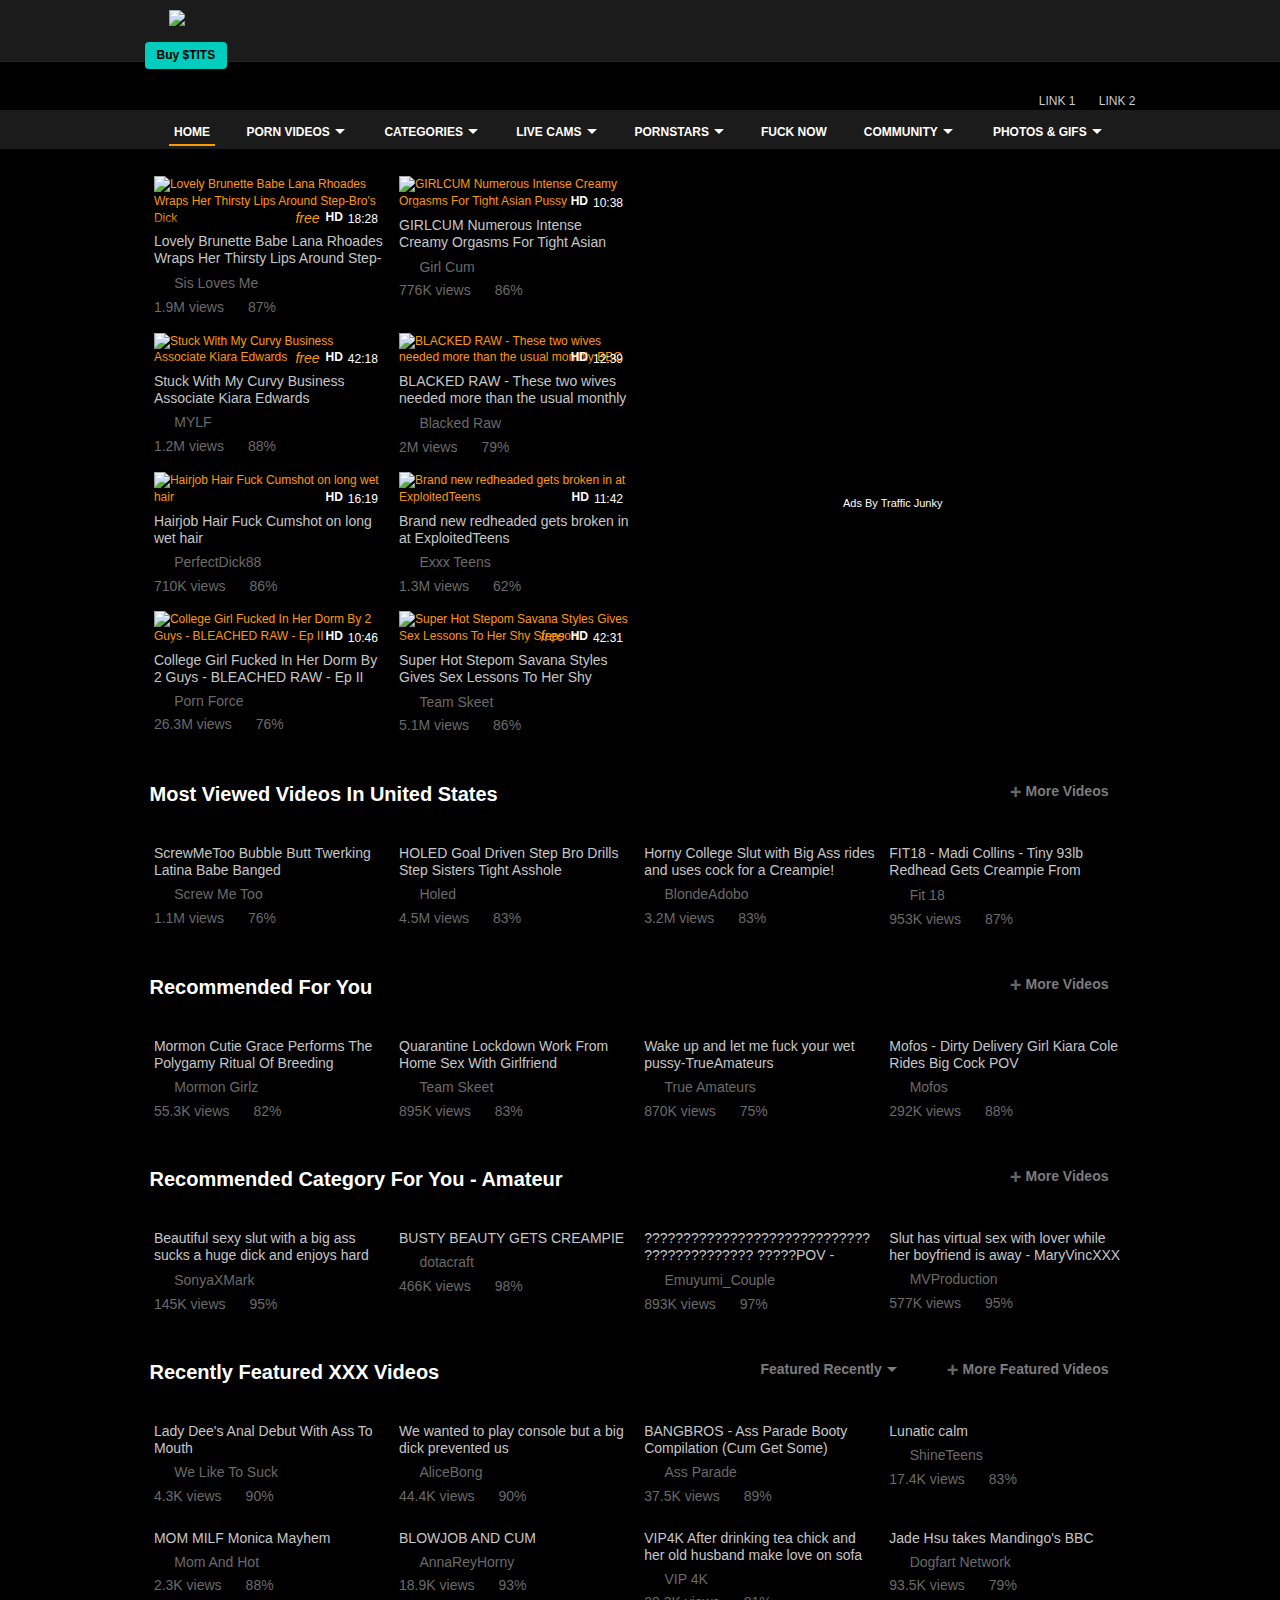
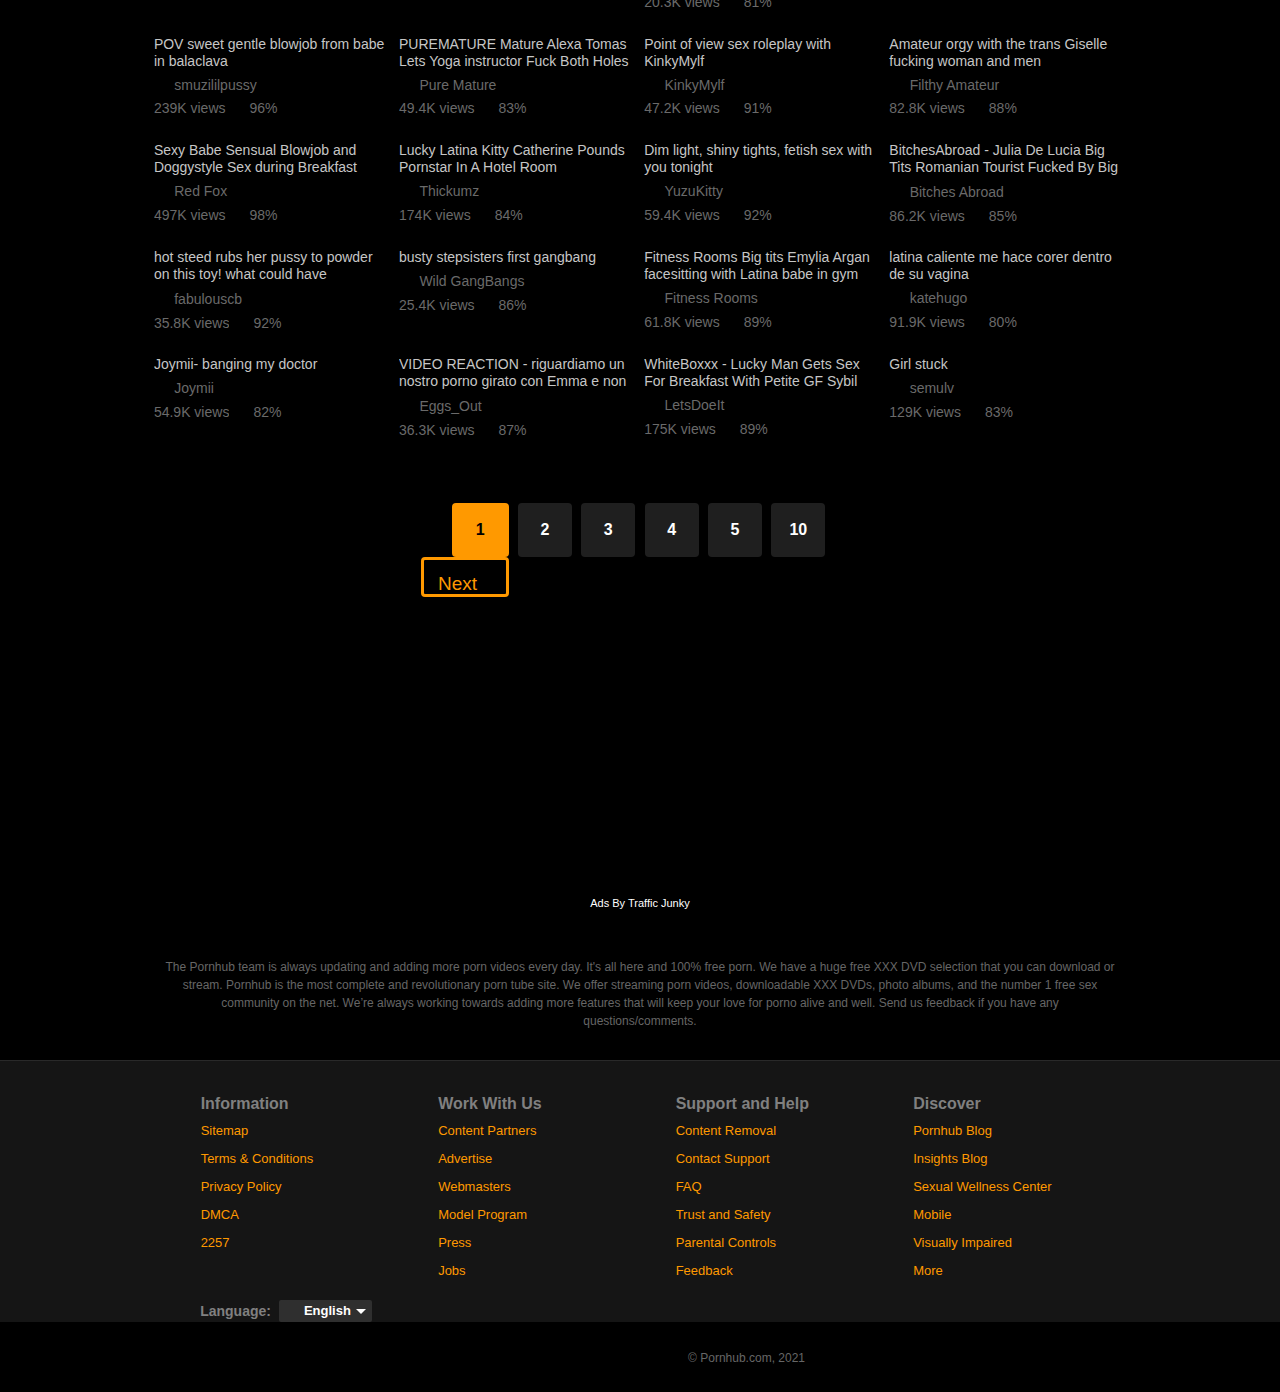
==== index.html @ b72417c1 "degen" ====
<!DOCTYPE html>
<!--[if lt IE 7 ]> <html class="ie6 language-en" lang="en"> <![endif]-->
<!--[if IE 7 ]>	<html class="ie7 language-en" lang="en"> <![endif]-->
<!--[if IE 8 ]>	<html class="ie8 language-en" lang="en"> <![endif]-->
<!--[if IE 9 ]>	<html class="ie9 language-en" lang="en"> <![endif]-->
<!--[if !(IE)]><!--> <html class="language-en" lang="en"> <!--<![endif]-->


<head>
	<meta http-equiv="Content-type" content="text/html; charset=UTF-8" />
	<meta http-equiv="X-UA-Compatible" content="IE=edge" />

    
        <link rel="preconnect" href="//ai.phncdn.com/" />
<link rel="preconnect" href="//ci.phncdn.com" />
<link rel="preconnect" href="//di.phncdn.com" />
<link rel="preconnect" href="//ss.phncdn.com" />
<link rel="preconnect" href="//ei.phncdn.com" />
<link rel="preconnect" href="//fonts.googleapis.com" crossorigin />
<link rel="preconnect" href="//static.trafficjunky.com" />

    <link rel="dns-prefetch" href="//di.phncdn.com">
    <link rel="dns-prefetch" href="//as.phncdn.com/">
    <link rel="dns-prefetch" href="//ai.phncdn.com/">
    <link rel="dns-prefetch" href="//ci.phncdn.com/">
    <link rel="dns-prefetch" href="//cs.phncdn.com/">
    <link rel="dns-prefetch" href="//ss.phncdn.com">
    <link rel="dns-prefetch" href="//cdn1-smallimg.phncdn.com/">
    <link rel="dns-prefetch" href="//www.gstatic.com">
    <link rel="dns-prefetch" href="//apis.google.com">
    <link rel="dns-prefetch" href="//ajax.googleapis.com">
    <link rel="dns-prefetch" href="//fonts.googleapis.com">
    <link rel="dns-prefetch" href="//www.google-analytics.com">
    <link rel="dns-prefetch" href="//ads.trafficjunky.net">
    <link rel="dns-prefetch" href="//static.trafficjunky.com">
    <link rel="dns-prefetch" href="//media.trafficjunky.net">
    <link rel="dns-prefetch" href="//vz-cdn2.trafficjunky.net">
    <link rel="dns-prefetch" href="//hw-cdn2.trafficjunky.net">
    <link rel="dns-prefetch" href="//vz-cdn2.adtng.com">
    <link rel="dns-prefetch" href="//a.adtng.com">
    <link rel="dns-prefetch" href="//hw-cdn2.adtng.com">
    <link rel="dns-prefetch" href="//ads2.contentabc.com">
    <link rel="dns-prefetch" href="//m1.nsimg.net">
    <link rel="dns-prefetch" href="//m2.nsimg.net">

    
        <link rel="shortcut icon" href="https://ei.phncdn.com/www-static/favicon.ico?cache=2021042003" />
<link rel="alternate" type="application/rss+xml" title="PornHub - RSS Feed" href="/rss" />

<link rel="publisher" href="https://plus.google.com/106654976348919347395">

<meta name="msapplication-config" content="none" />

    <link rel="canonical" href="https://www.pornhub.com/" />


    <meta name="description" content="Pornhub is the world’s leading free porn site. Choose from millions of hardcore videos that stream quickly and in high quality, including amazing VR Porn. The largest adult site on the Internet just keeps getting better. We have more pornstars and real amateurs than anyone else. It’s fast, it’s free, it’s Pornhub!" />


    <title>Free Porn Videos &amp; Sex Movies - Porno, XXX, Porn Tube &#124; Pornhub</title>



    <link rel="stylesheet" type="text/css" href="./assets/css/main-vmobile.css">
    <link rel="stylesheet" href="./assets/css/front-index.css" type="text/css">


            <link rel="stylesheet" href="./assets/css/generated-header.css" type="text/css" />
<!-- 
            <link rel="stylesheet" href="./assets/css/front-index-pc.css" type="text/css" />
    

            <link rel="stylesheet" href="./assets/css/large.css" type="text/css" media="only screen and (min-width:1350px)" /> -->
    
<!--[if IE]>
<link rel="stylesheet" href="https://ei.phncdn.com/www-static/css/iefixes.css?cache=2021042003" type="text/css" />
<![endif]-->
				
		    
    <script src="https://ei.phncdn.com/www-static/js/lib/utils/mg_utils-1.0.0.js?cache=2021042003"></script>

		
	        <script type="application/ld+json">
		{
			"@context": "http://schema.org",
			"@type": "WebSite",
			"url": "https://www.pornhub.com/",
			"potentialAction": {
				"@type": "SearchAction",
				"target": "https://www.pornhub.com/video/search?search={search_term_string}",
				"query-input": "required name=search_term_string"
			}
		}
		</script>
	
	
        
        <script type="text/javascript">
(function() {
    var rta = document.createElement('script');
    rta.type = 'text/javascript';
    rta.id = 'htScript';
    rta.async = true;
    rta.src = ('https:' == document.location.protocol ? 'https://' : 'http://')
    + 'hubt.pornhub.com/js/ht.js'
    + '?site_id=3';
    rta.onload = function() { htUrl = 'hubt.pornhub.com'; }
    var s = document.getElementsByTagName('script')[0];
    s.parentNode.insertBefore(rta, s);
})();
</script>
        <script>
    var amateurUserFlag                     = 0,
        changing_thumbs                     = [],
        disableFlipbook                     = 'false',
        largeVersionMinimumScreenSize       = 1900,
        isLarge                         = false,
        screensize                      = window.screen.width,
        isLogged                        = 0,
        pageKeyStat                     = "homepage",
        platformPcSet                   = 1,
        focusSearchInput                = 1, // Variable used in Header.js, related to search & autocomplete
        searchUrlVideo                  = "/video/search?search=",
        searchUrlPhoto                  = "/albums/female-straight-uncategorized?search=",
        searchUrlMember                 = "/user/search?gender=0&username=",
        searchUrlPornstar               = "/pornstars/search?search=",
        searchUrlGifs                   = "/gifs/search?search=",
        searchUrlCam                    = '/live?k=',
        messageViewAll                  = "/chat/index", // variables used in "phub.js", related to notification
        notifViewAll                    = "/notifications",
        emailNotConfirmed               = "Email not confirmed yet!",
        accountDisabled                 = "Account disabled. Please try again later.",
        loginError                      = "Invalid username/password!",
        error513                        = "Error 513.",
        error514                        = "Error 514.",
        error515                        = "Error 515.",
        errorNoUsername                 = "Please enter your username below:",
        errorNoPassword                 = "Please enter your password below:",
        adOrientation                   = "straight",
        category                        = "",
        showStreamate                   = "1",         premiumFlag                     = "0",
        phOrientationSegment            = "straight",
        phCountryCode                   = "US",
        playlistJs                      = "https://ei.phncdn.com/www-static/js//playlist/playlist-basic.js?cache=2021042003",
        token                           = "MTYxOTM3NTc4MfIok3ZCtwSMU1qHW19ALZkhIWCHhfXaxT7pVMs1qdRdQ6KLXnMQOAIbYPCsPYEeEVC70yX17RJOju_KA2s6fX4.";
            var playlists       = "",
        watchLaterFull      = "";
                var requestViewAll = "/user/friend_requests";
    
            isLarge = true;
    
    var premiumRedirectCookieURL = '//www.pornhub.com/user/premium_redirect_cookie?ajax=1';

    
            var playlistUpdateUrl = "/playlist/update",
            playlistUpdateUrlWatchlater = "/playlist/update_watchlater",
            playlistCreateUrl = "/playlist/create",
            playlistRateUrl = "/playlist/rate",
            playlistFavouriteAddUrl = "/playlist/favourite_add",
            playlistFavouriteRemoveUrl = "/playlist/favourite_remove",
            playlistCreateUrl = "/playlist/create",
            removeAllVideosFromPlaylist = "/playlist/playlist_empty",
            removeAllVideosFromWatchlater = "/playlist/playlist_empty_watchlater",
            removeAllVideosFromLovers = "/playlist/playlist_empty_lovers",
            removeVideoFromCustomPlaylist = "/playlist/video_remove",
            removeVideoFromWatchlater = "/playlist/video_remove_watchlater",
            removeVideoFromLovers = "/playlist/video_remove_lovers",
            playlistCustomAddUrl = "/playlist/video_add",
            playlistWatchlaterAddUrl = "/playlist/video_add_watchlater",
            playlistLoversAddUrl = "/playlist/video_add_lovers",
            copyWatchlater = "/playlist/copy_watchlater",
            copyLovers = "/playlist/copy_lovers_playlist";
    
    // Mixpanel Object fro Premium Only
    var mixPanelObj = {
        isPremium : 0    };

    function onLoad() {
        var site = 'pornhub';
        if (!window.jQuery) {
            try {
                var a = new XMLHttpRequest();

                a.open("GET", "//www.etahub.com/trackn?app_id=10305&product_name=" + site + "&category=ss&value=1", true);
                a.send();
            } catch(e) {

            }
        }
    }

    var textPHTranslation = {"loginTitle":"Login or sign up","loginTitlePhoto":"Login or sign up to favorite a photo","loginTitleVideo":"Login or sign up to favorite a video","loginTitlePlaylist":"Login or sign up to favorite a playlist","loginTitlePlaylistAdd":"Login or sign up to add to playlist","loginTitleAddToStream":"Login or sign up to add to stream","loginTitleVoteDown":"Login or sign up to vote down","loginTitleComment":"Login or sign up to comment","loginTitleUploadVideo":"Login or sign up to upload a video","loginTitleSubscribe":"Login or sign up to subscribe","loginTitleDownload":"Login or sign up to download a video","loginTitleToReply":"Login or sign up to reply","loginTitleToFlag":"Login or sign up to flag","loginTitleToFlagComment":"Login or sign up to report comment","loginTitleToAddFriend":"Login or sign up to add a friend","loginTitleToTip":"Login or sign up to tip a model"};

    var modalTranslationText = {"okButton":"OK","confirmEmail":"Please confirm your email to be able to add users as friends","cannotAdd":"You cannot friend a private member.","cannotSubscribe":"You cannot subscribe to a private member.","blackWhiteListUrl":"\/utils\/url_status"};

        var videoTimeTrackingCondition 	= 0;
    var playlistViewCountCondition 	= 0;
    var reportTimeWatchedUrl = '';

    
        var networkSegement = false;
        var	networkQuery = '@media only screen and (min-width: 1350px) { div.bar_items { width:1303px;} } ';
    
    var timing_appId = 16,
        timing_productId = 2,
        timing_pageType = 'home';
        var page_params = {
        getMenuType: '',
        jqeuryVersion : '',
        isIE7 : false,
        isIE : ( !!window.ActiveXObject && +( /msie\s(\d+)/i.exec( navigator.userAgent )[1] )) || !!navigator.userAgent.match(/rv:11/) || false,
        isOldIE : (navigator.appName == 'Microsoft Internet Explorer' || !!(navigator.userAgent.match(/Trident/) || navigator.userAgent.match(/rv:11/)) || !!navigator.userAgent.match(/MSIE 10/)) || false,
        loadOnce: false,
        prerollFired: false,
        placeholderData: {"cams":"Search cam models...","gifs":"Search 1,104,131 GIFs...","members":"Search 184,469,829 members...","photos":"Search 43,108,124 photos...","pornstars":"Search 23,513 pornstars...","videos":"Search 3,166,722 videos..."}    };

    //SET UP TO lazy_load-1.0.1.js
    page_params.lazyLoad = {
        dataSrc : 'src',//data-src attribute in image
        class_name : 'lazy', //Class name to locate the image to lazy load LEAVE THE UNDERSCORE "_"
        dataBkg : 'bkg', //Data attribute to lazy load background image
        classBkg : 'js_lazy_bkg', //Class to locate the tag which need background lazy load
        thumbUrl : 'thumb_url', //Data attribute to lazy load thumbnails in a section
        sections : [] //Array to push the sections to lazy load
    };

    page_params.zoneDetails = {};

        var globalObjUtils = {
        'isXbox' 	: navigator.userAgent.match(/xbox/i) != null,
        'isTablet' 	: 0,
        'isMac'	 : navigator.userAgent.indexOf('Mac OS X') != -1,
        'isSafari'  : (navigator.userAgent.indexOf('Safari') != -1 && navigator.userAgent.indexOf('Chrome') == -1)
    };

        var playerObjList = {};

    </script>
		<script src="https://ei.phncdn.com/www-static/js/lib/ph-functions.js?cache=2021042003"></script>

        <script type="text/javascript">
        (function(){
            if (typeof checkForGridSupport === 'function') {
                var htmlEl = document.documentElement;
                if (htmlEl) {
                    if (checkForGridSupport()) {
						MG_Utils.addClass(htmlEl, 'supportsGridLayout');

						var fluidContainer = 1;
						if (fluidContainer) {
							MG_Utils.addClass(htmlEl, 'fluidContainer');
						}

					} else {
						MG_Utils.addClass(htmlEl, 'noGridLayout');
					}
                }
			}
        })();
    </script>

			

	<!--[if IE]><script defer src="https://ss.phncdn.com/html5shiv-3.6.2.js"></script><![endif]-->
	<!--[if lte IE 9 ]>
	<script>
		page_params.isOldIE = true;
		page_params.old_browser_message = {"insertAfter":"#header","hiddenClass":"hidden","cookieName":"ieMessageBanner","isShowBanner":true,"messageHeader":"Did you know your Internet Explorer is out of date?","messageText":"Older browsers can put your security at risk, are slow and don't support the newest features on Pornhub. To enjoy an optimal experience, please update to a modern browser."};
	</script>
	<![endif]-->

        <script>
    if (page_params.isOldIE === true) {
        page_params.jqueryVersion = 'https://ss.phncdn.com/jquery-1.10.2.js';

        (function() {
            var po = document.createElement('script'); po.type = 'text/javascript'; po.async = true;
            po.src = page_params.jqueryVersion;
            var s = document.getElementsByTagName('script')[0]; s.parentNode.insertBefore(po, s);
        })();
    } else {
        page_params.jqueryVersion = 'https://ei.phncdn.com/www-static/js/lib/jquery-2.1.3.min.js';
    }

    var jsFileList = {};

    if (page_params.isOldIE === true || typeof window.performance === 'undefined') {
                (function(n,t){"use strict";function w(){}function u(n,t){if(n){typeof n=="object"&&(n=[].slice.call(n));for(var i=0,r=n.length;i<r;i++)t.call(n,n[i],i)}}function it(n,i){var r=Object.prototype.toString.call(i).slice(8,-1);return i!==t&&i!==null&&r===n}function s(n){return it("Function",n)}function a(n){return it("Array",n)}function et(n){var i=n.split("/"),t=i[i.length-1],r=t.indexOf("?");return r!==-1?t.substring(0,r):t}function f(n){(n=n||w,n._done)||(n(),n._done=1)}function ot(n,t,r,u){var f=typeof n=="object"?n:{test:n,success:!t?!1:a(t)?t:[t],failure:!r?!1:a(r)?r:[r],callback:u||w},e=!!f.test;return e&&!!f.success?(f.success.push(f.callback),i.load.apply(null,f.success)):e||!f.failure?u():(f.failure.push(f.callback),i.load.apply(null,f.failure)),i}function v(n){var t={},i,r;if(typeof n=="object")for(i in n)!n[i]||(t={name:i,url:n[i]});else t={name:et(n),url:n};return(r=c[t.name],r&&r.url===t.url)?r:(c[t.name]=t,t)}function y(n){n=n||c;for(var t in n)if(n.hasOwnProperty(t)&&n[t].state!==l)return!1;return!0}function st(n){n.state=ft;u(n.onpreload,function(n){n.call()})}function ht(n){n.state===t&&(n.state=nt,n.onpreload=[],rt({url:n.url,type:"cache"},function(){st(n)}))}function ct(){var n=arguments,t=n[n.length-1],r=[].slice.call(n,1),f=r[0];return(s(t)||(t=null),a(n[0]))?(n[0].push(t),i.load.apply(null,n[0]),i):(f?(u(r,function(n){s(n)||!n||ht(v(n))}),b(v(n[0]),s(f)?f:function(){i.load.apply(null,r)})):b(v(n[0])),i)}function lt(){var n=arguments,t=n[n.length-1],r={};return(s(t)||(t=null),a(n[0]))?(n[0].push(t),i.load.apply(null,n[0]),i):(u(n,function(n){n!==t&&(n=v(n),r[n.name]=n)}),u(n,function(n){n!==t&&(n=v(n),b(n,function(){y(r)&&f(t)}))}),i)}function b(n,t){if(t=t||w,n.state===l){t();return}if(n.state===tt){i.ready(n.name,t);return}if(n.state===nt){n.onpreload.push(function(){b(n,t)});return}n.state=tt;rt(n,function(){n.state=l;t();u(h[n.name],function(n){f(n)});o&&y()&&u(h.ALL,function(n){f(n)})})}function at(n){n=n||"";var t=n.split("?")[0].split(".");return t[t.length-1].toLowerCase()}function rt(t,i){function e(t){t=t||n.event;u.onload=u.onreadystatechange=u.onerror=null;i()}function o(f){f=f||n.event;(f.type==="load"||/loaded|complete/.test(u.readyState)&&(!r.documentMode||r.documentMode<9))&&(n.clearTimeout(t.errorTimeout),n.clearTimeout(t.cssTimeout),u.onload=u.onreadystatechange=u.onerror=null,i())}function s(){if(t.state!==l&&t.cssRetries<=20){for(var i=0,f=r.styleSheets.length;i<f;i++)if(r.styleSheets[i].href===u.href){o({type:"load"});return}t.cssRetries++;t.cssTimeout=n.setTimeout(s,250)}}var u,h,f;i=i||w;h=at(t.url);h==="css"?(u=r.createElement("link"),u.type="text/"+(t.type||"css"),u.rel="stylesheet",u.href=t.url,t.cssRetries=0,t.cssTimeout=n.setTimeout(s,500)):(u=r.createElement("script"),u.type="text/"+(t.type||"javascript"),u.src=t.url);u.onload=u.onreadystatechange=o;u.onerror=e;u.async=!1;u.defer=!1;t.errorTimeout=n.setTimeout(function(){e({type:"timeout"})},7e3);f=r.head||r.getElementsByTagName("head")[0];f.insertBefore(u,f.lastChild)}function vt(){for(var t,u=r.getElementsByTagName("script"),n=0,f=u.length;n<f;n++)if(t=u[n].getAttribute("data-headjs-load"),!!t){i.load(t);return}}function yt(n,t){var v,p,e;return n===r?(o?f(t):d.push(t),i):(s(n)&&(t=n,n="ALL"),a(n))?(v={},u(n,function(n){v[n]=c[n];i.ready(n,function(){y(v)&&f(t)})}),i):typeof n!="string"||!s(t)?i:(p=c[n],p&&p.state===l||n==="ALL"&&y()&&o)?(f(t),i):(e=h[n],e?e.push(t):e=h[n]=[t],i)}function e(){if(!r.body){n.clearTimeout(i.readyTimeout);i.readyTimeout=n.setTimeout(e,50);return}o||(o=!0,vt(),u(d,function(n){f(n)}))}function k(){r.addEventListener?(r.removeEventListener("DOMContentLoaded",k,!1),e()):r.readyState==="complete"&&(r.detachEvent("onreadystatechange",k),e())}var r=n.document,d=[],h={},c={},ut="async"in r.createElement("script")||"MozAppearance"in r.documentElement.style||n.opera,o,g=n.head_conf&&n.head_conf.head||"head",i=n[g]=n[g]||function(){i.ready.apply(null,arguments)},nt=1,ft=2,tt=3,l=4,p;if(r.readyState==="complete")e();else if(r.addEventListener)r.addEventListener("DOMContentLoaded",k,!1),n.addEventListener("load",e,!1);else{r.attachEvent("onreadystatechange",k);n.attachEvent("onload",e);p=!1;try{p=!n.frameElement&&r.documentElement}catch(wt){}p&&p.doScroll&&function pt(){if(!o){try{p.doScroll("left")}catch(t){n.clearTimeout(i.readyTimeout);i.readyTimeout=n.setTimeout(pt,50);return}e()}}()}i.load=i.js=ut?lt:ct;i.test=ot;i.ready=yt;i.ready(r,function(){y()&&u(h.ALL,function(n){f(n)});i.feature&&i.feature("domloaded",!0)})})(window);
            }
</script>	

    <script>
		var dcEl = 'ojnxnwodz5uja19';
	</script>

        <style>
        .brl7gp82wlaba,
    .brl7gp82wlabb,
    .brl7gp82wlabd,
    .brl7gp82wlabi {
        float: right;
        height: auto !important;
    }

    .brl7gp82wlaba { width: 40%; }
    .brl7gp82wlabb { width: 50%; }

    .brl7gp82wlabd,
    .brl7gp82wlabi {
        margin-top:30px;
        width: 50%;
    }

    .brl7gp82wlabc {
        margin: auto;
        text-align: center;
        width: 300px;
        z-index: 0;
    }

    .brl7gp82wlabp {
        margin: 0;
        text-align: center;
        width: 315px;
        z-index: 0;
    }

    .brl7gp82wlabc .ad_title,
    .brl7gp82wlabp .ad_title {
        display: block;
        font-size: 11px;
        text-align: center;
    }

        .brl7gp82wlabv {
        text-align:center;
        margin-bottom: 20px;
    }

    .brl7gp82wlabv div:first-child  {
        float: right;
    }

    .brl7gp82wlabv iframe {
        clear: both;
        padding-bottom: 15px;
    }

    .brl7gp82wlabu {
        padding: 5px;
        overflow: hidden;
        text-align: center;
        line-height: 0;
    }

    .brl7gp82wlabu.hd { height:60px; }
    .brl7gp82wlabu.hd iframe { height:60px; }
    .brl7gp82wlabu iframe { margin: auto; }

    .brl7gp82wlabu a > div { width: 648px; height:64px; }


        .brl7gp82wlabh {
        padding: 0;
        background: none;
        border: 0;
        margin:auto;
        border-radius: 4px;
        text-align: center;
    }

    .brl7gp82wlabh iframe {
        display: inline-block;
        padding-bottom: 3px;
    }


        .brl7gp82wlabf {
        padding: 30px 0 0;
        margin: 0 auto;
        width: 966px;
        text-align: center;
        clear: both;
    }

        .brl7gp82wlabw.brl7gp82wlabc {
        margin-top: 60px;
        width: 50%;
        float: right;
    }

    .brl7gp82wlabw.brl7gp82wlabe {
        margin: 0 auto;
        width: 315px;
    }

    ojnxnwodz5uja19 {
        display: block;
        height: 100%;
        margin: 0 auto;
        width: 100%;
    }

    .brl7gp82wlabw.brl7gp82wlabc > ojnxnwodz5uja19 {
        display: block;
        margin: 5px auto 0;
        text-align: center;
        width: 315px;
        z-index: 0;
    }

        .brl7gp82wlabr,
    .brl7gp82wlabr ojnxnwodz5uja19 {
        background-size: contain;
    }

        .brl7gp82wlabw.brl7gp82wlabc.brl7gp82wlabz {
        margin-top: 15px;
    }

    .brl7gp82wlabw.brl7gp82wlabc.brl7gp82wlabz ojnxnwodz5uja19 {
        margin: 0;
    }

        .brl7gp82wlabs,
    .brl7gp82wlabt { margin: 0 auto; }

        .brl7gp82wlabw.brl7gp82wlabb ojnxnwodz5uja19 { margin: 5px auto 0; }

    .brl7gp82wlabw.brl7gp82wlabz ojnxnwodz5uja19,
    .brl7gp82wlabw.brl7gp82wlabz iframe { margin: 5px auto 0; }
    .brl7gp82wlabw.brl7gp82wlabz {
        text-align: center;
    }

    .brl7gp82wlabw.brl7gp82wlabq {
        float: right;
        margin-top: 40px;
        width: 50%;
    }

    .brl7gp82wlabw.brl7gp82wlabq ojnxnwodz5uja19 {
        margin: 5px auto 0;
        text-align: center;
        width: 315px;
        z-index: 0;
    }

    .brl7gp82wlabw.brl7gp82wlaba { width: 40%; }
    .brl7gp82wlabw.brl7gp82wlaba.brl7gp82wlabg { width: 40%; }
    .brl7gp82wlabw.brl7gp82wlaba ojnxnwodz5uja19 { margin: 0 auto; }

    .brl7gp82wlabw.brl7gp82wlabb {
        width: 50%;
    }

        @media (min-width:1350px) {
        
        .brl7gp82wlaba,
        .brl7gp82wlabb {
            margin-top: 50px;
        }

        .brl7gp82wlabd {
            width: 40%;
            margin-top:50px;
        }

        .brl7gp82wlabi {
            width: 40%;
            margin-top:30px;
        }

        .brl7gp82wlabc,
        .brl7gp82wlabp {
            text-align: center;
            z-index: 0;
        }

        .brl7gp82wlabp {
            margin: 0 auto;
            background-color: #101010;
        }

        .brl7gp82wlabc .ad_title,
        .brl7gp82wlabp .ad_title {
            display: block;
            font-size: 11px;
            text-align: center;
        }

        .hd-thumbs .brl7gp82wlabc .ad_title,
        .hd-thumbs .brl7gp82wlabc .ad-link {
            display: block;
        }

                .brl7gp82wlabu.hd { height:76px; margin:auto;width:770px; }
        .brl7gp82wlabu.hd iframe { height:76px!important; }

                .brl7gp82wlabh {
            padding:20px;
            border: 1px solid #1D1D1D;
            background: #101010;
        }

                .brl7gp82wlabf .removeAdsStyle { font-size: 12px; }
        .brl7gp82wlabf ul li.ps-list { width: 16%; }


                .brl7gp82wlabw.brl7gp82wlabc {
            width: 40%;
            margin-top:60px;
        }

                .brl7gp82wlabw.brl7gp82wlabc.brl7gp82wlabz {
            width: 40%;
        }

        .brl7gp82wlabw.brl7gp82wlabc.brl7gp82wlabz ojnxnwodz5uja19 {
            margin: 0 auto;
        }

        .brl7gp82wlabw.brl7gp82wlabq {
            width: 40%;
        }
        .brl7gp82wlabw.brl7gp82wlaba.brl7gp82wlabg { width: 30%; }
    }
</style>

			<script type="application/ld+json">
			{ "@context" : "http://schema.org", "@type" : "Organization", "name" : "Pornhub", "url" : "https://www.pornhub.com/", "logo": "https://ci.phncdn.com/www-static/images/pornhub_logo_straight.png", "sameAs" : [ "https://twitter.com/pornhub", "https://www.instagram.com/pornhub", "https://www.youtube.com/channel/UCYsYJ6od6t1lWnQg-A0n6Yw" ] }
		</script>
	
    <script>
                var AUTOCOMPLETE_SEARCH_TYPES = {"video":"Video","photos":"Photos","members":"Members","pornstars":"Pornstars","gifs":"GIFs","camModels":"Cam Models"};
            </script>

        
        
            
    
    
    </head>

<body class="logged-out">





    <div id="js-networkBar"></div>




    <div id="premium-promo-modal" class="modalWrapper">
    <div class="promoModalWrapper premium">
        <div class="promoOverlay"></div>
        <div class="promoContent"></div>
        <div class="promoButtons">
            <a class="buttonBase big orangeButton promoStartfreeweek freePromoWeek" id="freePromoStartWeek">
                <span>Get Free Premium</span>
                <img class="rightArrow lazy" src="[data-uri]" data-src="https://ei.phncdn.com/www-static/images/event/valentine2020/arrow.svg?cache=2021042003" 
                     alt="Right arrow" width="24" height="11" />
            </a>
            <a class="buttonBase big orangeButton promoStartfreeweekExpired freePromoWeek" id="promoStartfreeweek">Start Membership</a>
            <a class="buttonBase big light greyButton promoCancelFreeWeek" id="promoCancelFreeWeek">No thanks</a>
        </div>
    </div>
</div>    <div id="premium-covid-expired-modal" class="modalWrapper">
    <div class="expiredModalWrapper premium">
        <div class="expiredContent">
            <div class="logo">
                <a class="logoPremium"href="https://www.pornhubpremium.com/front/index_premium">
				    <img class="lazy" src="[data-uri]" data-src="https://ei.phncdn.com/www-static/images/movie-box/logo.png?cache=2021042003" alt="Pornhub Logo">
                </a>
            </div>
            <div class="title">Continue Your Premium Experience</div>
            <div class="content">Thank you for your contribution in flattening the curve.  The Free Premium period has ended, you can continue to help by staying home and enjoying more than 175,000 Premium Videos from more than 2000 studios</div>
            <div class="foot">Enjoy another 7 days of free premium on us</div>
            <div class="modalButtons">
                <button class="buttonBase big orangeButton freeWeek">
                    <span>Get Free Premium</span>
                </button>
                <br />
                <a id="promoCancelFreeWeek" class="button stayPh">No thanks, continue to pornhub.com</a>
            </div>
        </div>
    </div>
</div>
<div id="tooltip"></div>


    
<div id="signinModal" class="modalWrapper">
    <div class="singupModalWrapper">
        <div class="mainModalTitle">
        <noscript>
            <br>Warning: either you have javascript disabled or your browser does not support javascript. To view the video, this page requires javascript to be enabled.<br><br>
        </noscript>
                            <span class="loginAccessTitle-en">Login or sign up</span>
                    </div>
        <div class="modal-close js_closeModal"></div>

        <div class="modal-body clearfix">
                            <form autocomplete="off" class="js-loginFormModal">
                                            <input
                            type="hidden"
                            class="js-redirect"
                            name="redirect"
                            value="oxfjGTnTKEcUYw24U6MM3mJamNaV3u8ILMymijQzCkc"
                        />
                        <input type="hidden" class="userId" name="user_id" value="">
                        <input
                            class="intendedAction"
                            type="hidden"
                            name="intended_action"
                            value=""
                        />
                        <input type="hidden" name="token" value="MTYxOTM3NTc4MfIok3ZCtwSMU1qHW19ALZkhIWCHhfXaxT7pVMs1qdRdQ6KLXnMQOAIbYPCsPYEeEVC70yX17RJOju_KA2s6fX4." />
                        <input type="hidden" name="remember_me" value="1" />
                        <input type="hidden" name="from" value="pc_login_modal_:index">
                        <input id="js-tasteProfileLoginModal" type="hidden" name="taste_profile">
                    
                    <div class="leftSide floatLeft loginColumnLeft-en">
                        <p class="signinError" style="display:none;"></p>
                        <p id="signinLoggingin" style="display:none;">Logging in...</p>
                        <div>
                            <input
                                id="usernameModal"
                                placeholder="Username (6+ characters)"
                                class="js-signinUsernameModal signup_field"
                                name="username"
                                maxlength="50"
                                type="text"
                                tabindex="0"
                                value=""
                                autofocus
                            >
                        </div>
                        <div>
                            <input
                                id="passwordModal"
                                placeholder="Password (6+ characters)"
                                class="js-signinPasswordModal signup_field"
                                name="password"
                                type="password"
                                tabindex="0"
                                value=""
                            >
                        </div>
                        <div class="loginAccessRemember">
                            <input type="checkbox" checked id="signinRemember" />
                            <label for="signinRemember">Remember me on this computer<br />
                                <span class="loginAccessRememberInfo">(not recommended on public or shared computers)</span>
                            </label>
                        </div>
                        <div class="optional captchaLoginBlock">
                            <div class="g-recaptcha" data-type="v2" data-sitekey="6LfyQRoUAAAAAApqS-inJxUwCOtvOHwKxJuZCsuv"></div>
                            <div class="clearfix"></div>
                        </div>
                        <div id="signinSubmit" class="orangeButton buttonBase js-loginSubmitModal">Login</div>
                        <div class="leftCol">
                            <ul>
                                <li>
                                                                    <li>
                                        <a
                                            id="signinForgotpassword"
                                            href="/front/lost_password"
                                            onclick="ga('send', 'event', 'Login Page', 'click', 'Lost Password');"
                                        >
                                            Forgot Username or Password?                                        </a>
                                    </li> |
                                    <li>
                                        <a
                                            id="signinConfirmationEmail"
                                            href="/front/resend_confirmation_email"
                                            onclick="ga('send', 'event', 'Login Page', 'click', 'Resend Confirmation');"
                                        >
                                            Resend confirmation email                                        </a>
                                    </li>
                                                            </ul>
                        </div>
                    </div>

                    <div class="rightSide floatRight loginColumnRight-en">
                        <h2 class="loginAccessTitle-en">
                            Not a free member yet?                        </h2>
                        <span class="loginAccessMessage loginAccessMessageRight">
                            Here's what you're missing out on!                        </span><br /><br />
                        <ul class="clearfix">
                            <li>
                                <i class="mark registerSprite enabled"></i><span>Post Comments</span>
                            </li>
                            <li>
                                <i class="mark registerSprite enabled"></i><span class="tab3">Add Favorites</span>
                            </li>
                            <li>
                                <i class="mark registerSprite enabled"></i><span class="tab4">Create Playlists</span>
                            </li><br>
                            <li>And many more!</li>
                        </ul>
                        <br/>
                        <a
                            class="buttonBase greyButton"
                            id="signupButtonId"
                            href="/create_account_select"
                        >
                            Sign Up                        </a>
                    </div>
                </form>

                <form autocomplete="off" class="js-userVerificationModal hidden">
                    <p class="hidden twoStepVerificationMessage"></p>
                    <div class="codeContent">
                        <h5>A text message with your code has been sent to:</h5>
                        <h5 id="userPhoneNumber"></h5>
                    </div>

                    <input type="hidden" name="username" id="verificationEnabledUsername" />
                    <input type="hidden" name="token2" id="verificationEnabledToken" />
                    <input type="hidden" name="verification_modal" value="1" />
                    <input type="hidden" name="authyId" id="authyId" />
                    <input type="hidden" name="authyIdHashed" id="authyIdHashed" />
                    <input type="hidden" name="token" id="xsrfToken" value="MTYxOTM3NTc4MfIok3ZCtwSMU1qHW19ALZkhIWCHhfXaxT7pVMs1qdRdQ6KLXnMQOAIbYPCsPYEeEVC70yX17RJOju_KA2s6fX4." />

                    <label for="enterVerificationCode">Enter the code</label>
                    <input type="number" name="verification_code" id="enterVerificationCode" class="enterVerificationCode" />
                    <button id="btnVerifyCode" class="orangeButton big buttonBase disabled removeAdLink">
                        Verify                    </button>

                    <div class="resendCodeResponse hidden">
                        <div class="resendCodeStatus"></div>
                        <div class="resendCodeMessage"></div>
                    </div>

                    <div class="codeResend">
                        <span>Didn't receive the code?</span> <a href="#" id="resendVerificationCode" class="orangeText removeAdLink">Resend</a>                    </div>

                                            <div class="contactSupport">
                            <span>Don't have your phone? Please</span> <a href="mailto:support@pornhub.com" class="orangeText">contact support</a>                        </div>
                                    </form>
                    </div>
    </div>
</div>

 
	    <script>
	var WIDGET_PLAYLIST_HEADER = {"errorMissingInfo":"Please enter the required information","errorForbiddenWords":"Your playlist contains forbidden words","errorShortTag":"You must enter a tag at least 3 characters long","errorShortTitle":"You must enter a title at least 3 characters long","errorNoVideo":"Video doesn't exist","errorCouldNotCreate":"playlist could not be created","errorCantCreate":"Playlist can't be created","errorTitleForbiddenWords":"Your playlist title contains forbidden words","errorDescriptionToManyUrls":"Your playlist description has too many links","successNewPlaylist":"Playlist Created","successVideoAdded":"Video has been added to your new playlist","createPL":"Create a new Playlist","favoritePL":"Favorite this Playlist","alreadyInFavorite":"Already in Favorites","warningMaxVideos":"You have reached the maximum limit of videos inside a playlist","videoNotAdded":"The video could not be added to the playlist","tagMaxCharError":"Not valid. Tags are maximum 20 characters!","videoNotActiveCode":-13,"urlNewPL":"\/playlist_json\/create","urlFavoritePL":"\/playlist_json\/favourite","urlRemoveFavoritePL":"\/playlist\/remove_favourite","urladdToPL":"\/playlist\/add","isOnPremium":false,"isLoggedIn":1,"isLovers":0,"showCreatePlaylistModal":false};
    var TRANSLATED_MESSAGE = {"added":"Added!","alreadyAdded":"Already added","alreadyInPlaylist":"Video is already in playlist","addToPlaylist":"Add to playlist","watchLater":"Watch Later","loversPlaylist":"Lovers playlist","createPlaylist":"Create new playlist","signIn":"Sign in","signInToAdd":" to add this to a playlist","newPlaylist":"Create a new Playlist","reqInfoError":"Please enter the required information","title":"Title*:","addTagsPlaceHolder":"Add tags* ...","addTag":"Add Tag","description":"Description:","privacy":"Privacy*:","publicTxt":"Public","privateTxt":"Private","save":"Save","cancel":"Cancel"};
</script>

    <div class="wrapper">

<header itemscope itemtype="http://schema.org/WPHeader" id="header" >
    <div id="headerWrapper">
        <div id="headerContainer">
            <div class="logo pornhub_logo ">
                <div itemscope itemtype="http://schema.org/Organization" class="logoWrapper">
                    <a
                        itemprop="url"
                        href="/"
                        onclick="ga('send', 'event', 'Header', 'click', 'Logo');"
                    >
                        <img
                            itemprop="logo"
                            title="Pornhub"
                            alt="Pornhub Porn Videos"
                            width="150"
                            height="32"
                            src="https://ei.phncdn.com/www-static/images/pornhub_logo_straight.png?cache=2021042003"                        />
                                            </a>
                                    </div>
            </div>

                        <span class="headerBtnsWrapper">    
    
    <div id="svgUploadElements" class="displayNone">
    <svg>
        <defs>
            <symbol id="iconGoLive" viewBox="0 0 32 32">
                <path d="M8.513 21.314c0.325 0.435 0.233 1.050-0.205 1.373s-1.056 0.232-1.381-0.203c-3.613-4.84-2.478-11.599 2.526-15.083 4.986-3.472 11.937-2.384 15.537 2.44 1.319 1.738 2.112 3.938 2.112 6.322 0 2.446-0.835 4.696-2.235 6.483l0.017-0.023c-0.332 0.43-0.951 0.511-1.384 0.181s-0.514-0.946-0.182-1.376c1.128-1.437 1.81-3.272 1.81-5.266 0-1.944-0.648-3.737-1.739-5.175l0.015 0.021c-2.961-3.967-8.705-4.866-12.819-2.002-4.097 2.853-5.021 8.357-2.073 12.307z"></path>
                <path d="M4.625 23.219c0.326 0.434 0.236 1.049-0.201 1.373s-1.055 0.235-1.382-0.199c-5.18-6.898-3.553-16.529 3.622-21.496 7.155-4.952 17.129-3.4 22.294 3.478 4.093 5.451 4.032 12.828-0.151 18.216-0.333 0.429-0.953 0.508-1.385 0.177s-0.511-0.947-0.178-1.376c3.641-4.69 3.695-11.098 0.132-15.843-4.524-6.026-13.299-7.392-19.583-3.042-6.264 4.336-7.678 12.706-3.168 18.712z"></path>
                <path d="M16.013 12.264c0.001 0 0.001 0 0.002 0 2.082 0 3.771 1.685 3.777 3.766v0.001c0 2.076-1.695 3.766-3.779 3.766s-3.779-1.69-3.779-3.766c0.006-2.082 1.695-3.767 3.777-3.767 0.001 0 0.001 0 0.002 0h-0zM16.013 10.525c-3.050 0-5.523 2.464-5.523 5.505 0 3.039 2.473 5.505 5.523 5.505s5.523-2.465 5.523-5.505c0-3.041-2.473-5.505-5.523-5.505zM21.877 22.714c-0.427 0.423-0.902 0.798-1.417 1.116l-0.034 0.020c2.513 1.635 3.831 4.433 4.351 6.407h-16.967c0.501-1.997 1.801-4.8 4.352-6.418-0.549-0.339-1.024-0.717-1.451-1.144v0c-3.726 2.679-4.911 7.419-4.911 9.306h21.004c0-1.868-1.26-6.591-4.928-9.286z"></path>
            </symbol>
            <symbol id="iconPhoto" viewBox="0 0 32 32">
                <path d="M20.8 1.6l2.928 3.2h5.072c1.76 0 3.2 1.44 3.2 3.2v19.2c0 1.76-1.44 3.2-3.2 3.2h-25.6c-1.765-0.006-3.194-1.435-3.2-3.199v-19.201c0-1.76 1.44-3.2 3.2-3.2h5.072l2.928-3.2h9.6zM16 9.6c-4.416 0-8 3.584-8 8s3.584 8 8 8 8-3.584 8-8-3.584-8-8-8zM16 12.48c2.828 0 5.12 2.292 5.12 5.12s-2.292 5.12-5.12 5.12v0c-2.828 0-5.12-2.292-5.12-5.12s2.292-5.12 5.12-5.12v0z"></path>
            </symbol>
            <symbol id="iconVideo" viewBox="0 0 32 32">
                <path d="M24.889 13.333v-6.222c0-0.978-0.8-1.778-1.778-1.778h-21.333c-0.978 0-1.778 0.8-1.778 1.778v17.778c0 0.978 0.8 1.778 1.778 1.778h21.333c0.978 0 1.778-0.8 1.778-1.778v-6.222l7.111 7.111v-19.556l-7.111 7.111z"></path>
            </symbol>
        </defs>
    </svg>
</div>
                                        <a
                    id="headerUpgradePremiumBtn"
                    class="orangeButton filterBtn"
                    href="https://weedmaps.com?utm_medium=display&utm_source=mindgeek_phb&utm_campaign=2020_national_prospecting_button&utm_content=homepage_1x1_logo_teal_findweed"
                    data-entrycode="UpgrBtn-Hdr_Star"
                    onclick="ga('send', 'event', 'Upgrade Button', 'Click', 'PC Header');"
                    style="background-color: #00cdbe; color: #000000;"
                    data-segment="straight"
                    rel="nofollow"
                    target="_blank"
                >
                    Buy $TITS                </a>
                        </span>

                        <div id="topRightProfileMenu" class="">

                                                        
            <a
            class="removeAdLink"
            id="headerLoginLink"
            href="/login?redirect=8TVNvy1iIv0DwMawB535_cEXFwWbg_7shCR0ux6knbE"
            onclick="signinbox.show(); ga('send', 'event', 'Header', 'click', 'Login'); return false;"
        >LINK 1</a>
    
<a
    id="headerSignupLink"
    href="/create_account_select"
    onclick="ga('send', 'event', 'Header', 'click', 'Sign Up');"
>LINK 2</a>
</div>
        </div>
    </div>

        <div
        itemscope
        itemtype="http://www.schema.org/SiteNavigationElement"
        id="headerMenuContainer"
        class=""
    >
        <div id="headerMainMenuInner">
            <div id="headerCampaignDiv">
                

<ul id="headerMainMenu" class="">
                		<li itemprop="name"			id="menuItem1"
			class="menu item-1 home " data-hover="0">
			<a itemprop="url"                data-href="/"
                href="/"
				rel=""
				class="active js-topMenuLink"
                target="_self"
				onclick="ga('send', 'event', 'Header', 'click', 'Home Tab');" >
                <span class="itemName">Home<span class="activeLine"></span></span>
            </a>
        </li>
	        		<li itemprop="name"			id="menuItem2"
			class="menu item-2 videos " data-hover="0">
			<a itemprop="url"                data-href="/video"
                href="/video"
				rel=""
				class="js-topMenuLink"
                target="_self"
				onclick="ga('send', 'event', 'Header', 'click', 'Videos Tab');" >
                <span class="itemName"><span class="arrowMenu">Porn Videos</span><span class="arrow arrowMenu"></span><span class="activeLine"></span></span>
            </a>
        </li>
	        		<li itemprop="name"			id="menuItem3"
			class="menu item-3 categories " data-hover="0">
			<a itemprop="url"                data-href="/categories"
                href="/categories"
				rel=""
				class="js-topMenuLink"
                target="_self"
				onclick="ga('send', 'event', 'Header', 'click', 'Categories Tab');" >
                <span class="itemName"><span class="arrowMenu">Categories</span><span class="arrow arrowMenu"></span><span class="activeLine"></span></span>
            </a>
        </li>
	        		<li itemprop="name"			id="menuItem4"
			class="asyncLoad menu item-4 livesex " data-hover="0">
			<a itemprop="url"                data-href="https://livehdcams.com/?AFNO=1-60000"
                href="https://livehdcams.com/?AFNO=1-60000"
				rel="nofollow"
				class="js-topMenuLink"
                target="_blank"
				onclick="ga('send', 'event', 'Header', 'click', 'Live Sex Tab');" >
                <span class="itemName"><span class="arrowMenu">Live Cams</span><span class="arrow arrowMenu"></span><span class="activeLine"></span></span>
            </a>
        </li>
	        		<li itemprop="name"			id="menuItem5"
			class="menu item-5 pornstar " data-hover="0">
			<a itemprop="url"                data-href="/pornstars"
                href="/pornstars"
				rel=""
				class="js-topMenuLink"
                target="_self"
				onclick="ga('send', 'event', 'Header', 'click', 'Porn Stars Tab');" >
                <span class="itemName"><span class="arrowMenu">Pornstars</span><span class="arrow arrowMenu"></span><span class="activeLine"></span></span>
            </a>
        </li>
	        		<li 			id="menuItem6"
			class="menu item-6 realsex " data-hover="0">
			<a                 data-href="http://ads.trafficjunky.net/ads?zone_id=9642&format=directLP"
                href="http://ads.trafficjunky.net/ads?zone_id=9642&format=directLP"
				rel="nofollow noopener"
				class="js-topMenuLink"
                target="_blank"
				onclick="ga('send', 'event', 'Header', 'click', 'Real Sex Tab');" >
                <span class="itemName">FUCK NOW</span>
            </a>
        </li>
	        		<li itemprop="name"			id="menuItem7"
			class="menu item-7 community " data-hover="0">
			<a itemprop="url"                data-href="/community"
                href="/community"
				rel=""
				class="js-topMenuLink"
                target="_self"
				onclick="ga('send', 'event', 'Header', 'click', 'Community Tab');" >
                <span class="itemName"><span class="arrowMenu">Community</span><span class="arrow arrowMenu"></span><span class="activeLine"></span></span>
            </a>
        </li>
	        		<li itemprop="name"			id="menuItem8"
			class="menu item-8 photos " data-hover="0">
			<a itemprop="url"                data-href="/albums"
                href="/albums"
				rel=""
				class="js-topMenuLink"
                target="_self"
				onclick="ga('send', 'event', 'Header', 'click', 'Photos Tab');" >
                <span class="itemName"><span class="arrowMenu">Photos & GIFs</span><span class="arrow arrowMenu"></span><span class="activeLine"></span></span>
            </a>
        </li>
	</ul>

<div role="submenus-items-holder" style="display:none">
	<div class="wideDropdown videos js-dropdown " data-submenu-type="videos">
		<div class="innerDropdown clearfix js-submenu">
            

<div class="leftPanel videos">
	<a href="/video" class="title">Discover Videos</a>
	<ul class="discover">
		<li>
			<a class="js-mixpanel"
               data-mixpanel-listing=""
               href="/recommended"
               onclick="ga('send', 'event', 'Header', 'click', 'Recommended');">
				<i class="discoverRecommended"></i>
				Recommended			</a>
		</li>
		<li>
			<a class="js-mixpanel" data-mixpanel-listing="" href="/video?o=ht&amp;cc=us" onclick="ga('send', 'event', 'Header', 'click', 'Hottest');">
				<i class="discoverHottest"></i>
				Hottest			</a>
		</li>
		<li>
			<a class="js-mixpanel" data-mixpanel-listing="" href="/video?o=mv&amp;cc=us" onclick="ga('send', 'event', 'Header', 'click', 'Most Viewed');">
				<i class="discoverMV"></i>
				Most Viewed			</a>
		</li>
		<li>
			<a class="js-mixpanel" data-mixpanel-listing="" href="/video?o=tr" onclick="ga('send', 'event', 'Header', 'click', 'Top Rated');">
				<i class="discoverTopRated"></i>
				Top Rated			</a>
		</li>
		<li>
			<a class="js-mixpanel" data-mixpanel-listing="" href="/video?p=homemade&amp;o=tr" onclick="ga('send', 'event', 'Header', 'click', 'Homemade');">
				<i class="discoverPopularHomemade"></i>
				Popular Homemade			</a>
		</li>
                    <li>
                <a href="/explore" onclick="ga('send', 'event', 'Header', 'click', 'Explore');">
                    <i class="discoverExplore"></i>
                    Explore                </a>
            </li>
        		<li>
			<a class="js-mixpanel" data-mixpanel-listing="" href="/playlists" onclick="ga('send', 'event', 'Header', 'click', 'Playlists');">
				<i class="discoverPlaylist"></i>
				Playlists			</a>
		</li>
		<li>
			<a class="js-mixpanel" data-mixpanel-listing="" href="/channels" onclick="ga('send', 'event', 'Header', 'click', 'Channels');">
				<i class="discoverChannels"></i>
				Channels			</a>
		</li>
					<li>
				<a href="/video/random" onclick="ga('send', 'event', 'Header', 'click', 'Random');">
					<i class="discoverRandom"></i>
					Random				</a>
			</li>
			<li>
				<a href="#" data-entrycode="DiscoverPremium" onclick="triggerGatewayModal(event); ga('send', 'event', 'Header', 'click', 'upgrade');" data-segment="straight" rel="nofollow">
					<i class="discoverPHP"></i>
					Pornhub Premium				</a>
			</li>
		        <li>
			<a class="js-mixpanel" data-mixpanel-listing="" href="/video?o=cm" onclick="ga('send', 'event', 'Header', 'click', 'Newest');">
				<i class="discoverNewestVideos"></i>
				Newest			</a>
		</li>
        		<li>
			<a href="/contest_hub/viewers_choice">
				<i class="discoverViewersChoice"></i>
				Viewers' Choice			</a>
		</li>
        	</ul>
	</div>
<div id="dropdownHeaderSubMenu" class="headerSubMenu">
	<div class="innerHeaderSubMenu langTextSubMenu">
		<a data-mixpanel-listing="" href="/video?o=ht&amp;cc=us" onclick="ga('send', 'event', 'Header', 'click', 'Hottest');" class="subTitle js-mixpanel">Hottest</a>
		<ul class="dropdownHottestVideos videos" id="hottestMenuSection">
			

                                                                                                                                                                                                            <li class="pcVideoListItem js-pop videoblock videoBox"
                    id="v112033582"
        data-video-id="112033582"
    data-video-vkey="ph58e34ebd9d775"
    data-id="112033582"
    data-segment="straight"
    data-entrycode="VidPg-premVid"
>
    <div class="wrap">
                <div class="phimage"
                    >
                                        <div class="preloadLine"></div>
                                                            <a href="/view_video.php?viewkey=ph58e34ebd9d775" title="Naive Rich Girl From The Hills Takes A Deep Creampie NetVideoGirls"                        class="fade fadeUp videoPreviewBg linkVideoThumb js-linkVideoThumb img "
                        data-related-url="/video/ajax_related_video?vkey=ph58e34ebd9d775"
                                                >
                
                                                                                <img
                    src="[data-uri]"
                    data-thumb_url = "https://di.phncdn.com/videos/201704/04/112033582/original/(m=eafTGgaaaa)(mh=9KFWJ3L-bpe7nPe0)6.jpg"
                    alt="Naive Rich Girl From The Hills Takes A Deep Creampie NetVideoGirls"
                                            data-src = "https://di.phncdn.com/videos/201704/04/112033582/original/(m=eafTGgaaaa)(mh=9KFWJ3L-bpe7nPe0)6.jpg"
				    				                                    data-image="https://di.phncdn.com/videos/201704/04/112033582/original/(m=eafTGgaaaa)(mh=9KFWJ3L-bpe7nPe0)6.jpg"
                                                    data-mediabook="https://ew.phncdn.com/videos/201704/04/112033582/180P_260K_112033582.webm?validfrom=1619372171&validto=1619379371&rate=150k&burst=1000k&ipa=196.16.95.157&hash=d5jn2ahr2wkvS9S3dhX%2BGSBCprk%3D"
                                class="js-pop js-videoThumb js-videoThumbFlip thumb js-videoPreview lazy"
                width="150"
                 class="rotating" data-video-id="112033582" data-thumbs="16" data-path="https://di.phncdn.com/videos/201704/04/112033582/original/(m=eWdTGgaaaa)(mh=SGey7-Q2vbXFw337){index}.jpg"                    title="Naive Rich Girl From The Hills Takes A Deep Creampie NetVideoGirls" />
            
                                                                                                <div class="marker-overlays js-noFade">
                        <var class="duration">15:58</var>
                                                    <span class="hd-thumbnail">HD</span>
                                                                                                                                            </div>
                </a>
                            </div>
                                                        <div class="add-to-playlist-icon display-none">
                    <button type="button" data-title="Add to a Playlist" class="tooltipTrig open-playlist-link playlist-trigger" onclick="return false;" data-video-id="112033582"></button>
                </div>
                                        <div class="thumbnail-info-wrapper clearfix">
                <span class="title">
                                                                        <a href="/view_video.php?viewkey=ph58e34ebd9d775" title="Naive Rich Girl From The Hills Takes A Deep Creampie NetVideoGirls" class=""                                                                          >
                                Naive Rich Girl From The Hills Takes A Deep Creampie NetVideoGirls                            </a>
                                                            </span>
                                    <div class="videoUploaderBlock clearfix">
                                                    <span class="channel-icon main-sprite"></span>
                        
                        <div class="usernameWrap">
                                                                                                <a href="/channels/netvideogirls" class="bolded">Net Video Girls</a>
                                                                                    </div>
                    </div>
                                <div class="videoDetailsBlock">
                                            <span class="views"><var>5.3M</var> views</span>
                        <div class="rating-container neutral">
                            <div class="main-sprite icon"></div>
                            <div class="value">79%</div>
                        </div>
                                                                                            
                    
                    <var class="added">3 days ago</var>
                </div>

                            </div>
                    </div>

    </li>

<li class="pcVideoListItem js-pop videoblock videoBox"
                    id="v295507251"
        data-video-id="295507251"
    data-video-vkey="ph5e77225659935"
    data-id="295507251"
    data-segment="straight"
    data-entrycode="VidPg-premVid"
>
    <div class="wrap">
                <div class="phimage"
                    >
                                        <div class="preloadLine"></div>
                                                            <a href="/view_video.php?viewkey=ph5e77225659935" title="FREAKY CHEATING Neighbor Made Me CreamPie Her!!!"                        class="fade fadeUp videoPreviewBg linkVideoThumb js-linkVideoThumb img "
                        data-related-url="/video/ajax_related_video?vkey=ph5e77225659935"
                                                >
                
                                                                                <img
                    src="[data-uri]"
                    data-thumb_url = "https://di.phncdn.com/videos/202003/22/295507251/original/(m=eafTGgaaaa)(mh=PH30oIZ_hUj6p_kq)11.jpg"
                    alt="FREAKY CHEATING Neighbor Made Me CreamPie Her!!!"
                                            data-src = "https://di.phncdn.com/videos/202003/22/295507251/original/(m=eafTGgaaaa)(mh=PH30oIZ_hUj6p_kq)11.jpg"
				    				                                    data-image="https://di.phncdn.com/videos/202003/22/295507251/original/(m=eafTGgaaaa)(mh=PH30oIZ_hUj6p_kq)11.jpg"
                                                    data-mediabook="https://ew.phncdn.com/videos/202003/22/295507251/180P_225K_295507251.webm?validfrom=1619372171&validto=1619379371&rate=150k&burst=1000k&ipa=196.16.95.157&hash=pw3kWLZfJUZyM%2BJO7oXoT%2B5rtRc%3D"
                                class="js-pop js-videoThumb js-videoThumbFlip thumb js-videoPreview lazy"
                width="150"
                 class="rotating" data-video-id="295507251" data-thumbs="16" data-path="https://di.phncdn.com/videos/202003/22/295507251/original/(m=eWdTGgaaaa)(mh=RQf6Z2z1psDGOEnA){index}.jpg"                    title="FREAKY CHEATING Neighbor Made Me CreamPie Her!!!" />
            
                                                                                                <div class="marker-overlays js-noFade">
                        <var class="duration">10:19</var>
                                                    <span class="hd-thumbnail">HD</span>
                                                                                                                                            </div>
                </a>
                            </div>
                                                        <div class="add-to-playlist-icon display-none">
                    <button type="button" data-title="Add to a Playlist" class="tooltipTrig open-playlist-link playlist-trigger" onclick="return false;" data-video-id="295507251"></button>
                </div>
                                        <div class="thumbnail-info-wrapper clearfix">
                <span class="title">
                                                                        <a href="/view_video.php?viewkey=ph5e77225659935" title="FREAKY CHEATING Neighbor Made Me CreamPie Her!!!" class=""                                                                          >
                                FREAKY CHEATING Neighbor Made Me CreamPie Her!!!                            </a>
                                                            </span>
                                    <div class="videoUploaderBlock clearfix">
                                                    <span class="own-video-thumbnail main-sprite"></span>
                        
                        <div class="usernameWrap">
                                                            <a rel="" href="/model/amateurez"  title="AmateurEZ">AmateurEZ</a>                                                    </div>
                    </div>
                                <div class="videoDetailsBlock">
                                            <span class="views"><var>1.5M</var> views</span>
                        <div class="rating-container neutral">
                            <div class="main-sprite icon"></div>
                            <div class="value">74%</div>
                        </div>
                                                                                            
                    
                    <var class="added">3 days ago</var>
                </div>

                            </div>
                    </div>

    </li>

    
		</ul>
		<a data-mixpanel-listing="" href="/video?o=ht&amp;cc=us" onclick="ga('send', 'event', 'Header', 'click', 'Hottest');" class="button buttonBase js-mixpanel">All Hottest</a>
	</div>
	<div class="innerHeaderSubMenu langTextSubMenu">
		<a data-mixpanel-listing="" href="/recommended" onclick="ga('send', 'event', 'Header', 'click', 'Recommended');" class="subTitle js-mixpanel">Recommended</a>
		<ul class="dropdownReccomendedVideos videos" id="recommMenuSection">
			

                                                                                                                                                                                                            <li class="pcVideoListItem js-pop videoblock videoBox"
                    id="v385719951"
        data-video-id="385719951"
    data-video-vkey="ph605df9bb90663"
    data-id="385719951"
    data-segment="straight"
    data-entrycode="VidPg-premVid"
>
    <div class="wrap">
                <div class="phimage"
                    >
                                        <div class="preloadLine"></div>
                                                            <a href="/view_video.php?viewkey=ph605df9bb90663" title="To Step Sis &quot;I didn&#039;t know you were this naughty&quot; S15:E4"                        class="fade fadeUp videoPreviewBg linkVideoThumb js-linkVideoThumb img "
                        data-related-url="/video/ajax_related_video?vkey=ph605df9bb90663"
                                                >
                
                                                                                <img
                    src="[data-uri]"
                    data-thumb_url = "https://di.phncdn.com/videos/202103/26/385719951/original/(m=qH8Z8LWbeafTGgaaaa)(mh=tMHIjYlv2I4oY2t2)0.jpg"
                    alt="To Step Sis &quot;I didn&#039;t know you were this naughty&quot; S15:E4"
                                            data-src = "https://di.phncdn.com/videos/202103/26/385719951/original/(m=qH8Z8LWbeafTGgaaaa)(mh=tMHIjYlv2I4oY2t2)0.jpg"
				    				                                    data-image="https://di.phncdn.com/videos/202103/26/385719951/original/(m=qH8Z8LWbeafTGgaaaa)(mh=tMHIjYlv2I4oY2t2)0.jpg"
                                                    data-mediabook="https://ew.phncdn.com/videos/202103/26/385719951/180P_225K_385719951.webm?validfrom=1619372171&validto=1619379371&rate=150k&burst=1000k&ipa=196.16.95.157&hash=fYGePqGVgtpGsYcZhw1LLcXo1hI%3D"
                                class="js-pop js-videoThumb js-videoThumbFlip thumb js-videoPreview lazy"
                width="150"
                 class="rotating" data-video-id="385719951" data-thumbs="16" data-path="https://di.phncdn.com/videos/202103/26/385719951/original/(m=qH8Z8LWbeWdTGgaaaa)(mh=Oe6ShjhseXp09e_X){index}.jpg"                    title="To Step Sis &quot;I didn&#039;t know you were this naughty&quot; S15:E4" />
            
                                                                                                <div class="marker-overlays js-noFade">
                        <var class="duration">29:29</var>
                                                    <span class="hd-thumbnail">HD</span>
                                                                            <span class="phpFreeBlock tooltipTrig" data-title="Free Premium Video">
                                <i class="premiumIcon"></i>
                                <span class="phpFree">Free</span>
                            </span>
                                                                                                                    </div>
                </a>
                            </div>
                                                        <div class="add-to-playlist-icon display-none">
                    <button type="button" data-title="Add to a Playlist" class="tooltipTrig open-playlist-link playlist-trigger" onclick="return false;" data-video-id="385719951"></button>
                </div>
                                        <div class="thumbnail-info-wrapper clearfix">
                <span class="title">
                                                                        <a href="/view_video.php?viewkey=ph605df9bb90663" title="To Step Sis &quot;I didn&#039;t know you were this naughty&quot; S15:E4" class=""                                                                          >
                                To Step Sis &quot;I didn&#039;t know you were this naughty&quot; S15:E4                            </a>
                                                            </span>
                                    <div class="videoUploaderBlock clearfix">
                                                    <span class="channel-icon main-sprite"></span>
                        
                        <div class="usernameWrap">
                                                                                                <a href="/channels/step-siblings-caught" class="bolded">Step Siblings Caught</a>
                                                                                    </div>
                    </div>
                                <div class="videoDetailsBlock">
                                            <span class="views"><var>326K</var> views</span>
                        <div class="rating-container neutral">
                            <div class="main-sprite icon"></div>
                            <div class="value">90%</div>
                        </div>
                                                                                            
                    
                    <var class="added">3 weeks ago</var>
                </div>

                            </div>
                    </div>

    </li>

<li class="pcVideoListItem js-pop videoblock videoBox"
                    id="v348205911"
        data-video-id="348205911"
    data-video-vkey="ph5f4fd6ea6c768"
    data-id="348205911"
    data-segment="straight"
    data-entrycode="VidPg-premVid"
>
    <div class="wrap">
                <div class="phimage"
                    >
                                        <div class="preloadLine"></div>
                                                            <a href="/view_video.php?viewkey=ph5f4fd6ea6c768" title="EBONY BABE ANA FOXXX CELEBRATES HER BIRTHDAY WITH AN ANAL GROUP SEX PARTY"                        class="fade fadeUp videoPreviewBg linkVideoThumb js-linkVideoThumb img "
                        data-related-url="/video/ajax_related_video?vkey=ph5f4fd6ea6c768"
                                                >
                
                                                                                <img
                    src="[data-uri]"
                    data-thumb_url = "https://ci.phncdn.com/videos/202009/02/348205911/original/(m=ecuKGgaaaa)(mh=H_83QByj5jgv0nkN)13.jpg"
                    alt="EBONY BABE ANA FOXXX CELEBRATES HER BIRTHDAY WITH AN ANAL GROUP SEX PARTY"
                                            data-src = "https://ci.phncdn.com/videos/202009/02/348205911/original/(m=ecuKGgaaaa)(mh=H_83QByj5jgv0nkN)13.jpg"
				    				                                    data-image="https://ci.phncdn.com/videos/202009/02/348205911/original/(m=ecuKGgaaaa)(mh=H_83QByj5jgv0nkN)13.jpg"
                                                    data-mediabook="https://ew.phncdn.com/videos/202009/02/348205911/201208_2239_180P_225K_348205911.webm?validfrom=1619371586&validto=1619378786&rate=150k&burst=1000k&ipa=24.74.150.77&hash=4GIXhKi5ITIzNVydWi4Bq2HQpXI%3D"
                                class="js-pop js-videoThumb js-videoThumbFlip thumb js-videoPreview lazy"
                width="150"
                 class="rotating" data-video-id="348205911" data-thumbs="16" data-path="https://ci.phncdn.com/videos/202009/02/348205911/original/(m=eWdTGgaaaa)(mh=wp8oVLWkrLKqnE4S){index}.jpg"                    title="EBONY BABE ANA FOXXX CELEBRATES HER BIRTHDAY WITH AN ANAL GROUP SEX PARTY" />
            
                                                                                                <div class="marker-overlays js-noFade">
                        <var class="duration">38:27</var>
                                                    <span class="hd-thumbnail">HD</span>
                                                                            <span class="phpFreeBlock tooltipTrig" data-title="Free Premium Video">
                                <i class="premiumIcon"></i>
                                <span class="phpFree">Free</span>
                            </span>
                                                                                                                    </div>
                </a>
                            </div>
                                                        <div class="add-to-playlist-icon display-none">
                    <button type="button" data-title="Add to a Playlist" class="tooltipTrig open-playlist-link playlist-trigger" onclick="return false;" data-video-id="348205911"></button>
                </div>
                                        <div class="thumbnail-info-wrapper clearfix">
                <span class="title">
                                                                        <a href="/view_video.php?viewkey=ph5f4fd6ea6c768" title="EBONY BABE ANA FOXXX CELEBRATES HER BIRTHDAY WITH AN ANAL GROUP SEX PARTY" class=""                                                                          >
                                EBONY BABE ANA FOXXX CELEBRATES HER BIRTHDAY WITH AN ANAL GROUP SEX PARTY                            </a>
                                                            </span>
                                    <div class="videoUploaderBlock clearfix">
                                                    <span class="channel-icon main-sprite"></span>
                        
                        <div class="usernameWrap">
                                                                                                <a href="/channels/analized" class="bolded">Analized</a>
                                                                                    </div>
                    </div>
                                <div class="videoDetailsBlock">
                                            <span class="views"><var>2M</var> views</span>
                        <div class="rating-container neutral">
                            <div class="main-sprite icon"></div>
                            <div class="value">91%</div>
                        </div>
                                                                                            
                    
                    <var class="added">3 days ago</var>
                </div>

                            </div>
                    </div>

    </li>

    
		</ul>
		<a data-mixpanel-listing="" href="/recommended" onclick="ga('send', 'event', 'Header', 'click', 'Recommended');" class="button buttonBase js-mixpanel">All Recommended</a>
	</div>
	<div class="innerHeaderSubMenu langTextSubMenu">
		<a data-mixpanel-listing="" href="/playlists" onclick="ga('send', 'event', 'Header', 'click', 'Top Rated');" class="subTitle buttonBase js-mixpanel">Playlists</a>
		<ul class="dropdownPlaylistVideos videos user-playlist feedSize" id="playListHeaderSection">
												
<li id="playlist_113244941" class="full-width">
        <div class="wrap">
        <div class="linkWrapper ">
                                        <span class="playlist-videos videoShowPage">
                    <span class="view-icon"></span>
                    <span class="number"><span>382</span> videos</span>
                </span>
                        <div class="borderLink"></div>
            <div class="playAllLinkWrapper">
                                    <a class="playAllLink " href="/view_video.php?viewkey=ph5c4bfa9465534&pkey=113244941" >
                        <span class="playlist-text"><span class="text">Play All</span><span class="watch-icon"></span></span>
                    </a>
                                                    <a class="viewPlaylistLink " href="/playlist/113244941" >
                        <span class="playlist-text"><span class="text">View Playlist</span><span class="view-icon"></span></span>
                    </a>
                            </div>
                                                                                        <img
                        class="js-menuSwap largeThumb js-videoThumb lazy"
                        src="[data-uri]"
                        alt="Cute Lingerie:)"
                                                    data-src="https://di.phncdn.com/videos/201810/10/186835321/original/(m=ePZGGgaaaa)(mh=fXG53bUn2EZAoMEu)6.jpg"
                                                                            data-image="https://di.phncdn.com/videos/201810/10/186835321/original/(m=ePZGGgaaaa)(mh=fXG53bUn2EZAoMEu)6.jpg"
                                            />
                                                    </div>
                    <div class="thumbnail-info-wrapper videoShowPage">
                <span class="title display-block">
                                            <a class="title " title="Cute Lingerie:)" href="/playlist/113244941" >Cute Lingerie:)</a>
                                    </span>
                                    <span class="user">

	<div class="usernameWrap clearfix" data-type="user" data-userid="850477171" data-liu-user="0" data-json-url="/user/box?id=850477171&amp;token=MTYxOTM3NTc3MNpUi1TgRRGPgh-XSwaFkSRNYbiDCSPj8eHzAdinHsqf9fYeho8EMIArt8ZFLOZKQ1Oq87sPhpa1RIiaPh-wmwA." data-disable-popover="1">

						<span class="usernameBadgesWrapper"><span class="username usernameLink">unknown</span></span>					<div class="avatarPosition"></div>
	</div>

</span>
                    <div class="reset"></div>
                    <span class="views on-playlist-thumb"><var>4.2K</var> views</span>
                    <span class="favorited">
                        <span class="favorite-icon"></span>
                        44                    </span>
                    <div class="rating-container on-playlist-thumb up">
                        <div class="main-sprite icon"></div>
                        <div class="value">100%</div>
                    </div>
                                <div class="reset"></div>
            </div>
            </div>
</li>
									
<li id="playlist_108387061" class="full-width">
        <div class="wrap">
        <div class="linkWrapper ">
                                        <span class="playlist-videos videoShowPage">
                    <span class="view-icon"></span>
                    <span class="number"><span>1561</span> videos</span>
                </span>
                        <div class="borderLink"></div>
            <div class="playAllLinkWrapper">
                                    <a class="playAllLink " href="/view_video.php?viewkey=ph5cb7813fbdc48&pkey=108387061" >
                        <span class="playlist-text"><span class="text">Play All</span><span class="watch-icon"></span></span>
                    </a>
                                                    <a class="viewPlaylistLink " href="/playlist/108387061" >
                        <span class="playlist-text"><span class="text">View Playlist</span><span class="view-icon"></span></span>
                    </a>
                            </div>
                                                                                        <img
                        class="js-menuSwap largeThumb js-videoThumb lazy"
                        src="[data-uri]"
                        alt="4K Amateur couple"
                                                    data-src="https://di.phncdn.com/videos/202104/18/386801891/original/(m=qWQ05NWbePZGGgaaaa)(mh=pOlNgs6kWq5l2O8G)0.jpg"
                                                                            data-image="https://di.phncdn.com/videos/202104/18/386801891/original/(m=qWQ05NWbePZGGgaaaa)(mh=pOlNgs6kWq5l2O8G)0.jpg"
                                            />
                                                    </div>
                    <div class="thumbnail-info-wrapper videoShowPage">
                <span class="title display-block">
                                            <a class="title " title="4K Amateur couple" href="/playlist/108387061" >4K Amateur couple</a>
                                    </span>
                                    <span class="user">

	<div class="usernameWrap clearfix" data-type="user" data-userid="582213201" data-liu-user="0" data-json-url="/user/box?id=582213201&amp;token=MTYxOTM3NTc3MNpUi1TgRRGPgh-XSwaFkSRNYbiDCSPj8eHzAdinHsqf9fYeho8EMIArt8ZFLOZKQ1Oq87sPhpa1RIiaPh-wmwA." data-disable-popover="0">

						<span class="usernameBadgesWrapper"><a rel="nofollow" href="/users/passionx2"  title="PassionX2" class="usernameLink">PassionX2</a></span>					<div class="avatarPosition"></div>
	</div>

</span>
                    <div class="reset"></div>
                    <span class="views on-playlist-thumb"><var>11.6K</var> views</span>
                    <span class="favorited">
                        <span class="favorite-icon"></span>
                        119                    </span>
                    <div class="rating-container on-playlist-thumb up">
                        <div class="main-sprite icon"></div>
                        <div class="value">100%</div>
                    </div>
                                <div class="reset"></div>
            </div>
            </div>
</li>
									</ul>
		<a data-mixpanel-listing="" href="/playlists" onclick="ga('send', 'event', 'Header', 'click', 'Top Rated');" class="button buttonBase js-mixpanel">All Playlists</a>
	</div>
	<div class="innerHeaderSubMenu langTextSubMenu">
		<a data-mixpanel-listing="" href="/channels" class="subTitle js-mixpanel">Channels</a>
		<ul class="dropdownReccomendedVideos videos">
												<li class="channelWig">
						<div>
							<div>
								<a class="js-mixpanel" data-mixpanel-listing="" href="/channels/fake-hostel">
																		<img class="js-menuSwap" data-image="https://di.phncdn.com/pics/sites/000/039/222/avatar1513712346/(m=ewILGe)(mh=thUZZlN1p66UV0Xw)200x200.jpg" alt="Channel Avatar"/>
								</a>
							</div>
							<div class="wtitle"><a class="js-mixpanel" data-mixpanel-listing="" href="/channels/fake-hostel">Fake Hostel</a></div>
							<div class="rank">Rank 33</div>
						</div>
					</li>
									<li class="channelWig">
						<div>
							<div>
								<a class="js-mixpanel" data-mixpanel-listing="" href="/channels/deeper">
																		<img class="js-menuSwap" data-image="https://di.phncdn.com/pics/sites/000/046/851/avatar1555607868/(m=ewILGe)(mh=3aeyp2BKIk2oGY-6)200x200.jpg" alt="Channel Avatar"/>
								</a>
							</div>
							<div class="wtitle"><a class="js-mixpanel" data-mixpanel-listing="" href="/channels/deeper">Deeper</a></div>
							<div class="rank">Rank 34</div>
						</div>
					</li>
									</ul>
		<a data-mixpanel-listing="" href="/channels" class="button buttonBase js-mixpanel">All Channels</a>
	</div>
		<div class="innerHeaderSubMenu trendingWrapper ">
		<p><i class="trendingSearchIcon"></i>Trending Searches</p>
		<div id="trendingWrapperInner">
												<a href="/video/search?search=mortal+kombat" class="js-trendSearch searchItem">mortal kombat</a>
									<a href="/video/search?search=peta+jensen" class="js-trendSearch searchItem">peta jensen</a>
									<a href="/video/search?search=rock+climbing" class="js-trendSearch searchItem">rock climbing</a>
									<a href="/video/search?search=curly" class="js-trendSearch searchItem">curly</a>
									<a href="/video/search?search=lola" class="js-trendSearch searchItem">lola</a>
									<a href="/video/search?search=reality+kings" class="js-trendSearch searchItem">reality kings</a>
									<a href="/video/search?search=dildo+blowjob" class="js-trendSearch searchItem">dildo blowjob</a>
									<a href="/video/search?search=minecraft" class="js-trendSearch searchItem">minecraft</a>
									</div>
	</div>
</div>

<script>
    page_params.lazyLoad.sections.push('hottestMenuSection', 'recommMenuSection', 'playListHeaderSection');
</script>
		</div>
	</div>
	<div  class="wideDropdown categories js-dropdown" data-submenu-type="categories">
		<div class="innerDropdown clearfix js-submenu">
            <div class="leftPanel">
	<a href="/categories" class="title">Discover Categories</a>
	<ul class="discover">
		<li>
			<a class="js-mixpanel" data-mixpanel-listing="" href="/categories">
				<i class="discoverPopular"></i>
				Popular			</a>
		</li>
		<li>
			<a class="js-mixpanel" data-mixpanel-listing="" href="/categories?o=al">
				<i class="discoverAlphabet"></i>
				Alphabetical			</a>
		</li>
		<li>
			<a class="js-mixpanel" data-mixpanel-listing="" href="/categories?o=mv">
				<i class="discoverNumber"></i>
				Number of Videos			</a>
		</li>
		<li>
			<a class="js-mixpanel" data-mixpanel-listing="" href="/gayporn">
				<i class="discoverGay"></i>
				Gay Categories			</a>
		</li>
	</ul>
	<p><i class="popularSearchIcon"></i>Trending Searches</p>
	<div class="popularSearches">
            <a href="/video/search?search=mortal+kombat" class="js-trendSearch searchItem">mortal kombat</a>
            <a href="/video/search?search=peta+jensen" class="js-trendSearch searchItem">peta jensen</a>
            <a href="/video/search?search=rock+climbing" class="js-trendSearch searchItem">rock climbing</a>
            <a href="/video/search?search=curly" class="js-trendSearch searchItem">curly</a>
            <a href="/video/search?search=lola" class="js-trendSearch searchItem">lola</a>
            <a href="/video/search?search=reality+kings" class="js-trendSearch searchItem">reality kings</a>
            <a href="/video/search?search=dildo+blowjob" class="js-trendSearch searchItem">dildo blowjob</a>
            <a href="/video/search?search=minecraft" class="js-trendSearch searchItem">minecraft</a>
    	</div>
</div>
<ul class="headerSubMenu">
						<li class="big video">
				<a class="js-mixpanel" data-mixpanel-listing="" href="/video?c=111" onclick="ga('send', 'event', 'Header', 'click', 'Category 111');" alt="Japanese">
									<img class="js-menuSwap" data-image="https://ds.phncdn.com/images/categories/118x88/111.jpg?cache=1538057813" width="118" height="88" alt="Japanese">
					<span>Japanese</span>
				</a>
			</li>
					<li class="big video">
				<a class="js-mixpanel" data-mixpanel-listing="" href="/video?c=35" onclick="ga('send', 'event', 'Header', 'click', 'Category 35');" alt="Anal">
									<img class="js-menuSwap" data-image="https://ds.phncdn.com/images/categories/118x88/35.jpg?cache=1538054554" width="118" height="88" alt="Anal">
					<span>Anal</span>
				</a>
			</li>
					<li class="big video">
				<a class="js-mixpanel" data-mixpanel-listing="" href="/video?c=28" onclick="ga('send', 'event', 'Header', 'click', 'Category 28');" alt="Mature">
									<img class="js-menuSwap" data-image="https://ds.phncdn.com/images/categories/118x88/28.jpg?cache=1538057919" width="118" height="88" alt="Mature">
					<span>Mature</span>
				</a>
			</li>
					<li class="big video">
				<a class="js-mixpanel" data-mixpanel-listing="" href="/categories/teen" onclick="ga('send', 'event', 'Header', 'click', 'Category 37');" alt="Teen (18+)">
									<img class="js-menuSwap" data-image="https://ds.phncdn.com/images/categories/118x88/37.jpg?cache=1538058943" width="118" height="88" alt="Teen (18+)">
					<span>Teen (18+)</span>
				</a>
			</li>
					<li class="big video">
				<a class="js-mixpanel" data-mixpanel-listing="" href="/video?c=29" onclick="ga('send', 'event', 'Header', 'click', 'Category 29');" alt="MILF">
									<img class="js-menuSwap" data-image="https://ds.phncdn.com/images/categories/118x88/29.jpg?cache=1538057937" width="118" height="88" alt="MILF">
					<span>MILF</span>
				</a>
			</li>
					<li class="big video">
				<a class="js-mixpanel" data-mixpanel-listing="" href="/video?c=65" onclick="ga('send', 'event', 'Header', 'click', 'Category 65');" alt="Threesome">
									<img class="js-menuSwap" data-image="https://ds.phncdn.com/images/categories/118x88/65.jpg?cache=1538058956" width="118" height="88" alt="Threesome">
					<span>Threesome</span>
				</a>
			</li>
					<li class="big video">
				<a class="js-mixpanel" data-mixpanel-listing="" href="/video?c=8" onclick="ga('send', 'event', 'Header', 'click', 'Category 8');" alt="Big Tits">
									<img class="js-menuSwap" data-image="https://ds.phncdn.com/images/categories/118x88/8.jpg?cache=1538055457" width="118" height="88" alt="Big Tits">
					<span>Big Tits</span>
				</a>
			</li>
					<li class="big video">
				<a class="js-mixpanel" data-mixpanel-listing="" href="/categories/hentai" onclick="ga('send', 'event', 'Header', 'click', 'Category 36');" alt="Hentai">
									<img class="js-menuSwap" data-image="https://ds.phncdn.com/images/categories/118x88/36.jpg?cache=1538057721" width="118" height="88" alt="Hentai">
					<span>Hentai</span>
				</a>
			</li>
					<li class=" ">
				<a class="js-mixpanel" data-mixpanel-listing="" href="/video?c=3" onclick="ga('send', 'event', 'Header', 'click', 'Category 3');" alt="Amateur">
									<img class="js-menuSwap" data-image="https://ds.phncdn.com/images/categories/118x88/3.jpg?cache=1538054514" width="118" height="88" alt="Amateur">
					<span>Amateur</span>
				</a>
			</li>
					<li class="big video">
				<a class="js-mixpanel" data-mixpanel-listing="" href="/video?c=17" onclick="ga('send', 'event', 'Header', 'click', 'Category 17');" alt="Ebony">
									<img class="js-menuSwap" data-image="https://ds.phncdn.com/images/categories/118x88/17.jpg?cache=1538057828" width="118" height="88" alt="Ebony">
					<span>Ebony</span>
				</a>
			</li>
					<li class="big video">
				<a class="js-mixpanel" data-mixpanel-listing="" href="/video?c=27" onclick="ga('send', 'event', 'Header', 'click', 'Category 27');" alt="Lesbian">
									<img class="js-menuSwap" data-image="https://ds.phncdn.com/images/categories/118x88/27.jpg?cache=1538058936" width="118" height="88" alt="Lesbian">
					<span>Lesbian</span>
				</a>
			</li>
					<li class="big video">
				<a class="js-mixpanel" data-mixpanel-listing="" href="/video?c=86" onclick="ga('send', 'event', 'Header', 'click', 'Category 86');" alt="Cartoon">
									<img class="js-menuSwap" data-image="https://ds.phncdn.com/images/categories/118x88/86.jpg?cache=1538056137" width="118" height="88" alt="Cartoon">
					<span>Cartoon</span>
				</a>
			</li>
					<li class="big video">
				<a class="js-mixpanel" data-mixpanel-listing="" href="/video?c=24" onclick="ga('send', 'event', 'Header', 'click', 'Category 24');" alt="Public">
									<img class="js-menuSwap" data-image="https://ds.phncdn.com/images/categories/118x88/24.jpg?cache=1538058397" width="118" height="88" alt="Public">
					<span>Public</span>
				</a>
			</li>
					<li class="big video">
				<a class="js-mixpanel" data-mixpanel-listing="" href="/transgender" onclick="ga('send', 'event', 'Header', 'click', 'Category 83');" alt="Transgender">
									<img class="js-menuSwap" data-image="https://ds.phncdn.com/images/categories/118x88/83.jpg?cache=1542818912" width="118" height="88" alt="Transgender">
					<span>Transgender</span>
				</a>
			</li>
					<li class="big video">
				<a class="js-mixpanel" data-mixpanel-listing="" href="/video?c=181" onclick="ga('send', 'event', 'Header', 'click', 'Category 181');" alt="Old/Young">
									<img class="js-menuSwap" data-image="https://ds.phncdn.com/images/categories/118x88/181.jpg?cache=1538057979" width="118" height="88" alt="Old/Young">
					<span>Old/Young</span>
				</a>
			</li>
					<li class="big video">
				<a class="js-mixpanel" data-mixpanel-listing="" href="/video?c=15" onclick="ga('send', 'event', 'Header', 'click', 'Category 15');" alt="Creampie">
									<img class="js-menuSwap" data-image="https://ds.phncdn.com/images/categories/118x88/15.jpg?cache=1538057688" width="118" height="88" alt="Creampie">
					<span>Creampie</span>
				</a>
			</li>
					<li class="big video">
				<a class="js-mixpanel" data-mixpanel-listing="" href="/video?c=7" onclick="ga('send', 'event', 'Header', 'click', 'Category 7');" alt="Big Dick">
									<img class="js-menuSwap" data-image="https://ds.phncdn.com/images/categories/118x88/7.jpg?cache=1538055506" width="118" height="88" alt="Big Dick">
					<span>Big Dick</span>
				</a>
			</li>
					<li class="big video">
				<a class="js-mixpanel" data-mixpanel-listing="" href="/video?c=10" onclick="ga('send', 'event', 'Header', 'click', 'Category 10');" alt="Bondage">
									<img class="js-menuSwap" data-image="https://ds.phncdn.com/images/categories/118x88/10.jpg?cache=1538055918" width="118" height="88" alt="Bondage">
					<span>Bondage</span>
				</a>
			</li>
					<li class="big video">
				<a class="js-mixpanel" data-mixpanel-listing="" href="/video?c=22" onclick="ga('send', 'event', 'Header', 'click', 'Category 22');" alt="Masturbation">
									<img class="js-menuSwap" data-image="https://ds.phncdn.com/images/categories/118x88/22.jpg?cache=1538057906" width="118" height="88" alt="Masturbation">
					<span>Masturbation</span>
				</a>
			</li>
					<li class="big video">
				<a class="js-mixpanel" data-mixpanel-listing="" href="/video?c=502" onclick="ga('send', 'event', 'Header', 'click', 'Category 502');" alt="Female Orgasm">
									<img class="js-menuSwap" data-image="https://ds.phncdn.com/images/categories/118x88/502.jpg?cache=1538057942" width="118" height="88" alt="Female Orgasm">
					<span>Female Orgasm</span>
				</a>
			</li>
				<li>
			<a class="categoryDefault js-mixpanel" data-mixpanel-listing="" href="/categories" onclick="ga('send', 'event', 'Header', 'click', 'Categories');">
				<img class="js-menuSwap" data-image="https://ei.phncdn.com/www-static/images/categories_seeall.gif" alt="See All" width="118" height="88">
				<span>See All</span>
			</a>
		</li>
	</ul>
		</div>
	</div>
	<div class="wideDropdown pornstar js-dropdown" data-submenu-type="pornstar">
		<div class="innerDropdown clearfix js-submenu">
            <div class="leftPanel ">
	<a href="/pornstars" class="title">Discover Pornstars</a>
	<ul class="discover">
		<li>
			<a href="/pornstars?performerType=amateur">
				Verified Amateurs			</a>
		</li>
		<li>
			<a href="/pornstars?performerType=pornstar">
				Pornstars			</a>
		</li>
					<li>
				<a href="/pornstars?gender=male">
					Male Actors				</a>
			</li>
                	</ul>
</div>
<div class="headerSubMenu straight">
	<div class="innerHeaderSubMenu">
		<div class="headerSubMenuTitle">
			<a href="/pornstars?o=t" class=" subTitle">Top Trending</a>
			<a href="/pornstars?o=t">
                <i class="arrowViewAll"></i>
			</a>
		</div>

		            <ul class="dropdownPornstarsList">
                <li>
    <a href="/model/reislin" alt="Reislin">
        <img class="js-menuSwap" data-image="https://di.phncdn.com/pics/users/572/435/421/avatar1586099126/(m=eidYGCjadOf)(mh=fnbhQsgbKS1pNCAa)200x200.jpg" alt="Reislin">
        <div class="ranking">
                            <span class="rankinfo">
                    <span class="rankNumber">4</span>
                                    </span>
                    </div>
    </a>
    <div class="pornstarNameIcon">
        <span class="pornstarName">
            <a href="/model/reislin">
                Reislin            </a>
        </span>
                    <span class="verifiedPornstar tooltipTrig"
                  data-title="Verified Amateur">
									<i class="verifiedIcon"></i>
			</span>
                    </div>
    <div class="videosViewsCount">
        <div class="videosCount">
            203            <span>Videos</span>
        </div>
        <div class="viewsCount">
            652M            <span>Views</span>
        </div>
    </div>
</li>
<li>
    <a href="/model/purple-bitch" alt="Purple Bitch">
        <img class="js-menuSwap" data-image="https://di.phncdn.com/pics/users/338/931/681/avatar1553866598/(m=eidYGCjadOf)(mh=841XTmZlFwApKsHk)200x200.jpg" alt="Purple Bitch">
        <div class="ranking">
                            <span class="rankinfo">
                    <span class="rankNumber">7</span>
                                            <span class="icon rank-up"></span>
                                    </span>
                    </div>
    </a>
    <div class="pornstarNameIcon">
        <span class="pornstarName">
            <a href="/model/purple-bitch">
                Purple Bitch            </a>
        </span>
                    <span class="verifiedPornstar tooltipTrig"
                  data-title="Verified Amateur">
									<i class="verifiedIcon"></i>
			</span>
                    </div>
    <div class="videosViewsCount">
        <div class="videosCount">
            719            <span>Videos</span>
        </div>
        <div class="viewsCount">
            175M            <span>Views</span>
        </div>
    </div>
</li>
            </ul>
		
	</div>
	<div class="innerHeaderSubMenu">
		<div class="headerSubMenuTitle">
			<a href="/pornstars" class=" subTitle">Most Popular</a>
            <a href="/pornstars">
                <i class="arrowViewAll"></i>
            </a>
		</div>
		            <ul class="dropdownPornstarsList">
                <li>
    <a href="/pornstar/brittany-elizabeth"
       alt="Brittany Elizabeth">
        <img class="js-menuSwap" data-image="https://di.phncdn.com/pics/pornstars/000/300/391/(m=lciqgiditqgYaYWgaaaaGb_c)(mh=BMwk3uV8DbW83a-Y)thumb_1628791.jpg"
             alt="Brittany Elizabeth">
        <div class="ranking">
                                        <span class="rankinfo">
                    <span class="rankNumber">1061</span>
                                    </span>
                    </div>
    </a>
    <div class="pornstarNameIcon">
        <span class="pornstarName">
            <a href="/pornstar/brittany-elizabeth">
                Brittany Elizabeth            </a>
        </span>
                    </div>
    <div class="videosViewsCount">
        <div class="videosCount">
            7            <span>Videos</span>
        </div>
        <div class="viewsCount">
            1.4M            <span>Views</span>
        </div>
    </div>
</li>
<li>
    <a href="/pornstar/kagney-linn-karter"
       alt="Kagney Linn Karter">
        <img class="js-menuSwap" data-image="https://di.phncdn.com/pics/pornstars/000/002/011/(m=lciqgiditqgYaYWgaaaaGb_c)(mh=pP0__c_or6QpxZg4)thumb_191761.jpg"
             alt="Kagney Linn Karter">
        <div class="ranking">
                            <i class="premiumIcon premiumVideosIcon tooltipTrig" data-title="Premium Videos"
                   onmouseenter="initTooltip(this, this.getAttribute('data-title'))"></i>
                                        <span class="rankinfo">
                    <span class="rankNumber">109</span>
                                    </span>
                    </div>
    </a>
    <div class="pornstarNameIcon">
        <span class="pornstarName">
            <a href="/pornstar/kagney-linn-karter">
                Kagney Linn Karter            </a>
        </span>
                    </div>
    <div class="videosViewsCount">
        <div class="videosCount">
            240            <span>Videos</span>
        </div>
        <div class="viewsCount">
            184M            <span>Views</span>
        </div>
    </div>
</li>
            </ul>
		
	</div>
	<div class="innerHeaderSubMenu">
		<div class="headerSubMenuTitle">
			<a href="/pornstars?o=mv" class=" subTitle">Most Viewed</a>
            <a href="/pornstars?o=mv">
                <i class="arrowViewAll"></i>
            </a>
		</div>
		            <ul class="dropdownPornstarsList">
                <li>
    <a href="/pornstar/ryan-keely"
       alt="Ryan Keely">
        <img class="js-menuSwap" data-image="https://di.phncdn.com/pics/users/799/398/641/avatar1551601303/(m=eidYGCjadOf)(mh=WUtzPIa1wHqG0MtM)200x200.jpg"
             alt="Ryan Keely">
        <div class="ranking">
                            <i class="premiumIcon premiumVideosIcon tooltipTrig" data-title="Premium Videos"
                   onmouseenter="initTooltip(this, this.getAttribute('data-title'))"></i>
                                        <span class="rankinfo">
                    <span class="rankNumber">246</span>
                                    </span>
                    </div>
    </a>
    <div class="pornstarNameIcon">
        <span class="pornstarName">
            <a href="/pornstar/ryan-keely">
                Ryan Keely            </a>
        </span>
                    <span class="verifiedPornstar tooltipTrig"
                  data-title="Verified Pornstar">
									<i class="verifiedIcon"></i>
								</span>
                    </div>
    <div class="videosViewsCount">
        <div class="videosCount">
            272            <span>Videos</span>
        </div>
        <div class="viewsCount">
            28.6M            <span>Views</span>
        </div>
    </div>
</li>
<li>
    <a href="/pornstar/justice-jade"
       alt="Justice Jade">
        <img class="js-menuSwap" data-image="https://di.phncdn.com/pics/pornstars/000/042/051/(m=lciqgiditqgYaYWgaaaaGb_c)(mh=xn76EizrMXbzzdkt)thumb_413882.jpg"
             alt="Justice Jade">
        <div class="ranking">
                            <i class="premiumIcon premiumVideosIcon tooltipTrig" data-title="Premium Videos"
                   onmouseenter="initTooltip(this, this.getAttribute('data-title'))"></i>
                                        <span class="rankinfo">
                    <span class="rankNumber">2236</span>
                                    </span>
                    </div>
    </a>
    <div class="pornstarNameIcon">
        <span class="pornstarName">
            <a href="/pornstar/justice-jade">
                Justice Jade            </a>
        </span>
                    </div>
    <div class="videosViewsCount">
        <div class="videosCount">
            4            <span>Videos</span>
        </div>
        <div class="viewsCount">
            863K            <span>Views</span>
        </div>
    </div>
</li>
            </ul>
			</div>

        <div class="popularFiltersWrapper innerHeaderSubMenu innerHeaderFilters">
        <p>Popular Filters</p>
        <div class="popularFilters">
                        <a href="/pornstars?breasttype=fake" class="button buttonBase">Fake Tits</a>
            <a href="/pornstars?breasttype=natural" class="button buttonBase">Natural Tits</a>
            <a href="/pornstars?cup=a" class="button buttonBase">Small Tits</a>
            <a href="/pornstars?cup=f-z" class="button buttonBase">Huge Tits</a>
            <a href="/pornstars?hair=red" class="button buttonBase">Red Heads</a>
            <a href="/pornstars?hair=blonde" class="button buttonBase">Blondes</a>
            <a href="/pornstars?hair=brunette" class="button buttonBase">Brunettes</a>
            <a href="/pornstars?piercings=yes" class="button buttonBase">Piercings</a>
            <a href="/pornstars?tattoos=yes" class="button buttonBase">Tattooed</a>
            <a href="/pornstars?ethnicity=asian" class="button buttonBase">Asian</a>
            <a href="/pornstars?ethnicity=middle+eastern" class="button buttonBase">Arab</a>
            <a href="/pornstars?ethnicity=latin" class="button buttonBase">Latin</a>
            <a href="/pornstars?ethnicity=black" class="button buttonBase">Black</a>
            <a href="/pornstars?ethnicity=indian" class="button buttonBase">Indian</a>
            <a href="/pornstars?ethnicity=white" class="button buttonBase">White</a>
            <a href="/pornstars?age=18-20" class="button buttonBase">18+ Teens</a>
            <a href="/pornstars?age=30-40" class="button buttonBase">MILFs</a>
            <a href="/pornstars?age=40-99" class="button buttonBase">Mature</a>
        </div>
    </div>
</div>
		</div>
	</div>
	<div  class="wideDropdown livesex js-dropdown" data-submenu-type="livesex">
		<div class="innerDropdown clearfix js-submenu">
					</div>
	</div>
		<div class="wideDropdown community js-dropdown " data-submenu-type="community">
        <div class="innerDropdown clearfix js-submenu">
            
<div class="leftPanel">
	<a href="/community" class="title">Discover Community</a>
	<ul class="discover">
		                <li>
            <a rel="nofollow" href="/contest_hub">
                <i class="contestHubIcon"></i>
                Model Contests            </a>
        </li>
        		<li>
			<a href="/community">
				<i class="discoverCommunityFeed"></i>
				Community Feed			</a>
		</li>
		<li>
			<a rel="nofollow" href="/user/discover">
				<i class="discoverMembers"></i>
				Top Members			</a>
		</li>
		<li>
							<a rel="nofollow" href="/user/search?verified=1&amp;gender=2&amp;orientation=0&amp;relation=0&amp;o=newest&amp;age1=0&amp;age2=0">
					<i class="discoverNewestVerified"></i>
					Newest Verified Girls				</a>
					</li>
					<li>
				<a rel="nofollow" href="/user/search?verified=1&amp;gender=3&amp;orientation=0&amp;relation=0&amp;o=newest&amp;age1=0&amp;age2=0">
				<i class="discoverNewestVerified"></i>
				Newest Verified Couples</a>
			</li>
			<li>
				<a rel="nofollow" href="/user/search?verified=1&amp;gender=1&amp;orientation=0&amp;relation=0&amp;o=newest&amp;age1=0&amp;age2=0">
				<i class="discoverNewestVerified"></i>
				Newest Verified Guys				</a>
			</li>
				<li>
			<a rel="nofollow" href="/user/discover/popular_verified_members">
			<i class="discoverModels"></i>
			Popular Verified Models			</a>
		</li>
		<li>
			<a rel="nofollow" href="/user/search?online=1&amp;verified=1&amp;gender=0&amp;orientation=0&amp;relation=0&amp;o=newest&amp;age1=0&amp;age2=0">
			<i class="discoverOnline"></i>
			Online Members			</a>
		</li>
        <li>
            <a rel="nofollow" href="/user/search">
                <i class="discoverSearch"></i>
                Member Search            </a>
        </li>
            </ul>
</div>
<div class="headerSubMenu community">
        <div class="titles display-grid">
        <div class="contest">
            <span>Contests</span>
        </div>
        <div class="popular">
            <span>Popular</span>
        </div>
    </div>
        <div class="display-grid col-5 gap-column-15 justify-center-item community-columns">
                        <div class="innerHeaderSubMenu viewersChoice">
            <a rel="nofollow" href="/contest_hub/viewers_choice" class=" subTitle">Viewers Choice</a>
            <div class="communityContentLists">
                <ul class="communityContent communityContentList viewersChoiceInner ">
                    <li class="col-span-2 month">April</li>
                                            <li>
                            <a                                href="/contest_hub/viewers_choice/hongkongdoll"
                            >
                                <img class="lazy" data-src="https://di.phncdn.com/pics/users/u/001/993/840/202/avatar1615371985/(m=ewILGCjadOf)(mh=vMVCcmgV1jXO4Fcq)200x200.jpg" width="74" height="74" alt="HongKongDoll" title="HongKongDoll" />
                                <span class="link">HongKongDoll</span>
                                                                    <span class="verified tooltipTrig" data-title="Verified Member"><i class="verifiedIcon"></i></span>
                                                            </a>
                        </li>
                                            <li>
                            <a                                href="/contest_hub/viewers_choice/vic-alouqua"
                            >
                                <img class="lazy" data-src="https://di.phncdn.com/pics/users/202/420/241/avatar1613113078/(m=ewILGCjadOf)(mh=JZw_QP09mNmm9kt4)200x200.jpg" width="74" height="74" alt="Vic Alouqua" title="VicAlouqua" />
                                <span class="link">Vic Alouqua</span>
                                                                    <span class="verified tooltipTrig" data-title="Verified Member"><i class="verifiedIcon"></i></span>
                                                            </a>
                        </li>
                                            <li>
                            <a                                href="/contest_hub/viewers_choice/sweetie_fox"
                            >
                                <img class="lazy" data-src="https://di.phncdn.com/pics/users/929/953/741/avatar1612426071/(m=ewILGCjadOf)(mh=1zELxBlmBxevL4KX)200x200.jpg" width="74" height="74" alt="Sweetie_Fox" title="Sweetie_Fox" />
                                <span class="link">Sweetie_Fox</span>
                                                                    <span class="verified tooltipTrig" data-title="Verified Member"><i class="verifiedIcon"></i></span>
                                                            </a>
                        </li>
                                            <li>
                            <a                                href="/contest_hub/viewers_choice/xo-bunny"
                            >
                                <img class="lazy" data-src="https://di.phncdn.com/pics/users/801/878/212/avatar1604598273/(m=ewILGCjadOf)(mh=tidSb6ETIV8XTbHp)200x200.jpg" width="74" height="74" alt="XO Bunny" title="Kiralyna23" />
                                <span class="link">XO Bunny</span>
                                                                    <span class="verified tooltipTrig" data-title="Verified Member"><i class="verifiedIcon"></i></span>
                                                            </a>
                        </li>
                                            <li>
                            <a                                href="/contest_hub/viewers_choice/mollyredwolf"
                            >
                                <img class="lazy" data-src="https://di.phncdn.com/pics/users/402/426/972/avatar1619365288/(m=ewILGCjadOf)(mh=w472wJFCiBgMeLSr)200x200.jpg" width="74" height="74" alt="MollyRedWolf" title="MollyRedWolf" />
                                <span class="link">MollyRedWolf</span>
                                                                    <span class="verified tooltipTrig" data-title="Verified Member"><i class="verifiedIcon"></i></span>
                                                            </a>
                        </li>
                                            <li>
                            <a                                href="/contest_hub/viewers_choice/coitus00couple"
                            >
                                <img class="lazy" data-src="https://di.phncdn.com/pics/users/u/001/860/165/041/avatar1597890498/(m=ewILGCjadOf)(mh=kJTUWFvk7kiE8oJY)200x200.jpg" width="74" height="74" alt="Coitus00Couple" title="Coitus00Couple" />
                                <span class="link">Coitus00Couple</span>
                                                                    <span class="verified tooltipTrig" data-title="Verified Member"><i class="verifiedIcon"></i></span>
                                                            </a>
                        </li>
                                    </ul>
            </div>
            <div class="communityButtonsBottomAligned">
                <a rel="nofollow" href="/contest_hub/viewers_choice" class="button buttonBase">See All</a>
            </div>
        </div>
        
        <div class="innerHeaderSubMenu modelOfTheMonth">
            <a rel="nofollow" href="/model/halloffame" class=" subTitle">Most Viewed</a>
            <div class="communityContentLists">
                <ul class="communityContent communityContentList modelOfTheMonthInner">
                    <li class="col-span-2 month">March</li>
                                            <li>
                            <a                                href="/model/dickforlily"
                            >
                                <img class="lazy" data-src="https://di.phncdn.com/pics/users/639/537/281/avatar1610622800/(m=ewILGCjadOf)(mh=II7gUcV17IUOftNl)200x200.jpg" width="74" height="74" alt="DickForLily" title="DickForLily" />
                                <span class="link">DickForLily</span>
                                                                    <span class="verified tooltipTrig" data-title="Verified Member"><i class="verifiedIcon"></i></span>
                                                            </a>
                        </li>
                                            <li>
                            <a                                href="/pornstar/xev-bellringer"
                            >
                                <img class="lazy" data-src="https://di.phncdn.com/pics/users/250/612/262/avatar1512061200/(m=ewILGCjadOf)(mh=4gqAW3HR36JMYfnK)200x200.jpg" width="74" height="74" alt="Xev Bellringer" title="xevbellringer69" />
                                <span class="link">Xev Bellringer</span>
                                                                    <span class="verified tooltipTrig" data-title="Verified Member"><i class="verifiedIcon"></i></span>
                                                            </a>
                        </li>
                                    </ul>
                <ul class="communityContent communityContentList modelOfTheMonthInner">
                    <li class="col-span-2 month">February</li>
                                            <li>
                            <a                                href="/model/thestartofus"
                            >
                                <img class="lazy" data-src="https://di.phncdn.com/pics/users/u/001/282/530/091/avatar1594200149/(m=ewILGCjadOf)(mh=CYpZumWcJgN1aOXv)200x200.jpg" width="74" height="74" alt="thestartofus" title="thestartofus" />
                                <span class="link">thestartofus</span>
                                                                    <span class="verified tooltipTrig" data-title="Verified Member"><i class="verifiedIcon"></i></span>
                                                            </a>
                        </li>
                                            <li>
                            <a                                href="/pornstar/eva-elfie"
                            >
                                <img class="lazy" data-src="https://di.phncdn.com/pics/users/683/394/291/avatar1551823518/(m=ewILGCjadOf)(mh=uboK_cDkUfwM9mYu)200x200.jpg" width="74" height="74" alt="Eva Elfie" title="EvaElfie" />
                                <span class="link">Eva Elfie</span>
                                                                    <span class="verified tooltipTrig" data-title="Verified Member"><i class="verifiedIcon"></i></span>
                                                            </a>
                        </li>
                                    </ul>
                <ul class="communityContent communityContentList modelOfTheMonthInner">
                    <li class="col-span-2 month">January</li>
                                            <li>
                            <a                                href="/model/lolly_lips"
                            >
                                <img class="lazy" data-src="https://di.phncdn.com/pics/users/709/876/322/avatar1577138086/(m=ewILGCjadOf)(mh=B5ETBRj7u8S59PoE)200x200.jpg" width="74" height="74" alt="lolly_lips" title="lolly_lips" />
                                <span class="link">lolly_lips</span>
                                                                    <span class="verified tooltipTrig" data-title="Verified Member"><i class="verifiedIcon"></i></span>
                                                            </a>
                        </li>
                                            <li>
                            <a                                href="/pornstar/luke-longlyxxx"
                            >
                                <img class="lazy" data-src="https://di.phncdn.com/pics/users/519/085/331/avatar1525177394/(m=ewILGCjadOf)(mh=zza2ECFKf3hHWIRN)200x200.jpg" width="74" height="74" alt="Luke Longly" title="LukeLonglyXXX" />
                                <span class="link">Luke Longly</span>
                                                                    <span class="verified tooltipTrig" data-title="Verified Member"><i class="verifiedIcon"></i></span>
                                                            </a>
                        </li>
                                    </ul>
            </div>
            <div class="communityButtonsBottomAligned">
                <a rel="nofollow" href="/model/halloffame" class="button buttonBase">See All</a>
            </div>
        </div>
        <div class="innerHeaderSubMenu topEarners">
            <a rel="nofollow" href="/contest_hub/top_earners" class=" subTitle">Top Earners</a>
            <div class="communityContentLists">
                <ul class="communityContent communityContentList topEarnersInner">
                    <li class="col-span-2 month">March</li>
                                            <li>
                            <a                                href="/model/shaiden-rogue"
                            >
                                <img class="lazy" data-src="https://di.phncdn.com/pics/users/970/439/851/avatar1619089456/(m=ewILGCjadOf)(mh=Xau8g3cGWS7kwoR8)200x200.jpg" width="74" height="74" alt="Shaiden Rogue" title="ShaidenRogue" />
                                <span class="link">Shaiden Rogue</span>
                                                                    <span class="verified tooltipTrig" data-title="Verified Member"><i class="verifiedIcon"></i></span>
                                                            </a>
                        </li>
                                            <li>
                            <a                                href="/pornstar/scarlett-bloom"
                            >
                                <img class="lazy" data-src="https://di.phncdn.com/pics/users/510/937/062/avatar1607217309/(m=ewILGCjadOf)(mh=CFAv94Nc_I54on8w)200x200.jpg" width="74" height="74" alt="Scarlett Bloom" title="ScarlettBloom" />
                                <span class="link">Scarlett Bloom</span>
                                                                    <span class="verified tooltipTrig" data-title="Verified Member"><i class="verifiedIcon"></i></span>
                                                            </a>
                        </li>
                                    </ul>
                <ul class="communityContent communityContentList topEarnersInner">
                    <li class="col-span-2 month">February</li>
                                            <li>
                            <a                                href="/model/loliiiiipop99"
                            >
                                <img class="lazy" data-src="https://di.phncdn.com/pics/users/u/001/711/248/551/avatar1606955229/(m=ewILGCjadOf)(mh=36Ded7IHlwwDRcdh)200x200.jpg" width="74" height="74" alt="loliiiiipop99" title="loliiiiipop99" />
                                <span class="link">loliiiiipop99</span>
                                                                    <span class="verified tooltipTrig" data-title="Verified Member"><i class="verifiedIcon"></i></span>
                                                            </a>
                        </li>
                                            <li>
                            <a                                href="/model/chadbozemanxxx"
                            >
                                <img class="lazy" data-src="https://di.phncdn.com/pics/users/u/001/947/772/792/avatar1604379809/(m=ewILGCjadOf)(mh=modQZjFR20jy4zbF)200x200.jpg" width="74" height="74" alt="Chadbozemanxxx" title="Chadbozemanxxx" />
                                <span class="link">Chadbozemanxxx</span>
                                                                    <span class="verified tooltipTrig" data-title="Verified Member"><i class="verifiedIcon"></i></span>
                                                            </a>
                        </li>
                                    </ul>
                <ul class="communityContent communityContentList topEarnersInner">
                    <li class="col-span-2 month">January</li>
                                            <li>
                            <a                                href="/model/secretcrush"
                            >
                                <img class="lazy" data-src="https://di.phncdn.com/pics/users/236/025/522/avatar1619345862/(m=ewILGCjadOf)(mh=GHg7vpZ7gk8ctf38)200x200.jpg" width="74" height="74" alt="SecretCrush" title="SecretCrush" />
                                <span class="link">SecretCrush</span>
                                                                    <span class="verified tooltipTrig" data-title="Verified Member"><i class="verifiedIcon"></i></span>
                                                            </a>
                        </li>
                                            <li>
                            <a                                href="/model/sabrina-spice"
                            >
                                <img class="lazy" data-src="https://di.phncdn.com/pics/users/539/755/332/avatar1605714570/(m=ewILGCjadOf)(mh=RjW-MQNDX5KmmjEt)200x200.jpg" width="74" height="74" alt="Sabrina Spice" title="Sabrina_Spice" />
                                <span class="link">Sabrina Spice</span>
                                                                    <span class="verified tooltipTrig" data-title="Verified Member"><i class="verifiedIcon"></i></span>
                                                            </a>
                        </li>
                                    </ul>
            </div>
            <div class="communityButtonsBottomAligned">
                <a rel="nofollow" href="/contest_hub/top_earners" class="button buttonBase">See All</a>
            </div>
        </div>
        <div class="innerHeaderSubMenu popularColumn">
            <a rel="nofollow" href="/user/discover/popular_verified_members" class=" subTitle">Popular Verified</a>
            <div class="communityContentLists">
                <ul class="communityContent communityContentList popularColumnInner">
                                            <li>
                            <a                                href="/model/exxxprincess"
                            >
                                <img class="lazy" data-src="https://di.phncdn.com/pics/users/u/001/583/859/222/avatar1616805239/(m=ewILGCjadOf)(mh=kYdu_4RGa7I8w23g)200x200.jpg" width="74" height="74" alt="EXXXPrincess" title="EXXXPrincess" />
                                <span class="link">EXXXPrincess</span>
                                                                    <span class="verified tooltipTrig" data-title="Verified Member"><i class="verifiedIcon"></i></span>
                                                            </a>
                        </li>
                                            <li>
                            <a                                href="/model/miss-rocoon"
                            >
                                <img class="lazy" data-src="https://di.phncdn.com/pics/users/996/662/861/avatar1570186567/(m=ewILGCjadOf)(mh=tHw59Zd-houL2QHH)200x200.jpg" width="74" height="74" alt="Miss Rocoon" title="RocoonHM" />
                                <span class="link">Miss Rocoon</span>
                                                                    <span class="verified tooltipTrig" data-title="Verified Member"><i class="verifiedIcon"></i></span>
                                                            </a>
                        </li>
                                            <li>
                            <a                                href="/model/luckylaney"
                            >
                                <img class="lazy" data-src="https://di.phncdn.com/pics/users/306/448/722/avatar1546563133/(m=ewILGCjadOf)(mh=IPq3twkfpD9drjAM)200x200.jpg" width="74" height="74" alt="LuckyLaney" title="LuckyLaney" />
                                <span class="link">LuckyLaney</span>
                                                                    <span class="verified tooltipTrig" data-title="Verified Member"><i class="verifiedIcon"></i></span>
                                                            </a>
                        </li>
                                            <li>
                            <a                                href="/model/miss-innocent"
                            >
                                <img class="lazy" data-src="https://di.phncdn.com/pics/users/222/090/341/avatar1610720360/(m=ewILGCjadOf)(mh=5Oeo5ZXZwU3QA0_y)200x200.jpg" width="74" height="74" alt="Miss Innocent" title="SunshineRedbone" />
                                <span class="link">Miss Innocent</span>
                                                                    <span class="verified tooltipTrig" data-title="Verified Member"><i class="verifiedIcon"></i></span>
                                                            </a>
                        </li>
                                            <li>
                            <a                                href="/model/littlebaddiegirl"
                            >
                                <img class="lazy" data-src="https://di.phncdn.com/pics/users/856/335/301/avatar1599779099/(m=ewILGCjadOf)(mh=HM9TdKDi2TNLmi-m)200x200.jpg" width="74" height="74" alt="LittleBaddieGirl" title="littlebaddiegirl" />
                                <span class="link">LittleBaddieGirl</span>
                                                                    <span class="verified tooltipTrig" data-title="Verified Member"><i class="verifiedIcon"></i></span>
                                                            </a>
                        </li>
                                            <li>
                            <a                                href="/model/jays-world"
                            >
                                <img class="lazy" data-src="https://di.phncdn.com/pics/users/656/471/241/avatar1618205884/(m=ewILGCjadOf)(mh=MmD_Qkj4x7qLPAQJ)200x200.jpg" width="74" height="74" alt="Jays world" title="BkdoorJay" />
                                <span class="link">Jays world</span>
                                                                    <span class="verified tooltipTrig" data-title="Verified Member"><i class="verifiedIcon"></i></span>
                                                            </a>
                        </li>
                                    </ul>
            </div>
            <div class="communityButtonsBottomAligned">
                <a rel="nofollow" href="/user/discover/popular_verified_members" class="button buttonBase">See All</a>
            </div>
        </div>
        <div class="innerHeaderSubMenu popularColumn">
            <a rel="nofollow" href="/user/discover/most_viewed_users" class=" subTitle">Popular New</a>
            <div class="communityContentLists">
                <ul class="communityContent communityContentList popularColumnInner">
                                            <li>
                            <a                                href="/model/jvrandrdb"
                            >
                                <img class="lazy" data-src="https://di.phncdn.com/pics/users/u/002/093/140/011/avatar1617127313/(m=ewILGCjadOf)(mh=zvcnhXPyCS4wtpii)200x200.jpg" width="74" height="74" alt="JVRandRDB" title="JVRandRDB" />
                                <span class="link">JVRandRDB</span>
                                                                    <span class="verified tooltipTrig" data-title="Verified Member"><i class="verifiedIcon"></i></span>
                                                            </a>
                        </li>
                                            <li>
                            <a                                href="/model/elettraof"
                            >
                                <img class="lazy" data-src="https://di.phncdn.com/pics/users/u/002/093/270/471/avatar1616964417/(m=ewILGCjadOf)(mh=hiZHDkeHQD5l_ReI)200x200.jpg" width="74" height="74" alt="ElettraOF" title="ElettraOF" />
                                <span class="link">ElettraOF</span>
                                                                    <span class="verified tooltipTrig" data-title="Verified Member"><i class="verifiedIcon"></i></span>
                                                            </a>
                        </li>
                                            <li>
                            <a                                href="/model/casalcapri"
                            >
                                <img class="lazy" data-src="https://di.phncdn.com/pics/users/u/002/093/321/971/avatar1617649968/(m=ewILGCjadOf)(mh=qybVceWdsfeP0b7-)200x200.jpg" width="74" height="74" alt="CasalCapri" title="casalcapricorno" />
                                <span class="link">CasalCapri</span>
                                                                    <span class="verified tooltipTrig" data-title="Verified Member"><i class="verifiedIcon"></i></span>
                                                            </a>
                        </li>
                                            <li>
                            <a                                href="/model/dylanx1"
                            >
                                <img class="lazy" data-src="https://di.phncdn.com/pics/users/u/002/100/523/641/avatar1617906443/(m=ewILGCjadOf)(mh=a_yZFMDX0mLFxgAW)200x200.jpg" width="74" height="74" alt="DylanX1" title="DylanX1" />
                                <span class="link">DylanX1</span>
                                                                    <span class="verified tooltipTrig" data-title="Verified Member"><i class="verifiedIcon"></i></span>
                                                            </a>
                        </li>
                                            <li>
                            <a                                href="/model/chenmeihui1994"
                            >
                                <img class="lazy" data-src="https://di.phncdn.com/pics/users/u/002/099/598/691/avatar1617970857/(m=ewILGCjadOf)(mh=WsAI6hUSy5Xl02kd)200x200.jpg" width="74" height="74" alt="chenmeihui1994" title="chenmeihui1994" />
                                <span class="link">chenmeihui1994</span>
                                                                    <span class="verified tooltipTrig" data-title="Verified Member"><i class="verifiedIcon"></i></span>
                                                            </a>
                        </li>
                                            <li>
                            <a                                href="/model/iransexxx69"
                            >
                                <img class="lazy" data-src="https://di.phncdn.com/pics/users/u/002/097/211/131/avatar1617895207/(m=ewILGCjadOf)(mh=-SYC-S_NUtsSP97A)200x200.jpg" width="74" height="74" alt="IranSexxx69" title="IranSexxx69" />
                                <span class="link">IranSexxx69</span>
                                                                    <span class="verified tooltipTrig" data-title="Verified Member"><i class="verifiedIcon"></i></span>
                                                            </a>
                        </li>
                                    </ul>
            </div>
            <div class="communityButtonsBottomAligned">
                <a rel="nofollow" href="/user/discover/most_viewed_users" class="button buttonBase">See All</a>
            </div>
        </div>
    </div> </div>
        </div>
	</div>
	<div class="wideDropdown photos js-dropdown" data-submenu-type="photos">
		<div class="innerDropdown clearfix js-submenu">
            <div class="leftPanel ">
    <a href="/albums" class="title">Discover Photos & Gifs</a>
    <ul class="discover">
                    <li class="gifs">
                <a href="/gifs">
                    <i class="discoverGifs"></i>
                                            Porn GIFs                                    </a>
            </li>
            <li>
                <a href="/gifs?o=tr">
                    <i class="discoverGifs"></i>
                    Top Rated GIFs                </a>
            </li>
            <li>
                <a href="/gifs?o=mv">
                    <i class="discoverGifs"></i>
                    Most Viewed GIFs                </a>
            </li>
                <li>
            <a href="/albums/female-straight">
                <i class="discoverAlbum"></i>
                All Photo Albums            </a>
        </li>
        <li>
            <a href="/albums/female-straight?o=tr">
                <i class="discoverAlbum"></i>
                Top Rated Albums            </a>
        </li>
        <li>
            <a href="/albums/female-straight?o=mv">
                <i class="discoverAlbum"></i>
                Most Viewed Albums            </a>
        </li>
                    <li>
                <a href="/upload">
                    <i class="discoverTTrending"></i>
                    Upload Photos                </a>
            </li>
            <li>
                <a href="/gifgenerator">
                    <i class="discoverMakeGif"></i>
                    Make your own GIF                </a>
            </li>
            </ul>
</div>

<div class="headerSubMenu straight">
            <div class="innerHeaderSubMenu">
            <a href="/gifs?o=tr" class="subTitle ">Top Rated Gifs</a>
                            <ul class="dropdownPhotosList gifsMenuItems">
                                            	<li id="gif35868481" class="gifVideoBlock js-gifVideoBlock">
		<a href="/gif/35868481">
							<video class="gifVideo js-gifVideo lazyVideo"
					data-webm="https://cl.phncdn.com/pics/gifs/035/868/481/35868481a.webm"
					data-mp4="https://cl.phncdn.com/pics/gifs/035/868/481/35868481a.mp4"
					poster="[data-uri]"
					data-poster="https://cl.phncdn.com/pics/gifs/035/868/481/(m=bKOCwLV)(mh=SP6nW_95BHXOhdD4)35868481a.jpg" loop muted>
					<source class="js-webm" type="video/webm">
					<source class="js-mp4" type="video/mp4">
				</video>
						<span class="title">Pussy Licking</span>
		</a>
	</li>
                                            	<li id="gif35833181" class="gifVideoBlock js-gifVideoBlock">
		<a href="/gif/35833181">
							<video class="gifVideo js-gifVideo lazyVideo"
					data-webm="https://cl.phncdn.com/pics/gifs/035/833/181/35833181a.webm"
					data-mp4="https://cl.phncdn.com/pics/gifs/035/833/181/35833181a.mp4"
					poster="[data-uri]"
					data-poster="https://cl.phncdn.com/pics/gifs/035/833/181/(m=bKOCwLV)(mh=318ddg3mA6x49KKv)35833181a.jpg" loop muted>
					<source class="js-webm" type="video/webm">
					<source class="js-mp4" type="video/mp4">
				</video>
						<span class="title">Finishing Herself Off</span>
		</a>
	</li>
                                    </ul>
                        <a href="/gifs?o=tr" class="button buttonBase">
                All Top Rated            </a>
        </div>
        <div class="innerHeaderSubMenu">
            <a href="/gifs?o=mv" class="subTitle ">Most Viewed Gifs</a>
                            <ul class="dropdownPhotosList gifsMenuItems">
                                            	<li id="gif35767861" class="gifVideoBlock js-gifVideoBlock">
		<a href="/gif/35767861">
							<video class="gifVideo js-gifVideo lazyVideo"
					data-webm="https://cl.phncdn.com/pics/gifs/035/767/861/35767861a.webm"
					data-mp4="https://cl.phncdn.com/pics/gifs/035/767/861/35767861a.mp4"
					poster="[data-uri]"
					data-poster="https://cl.phncdn.com/pics/gifs/035/767/861/(m=bKOCwLV)(mh=nMxtN0cmLBkzyiXB)35767861a.jpg" loop muted>
					<source class="js-webm" type="video/webm">
					<source class="js-mp4" type="video/mp4">
				</video>
						<span class="title">dirty tak wile riding a cock</span>
		</a>
	</li>
                                            	<li id="gif35783701" class="gifVideoBlock js-gifVideoBlock">
		<a href="/gif/35783701">
							<video class="gifVideo js-gifVideo lazyVideo"
					data-webm="https://cl.phncdn.com/pics/gifs/035/783/701/35783701a.webm"
					data-mp4="https://cl.phncdn.com/pics/gifs/035/783/701/35783701a.mp4"
					poster="[data-uri]"
					data-poster="https://cl.phncdn.com/pics/gifs/035/783/701/(m=bKOCwLV)(mh=XgP4XTnKFdvPOC8t)35783701a.jpg" loop muted>
					<source class="js-webm" type="video/webm">
					<source class="js-mp4" type="video/mp4">
				</video>
						<span class="title">cum in my pussy</span>
		</a>
	</li>
                                    </ul>
                        <a href="/gifs?o=mv" class="button buttonBase">
                All Most Viewed            </a>
        </div>
        <div class="innerHeaderSubMenu">
        <a href="/albums/female-straight?o=tr" class="subTitle ">Top Rated Albums</a>
                    <ul class="dropdownPhotosList">
                                   <li>
                                                   <a href="/album/69807521" onClick="" >
                                                <img class="lazy" src="[data-uri]" alt="arlowg on camsoda" data-src="https://ei.phncdn.com/pics/albums/069/807/521/799403231/(m=ewcV8b)(mh=E-pC1dyP27_y9uUm)original_799403231.jpg" title="arlowg on camsoda">
                            <span class="albumCover">
                                <div class="title-album">arlowg on camsoda</div>
                                <p>3 Photos</p>
                                <p class="album-photo-percentage"></p>
                            </span>
                        </a>
                    </li>
                                   <li>
                                                   <a href="/album/69890691" onClick="" >
                                                <img class="lazy" src="[data-uri]" alt="Cuddle time" data-src="https://ei.phncdn.com/pics/albums/069/890/691/799875701/(m=ewcV8b)(mh=yLaHy04PxfW-cw1C)original_799875701.jpg" title="Cuddle time">
                            <span class="albumCover">
                                <div class="title-album">Cuddle time</div>
                                <p>2 Photos</p>
                                <p class="album-photo-percentage"></p>
                            </span>
                        </a>
                    </li>
                            </ul>
                <a href="/albums/female-straight?o=tr" class="button buttonBase">
            All Top Rated        </a>
    </div>
    <div class="innerHeaderSubMenu">
        <a href="/albums/female-straight?o=mv" class="subTitle ">Most Viewed Albums</a>
                    <ul class="dropdownPhotosList">
                                    <li>
                                                   <a href="/album/66046582" onClick="" >
                                                <img class="lazy" src="[data-uri]" alt="Naughty MILF" data-src="https://ei.phncdn.com/pics/albums/066/046/582/765274682/(m=ewcV8b)(mh=9UeiHLv0rQMee01z)original_765274682.jpg" title="Naughty MILF">
                            <span class="albumCover">
                                <div class="title-album">Naughty MILF</div>
                                <p>46 Photos</p>
                                <p class="album-photo-percentage">99%</p>
                            </span>
                        </a>
                    </li>
                                    <li>
                                                   <a href="/album/67805202" onClick="" >
                                                <img class="lazy" src="[data-uri]" alt="NicoLove Random Photos" data-src="https://ei.phncdn.com/pics/albums/067/805/202/792901921/(m=ewcV8b)(mh=YNBGpUUBjeCv2ZQL)original_792901921.jpg" title="NicoLove Random Photos">
                            <span class="albumCover">
                                <div class="title-album">NicoLove Random Photos</div>
                                <p>72 Photos</p>
                                <p class="album-photo-percentage">99%</p>
                            </span>
                        </a>
                    </li>
                            </ul>
                <a href="/albums/female-straight?o=mv" class="button buttonBase">
            All Most Viewed        </a>
    </div>
    <div class="innerHeaderSubMenu optionalHeaderSubMenu popularFilterPhotos">
        <p><i class="popularFilterIcon"></i>Popular Tags</p>
        <ul class="popularFilters">
                                    <a class="searchItem" href="/albums?search=tits">Tits</a>
                                                <a class="searchItem" href="/albums?search=ass">Ass</a>
                                                <a class="searchItem" href="/albums?search=pussy">Pussy</a>
                                                <a class="searchItem" href="/albums?search=amateur">Amateur</a>
                                                <a class="searchItem" href="/albums?search=dick">Dick</a>
                                                <a class="searchItem" href="/albums?search=hot">Hot</a>
                                                <a class="searchItem" href="/albums?search=teen">Teen</a>
                                                <a class="searchItem" href="/albums?search=hentai">Hentai</a>
                                                <a class="searchItem" href="/albums?search=sex">Sex</a>
                                                <a class="searchItem" href="/albums?search=boobs">Boobs</a>
                                                <a class="searchItem" href="/albums?search=babe">Babe</a>
                                                <a class="searchItem" href="/albums?search=cum">Cum</a>
                                                <a class="searchItem" href="/albums?search=blonde">Blonde</a>
                                                <a class="searchItem" href="/albums?search=blowjob">Blowjob</a>
                                                <a class="searchItem" href="/albums?search=anal">Anal</a>
                                                <a class="searchItem" href="/albums?search=black">Black</a>
                                                <a class="searchItem" href="/albums?search=brunette">Brunette</a>
                                                <a class="searchItem" href="/albums?search=asian">Asian</a>
                                                <a class="searchItem" href="/albums?search=milf">MILF</a>
                                                <a class="searchItem" href="/albums?search=cumshot">Cumshot</a>
                            </ul>
    </div>
</div>

<script>
    page_params.lazyLoad.classVideo = 'lazyVideo';
    page_params.lazyLoad.dataPoster = 'poster';
</script>
		</div>
	</div>
</div>

<script>
    var MENU_MAIN_HEADER = {"communityUrl":"\/front\/menu_community?segment=straight&token=MTYxOTM3NTc4MfIok3ZCtwSMU1qHW19ALZkhIWCHhfXaxT7pVMs1qdRdQ6KLXnMQOAIbYPCsPYEeEVC70yX17RJOju_KA2s6fX4.","liveSexUrl":"\/front\/menu_livesex?segment=straight&token=MTYxOTM3NTc4MfIok3ZCtwSMU1qHW19ALZkhIWCHhfXaxT7pVMs1qdRdQ6KLXnMQOAIbYPCsPYEeEVC70yX17RJOju_KA2s6fX4.","photosUrl":"\/front\/menu_photos?segment=straight&token=MTYxOTM3NTc4MfIok3ZCtwSMU1qHW19ALZkhIWCHhfXaxT7pVMs1qdRdQ6KLXnMQOAIbYPCsPYEeEVC70yX17RJOju_KA2s6fX4.","preloadImage":"https:\/\/ei.phncdn.com\/www-static\/images\/ajax-loader-small.gif?cache=2021042003","menuUrl":"\/front\/menu_all_cached?segment=straight&token=MTYxOTM3NTc4MfIok3ZCtwSMU1qHW19ALZkhIWCHhfXaxT7pVMs1qdRdQ6KLXnMQOAIbYPCsPYEeEVC70yX17RJOju_KA2s6fX4."};
</script>
            </div>
        </div>

                    </div>
</header>
<script type="text/javascript">
       var WiDGET_NOTIFICATION_ICONS = {"noNewFriendRequests":"Friend requests"}</script>



    
	<div class="premiumPromoBannerWrapper" style="display: none;">
		<div class="container">
			<div class="premiumPromoBanner">									
							</div>
		</div>
	</div>





<div class="container  ">
    
    
    
        <div id="gateway-modal" class="modalWrapper">
    <div class="gatewayWrapper ">
        <div class="modalContent">
            <p class="premium-leavingSite">You are now leaving Pornhub.com</p>
            <div class="premium-logo"></div>
            <div id="gateway-text">
                <span class="gateway_noAds">NO MORE ADS.<br/> JUST ALL THE PREMIUM<br/> PORN YOU CAN HANDLE</span>
                <span class="gateway_welcome">WELCOME TO<br/> THE BEST PORN<br/> EXPERIENCE. EVER.</span>
                                    <span class="gateway_finally">FINALLY,<br/> THE PORN EXPERIENCE<br/> YOU DESERVE.</span>
                            </div>
            <div class="premium-features">
                <div class="premium-feature">
                    <div class=" no-ads-img"></div>
                    <span>No Ads<br/><br/></span>
                </div>
                <div class="premium-feature">
                    <div class=" exclusive-content-img"></div>
                    <span>Exclusive<br/> Content</span>
                </div>
                <div class="premium-feature">
                    <div class=" high-quality-img"></div>
                    <span>High Quality<br/> HD</span>
                </div>
                <div class="premium-feature">
                    <div class=" cancel-anytime-img"></div>
                    <span>Cancel<br/> Anytime</span>
                </div>
            </div>
            <p class="addedValue-text">Offering exclusive content not available on Pornhub.com. Super affordable at only $9.99/month.</p>
            <a id="gateway-button" class="buttonBase big orangeButton proceedToPremium removeAdLink" href="" onclick="ga('send', 'event', 'Pop Up', 'click', 'Start Free Premium Week');" rel="nofollow noopener">Start Free Week of Pornhub Premium</a>
        </div>
    </div>
</div>

<div id="premium-modal" class="modalWrapper">
    <div class="premiumWrapper">
        <div class="modalContent">
            <a class="buttonBase cancelButton">Go Back</a>
            <p class="premium-leavingSite">You are now leaving Pornhub.com</p>
            <div id="premium-text">
                <div class="premium-logo"></div>
                <div class="reset"></div>
                <section class="Modal_General_premium">
                    <h2>Free 7 day<br/> premium<br/> access</h2>
                    <p>No Ads + Exclusive Content + HD Videos + Cancel Anytime</p>
                    <a id="premium-button" class="buttonBase orangeButton removeAdLink" onclick="ga('send', 'event', 'Pop Up', 'click', 'Start Free Premium Week');" rel="nofollow">Start now</a>
                </section>
                <section class="Modal_LockedVideo_premium">
                    <h2 class="smallTitle">Watch this exclusive<br/> video only on<br/> pornhub premium.</h2>
                    <p>Luckily you can have FREE 7 day access!</p>
                    <a id="premium-button" class="buttonBase orangeButton removeAdLink" onclick="ga('send', 'event', 'Pop Up', 'click', 'Start Free Premium Week');" rel="nofollow">Watch this hd video now</a>
                </section>
                <section class="Modal_NoAds_premium">
                    <h2 class="mediumTitle">You will never<br/> see ads again!</h2>
                    <a id="premium-button" class="buttonBase orangeButton premiumButton removeAdLink" onclick="ga('send', 'event', 'Pop Up', 'click', 'Start Free Premium Week');" rel="nofollow">Claim your 7 day free access</a>
                </section>
                <section class="Modal_1080p_premium">
                    <h2 class="smallTitle">Watch this 1080p<br/> video only on<br/> pornhub premium.</h2>
                    <p>Luckily you can have FREE 7 day access!</p>
                    <a id="premium-button" class="buttonBase orangeButton removeAdLink" onclick="ga('send', 'event', 'Pop Up', 'click', 'Start Free Premium Week');" rel="nofollow">Watch this hd video now</a>
                </section>
                <section class="Modal_Upgrade_premium">
                    <h2 class="smallTitle">By upgrading today,<br/> you get one week<br/> free access</h2>
                    <p>No Ads + Exclusive Content + HD Videos + Cancel Anytime</p>
                    <a id="premium-button" class="buttonBase orangeButton removeAdLink" onclick="ga('send', 'event', 'Pop Up', 'click', 'Start Free Premium Week');" rel="nofollow">Claim your 7 day free access</a>
                </section>
                <section class="Modal_SignUp_premium">
                    <h2 class="smallTitle">By signing up today,<br/> you get one week<br/> free access</h2>
                    <p>No Ads + Exclusive Content + HD Videos + Cancel Anytime</p>
                    <a id="premium-button" class="buttonBase orangeButton removeAdLink" onclick="ga('send', 'event', 'Pop Up', 'click', 'Start Free Premium Week');" rel="nofollow">Claim your 7 day free access</a>
                </section>
            </div>
        </div>
        <p class="premium-leavingSite offeringText">Offering exclusive content not available on Pornhub.com</p>
    </div>
</div>




        
    <script>
        var TOP_BODY = {"verificationModalTitle":"Two-Step Verification","phoneNumberVerificationError":"Incorrect code. Please try again.","ajaxError":"There was an error processing your request. Please try again.","twoStepVerificationLogin":"\/front\/authenticate","verificationSuccessfulMessage":"Logging in","token":"MTYxOTM3NTc4MfIok3ZCtwSMU1qHW19ALZkhIWCHhfXaxT7pVMs1qdRdQ6KLXnMQOAIbYPCsPYEeEVC70yX17RJOju_KA2s6fX4.","urlResendCode":"\/user\/resend_verification_code"}    </script>

	    												
<div id="positionBox" ></div>


<div class="frontListingWrapper">
    <div class="sectionWrapper">
        <div class="sectionTitle">
            <div class="filters mainFilter float-right">
                <a href="/video?o=ht&amp;cc=us" class="float-right filterBtn"><span class="section_plus">+</span>More Videos</a>
            </div>
            <h1>
                <a href="/video?o=ht&amp;cc=us" title="Hot Videos">
                                        Hot Porn Videos In United States<i class="flagIcon us"></i>
                </a>
            </h1>
            <div class="reset"></div>
        </div>
        <ul class="videos-morepad videos full-row-thumbs videos-being-watched logInHotContainer" id="hotVideosSection">
            <li class="sniperModeEngaged">
                                    <div class="brl7gp82wlabw brl7gp82wlabc">
                        <div class="brl7gp82wlabc">
                                                        
<ins class='adsbytrafficjunky' data-spot-id='2184351' data-site-id='2' data-height='250px' data-width='300px' style='width:300px;height:250px;display:block;margin:0 auto;'></ins>

                            <a class="ad-link" href="https://www.pornhub.com/information/advertising">Ads By Traffic Junky</a>
                        </div>
                    </div>
                            </li>
                        

                                                                                                                                                                                                                                                                                                                                                                                                                                                                                                                                                                                                                                                                                                                                                                                                                                                                                                                                                                                                                                    <li class="pcVideoListItem js-pop videoblock videoBox"
                    id="v386879411"
        data-video-id="386879411"
    data-video-vkey="ph607ee687b5f42"
    data-id="386879411"
    data-segment="straight"
    data-entrycode="VidPg-premVid"
>
    <div class="wrap">
                <div class="phimage"
                    >
                                        <div class="preloadLine"></div>
                                                            <a href="/view_video.php?viewkey=ph607ee687b5f42" title="Lovely Brunette Babe Lana Rhoades Wraps Her Thirsty Lips Around Step-Bro&#039;s Dick"                        class="fade fadeUp videoPreviewBg linkVideoThumb js-linkVideoThumb img "
                        data-related-url="/video/ajax_related_video?vkey=ph607ee687b5f42"
                                                >
                
                                                                                <img
                    src="https://ei.phncdn.com/videos/202104/20/386879411/original/(m=eafTGgaaaa)(mh=jhafhhyIg2gW0DyW)10.jpg"
                    data-thumb_url = "https://ei.phncdn.com/videos/202104/20/386879411/original/(m=eafTGgaaaa)(mh=jhafhhyIg2gW0DyW)10.jpg"
                    alt="Lovely Brunette Babe Lana Rhoades Wraps Her Thirsty Lips Around Step-Bro&#039;s Dick"
                                            data-src = "https://ei.phncdn.com/videos/202104/20/386879411/original/(m=eafTGgaaaa)(mh=jhafhhyIg2gW0DyW)10.jpg"
				    				                    data-mediumthumb="https://ei.phncdn.com/videos/202104/20/386879411/original/(m=eafTGgaaaa)(mh=jhafhhyIg2gW0DyW)10.jpg"
                                                                    data-mediabook="https://ew.phncdn.com/videos/202104/20/386879411/180P_225K_386879411.webm?validfrom=1619372131&validto=1619379331&rate=150k&burst=1000k&ipa=24.115.95.14&hash=GgFqCUQskn13%2Bluh3sHjvwv%2BzR8%3D"
                                class="js-pop js-videoThumb js-videoThumbFlip thumb js-videoPreview offsetLoad"
                width="150"
                 class="rotating" data-video-id="386879411" data-thumbs="16" data-path="https://ei.phncdn.com/videos/202104/20/386879411/original/(m=eWdTGgaaaa)(mh=yjFSpElDF_4qxHmP){index}.jpg"                    title="Lovely Brunette Babe Lana Rhoades Wraps Her Thirsty Lips Around Step-Bro&#039;s Dick" />
            
                                                                                                <div class="marker-overlays js-noFade">
                        <var class="duration">18:28</var>
                                                    <span class="hd-thumbnail">HD</span>
                                                                            <span class="phpFreeBlock tooltipTrig" data-title="Free Premium Video">
                                <i class="premiumIcon"></i>
                                <span class="phpFree">Free</span>
                            </span>
                                                                                                                    </div>
                </a>
                            </div>
                                                        <div class="add-to-playlist-icon display-none">
                    <button type="button" data-title="Add to a Playlist" class="tooltipTrig open-playlist-link playlist-trigger" onclick="return false;" data-video-id="386879411"></button>
                </div>
                                        <div class="thumbnail-info-wrapper clearfix">
                <span class="title">
                                                                        <a href="/view_video.php?viewkey=ph607ee687b5f42" title="Lovely Brunette Babe Lana Rhoades Wraps Her Thirsty Lips Around Step-Bro&#039;s Dick" class=""                                                                          >
                                Lovely Brunette Babe Lana Rhoades Wraps Her Thirsty Lips Around Step-Bro&#039;s Dick                            </a>
                                                            </span>
                                    <div class="videoUploaderBlock clearfix">
                                                    <span class="channel-icon main-sprite"></span>
                        
                        <div class="usernameWrap">
                                                                                                <a href="/channels/sis-loves-me" class="bolded">Sis Loves Me</a>
                                                                                    </div>
                    </div>
                                <div class="videoDetailsBlock">
                                            <span class="views"><var>1.9M</var> views</span>
                        <div class="rating-container neutral">
                            <div class="main-sprite icon"></div>
                            <div class="value">87%</div>
                        </div>
                                                                                            
                    
                    <var class="added">2 days ago</var>
                </div>

                            </div>
                    </div>

    </li>

<li class="pcVideoListItem js-pop videoblock videoBox"
                    id="v359036482"
        data-video-id="359036482"
    data-video-vkey="ph5f7f5ecc78ecc"
    data-id="359036482"
    data-segment="straight"
    data-entrycode="VidPg-premVid"
>
    <div class="wrap">
                <div class="phimage"
                    >
                                        <div class="preloadLine"></div>
                                                            <a href="/view_video.php?viewkey=ph5f7f5ecc78ecc" title="GIRLCUM Numerous Intense Creamy Orgasms For Tight Asian Pussy"                        class="fade fadeUp videoPreviewBg linkVideoThumb js-linkVideoThumb img "
                        data-related-url="/video/ajax_related_video?vkey=ph5f7f5ecc78ecc"
                                                >
                
                                                                                <img
                    src="https://di.phncdn.com/videos/202010/08/359036482/original/(m=qS77_3VbeafTGgaaaa)(mh=Xka12vI1IpcmwpF3)0.jpg"
                    data-thumb_url = "https://di.phncdn.com/videos/202010/08/359036482/original/(m=qS77_3VbeafTGgaaaa)(mh=Xka12vI1IpcmwpF3)0.jpg"
                    alt="GIRLCUM Numerous Intense Creamy Orgasms For Tight Asian Pussy"
                                            data-src = "https://di.phncdn.com/videos/202010/08/359036482/original/(m=qS77_3VbeafTGgaaaa)(mh=Xka12vI1IpcmwpF3)0.jpg"
				    				                    data-mediumthumb="https://di.phncdn.com/videos/202010/08/359036482/original/(m=qS77_3VbeafTGgaaaa)(mh=Xka12vI1IpcmwpF3)0.jpg"
                                                                    data-mediabook="https://ew.phncdn.com/videos/202010/08/359036482/201209_1804_180P_225K_359036482.webm?validfrom=1619371626&validto=1619378826&rate=150k&burst=1000k&ipa=172.87.70.20&hash=mVuD7Fl0qPk0o5wJCFCpeKLXOZk%3D"
                                class="js-pop js-videoThumb js-videoThumbFlip thumb js-videoPreview offsetLoad"
                width="150"
                 class="rotating" data-video-id="359036482" data-thumbs="16" data-path="https://di.phncdn.com/videos/202010/08/359036482/original/(m=qS77_3VbeWdTGgaaaa)(mh=Q9UmSwaw05io8mLL){index}.jpg"                    title="GIRLCUM Numerous Intense Creamy Orgasms For Tight Asian Pussy" />
            
                                                                                                <div class="marker-overlays js-noFade">
                        <var class="duration">10:38</var>
                                                    <span class="hd-thumbnail">HD</span>
                                                                                                                                            </div>
                </a>
                            </div>
                                                        <div class="add-to-playlist-icon display-none">
                    <button type="button" data-title="Add to a Playlist" class="tooltipTrig open-playlist-link playlist-trigger" onclick="return false;" data-video-id="359036482"></button>
                </div>
                                        <div class="thumbnail-info-wrapper clearfix">
                <span class="title">
                                                                        <a href="/view_video.php?viewkey=ph5f7f5ecc78ecc" title="GIRLCUM Numerous Intense Creamy Orgasms For Tight Asian Pussy" class=""                                                                          >
                                GIRLCUM Numerous Intense Creamy Orgasms For Tight Asian Pussy                            </a>
                                                            </span>
                                    <div class="videoUploaderBlock clearfix">
                                                    <span class="channel-icon main-sprite"></span>
                        
                        <div class="usernameWrap">
                                                                                                <a href="/channels/girl-cum" class="bolded">Girl Cum</a>
                                                                                    </div>
                    </div>
                                <div class="videoDetailsBlock">
                                            <span class="views"><var>776K</var> views</span>
                        <div class="rating-container neutral">
                            <div class="main-sprite icon"></div>
                            <div class="value">86%</div>
                        </div>
                                                                                            
                    
                    <var class="added">Yesterday</var>
                </div>

                            </div>
                    </div>

    </li>

<li class="pcVideoListItem js-pop videoblock videoBox"
                    id="v385338961"
        data-video-id="385338961"
    data-video-vkey="ph6053d4f5eab2d"
    data-id="385338961"
    data-segment="straight"
    data-entrycode="VidPg-premVid"
>
    <div class="wrap">
                <div class="phimage"
                    >
                                        <div class="preloadLine"></div>
                                                            <a href="/view_video.php?viewkey=ph6053d4f5eab2d" title="Stuck With My Curvy Business Associate Kiara Edwards"                        class="fade fadeUp videoPreviewBg linkVideoThumb js-linkVideoThumb img "
                        data-related-url="/video/ajax_related_video?vkey=ph6053d4f5eab2d"
                                                >
                
                                                                                <img
                    src="https://ei.phncdn.com/videos/202103/18/385338961/original/(m=q3YYPLWbeafTGgaaaa)(mh=2CFhNkQllykn75M0)0.jpg"
                    data-thumb_url = "https://ei.phncdn.com/videos/202103/18/385338961/original/(m=q3YYPLWbeafTGgaaaa)(mh=2CFhNkQllykn75M0)0.jpg"
                    alt="Stuck With My Curvy Business Associate Kiara Edwards"
                                            data-src = "https://ei.phncdn.com/videos/202103/18/385338961/original/(m=q3YYPLWbeafTGgaaaa)(mh=2CFhNkQllykn75M0)0.jpg"
				    				                    data-mediumthumb="https://ei.phncdn.com/videos/202103/18/385338961/original/(m=q3YYPLWbeafTGgaaaa)(mh=2CFhNkQllykn75M0)0.jpg"
                                                                    data-mediabook="https://ew.phncdn.com/videos/202103/18/385338961/180P_225K_385338961.webm?validfrom=1619371608&validto=1619378808&rate=150k&burst=1000k&ipa=76.122.27.137&hash=5LGlnRPoKKGqx9ptEO3SLgiLcW8%3D"
                                class="js-pop js-videoThumb js-videoThumbFlip thumb js-videoPreview offsetLoad"
                width="150"
                 class="rotating" data-video-id="385338961" data-thumbs="16" data-path="https://ei.phncdn.com/videos/202103/18/385338961/original/(m=q3YYPLWbeWdTGgaaaa)(mh=p7Hb_NoASAt1RvEH){index}.jpg"                    title="Stuck With My Curvy Business Associate Kiara Edwards" />
            
                                                                                                <div class="marker-overlays js-noFade">
                        <var class="duration">42:18</var>
                                                    <span class="hd-thumbnail">HD</span>
                                                                            <span class="phpFreeBlock tooltipTrig" data-title="Free Premium Video">
                                <i class="premiumIcon"></i>
                                <span class="phpFree">Free</span>
                            </span>
                                                                                                                    </div>
                </a>
                            </div>
                                                        <div class="add-to-playlist-icon display-none">
                    <button type="button" data-title="Add to a Playlist" class="tooltipTrig open-playlist-link playlist-trigger" onclick="return false;" data-video-id="385338961"></button>
                </div>
                                        <div class="thumbnail-info-wrapper clearfix">
                <span class="title">
                                                                        <a href="/view_video.php?viewkey=ph6053d4f5eab2d" title="Stuck With My Curvy Business Associate Kiara Edwards" class=""                                                                          >
                                Stuck With My Curvy Business Associate Kiara Edwards                            </a>
                                                            </span>
                                    <div class="videoUploaderBlock clearfix">
                                                    <span class="channel-icon main-sprite"></span>
                        
                        <div class="usernameWrap">
                                                                                                <a href="/channels/mylf" class="bolded">MYLF</a>
                                                                                    </div>
                    </div>
                                <div class="videoDetailsBlock">
                                            <span class="views"><var>1.2M</var> views</span>
                        <div class="rating-container neutral">
                            <div class="main-sprite icon"></div>
                            <div class="value">88%</div>
                        </div>
                                                                                            
                    
                    <var class="added">Yesterday</var>
                </div>

                            </div>
                    </div>

    </li>

<li class="pcVideoListItem js-pop videoblock videoBox"
                    id="v329583932"
        data-video-id="329583932"
    data-video-vkey="ph5eff4fcebdbf2"
    data-id="329583932"
    data-segment="straight"
    data-entrycode="VidPg-premVid"
>
    <div class="wrap">
                <div class="phimage"
                    >
                                        <div class="preloadLine"></div>
                                                            <a href="/view_video.php?viewkey=ph5eff4fcebdbf2" title=" BLACKED RAW -  These two wives needed more than the usual monthly BBC"                        class="fade fadeUp videoPreviewBg linkVideoThumb js-linkVideoThumb img "
                        data-related-url="/video/ajax_related_video?vkey=ph5eff4fcebdbf2"
                                                >
                
                                                                                <img
                    src="https://di.phncdn.com/videos/202007/03/329583932/original/(m=eafTGgaaaa)(mh=H89Wd0bdEncAfTks)12.jpg"
                    data-thumb_url = "https://di.phncdn.com/videos/202007/03/329583932/original/(m=eafTGgaaaa)(mh=H89Wd0bdEncAfTks)12.jpg"
                    alt=" BLACKED RAW -  These two wives needed more than the usual monthly BBC"
                                            data-src = "https://di.phncdn.com/videos/202007/03/329583932/original/(m=eafTGgaaaa)(mh=H89Wd0bdEncAfTks)12.jpg"
				    				                    data-mediumthumb="https://di.phncdn.com/videos/202007/03/329583932/original/(m=eafTGgaaaa)(mh=H89Wd0bdEncAfTks)12.jpg"
                                                                    data-mediabook="https://ew.phncdn.com/videos/202007/03/329583932/200703_1534_180P_225K_329583932.webm?validfrom=1619371877&validto=1619379077&rate=150k&burst=1000k&ipa=67.85.24.243&hash=vYVcyew2yWmb0A%2BgFi%2B3ivCztYE%3D"
                                class="js-pop js-videoThumb js-videoThumbFlip thumb js-videoPreview offsetLoad"
                width="150"
                 class="rotating" data-video-id="329583932" data-thumbs="16" data-path="https://di.phncdn.com/videos/202007/03/329583932/original/(m=eWdTGgaaaa)(mh=mbJdV2ReZdt3at_g){index}.jpg"                    title=" BLACKED RAW -  These two wives needed more than the usual monthly BBC" />
            
                                                                                                <div class="marker-overlays js-noFade">
                        <var class="duration">12:39</var>
                                                    <span class="hd-thumbnail">HD</span>
                                                                                                                                            </div>
                </a>
                            </div>
                                                        <div class="add-to-playlist-icon display-none">
                    <button type="button" data-title="Add to a Playlist" class="tooltipTrig open-playlist-link playlist-trigger" onclick="return false;" data-video-id="329583932"></button>
                </div>
                                        <div class="thumbnail-info-wrapper clearfix">
                <span class="title">
                                                                        <a href="/view_video.php?viewkey=ph5eff4fcebdbf2" title=" BLACKED RAW -  These two wives needed more than the usual monthly BBC" class=""                                                                          >
                                 BLACKED RAW -  These two wives needed more than the usual monthly BBC                            </a>
                                                            </span>
                                    <div class="videoUploaderBlock clearfix">
                                                    <span class="channel-icon main-sprite"></span>
                        
                        <div class="usernameWrap">
                                                                                                <a href="/channels/blacked-raw" class="bolded">Blacked Raw</a>
                                                                                    </div>
                    </div>
                                <div class="videoDetailsBlock">
                                            <span class="views"><var>2M</var> views</span>
                        <div class="rating-container neutral">
                            <div class="main-sprite icon"></div>
                            <div class="value">79%</div>
                        </div>
                                                                                            
                    
                    <var class="added">Yesterday</var>
                </div>

                            </div>
                    </div>

    </li>

<li class="pcVideoListItem js-pop videoblock videoBox"
                    id="v356070502"
        data-video-id="356070502"
    data-video-vkey="ph5f7323140d1c0"
    data-id="356070502"
    data-segment="straight"
    data-entrycode="VidPg-premVid"
>
    <div class="wrap">
                <div class="phimage"
                    >
                                        <div class="preloadLine"></div>
                                                            <a href="/view_video.php?viewkey=ph5f7323140d1c0" title="Hairjob Hair Fuck Cumshot on long wet hair"                        class="fade fadeUp videoPreviewBg linkVideoThumb js-linkVideoThumb img "
                        data-related-url="/video/ajax_related_video?vkey=ph5f7323140d1c0"
                                                >
                
                                                                                <img
                    src="https://ei.phncdn.com/videos/202009/29/356070502/thumbs_5/(m=eafTGgaaaa)(mh=xGz7F5Brqh1qI6P3)14.jpg"
                    data-thumb_url = "https://ei.phncdn.com/videos/202009/29/356070502/thumbs_5/(m=eafTGgaaaa)(mh=xGz7F5Brqh1qI6P3)14.jpg"
                    alt="Hairjob Hair Fuck Cumshot on long wet hair"
                                            data-src = "https://ei.phncdn.com/videos/202009/29/356070502/thumbs_5/(m=eafTGgaaaa)(mh=xGz7F5Brqh1qI6P3)14.jpg"
				    				                    data-mediumthumb="https://ei.phncdn.com/videos/202009/29/356070502/thumbs_5/(m=eafTGgaaaa)(mh=xGz7F5Brqh1qI6P3)14.jpg"
                                                                    data-mediabook="https://ew.phncdn.com/videos/202009/29/356070502/180P_225K_356070502.webm?validfrom=1619371809&validto=1619379009&rate=150k&burst=1000k&ipa=71.233.208.145&hash=CoRqyD5GiZhzpaoRaa01IHQlrm4%3D"
                                class="js-pop js-videoThumb js-videoThumbFlip thumb js-videoPreview offsetLoad"
                width="150"
                 class="rotating" data-video-id="356070502" data-thumbs="16" data-path="https://ei.phncdn.com/videos/202009/29/356070502/original/(m=eWdTGgaaaa)(mh=G1y5JGahKqxARLpv){index}.jpg"                    title="Hairjob Hair Fuck Cumshot on long wet hair" />
            
                                                                                                <div class="marker-overlays js-noFade">
                        <var class="duration">16:19</var>
                                                    <span class="hd-thumbnail">HD</span>
                                                                                                                                            </div>
                </a>
                            </div>
                                                        <div class="add-to-playlist-icon display-none">
                    <button type="button" data-title="Add to a Playlist" class="tooltipTrig open-playlist-link playlist-trigger" onclick="return false;" data-video-id="356070502"></button>
                </div>
                                        <div class="thumbnail-info-wrapper clearfix">
                <span class="title">
                                                                        <a href="/view_video.php?viewkey=ph5f7323140d1c0" title="Hairjob Hair Fuck Cumshot on long wet hair" class=""                                                                          >
                                Hairjob Hair Fuck Cumshot on long wet hair                            </a>
                                                            </span>
                                    <div class="videoUploaderBlock clearfix">
                                                    <span class="own-video-thumbnail main-sprite"></span>
                        
                        <div class="usernameWrap">
                                                            <a rel="" href="/model/perfectdick88"  title="PerfectDick88">PerfectDick88</a>                                                    </div>
                    </div>
                                <div class="videoDetailsBlock">
                                            <span class="views"><var>710K</var> views</span>
                        <div class="rating-container neutral">
                            <div class="main-sprite icon"></div>
                            <div class="value">86%</div>
                        </div>
                                                                                            
                    
                    <var class="added">2 days ago</var>
                </div>

                            </div>
                    </div>

    </li>

<li class="pcVideoListItem js-pop videoblock videoBox"
                    id="v363179682"
        data-video-id="363179682"
    data-video-vkey="ph5f9251564d2e4"
    data-id="363179682"
    data-segment="straight"
    data-entrycode="VidPg-premVid"
>
    <div class="wrap">
                <div class="phimage"
                    >
                                        <div class="preloadLine"></div>
                                                            <a href="/view_video.php?viewkey=ph5f9251564d2e4" title="Brand new redheaded gets broken in at ExploitedTeens"                        class="fade fadeUp videoPreviewBg linkVideoThumb js-linkVideoThumb img "
                        data-related-url="/video/ajax_related_video?vkey=ph5f9251564d2e4"
                                                >
                
                                                                                <img
                    src="https://ei.phncdn.com/videos/202010/23/363179682/thumbs_5/(m=eafTGgaaaa)(mh=gvROk27TUJpn0f9D)5.jpg"
                    data-thumb_url = "https://ei.phncdn.com/videos/202010/23/363179682/thumbs_5/(m=eafTGgaaaa)(mh=gvROk27TUJpn0f9D)5.jpg"
                    alt="Brand new redheaded gets broken in at ExploitedTeens"
                                            data-src = "https://ei.phncdn.com/videos/202010/23/363179682/thumbs_5/(m=eafTGgaaaa)(mh=gvROk27TUJpn0f9D)5.jpg"
				    				                    data-mediumthumb="https://ei.phncdn.com/videos/202010/23/363179682/thumbs_5/(m=eafTGgaaaa)(mh=gvROk27TUJpn0f9D)5.jpg"
                                                                    data-mediabook="https://ew.phncdn.com/videos/202010/23/363179682/180P_225K_363179682.webm?validfrom=1619371805&validto=1619379005&rate=150k&burst=1000k&ipa=108.26.188.180&hash=7s0v%2BmCSnJ1EdochX8GXZsRbMD0%3D"
                                class="js-pop js-videoThumb js-videoThumbFlip thumb js-videoPreview offsetLoad"
                width="150"
                 class="rotating" data-video-id="363179682" data-thumbs="16" data-path="https://ei.phncdn.com/videos/202010/23/363179682/original/(m=eWdTGgaaaa)(mh=f_z4pI4gLwXkfk9a){index}.jpg"                    title="Brand new redheaded gets broken in at ExploitedTeens" />
            
                                                                                                <div class="marker-overlays js-noFade">
                        <var class="duration">11:42</var>
                                                    <span class="hd-thumbnail">HD</span>
                                                                                                                                            </div>
                </a>
                            </div>
                                                        <div class="add-to-playlist-icon display-none">
                    <button type="button" data-title="Add to a Playlist" class="tooltipTrig open-playlist-link playlist-trigger" onclick="return false;" data-video-id="363179682"></button>
                </div>
                                        <div class="thumbnail-info-wrapper clearfix">
                <span class="title">
                                                                        <a href="/view_video.php?viewkey=ph5f9251564d2e4" title="Brand new redheaded gets broken in at ExploitedTeens" class=""                                                                          >
                                Brand new redheaded gets broken in at ExploitedTeens                            </a>
                                                            </span>
                                    <div class="videoUploaderBlock clearfix">
                                                    <span class="channel-icon main-sprite"></span>
                        
                        <div class="usernameWrap">
                                                                                                <a href="/channels/exxx-teens" class="bolded">Exxx Teens</a>
                                                                                    </div>
                    </div>
                                <div class="videoDetailsBlock">
                                            <span class="views"><var>1.3M</var> views</span>
                        <div class="rating-container neutral">
                            <div class="main-sprite icon"></div>
                            <div class="value">62%</div>
                        </div>
                                                                                            
                    
                    <var class="added">5 days ago</var>
                </div>

                            </div>
                    </div>

    </li>

<li class="pcVideoListItem js-pop videoblock videoBox"
                    id="v302087172"
        data-video-id="302087172"
    data-video-vkey="ph5e8ffa2651327"
    data-id="302087172"
    data-segment="straight"
    data-entrycode="VidPg-premVid"
>
    <div class="wrap">
                <div class="phimage"
                    >
                                        <div class="preloadLine"></div>
                                                            <a href="/view_video.php?viewkey=ph5e8ffa2651327" title="College Girl Fucked In Her Dorm By 2 Guys - BLEACHED RAW - Ep II"                        class="fade fadeUp videoPreviewBg linkVideoThumb js-linkVideoThumb img "
                        data-related-url="/video/ajax_related_video?vkey=ph5e8ffa2651327"
                                                >
                
                                                                                <img
                    src="https://di.phncdn.com/videos/202004/10/302087172/original/(m=q6MGGPVbeafTGgaaaa)(mh=l4wdI_lFzSqxnBus)0.jpg"
                    data-thumb_url = "https://di.phncdn.com/videos/202004/10/302087172/original/(m=q6MGGPVbeafTGgaaaa)(mh=l4wdI_lFzSqxnBus)0.jpg"
                    alt="College Girl Fucked In Her Dorm By 2 Guys - BLEACHED RAW - Ep II"
                                            data-src = "https://di.phncdn.com/videos/202004/10/302087172/original/(m=q6MGGPVbeafTGgaaaa)(mh=l4wdI_lFzSqxnBus)0.jpg"
				    				                    data-mediumthumb="https://di.phncdn.com/videos/202004/10/302087172/original/(m=q6MGGPVbeafTGgaaaa)(mh=l4wdI_lFzSqxnBus)0.jpg"
                                                                    data-mediabook="https://ew.phncdn.com/videos/202004/10/302087172/201211_2235_180P_225K_302087172.webm?validfrom=1619371825&validto=1619379025&rate=150k&burst=1000k&ipa=128.14.196.112&hash=bb35nYccMI2Rsu%2FwxPQZBrgswEs%3D"
                                class="js-pop js-videoThumb js-videoThumbFlip thumb js-videoPreview offsetLoad"
                width="150"
                 class="rotating" data-video-id="302087172" data-thumbs="16" data-path="https://di.phncdn.com/videos/202004/10/302087172/original/(m=q6MGGPVbeWdTGgaaaa)(mh=4MbhZr3pVxHhfEvh){index}.jpg"                    title="College Girl Fucked In Her Dorm By 2 Guys - BLEACHED RAW - Ep II" />
            
                                                                                                <div class="marker-overlays js-noFade">
                        <var class="duration">10:46</var>
                                                    <span class="hd-thumbnail">HD</span>
                                                                                                                                            </div>
                </a>
                            </div>
                                                        <div class="add-to-playlist-icon display-none">
                    <button type="button" data-title="Add to a Playlist" class="tooltipTrig open-playlist-link playlist-trigger" onclick="return false;" data-video-id="302087172"></button>
                </div>
                                        <div class="thumbnail-info-wrapper clearfix">
                <span class="title">
                                                                        <a href="/view_video.php?viewkey=ph5e8ffa2651327" title="College Girl Fucked In Her Dorm By 2 Guys - BLEACHED RAW - Ep II" class=""                                                                          >
                                College Girl Fucked In Her Dorm By 2 Guys - BLEACHED RAW - Ep II                            </a>
                                                            </span>
                                    <div class="videoUploaderBlock clearfix">
                                                    <span class="own-video-thumbnail main-sprite"></span>
                        
                        <div class="usernameWrap">
                                                            <a rel="" href="/model/porn-force"  title="Porn Force">Porn Force</a>                                                    </div>
                    </div>
                                <div class="videoDetailsBlock">
                                            <span class="views"><var>26.3M</var> views</span>
                        <div class="rating-container neutral">
                            <div class="main-sprite icon"></div>
                            <div class="value">76%</div>
                        </div>
                                                                                            
                    
                    <var class="added">5 days ago</var>
                </div>

                            </div>
                    </div>

    </li>

<li class="pcVideoListItem js-pop videoblock videoBox"
                    id="v383836832"
        data-video-id="383836832"
    data-video-vkey="ph602e9c54d0d1e"
    data-id="383836832"
    data-segment="straight"
    data-entrycode="VidPg-premVid"
>
    <div class="wrap">
                <div class="phimage"
                    >
                                        <div class="preloadLine"></div>
                                                            <a href="/view_video.php?viewkey=ph602e9c54d0d1e" title="Super Hot Stepom Savana Styles Gives Sex Lessons To Her Shy Stepson"                        class="fade fadeUp videoPreviewBg linkVideoThumb js-linkVideoThumb img "
                        data-related-url="/video/ajax_related_video?vkey=ph602e9c54d0d1e"
                                                >
                
                                                                                <img
                    src="https://ei.phncdn.com/videos/202102/18/383836832/original/(m=qNH89IWbeafTGgaaaa)(mh=OTbP4DSx_I8YsfxM)0.jpg"
                    data-thumb_url = "https://ei.phncdn.com/videos/202102/18/383836832/original/(m=qNH89IWbeafTGgaaaa)(mh=OTbP4DSx_I8YsfxM)0.jpg"
                    alt="Super Hot Stepom Savana Styles Gives Sex Lessons To Her Shy Stepson"
                                            data-src = "https://ei.phncdn.com/videos/202102/18/383836832/original/(m=qNH89IWbeafTGgaaaa)(mh=OTbP4DSx_I8YsfxM)0.jpg"
				    				                    data-mediumthumb="https://ei.phncdn.com/videos/202102/18/383836832/original/(m=qNH89IWbeafTGgaaaa)(mh=OTbP4DSx_I8YsfxM)0.jpg"
                                                                    data-mediabook="https://ew.phncdn.com/videos/202102/18/383836832/180P_225K_383836832.webm?validfrom=1619371949&validto=1619379149&rate=150k&burst=1000k&ipa=216.176.139.158&hash=7Hv7VJL8MVb4mcDprPpBpb4pZmE%3D"
                                class="js-pop js-videoThumb js-videoThumbFlip thumb js-videoPreview offsetLoad"
                width="150"
                 class="rotating" data-video-id="383836832" data-thumbs="16" data-path="https://ei.phncdn.com/videos/202102/18/383836832/original/(m=qNH89IWbeWdTGgaaaa)(mh=_VZXlL8VDUm622qB){index}.jpg"                    title="Super Hot Stepom Savana Styles Gives Sex Lessons To Her Shy Stepson" />
            
                                                                                                <div class="marker-overlays js-noFade">
                        <var class="duration">42:31</var>
                                                    <span class="hd-thumbnail">HD</span>
                                                                            <span class="phpFreeBlock tooltipTrig" data-title="Free Premium Video">
                                <i class="premiumIcon"></i>
                                <span class="phpFree">Free</span>
                            </span>
                                                                                                                    </div>
                </a>
                            </div>
                                                        <div class="add-to-playlist-icon display-none">
                    <button type="button" data-title="Add to a Playlist" class="tooltipTrig open-playlist-link playlist-trigger" onclick="return false;" data-video-id="383836832"></button>
                </div>
                                        <div class="thumbnail-info-wrapper clearfix">
                <span class="title">
                                                                        <a href="/view_video.php?viewkey=ph602e9c54d0d1e" title="Super Hot Stepom Savana Styles Gives Sex Lessons To Her Shy Stepson" class=""                                                                          >
                                Super Hot Stepom Savana Styles Gives Sex Lessons To Her Shy Stepson                            </a>
                                                            </span>
                                    <div class="videoUploaderBlock clearfix">
                                                    <span class="channel-icon main-sprite"></span>
                        
                        <div class="usernameWrap">
                                                                                                <a href="/channels/teamskeet" class="bolded">Team Skeet</a>
                                                                                    </div>
                    </div>
                                <div class="videoDetailsBlock">
                                            <span class="views"><var>5.1M</var> views</span>
                        <div class="rating-container neutral">
                            <div class="main-sprite icon"></div>
                            <div class="value">86%</div>
                        </div>
                                                                                            
                    
                    <var class="added">4 days ago</var>
                </div>

                            </div>
                    </div>

    </li>

<li class="pcVideoListItem js-pop videoblock videoBox"
                    id="v360200432"
        data-video-id="360200432"
    data-video-vkey="ph5f8452f7de7d5"
    data-id="360200432"
    data-segment="straight"
    data-entrycode="VidPg-premVid"
>
    <div class="wrap">
                <div class="phimage"
                    >
                                        <div class="preloadLine"></div>
                                                            <a href="/view_video.php?viewkey=ph5f8452f7de7d5" title="I love to jump my ass on a dick. MadamFox Anal"                        class="fade fadeUp videoPreviewBg linkVideoThumb js-linkVideoThumb img "
                        data-related-url="/video/ajax_related_video?vkey=ph5f8452f7de7d5"
                                                >
                
                                                                                <img
                    src="https://di.phncdn.com/videos/202010/12/360200432/original/(m=eafTGgaaaa)(mh=8YLLDusUqFpcmbWC)9.jpg"
                    data-thumb_url = "https://di.phncdn.com/videos/202010/12/360200432/original/(m=eafTGgaaaa)(mh=8YLLDusUqFpcmbWC)9.jpg"
                    alt="I love to jump my ass on a dick. MadamFox Anal"
                                            data-src = "https://di.phncdn.com/videos/202010/12/360200432/original/(m=eafTGgaaaa)(mh=8YLLDusUqFpcmbWC)9.jpg"
				    				                    data-mediumthumb="https://di.phncdn.com/videos/202010/12/360200432/original/(m=eafTGgaaaa)(mh=8YLLDusUqFpcmbWC)9.jpg"
                                                                    data-mediabook="https://ew.phncdn.com/videos/202010/12/360200432/180P_225K_360200432.webm?validfrom=1619371884&validto=1619379084&rate=150k&burst=1000k&ipa=144.168.148.133&hash=BXMYLv9yKGy%2Fk9i72Ikytb6DTL4%3D"
                                class="js-pop js-videoThumb js-videoThumbFlip thumb js-videoPreview offsetLoad"
                width="150"
                 class="rotating" data-video-id="360200432" data-thumbs="16" data-path="https://di.phncdn.com/videos/202010/12/360200432/original/(m=eWdTGgaaaa)(mh=mHWxVhXsn3UZ0fE3){index}.jpg"                    title="I love to jump my ass on a dick. MadamFox Anal" />
            
                                                                                                <div class="marker-overlays js-noFade">
                        <var class="duration">11:42</var>
                                                    <span class="hd-thumbnail">HD</span>
                                                                                                                                            </div>
                </a>
                            </div>
                                                        <div class="add-to-playlist-icon display-none">
                    <button type="button" data-title="Add to a Playlist" class="tooltipTrig open-playlist-link playlist-trigger" onclick="return false;" data-video-id="360200432"></button>
                </div>
                                        <div class="thumbnail-info-wrapper clearfix">
                <span class="title">
                                                                        <a href="/view_video.php?viewkey=ph5f8452f7de7d5" title="I love to jump my ass on a dick. MadamFox Anal" class=""                                                                          >
                                I love to jump my ass on a dick. MadamFox Anal                            </a>
                                                            </span>
                                    <div class="videoUploaderBlock clearfix">
                                                    <span class="own-video-thumbnail main-sprite"></span>
                        
                        <div class="usernameWrap">
                                                            <a rel="" href="/model/madamfox"  title="MadamFox">MadamFox</a>                                                    </div>
                    </div>
                                <div class="videoDetailsBlock">
                                            <span class="views"><var>503K</var> views</span>
                        <div class="rating-container neutral">
                            <div class="main-sprite icon"></div>
                            <div class="value">92%</div>
                        </div>
                                                                                            
                    
                    <var class="added">2 days ago</var>
                </div>

                            </div>
                    </div>

    </li>

<li class="pcVideoListItem js-pop videoblock videoBox"
                    id="v307846221"
        data-video-id="307846221"
    data-video-vkey="ph5ea684844bf4b"
    data-id="307846221"
    data-segment="straight"
    data-entrycode="VidPg-premVid"
>
    <div class="wrap">
                <div class="phimage"
                    >
                                        <div class="preloadLine"></div>
                                                            <a href="/view_video.php?viewkey=ph5ea684844bf4b" title="What Girls Really Do At Home Alone - Female POV"                        class="fade fadeUp videoPreviewBg linkVideoThumb js-linkVideoThumb img "
                        data-related-url="/video/ajax_related_video?vkey=ph5ea684844bf4b"
                                                >
                
                                                                                <img
                    src="https://ci.phncdn.com/videos/202004/27/307846221/original/(m=q0913QVbeafTGgaaaa)(mh=tFa9d-_SBqCOdj1W)0.jpg"
                    data-thumb_url = "https://ci.phncdn.com/videos/202004/27/307846221/original/(m=q0913QVbeafTGgaaaa)(mh=tFa9d-_SBqCOdj1W)0.jpg"
                    alt="What Girls Really Do At Home Alone - Female POV"
                                            data-src = "https://ci.phncdn.com/videos/202004/27/307846221/original/(m=q0913QVbeafTGgaaaa)(mh=tFa9d-_SBqCOdj1W)0.jpg"
				    				                    data-mediumthumb="https://ci.phncdn.com/videos/202004/27/307846221/original/(m=q0913QVbeafTGgaaaa)(mh=tFa9d-_SBqCOdj1W)0.jpg"
                                                                    data-mediabook="https://ew.phncdn.com/videos/202004/27/307846221/180P_225K_307846221.webm?validfrom=1619372011&validto=1619379211&rate=150k&burst=1000k&ipa=74.73.249.227&hash=OJeNbZzUBFDwnc7X%2F5qD50la7iQ%3D"
                                class="js-pop js-videoThumb js-videoThumbFlip thumb js-videoPreview offsetLoad"
                width="150"
                 class="rotating" data-video-id="307846221" data-thumbs="16" data-path="https://ci.phncdn.com/videos/202004/27/307846221/original/(m=q0913QVbeWdTGgaaaa)(mh=DAL6dImgm4x_8MPZ){index}.jpg"                    title="What Girls Really Do At Home Alone - Female POV" />
            
                                                                                                <div class="marker-overlays js-noFade">
                        <var class="duration">14:16</var>
                                                    <span class="hd-thumbnail">HD</span>
                                                                                                                                            </div>
                </a>
                            </div>
                                                        <div class="add-to-playlist-icon display-none">
                    <button type="button" data-title="Add to a Playlist" class="tooltipTrig open-playlist-link playlist-trigger" onclick="return false;" data-video-id="307846221"></button>
                </div>
                                        <div class="thumbnail-info-wrapper clearfix">
                <span class="title">
                                                                        <a href="/view_video.php?viewkey=ph5ea684844bf4b" title="What Girls Really Do At Home Alone - Female POV" class=""                                                                          >
                                What Girls Really Do At Home Alone - Female POV                            </a>
                                                            </span>
                                    <div class="videoUploaderBlock clearfix">
                                                    <span class="own-video-thumbnail main-sprite"></span>
                        
                        <div class="usernameWrap">
                                                            <a rel="" href="/model/possiblyneighbours"  title="PossiblyNeighbours">PossiblyNeighbours</a>                                                    </div>
                    </div>
                                <div class="videoDetailsBlock">
                                            <span class="views"><var>562K</var> views</span>
                        <div class="rating-container neutral">
                            <div class="main-sprite icon"></div>
                            <div class="value">88%</div>
                        </div>
                                                                                            
                    
                    <var class="added">Yesterday</var>
                </div>

                            </div>
                    </div>

    </li>

<li class="pcVideoListItem js-pop videoblock videoBox"
                    id="v384190282"
        data-video-id="384190282"
    data-video-vkey="ph6036a2709bd6e"
    data-id="384190282"
    data-segment="straight"
    data-entrycode="VidPg-premVid"
>
    <div class="wrap">
                <div class="phimage"
                    >
                                        <div class="preloadLine"></div>
                                                            <a href="/view_video.php?viewkey=ph6036a2709bd6e" title="PublicSexDate - MIA BLOW HOT TATTOOED BIG TITS BLONDE CUM SHOWER ON SHAVED PUSSY"                        class="fade fadeUp videoPreviewBg linkVideoThumb js-linkVideoThumb img "
                        data-related-url="/video/ajax_related_video?vkey=ph6036a2709bd6e"
                                                >
                
                                                                                <img
                    src="https://ei.phncdn.com/videos/202102/24/384190282/original/(m=eafTGgaaaa)(mh=MLSUSx4GevP5qX5j)8.jpg"
                    data-thumb_url = "https://ei.phncdn.com/videos/202102/24/384190282/original/(m=eafTGgaaaa)(mh=MLSUSx4GevP5qX5j)8.jpg"
                    alt="PublicSexDate - MIA BLOW HOT TATTOOED BIG TITS BLONDE CUM SHOWER ON SHAVED PUSSY"
                                            data-src = "https://ei.phncdn.com/videos/202102/24/384190282/original/(m=eafTGgaaaa)(mh=MLSUSx4GevP5qX5j)8.jpg"
				    				                    data-mediumthumb="https://ei.phncdn.com/videos/202102/24/384190282/original/(m=eafTGgaaaa)(mh=MLSUSx4GevP5qX5j)8.jpg"
                                                                    data-mediabook="https://ew.phncdn.com/videos/202102/24/384190282/180P_225K_384190282.webm?validfrom=1619371680&validto=1619378880&rate=150k&burst=1000k&ipa=69.251.218.230&hash=Rz0guj9OGV3z3Bs2%2FYQqcC4%2B0Ps%3D"
                                class="js-pop js-videoThumb js-videoThumbFlip thumb js-videoPreview offsetLoad"
                width="150"
                 class="rotating" data-video-id="384190282" data-thumbs="16" data-path="https://ei.phncdn.com/videos/202102/24/384190282/original/(m=eWdTGgaaaa)(mh=HlTt-XCcjBO-kk9Z){index}.jpg"                    title="PublicSexDate - MIA BLOW HOT TATTOOED BIG TITS BLONDE CUM SHOWER ON SHAVED PUSSY" />
            
                                                                                                <div class="marker-overlays js-noFade">
                        <var class="duration">12:23</var>
                                                    <span class="hd-thumbnail">HD</span>
                                                                                                                                            </div>
                </a>
                            </div>
                                                        <div class="add-to-playlist-icon display-none">
                    <button type="button" data-title="Add to a Playlist" class="tooltipTrig open-playlist-link playlist-trigger" onclick="return false;" data-video-id="384190282"></button>
                </div>
                                        <div class="thumbnail-info-wrapper clearfix">
                <span class="title">
                                                                        <a href="/view_video.php?viewkey=ph6036a2709bd6e" title="PublicSexDate - MIA BLOW HOT TATTOOED BIG TITS BLONDE CUM SHOWER ON SHAVED PUSSY" class=""                                                                          >
                                PublicSexDate - MIA BLOW HOT TATTOOED BIG TITS BLONDE CUM SHOWER ON SHAVED PUSSY                            </a>
                                                            </span>
                                    <div class="videoUploaderBlock clearfix">
                                                    <span class="channel-icon main-sprite"></span>
                        
                        <div class="usernameWrap">
                                                                                                <a href="/channels/public-sex-date" class="bolded">Public Sex Date</a>
                                                                                    </div>
                    </div>
                                <div class="videoDetailsBlock">
                                            <span class="views"><var>856K</var> views</span>
                        <div class="rating-container neutral">
                            <div class="main-sprite icon"></div>
                            <div class="value">85%</div>
                        </div>
                                                                                            
                    
                    <var class="added">4 days ago</var>
                </div>

                            </div>
                    </div>

    </li>

    
        </ul>
        <div class="reset"></div>
    </div>

    
        
            <div class="sectionWrapper">
        <div class="sectionTitle">
            <div class="filters mainFilter float-right">
                <a href="/video?o=mv&amp;cc=us" class="float-right filterBtn"><span class="section_plus">+</span>More Videos</a>
            </div>
            <h2>
                <a href="/video?o=mv&amp;cc=us" title="Most Viewed Videos in United States">
                                            Most Viewed Videos in United States                                        <i class="flagIcon us"></i>
                </a>
            </h2>
            <div class="reset"></div>
        </div>
                    <ul class="videos-morepad videos full-row-thumbs videos-being-watched" id="mostViewedPerCountry">
                        

                                                                                                                                                                                                                                                                                                                                                                                                                                                                                    <li class="pcVideoListItem js-pop videoblock videoBox"
                    id="v385880381"
        data-video-id="385880381"
    data-video-vkey="ph60629f1189af0"
    data-id="385880381"
    data-segment="straight"
    data-entrycode="VidPg-premVid"
>
    <div class="wrap">
                <div class="phimage"
                    >
                                        <div class="preloadLine"></div>
                                                            <a href="/view_video.php?viewkey=ph60629f1189af0" title="ScrewMeToo Bubble Butt Twerking Latina Babe Banged"                        class="fade fadeUp videoPreviewBg linkVideoThumb js-linkVideoThumb img "
                        data-related-url="/video/ajax_related_video?vkey=ph60629f1189af0"
                                                >
                
                                                                                <img
                    src="[data-uri]"
                    data-thumb_url = "https://ei.phncdn.com/videos/202103/30/385880381/thumbs_10/(m=ecuKGgaaaa)(mh=ju2wG9C2rYkJ4pPs)13.jpg"
                    alt="ScrewMeToo Bubble Butt Twerking Latina Babe Banged"
                                            data-src = "https://ei.phncdn.com/videos/202103/30/385880381/thumbs_10/(m=ecuKGgaaaa)(mh=ju2wG9C2rYkJ4pPs)13.jpg"
				    				                    data-mediumthumb="https://ei.phncdn.com/videos/202103/30/385880381/thumbs_10/(m=ecuKGgaaaa)(mh=ju2wG9C2rYkJ4pPs)13.jpg"
                                                                    data-mediabook="https://ew.phncdn.com/videos/202103/30/385880381/180P_225K_385880381.webm?validfrom=1619371913&validto=1619379113&rate=150k&burst=1000k&ipa=176.113.73.89&hash=PGtzau8yX6JpC5wuVPbJlg698o4%3D"
                                class="js-pop js-videoThumb js-videoThumbFlip thumb js-videoPreview lazy"
                width="150"
                 class="rotating" data-video-id="385880381" data-thumbs="16" data-path="https://ei.phncdn.com/videos/202103/30/385880381/original/(m=eWdTGgaaaa)(mh=2FRmaic752t0m5CW){index}.jpg"                    title="ScrewMeToo Bubble Butt Twerking Latina Babe Banged" />
            
                                                                                                <div class="marker-overlays js-noFade">
                        <var class="duration">12:03</var>
                                                    <span class="hd-thumbnail">HD</span>
                                                                                                                                            </div>
                </a>
                            </div>
                                                        <div class="add-to-playlist-icon display-none">
                    <button type="button" data-title="Add to a Playlist" class="tooltipTrig open-playlist-link playlist-trigger" onclick="return false;" data-video-id="385880381"></button>
                </div>
                                        <div class="thumbnail-info-wrapper clearfix">
                <span class="title">
                                                                        <a href="/view_video.php?viewkey=ph60629f1189af0" title="ScrewMeToo Bubble Butt Twerking Latina Babe Banged" class=""                                                                          >
                                ScrewMeToo Bubble Butt Twerking Latina Babe Banged                            </a>
                                                            </span>
                                    <div class="videoUploaderBlock clearfix">
                                                    <span class="channel-icon main-sprite"></span>
                        
                        <div class="usernameWrap">
                                                                                                <a href="/channels/screw-me-too" class="bolded">Screw Me Too</a>
                                                                                    </div>
                    </div>
                                <div class="videoDetailsBlock">
                                            <span class="views"><var>1.1M</var> views</span>
                        <div class="rating-container neutral">
                            <div class="main-sprite icon"></div>
                            <div class="value">76%</div>
                        </div>
                                                                                            
                    
                    <var class="added">1 week ago</var>
                </div>

                            </div>
                    </div>

    </li>

<li class="pcVideoListItem js-pop videoblock videoBox"
                    id="v318515541"
        data-video-id="318515541"
    data-video-vkey="ph5ed0091323221"
    data-id="318515541"
    data-segment="straight"
    data-entrycode="VidPg-premVid"
>
    <div class="wrap">
                <div class="phimage"
                    >
                                        <div class="preloadLine"></div>
                                                            <a href="/view_video.php?viewkey=ph5ed0091323221" title="HOLED Goal Driven Step Bro Drills Step Sisters Tight Asshole"                        class="fade fadeUp videoPreviewBg linkVideoThumb js-linkVideoThumb img "
                        data-related-url="/video/ajax_related_video?vkey=ph5ed0091323221"
                                                >
                
                                                                                <img
                    src="[data-uri]"
                    data-thumb_url = "https://ei.phncdn.com/videos/202005/28/318515541/original/(m=q2GLGTVbecuKGgaaaa)(mh=Ynz0vGNFqMeNTfgE)0.jpg"
                    alt="HOLED Goal Driven Step Bro Drills Step Sisters Tight Asshole"
                                            data-src = "https://ei.phncdn.com/videos/202005/28/318515541/original/(m=q2GLGTVbecuKGgaaaa)(mh=Ynz0vGNFqMeNTfgE)0.jpg"
				    				                    data-mediumthumb="https://ei.phncdn.com/videos/202005/28/318515541/original/(m=q2GLGTVbecuKGgaaaa)(mh=Ynz0vGNFqMeNTfgE)0.jpg"
                                                                    data-mediabook="https://ew.phncdn.com/videos/202005/28/318515541/201214_2005_180P_225K_318515541.webm?validfrom=1619371913&validto=1619379113&rate=150k&burst=1000k&ipa=176.113.73.89&hash=gvGvTgUCQdBGYeT9II0lEROZ9eA%3D"
                                class="js-pop js-videoThumb js-videoThumbFlip thumb js-videoPreview lazy"
                width="150"
                 class="rotating" data-video-id="318515541" data-thumbs="16" data-path="https://ei.phncdn.com/videos/202005/28/318515541/original/(m=q2GLGTVbeWdTGgaaaa)(mh=_NvW8XVszjLxCYng){index}.jpg"                    title="HOLED Goal Driven Step Bro Drills Step Sisters Tight Asshole" />
            
                                                                                                <div class="marker-overlays js-noFade">
                        <var class="duration">10:32</var>
                                                    <span class="hd-thumbnail">HD</span>
                                                                                                                                            </div>
                </a>
                            </div>
                                                        <div class="add-to-playlist-icon display-none">
                    <button type="button" data-title="Add to a Playlist" class="tooltipTrig open-playlist-link playlist-trigger" onclick="return false;" data-video-id="318515541"></button>
                </div>
                                        <div class="thumbnail-info-wrapper clearfix">
                <span class="title">
                                                                        <a href="/view_video.php?viewkey=ph5ed0091323221" title="HOLED Goal Driven Step Bro Drills Step Sisters Tight Asshole" class=""                                                                          >
                                HOLED Goal Driven Step Bro Drills Step Sisters Tight Asshole                            </a>
                                                            </span>
                                    <div class="videoUploaderBlock clearfix">
                                                    <span class="channel-icon main-sprite"></span>
                        
                        <div class="usernameWrap">
                                                                                                <a href="/channels/holed" class="bolded">Holed</a>
                                                                                    </div>
                    </div>
                                <div class="videoDetailsBlock">
                                            <span class="views"><var>4.5M</var> views</span>
                        <div class="rating-container neutral">
                            <div class="main-sprite icon"></div>
                            <div class="value">83%</div>
                        </div>
                                                                                            
                    
                    <var class="added">1 week ago</var>
                </div>

                            </div>
                    </div>

    </li>

<li class="pcVideoListItem js-pop videoblock videoBox"
                    id="v307304041"
        data-video-id="307304041"
    data-video-vkey="ph5ea451c2bce8c"
    data-id="307304041"
    data-segment="straight"
    data-entrycode="VidPg-premVid"
>
    <div class="wrap">
                <div class="phimage"
                    >
                                        <div class="preloadLine"></div>
                                                            <a href="/view_video.php?viewkey=ph5ea451c2bce8c" title="Horny College Slut with Big Ass rides and uses cock for a Creampie!"                        class="fade fadeUp videoPreviewBg linkVideoThumb js-linkVideoThumb img "
                        data-related-url="/video/ajax_related_video?vkey=ph5ea451c2bce8c"
                                                >
                
                                                                                <img
                    src="[data-uri]"
                    data-thumb_url = "https://di.phncdn.com/videos/202004/25/307304041/original/(m=eafTGgaaaa)(mh=uvXGoTsq8N6AlUbN)5.jpg"
                    alt="Horny College Slut with Big Ass rides and uses cock for a Creampie!"
                                            data-src = "https://di.phncdn.com/videos/202004/25/307304041/original/(m=eafTGgaaaa)(mh=uvXGoTsq8N6AlUbN)5.jpg"
				    				                    data-mediumthumb="https://di.phncdn.com/videos/202004/25/307304041/original/(m=eafTGgaaaa)(mh=uvXGoTsq8N6AlUbN)5.jpg"
                                                                    data-mediabook="https://ew.phncdn.com/videos/202004/25/307304041/180P_225K_307304041.webm?validfrom=1619371415&validto=1619378615&rate=150k&burst=1000k&ipa=172.119.104.114&hash=62Fo33h%2FGCoOsPrYGSXrBhza2Zs%3D"
                                class="js-pop js-videoThumb js-videoThumbFlip thumb js-videoPreview lazy"
                width="150"
                 class="rotating" data-video-id="307304041" data-thumbs="16" data-path="https://di.phncdn.com/videos/202004/25/307304041/original/(m=eWdTGgaaaa)(mh=8Zm_13LKPp1SOTrO){index}.jpg"                    title="Horny College Slut with Big Ass rides and uses cock for a Creampie!" />
            
                                                                                                <div class="marker-overlays js-noFade">
                        <var class="duration">8:52</var>
                                                    <span class="hd-thumbnail">HD</span>
                                                                                                                                            </div>
                </a>
                            </div>
                                                        <div class="add-to-playlist-icon display-none">
                    <button type="button" data-title="Add to a Playlist" class="tooltipTrig open-playlist-link playlist-trigger" onclick="return false;" data-video-id="307304041"></button>
                </div>
                                        <div class="thumbnail-info-wrapper clearfix">
                <span class="title">
                                                                        <a href="/view_video.php?viewkey=ph5ea451c2bce8c" title="Horny College Slut with Big Ass rides and uses cock for a Creampie!" class=""                                                                          >
                                Horny College Slut with Big Ass rides and uses cock for a Creampie!                            </a>
                                                            </span>
                                    <div class="videoUploaderBlock clearfix">
                                                    <span class="own-video-thumbnail main-sprite"></span>
                        
                        <div class="usernameWrap">
                                                            <a rel="" href="/model/blondeadobo"  title="BlondeAdobo">BlondeAdobo</a>                                                    </div>
                    </div>
                                <div class="videoDetailsBlock">
                                            <span class="views"><var>3.2M</var> views</span>
                        <div class="rating-container neutral">
                            <div class="main-sprite icon"></div>
                            <div class="value">83%</div>
                        </div>
                                                                                            
                    
                    <var class="added">6 days ago</var>
                </div>

                            </div>
                    </div>

    </li>

<li class="pcVideoListItem js-pop videoblock videoBox"
                    id="v386673281"
        data-video-id="386673281"
    data-video-vkey="ph607903026b4c0"
    data-id="386673281"
    data-segment="straight"
    data-entrycode="VidPg-premVid"
>
    <div class="wrap">
                <div class="phimage"
                    >
                                        <div class="preloadLine"></div>
                                                            <a href="/view_video.php?viewkey=ph607903026b4c0" title="FIT18 - Madi Collins - Tiny 93lb Redhead Gets Creampie From Casting Agent"                        class="fade fadeUp videoPreviewBg linkVideoThumb js-linkVideoThumb img "
                        data-related-url="/video/ajax_related_video?vkey=ph607903026b4c0"
                                                >
                
                                                                                <img
                    src="[data-uri]"
                    data-thumb_url = "https://ei.phncdn.com/videos/202104/16/386673281/original/(m=ecuKGgaaaa)(mh=LGsD_uTc_9965opQ)14.jpg"
                    alt="FIT18 - Madi Collins - Tiny 93lb Redhead Gets Creampie From Casting Agent"
                                            data-src = "https://ei.phncdn.com/videos/202104/16/386673281/original/(m=ecuKGgaaaa)(mh=LGsD_uTc_9965opQ)14.jpg"
				    				                    data-mediumthumb="https://ei.phncdn.com/videos/202104/16/386673281/original/(m=ecuKGgaaaa)(mh=LGsD_uTc_9965opQ)14.jpg"
                                                                    data-mediabook="https://ew.phncdn.com/videos/202104/16/386673281/180P_225K_386673281.webm?validfrom=1619371371&validto=1619378571&rate=150k&burst=1000k&ipa=70.23.21.154&hash=P29fbcL3ODjKx1gHAWwDSk1m7Xo%3D"
                                class="js-pop js-videoThumb js-videoThumbFlip thumb js-videoPreview lazy"
                width="150"
                 class="rotating" data-video-id="386673281" data-thumbs="16" data-path="https://ei.phncdn.com/videos/202104/16/386673281/original/(m=eWdTGgaaaa)(mh=WpQ6JrP4KymKryra){index}.jpg"                    title="FIT18 - Madi Collins - Tiny 93lb Redhead Gets Creampie From Casting Agent" />
            
                                                                                                <div class="marker-overlays js-noFade">
                        <var class="duration">12:56</var>
                                                    <span class="hd-thumbnail">HD</span>
                                                                                                                                            </div>
                </a>
                            </div>
                                                        <div class="add-to-playlist-icon display-none">
                    <button type="button" data-title="Add to a Playlist" class="tooltipTrig open-playlist-link playlist-trigger" onclick="return false;" data-video-id="386673281"></button>
                </div>
                                        <div class="thumbnail-info-wrapper clearfix">
                <span class="title">
                                                                        <a href="/view_video.php?viewkey=ph607903026b4c0" title="FIT18 - Madi Collins - Tiny 93lb Redhead Gets Creampie From Casting Agent" class=""                                                                          >
                                FIT18 - Madi Collins - Tiny 93lb Redhead Gets Creampie From Casting Agent                            </a>
                                                            </span>
                                    <div class="videoUploaderBlock clearfix">
                                                    <span class="channel-icon main-sprite"></span>
                        
                        <div class="usernameWrap">
                                                                                                <a href="/channels/fit-18" class="bolded">Fit 18</a>
                                                                                    </div>
                    </div>
                                <div class="videoDetailsBlock">
                                            <span class="views"><var>953K</var> views</span>
                        <div class="rating-container neutral">
                            <div class="main-sprite icon"></div>
                            <div class="value">87%</div>
                        </div>
                                                                                            
                    
                    <var class="added">5 days ago</var>
                </div>

                            </div>
                    </div>

    </li>

<li class="pcVideoListItem js-pop videoblock videoBox"
                    id="v385529831"
        data-video-id="385529831"
    data-video-vkey="ph605912a0666f2"
    data-id="385529831"
    data-segment="straight"
    data-entrycode="VidPg-premVid"
>
    <div class="wrap">
                <div class="phimage"
                    >
                                        <div class="preloadLine"></div>
                                                            <a href="/view_video.php?viewkey=ph605912a0666f2" title="Step Bro &quot;I didn&#039;t mean to do that, I was grabbing the headphones and her tits got in the way&quot;"                        class="fade fadeUp videoPreviewBg linkVideoThumb js-linkVideoThumb img "
                        data-related-url="/video/ajax_related_video?vkey=ph605912a0666f2"
                                                >
                
                                                                                <img
                    src="[data-uri]"
                    data-thumb_url = "https://ei.phncdn.com/videos/202103/22/385529831/original/(m=qN-TYLWbecuKGgaaaa)(mh=oQJcJBhmg76STgRm)0.jpg"
                    alt="Step Bro &quot;I didn&#039;t mean to do that, I was grabbing the headphones and her tits got in the way&quot;"
                                            data-src = "https://ei.phncdn.com/videos/202103/22/385529831/original/(m=qN-TYLWbecuKGgaaaa)(mh=oQJcJBhmg76STgRm)0.jpg"
				    				                    data-mediumthumb="https://ei.phncdn.com/videos/202103/22/385529831/original/(m=qN-TYLWbecuKGgaaaa)(mh=oQJcJBhmg76STgRm)0.jpg"
                                                                    data-mediabook="https://ew.phncdn.com/videos/202103/22/385529831/180P_225K_385529831.webm?validfrom=1619371913&validto=1619379113&rate=150k&burst=1000k&ipa=176.113.73.89&hash=t3fjmc8B%2Bs%2FfbwFC5NhvJpB9CPI%3D"
                                class="js-pop js-videoThumb js-videoThumbFlip thumb js-videoPreview lazy"
                width="150"
                 class="rotating" data-video-id="385529831" data-thumbs="16" data-path="https://ei.phncdn.com/videos/202103/22/385529831/original/(m=qN-TYLWbeWdTGgaaaa)(mh=wcLFD344nLxhOtzY){index}.jpg"                    title="Step Bro &quot;I didn&#039;t mean to do that, I was grabbing the headphones and her tits got in the way&quot;" />
            
                                                                                                <div class="marker-overlays js-noFade">
                        <var class="duration">21:18</var>
                                                    <span class="hd-thumbnail">HD</span>
                                                                            <span class="phpFreeBlock tooltipTrig" data-title="Free Premium Video">
                                <i class="premiumIcon"></i>
                                <span class="phpFree">Free</span>
                            </span>
                                                                                                                    </div>
                </a>
                            </div>
                                                        <div class="add-to-playlist-icon display-none">
                    <button type="button" data-title="Add to a Playlist" class="tooltipTrig open-playlist-link playlist-trigger" onclick="return false;" data-video-id="385529831"></button>
                </div>
                                        <div class="thumbnail-info-wrapper clearfix">
                <span class="title">
                                                                        <a href="/view_video.php?viewkey=ph605912a0666f2" title="Step Bro &quot;I didn&#039;t mean to do that, I was grabbing the headphones and her tits got in the way&quot;" class=""                                                                          >
                                Step Bro &quot;I didn&#039;t mean to do that, I was grabbing the headphones and her tits got in the way&quot;                            </a>
                                                            </span>
                                    <div class="videoUploaderBlock clearfix">
                                                    <span class="channel-icon main-sprite"></span>
                        
                        <div class="usernameWrap">
                                                                                                <a href="/channels/step-siblings-caught" class="bolded">Step Siblings Caught</a>
                                                                                    </div>
                    </div>
                                <div class="videoDetailsBlock">
                                            <span class="views"><var>10.6M</var> views</span>
                        <div class="rating-container neutral">
                            <div class="main-sprite icon"></div>
                            <div class="value">86%</div>
                        </div>
                                                                                            
                    
                    <var class="added">1 week ago</var>
                </div>

                            </div>
                    </div>

    </li>

    
            </ul>
                <div class="reset"></div>
    </div>

                <div class="sectionWrapper">
            <div class="sectionTitle">
                <div class="filters mainFilter float-right">
                    <a href="/recommended" class="float-right filterBtn"><span class="section_plus">+</span>More Videos</a>
                </div>
                <h2>
                    <a href="/recommended" title="Recommended For You">Recommended For You</a>
                </h2>
                <div class="reset"></div>
            </div>
            <ul class="videos-morepad videos full-row-thumbs" id="recommended-videos">
                

                                                                                                                                                                                                                                                                                                                                                                                                                                                                                    <li class="pcVideoListItem js-pop videoblock videoBox"
                    id="v385614651"
        data-video-id="385614651"
    data-video-vkey="ph605b52feb1f87"
    data-id="385614651"
    data-segment="straight"
    data-entrycode="VidPg-premVid"
>
    <div class="wrap">
                <div class="phimage"
                    >
                                        <div class="preloadLine"></div>
                                                            <a href="/view_video.php?viewkey=ph605b52feb1f87" title="Mormon Cutie Grace Performs The Polygamy Ritual Of Breeding"                        class="fade fadeUp videoPreviewBg linkVideoThumb js-linkVideoThumb img "
                        data-related-url="/video/ajax_related_video?vkey=ph605b52feb1f87"
                                                >
                
                                                                                <img
                    src="[data-uri]"
                    data-thumb_url = "https://ei.phncdn.com/videos/202103/24/385614651/original/(m=q12W3LWbeafTGgaaaa)(mh=KmIpF7hU-N0uHp-X)0.jpg"
                    alt="Mormon Cutie Grace Performs The Polygamy Ritual Of Breeding"
                                            data-src = "https://ei.phncdn.com/videos/202103/24/385614651/original/(m=q12W3LWbeafTGgaaaa)(mh=KmIpF7hU-N0uHp-X)0.jpg"
				    				                    data-mediumthumb="https://ei.phncdn.com/videos/202103/24/385614651/original/(m=q12W3LWbeafTGgaaaa)(mh=KmIpF7hU-N0uHp-X)0.jpg"
                                                                    data-mediabook="https://ew.phncdn.com/videos/202103/24/385614651/180P_225K_385614651.webm?validfrom=1619371711&validto=1619378911&rate=150k&burst=1000k&ipa=73.37.95.89&hash=5qhJG0Hcp0rpzzG%2BnqVWYpyi0S0%3D"
                                class="js-pop js-videoThumb js-videoThumbFlip thumb js-videoPreview lazy"
                width="150"
                 class="rotating" data-video-id="385614651" data-thumbs="16" data-path="https://ei.phncdn.com/videos/202103/24/385614651/original/(m=q12W3LWbeWdTGgaaaa)(mh=xWkx9ylyhFVCfPUv){index}.jpg"                    title="Mormon Cutie Grace Performs The Polygamy Ritual Of Breeding" />
            
                                                                                                <div class="marker-overlays js-noFade">
                        <var class="duration">19:25</var>
                                                    <span class="hd-thumbnail">HD</span>
                                                                            <span class="phpFreeBlock tooltipTrig" data-title="Free Premium Video">
                                <i class="premiumIcon"></i>
                                <span class="phpFree">Free</span>
                            </span>
                                                                                                                    </div>
                </a>
                            </div>
                                            <div class="not-interested-wrapper display-none">
                    <button type="button" data-title="Not Interested" class="tooltipTrig not-interested-trigger not-interested-button" onclick="return false;" data-video-id="385614651" data-url="/recommended/ajax_video_interested" data-token="MTYxOTM3NTMxMW6YCjuSZHe1P2I7TZfAwtnYXa0epinO61we5LCBalZQA8QuBZVVs7xB6rkOEEELh4ujIcneqNFL7jR-AYbAgAY." data-type="video"></button>
                </div>
                <div class="not-interested-overlay display-none">OK! We'll update the videos we recommend to you.</div>
                                        <div class="add-to-playlist-icon display-none">
                    <button type="button" data-title="Add to a Playlist" class="tooltipTrig open-playlist-link playlist-trigger" onclick="return false;" data-video-id="385614651"></button>
                </div>
                                        <div class="thumbnail-info-wrapper clearfix">
                <span class="title">
                                                                        <a href="/view_video.php?viewkey=ph605b52feb1f87" title="Mormon Cutie Grace Performs The Polygamy Ritual Of Breeding" class=""                                                                          >
                                Mormon Cutie Grace Performs The Polygamy Ritual Of Breeding                            </a>
                                                            </span>
                                    <div class="videoUploaderBlock clearfix">
                                                    <span class="channel-icon main-sprite"></span>
                        
                        <div class="usernameWrap">
                                                                                                <a href="/channels/mormon-girlz" class="bolded">Mormon Girlz</a>
                                                                                    </div>
                    </div>
                                <div class="videoDetailsBlock">
                                            <span class="views"><var>55.3K</var> views</span>
                        <div class="rating-container neutral">
                            <div class="main-sprite icon"></div>
                            <div class="value">82%</div>
                        </div>
                                                                                            
                    
                    <var class="added">1 month ago</var>
                </div>

                            </div>
                    </div>

    </li>

<li class="pcVideoListItem js-pop videoblock videoBox"
                    id="v329682852"
        data-video-id="329682852"
    data-video-vkey="ph5effaa064611c"
    data-id="329682852"
    data-segment="straight"
    data-entrycode="VidPg-premVid"
>
    <div class="wrap">
                <div class="phimage"
                    >
                                        <div class="preloadLine"></div>
                                                            <a href="/view_video.php?viewkey=ph5effaa064611c" title="Quarantine Lockdown Work From Home Sex With Girlfriend"                        class="fade fadeUp videoPreviewBg linkVideoThumb js-linkVideoThumb img "
                        data-related-url="/video/ajax_related_video?vkey=ph5effaa064611c"
                                                >
                
                                                                                <img
                    src="[data-uri]"
                    data-thumb_url = "https://di.phncdn.com/videos/202007/03/329682852/original/(m=qVWQKWVbeafTGgaaaa)(mh=wbfa5shH3VxeA8lW)0.jpg"
                    alt="Quarantine Lockdown Work From Home Sex With Girlfriend"
                                            data-src = "https://di.phncdn.com/videos/202007/03/329682852/original/(m=qVWQKWVbeafTGgaaaa)(mh=wbfa5shH3VxeA8lW)0.jpg"
				    				                    data-mediumthumb="https://di.phncdn.com/videos/202007/03/329682852/original/(m=qVWQKWVbeafTGgaaaa)(mh=wbfa5shH3VxeA8lW)0.jpg"
                                                                    data-mediabook="https://cw2.phncdn.com/videos/202007/03/329682852/180P_225K_329682852.webm?[base64]"
                                class="js-pop js-videoThumb js-videoThumbFlip thumb js-videoPreview lazy"
                width="150"
                 class="rotating" data-video-id="329682852" data-thumbs="16" data-path="https://di.phncdn.com/videos/202007/03/329682852/original/(m=qVWQKWVbeWdTGgaaaa)(mh=LVtZSRKgOGzdZrQ4){index}.jpg"                    title="Quarantine Lockdown Work From Home Sex With Girlfriend" />
            
                                                                                                <div class="marker-overlays js-noFade">
                        <var class="duration">37:35</var>
                                                    <span class="hd-thumbnail">HD</span>
                                                                            <span class="phpFreeBlock tooltipTrig" data-title="Free Premium Video">
                                <i class="premiumIcon"></i>
                                <span class="phpFree">Free</span>
                            </span>
                                                                                                                    </div>
                </a>
                            </div>
                                            <div class="not-interested-wrapper display-none">
                    <button type="button" data-title="Not Interested" class="tooltipTrig not-interested-trigger not-interested-button" onclick="return false;" data-video-id="329682852" data-url="/recommended/ajax_video_interested" data-token="MTYxOTM3NTc2NHRvIZMpgl1fxIYJoTiEXlgmKIop26yGdBp-YS_3fstfFj4SmR4FidW6bM5hmpQi0tE9kPcQPIXqms1D-VcY4jo." data-type="video"></button>
                </div>
                <div class="not-interested-overlay display-none">OK! We'll update the videos we recommend to you.</div>
                                        <div class="add-to-playlist-icon display-none">
                    <button type="button" data-title="Add to a Playlist" class="tooltipTrig open-playlist-link playlist-trigger" onclick="return false;" data-video-id="329682852"></button>
                </div>
                                        <div class="thumbnail-info-wrapper clearfix">
                <span class="title">
                                                                        <a href="/view_video.php?viewkey=ph5effaa064611c" title="Quarantine Lockdown Work From Home Sex With Girlfriend" class=""                                                                          >
                                Quarantine Lockdown Work From Home Sex With Girlfriend                            </a>
                                                            </span>
                                    <div class="videoUploaderBlock clearfix">
                                                    <span class="channel-icon main-sprite"></span>
                        
                        <div class="usernameWrap">
                                                                                                <a href="/channels/teamskeet" class="bolded">Team Skeet</a>
                                                                                    </div>
                    </div>
                                <div class="videoDetailsBlock">
                                            <span class="views"><var>895K</var> views</span>
                        <div class="rating-container neutral">
                            <div class="main-sprite icon"></div>
                            <div class="value">83%</div>
                        </div>
                                                    <span class="tooltipTrig closed-caption" data-title="Closed Captions"></span>
                                                                                            
                    
                    <var class="added">8 months ago</var>
                </div>

                            </div>
                    </div>

    </li>

<li class="pcVideoListItem js-pop videoblock videoBox"
                    id="v204968652"
        data-video-id="204968652"
    data-video-vkey="ph5c53175dc7324"
    data-id="204968652"
    data-segment="straight"
    data-entrycode="VidPg-premVid"
>
    <div class="wrap">
                <div class="phimage"
                    >
                                        <div class="preloadLine"></div>
                                                            <a href="/view_video.php?viewkey=ph5c53175dc7324" title="Wake up and let me fuck your wet pussy-TrueAmateurs"                        class="fade fadeUp videoPreviewBg linkVideoThumb js-linkVideoThumb img "
                        data-related-url="/video/ajax_related_video?vkey=ph5c53175dc7324"
                                                >
                
                                                                                <img
                    src="[data-uri]"
                    data-thumb_url = "https://ei.phncdn.com/videos/201901/31/204968652/original/(m=eafTGgaaaa)(mh=XOBzCGumzE1lhHAs)13.jpg"
                    alt="Wake up and let me fuck your wet pussy-TrueAmateurs"
                                            data-src = "https://ei.phncdn.com/videos/201901/31/204968652/original/(m=eafTGgaaaa)(mh=XOBzCGumzE1lhHAs)13.jpg"
				    				                    data-mediumthumb="https://ei.phncdn.com/videos/201901/31/204968652/original/(m=eafTGgaaaa)(mh=XOBzCGumzE1lhHAs)13.jpg"
                                                                    data-mediabook="https://ew.phncdn.com/videos/201901/31/204968652/190209_0431_180P_225K_204968652.webm?validfrom=1619372086&validto=1619379286&rate=150k&burst=1000k&ipa=23.229.116.110&hash=5NxRsOxgD8MoFtp2nEn3JiZF3ho%3D"
                                class="js-pop js-videoThumb js-videoThumbFlip thumb js-videoPreview lazy"
                width="150"
                 class="rotating" data-video-id="204968652" data-thumbs="16" data-path="https://ei.phncdn.com/videos/201901/31/204968652/original/(m=eWdTGgaaaa)(mh=F7EmA3azP3biQUE4){index}.jpg"                    title="Wake up and let me fuck your wet pussy-TrueAmateurs" />
            
                                                                                                <div class="marker-overlays js-noFade">
                        <var class="duration">21:36</var>
                                                    <span class="hd-thumbnail">HD</span>
                                                                            <span class="phpFreeBlock tooltipTrig" data-title="Free Premium Video">
                                <i class="premiumIcon"></i>
                                <span class="phpFree">Free</span>
                            </span>
                                                                                                                    </div>
                </a>
                            </div>
                                            <div class="not-interested-wrapper display-none">
                    <button type="button" data-title="Not Interested" class="tooltipTrig not-interested-trigger not-interested-button" onclick="return false;" data-video-id="204968652" data-url="/recommended/ajax_video_interested" data-token="MTYxOTM3NTY4NjJje_cicmfoAXXMhfccCKIAr9OH1ihTeI6FC3VHpDoTji2QB6ZJCm5oFwyttXc_x_uBQqeDPftrE2uw64FzW9s." data-type="video"></button>
                </div>
                <div class="not-interested-overlay display-none">OK! We'll update the videos we recommend to you.</div>
                                        <div class="add-to-playlist-icon display-none">
                    <button type="button" data-title="Add to a Playlist" class="tooltipTrig open-playlist-link playlist-trigger" onclick="return false;" data-video-id="204968652"></button>
                </div>
                                        <div class="thumbnail-info-wrapper clearfix">
                <span class="title">
                                                                        <a href="/view_video.php?viewkey=ph5c53175dc7324" title="Wake up and let me fuck your wet pussy-TrueAmateurs" class=""                                                                          >
                                Wake up and let me fuck your wet pussy-TrueAmateurs                            </a>
                                                            </span>
                                    <div class="videoUploaderBlock clearfix">
                                                    <span class="channel-icon main-sprite"></span>
                        
                        <div class="usernameWrap">
                                                                                                <a href="/channels/true-amateurs" class="bolded">True Amateurs</a>
                                                                                    </div>
                    </div>
                                <div class="videoDetailsBlock">
                                            <span class="views"><var>870K</var> views</span>
                        <div class="rating-container neutral">
                            <div class="main-sprite icon"></div>
                            <div class="value">75%</div>
                        </div>
                                                                                            
                    
                    <var class="added">2 years ago</var>
                </div>

                            </div>
                    </div>

    </li>

<li class="pcVideoListItem js-pop videoblock videoBox"
                    id="v385496651"
        data-video-id="385496651"
    data-video-vkey="ph605859078ee5b"
    data-id="385496651"
    data-segment="straight"
    data-entrycode="VidPg-premVid"
>
    <div class="wrap">
                <div class="phimage"
                    >
                                        <div class="preloadLine"></div>
                                                            <a href="/view_video.php?viewkey=ph605859078ee5b" title="Mofos - Dirty Delivery Girl Kiara Cole Rides Big Cock POV"                        class="fade fadeUp videoPreviewBg linkVideoThumb js-linkVideoThumb img "
                        data-related-url="/video/ajax_related_video?vkey=ph605859078ee5b"
                                                >
                
                                                                                <img
                    src="[data-uri]"
                    data-thumb_url = "https://ei.phncdn.com/videos/202103/22/385496651/original/(m=q-MIXLWbeafTGgaaaa)(mh=1uMcy_KPZ4firbTS)0.jpg"
                    alt="Mofos - Dirty Delivery Girl Kiara Cole Rides Big Cock POV"
                                            data-src = "https://ei.phncdn.com/videos/202103/22/385496651/original/(m=q-MIXLWbeafTGgaaaa)(mh=1uMcy_KPZ4firbTS)0.jpg"
				    				                    data-mediumthumb="https://ei.phncdn.com/videos/202103/22/385496651/original/(m=q-MIXLWbeafTGgaaaa)(mh=1uMcy_KPZ4firbTS)0.jpg"
                                                                    data-mediabook="https://cw2.phncdn.com/videos/202103/22/385496651/180P_225K_385496651.webm?[base64]"
                                class="js-pop js-videoThumb js-videoThumbFlip thumb js-videoPreview lazy"
                width="150"
                 class="rotating" data-video-id="385496651" data-thumbs="16" data-path="https://ei.phncdn.com/videos/202103/22/385496651/original/(m=q-MIXLWbeWdTGgaaaa)(mh=Hd4dGVQIRiIUVCpS){index}.jpg"                    title="Mofos - Dirty Delivery Girl Kiara Cole Rides Big Cock POV" />
            
                                                                                                <div class="marker-overlays js-noFade">
                        <var class="duration">44:32</var>
                                                    <span class="hd-thumbnail">HD</span>
                                                                            <span class="phpFreeBlock tooltipTrig" data-title="Free Premium Video">
                                <i class="premiumIcon"></i>
                                <span class="phpFree">Free</span>
                            </span>
                                                                                                                    </div>
                </a>
                            </div>
                                            <div class="not-interested-wrapper display-none">
                    <button type="button" data-title="Not Interested" class="tooltipTrig not-interested-trigger not-interested-button" onclick="return false;" data-video-id="385496651" data-url="/recommended/ajax_video_interested" data-token="MTYxOTM3NTY3MbW_Fvl_31sZGEMM6vxFaQxIsZForQPh4Bb_Fbfac5FnwSyKvdrZoALZsJWHAeTR8erSWUb40mGcGCZZsAGV7jM." data-type="video"></button>
                </div>
                <div class="not-interested-overlay display-none">OK! We'll update the videos we recommend to you.</div>
                                        <div class="add-to-playlist-icon display-none">
                    <button type="button" data-title="Add to a Playlist" class="tooltipTrig open-playlist-link playlist-trigger" onclick="return false;" data-video-id="385496651"></button>
                </div>
                                        <div class="thumbnail-info-wrapper clearfix">
                <span class="title">
                                                                        <a href="/view_video.php?viewkey=ph605859078ee5b" title="Mofos - Dirty Delivery Girl Kiara Cole Rides Big Cock POV" class=""                                                                          >
                                Mofos - Dirty Delivery Girl Kiara Cole Rides Big Cock POV                            </a>
                                                            </span>
                                    <div class="videoUploaderBlock clearfix">
                                                    <span class="channel-icon main-sprite"></span>
                        
                        <div class="usernameWrap">
                                                                                                <a href="/channels/mofos" class="bolded">Mofos</a>
                                                                                    </div>
                    </div>
                                <div class="videoDetailsBlock">
                                            <span class="views"><var>292K</var> views</span>
                        <div class="rating-container neutral">
                            <div class="main-sprite icon"></div>
                            <div class="value">88%</div>
                        </div>
                                                                                            
                    
                    <var class="added">1 month ago</var>
                </div>

                            </div>
                    </div>

    </li>

<li class="pcVideoListItem js-pop videoblock videoBox"
                    id="v383840052"
        data-video-id="383840052"
    data-video-vkey="ph602eac372883c"
    data-id="383840052"
    data-segment="straight"
    data-entrycode="VidPg-premVid"
>
    <div class="wrap">
                <div class="phimage"
                    >
                                        <div class="preloadLine"></div>
                                                            <a href="/view_video.php?viewkey=ph602eac372883c" title="Gorgeous Big Titted Milf Bridgette B Oiled Up And Fucked"                        class="fade fadeUp videoPreviewBg linkVideoThumb js-linkVideoThumb img "
                        data-related-url="/video/ajax_related_video?vkey=ph602eac372883c"
                                                >
                
                                                                                <img
                    src="[data-uri]"
                    data-thumb_url = "https://ei.phncdn.com/videos/202102/18/383840052/original/(m=q0569IWbeafTGgaaaa)(mh=nEJ4jmzPfflIlYOf)0.jpg"
                    alt="Gorgeous Big Titted Milf Bridgette B Oiled Up And Fucked"
                                            data-src = "https://ei.phncdn.com/videos/202102/18/383840052/original/(m=q0569IWbeafTGgaaaa)(mh=nEJ4jmzPfflIlYOf)0.jpg"
				    				                    data-mediumthumb="https://ei.phncdn.com/videos/202102/18/383840052/original/(m=q0569IWbeafTGgaaaa)(mh=nEJ4jmzPfflIlYOf)0.jpg"
                                                                    data-mediabook="https://ew.phncdn.com/videos/202102/18/383840052/180P_225K_383840052.webm?validfrom=1619371866&validto=1619379066&rate=150k&burst=1000k&ipa=66.56.138.108&hash=m6hDTsi3MSExl2l2h6gDgGO6Bhg%3D"
                                class="js-pop js-videoThumb js-videoThumbFlip thumb js-videoPreview lazy"
                width="150"
                 class="rotating" data-video-id="383840052" data-thumbs="16" data-path="https://ei.phncdn.com/videos/202102/18/383840052/original/(m=q0569IWbeWdTGgaaaa)(mh=gzfG8TrUcYLsViT5){index}.jpg"                    title="Gorgeous Big Titted Milf Bridgette B Oiled Up And Fucked" />
            
                                                                                                <div class="marker-overlays js-noFade">
                        <var class="duration">44:04</var>
                                                    <span class="hd-thumbnail">HD</span>
                                                                            <span class="phpFreeBlock tooltipTrig" data-title="Free Premium Video">
                                <i class="premiumIcon"></i>
                                <span class="phpFree">Free</span>
                            </span>
                                                                                                                    </div>
                </a>
                            </div>
                                            <div class="not-interested-wrapper display-none">
                    <button type="button" data-title="Not Interested" class="tooltipTrig not-interested-trigger not-interested-button" onclick="return false;" data-video-id="383840052" data-url="/recommended/ajax_video_interested" data-token="MTYxOTM3NTQ2NmgmXilb1JWZOR5A0YQZydmQkDty11Noo_DSy9abV4HKmFjN-i0eNs1r_aKp3zNYVLQHS9ZJKespGsjAXH_ThPA." data-type="video"></button>
                </div>
                <div class="not-interested-overlay display-none">OK! We'll update the videos we recommend to you.</div>
                                        <div class="add-to-playlist-icon display-none">
                    <button type="button" data-title="Add to a Playlist" class="tooltipTrig open-playlist-link playlist-trigger" onclick="return false;" data-video-id="383840052"></button>
                </div>
                                        <div class="thumbnail-info-wrapper clearfix">
                <span class="title">
                                                                        <a href="/view_video.php?viewkey=ph602eac372883c" title="Gorgeous Big Titted Milf Bridgette B Oiled Up And Fucked" class=""                                                                          >
                                Gorgeous Big Titted Milf Bridgette B Oiled Up And Fucked                            </a>
                                                            </span>
                                    <div class="videoUploaderBlock clearfix">
                                                    <span class="channel-icon main-sprite"></span>
                        
                        <div class="usernameWrap">
                                                                                                <a href="/channels/mylf" class="bolded">MYLF</a>
                                                                                    </div>
                    </div>
                                <div class="videoDetailsBlock">
                                            <span class="views"><var>2.9M</var> views</span>
                        <div class="rating-container neutral">
                            <div class="main-sprite icon"></div>
                            <div class="value">85%</div>
                        </div>
                                                                                            
                    
                    <var class="added">3 weeks ago</var>
                </div>

                            </div>
                    </div>

    </li>

    
            </ul>
            <div class="reset"></div>
        </div>
    
            <div class="sectionWrapper">
        <div class="sectionTitle">
            <div class="filters mainFilter float-right">
                <a href="/video?c=3" class="float-right filterBtn">
                    <span class="section_plus">+</span>More Videos                </a>
            </div>
            <h2>
                <a href="/video?c=3" title="Recommended Category For You">
                    Recommended Category For You - Amateur                </a>
            </h2>
            <div class="reset"></div>
        </div>
        <ul class="videos-morepad videos full-row-thumbs" id="recommended-category-videos">
            

                                                                                                                                                                                                                                                                                                                                                                                                                                                                                    <li class="pcVideoListItem js-pop videoblock videoBox"
                    id="v382119142"
        data-video-id="382119142"
    data-video-vkey="ph600873f5ba03b"
    data-id="382119142"
    data-segment="straight"
    data-entrycode="VidPg-premVid"
>
    <div class="wrap">
                <div class="phimage"
                    >
                                        <div class="preloadLine"></div>
                                                            <a href="/view_video.php?viewkey=ph600873f5ba03b" title="Beautiful sexy slut with a big ass sucks a huge dick and enjoys hard fucking her tight pussy 4K60FPS"                        class="fade fadeUp videoPreviewBg linkVideoThumb js-linkVideoThumb img "
                        data-related-url="/video/ajax_related_video?vkey=ph600873f5ba03b"
                                                >
                
                                                                                <img
                    src="[data-uri]"
                    data-thumb_url = "https://ei.phncdn.com/videos/202101/20/382119142/thumbs_5/(m=eafTGgaaaa)(mh=uSQatHYFRaQtdWcF)4.jpg"
                    alt="Beautiful sexy slut with a big ass sucks a huge dick and enjoys hard fucking her tight pussy 4K60FPS"
                                            data-src = "https://ei.phncdn.com/videos/202101/20/382119142/thumbs_5/(m=eafTGgaaaa)(mh=uSQatHYFRaQtdWcF)4.jpg"
				    				                    data-mediumthumb="https://ei.phncdn.com/videos/202101/20/382119142/thumbs_5/(m=eafTGgaaaa)(mh=uSQatHYFRaQtdWcF)4.jpg"
                                                                    data-mediabook="https://ew.phncdn.com/videos/202101/20/382119142/180P_225K_382119142.webm?validfrom=1619371856&validto=1619379056&rate=150k&burst=1000k&ipa=73.11.30.227&hash=Zp0t4IFptBtgVwLtlHKsJCYTYto%3D"
                                class="js-pop js-videoThumb js-videoThumbFlip thumb js-videoPreview lazy"
                width="150"
                 class="rotating" data-video-id="382119142" data-thumbs="16" data-path="https://ei.phncdn.com/videos/202101/20/382119142/original/(m=eWdTGgaaaa)(mh=_QZfYw63c_Vh0lrP){index}.jpg"                    title="Beautiful sexy slut with a big ass sucks a huge dick and enjoys hard fucking her tight pussy 4K60FPS" />
            
                                                                                                <div class="marker-overlays js-noFade">
                        <var class="duration">10:21</var>
                                                    <span class="hd-thumbnail">HD</span>
                                                                                                                                            </div>
                </a>
                            </div>
                                                        <div class="add-to-playlist-icon display-none">
                    <button type="button" data-title="Add to a Playlist" class="tooltipTrig open-playlist-link playlist-trigger" onclick="return false;" data-video-id="382119142"></button>
                </div>
                                        <div class="thumbnail-info-wrapper clearfix">
                <span class="title">
                                                                        <a href="/view_video.php?viewkey=ph600873f5ba03b" title="Beautiful sexy slut with a big ass sucks a huge dick and enjoys hard fucking her tight pussy 4K60FPS" class=""                                                                          >
                                Beautiful sexy slut with a big ass sucks a huge dick and enjoys hard fucking her tight pussy 4K60FPS                            </a>
                                                            </span>
                                    <div class="videoUploaderBlock clearfix">
                                                    <span class="own-video-thumbnail main-sprite"></span>
                        
                        <div class="usernameWrap">
                                                            <a rel="" href="/model/sonyaxmark"  title="SonyaXMark">SonyaXMark</a>                                                    </div>
                    </div>
                                <div class="videoDetailsBlock">
                                            <span class="views"><var>145K</var> views</span>
                        <div class="rating-container neutral">
                            <div class="main-sprite icon"></div>
                            <div class="value">95%</div>
                        </div>
                                                                                            
                    
                    <var class="added">4 days ago</var>
                </div>

                            </div>
                    </div>

    </li>

<li class="pcVideoListItem js-pop videoblock videoBox"
                    id="v359871322"
        data-video-id="359871322"
    data-video-vkey="ph5f83195f4af19"
    data-id="359871322"
    data-segment="straight"
    data-entrycode="VidPg-premVid"
>
    <div class="wrap">
                <div class="phimage"
                    >
                                        <div class="preloadLine"></div>
                                                            <a href="/view_video.php?viewkey=ph5f83195f4af19" title="BUSTY BEAUTY GETS CREAMPIE"                        class="fade fadeUp videoPreviewBg linkVideoThumb js-linkVideoThumb img "
                        data-related-url="/video/ajax_related_video?vkey=ph5f83195f4af19"
                                                >
                
                                                                                <img
                    src="[data-uri]"
                    data-thumb_url = "https://di.phncdn.com/videos/202010/11/359871322/original/(m=eafTGgaaaa)(mh=A0zKVEjLrCxPYfn2)1.jpg"
                    alt="BUSTY BEAUTY GETS CREAMPIE"
                                            data-src = "https://di.phncdn.com/videos/202010/11/359871322/original/(m=eafTGgaaaa)(mh=A0zKVEjLrCxPYfn2)1.jpg"
				    				                    data-mediumthumb="https://di.phncdn.com/videos/202010/11/359871322/original/(m=eafTGgaaaa)(mh=A0zKVEjLrCxPYfn2)1.jpg"
                                                                    data-mediabook="https://ew.phncdn.com/videos/202010/11/359871322/180P_225K_359871322.webm?validfrom=1619371482&validto=1619378682&rate=150k&burst=1000k&ipa=167.248.72.139&hash=6vc8UElqAtu4Kpjfk6zTeLEoC9E%3D"
                                class="js-pop js-videoThumb js-videoThumbFlip thumb js-videoPreview lazy"
                width="150"
                 class="rotating" data-video-id="359871322" data-thumbs="16" data-path="https://di.phncdn.com/videos/202010/11/359871322/original/(m=eWdTGgaaaa)(mh=GkHr5LrTGmXL2RGY){index}.jpg"                    title="BUSTY BEAUTY GETS CREAMPIE" />
            
                                                                                                <div class="marker-overlays js-noFade">
                        <var class="duration">5:57</var>
                                                    <span class="hd-thumbnail">HD</span>
                                                                                                                                            </div>
                </a>
                            </div>
                                                        <div class="add-to-playlist-icon display-none">
                    <button type="button" data-title="Add to a Playlist" class="tooltipTrig open-playlist-link playlist-trigger" onclick="return false;" data-video-id="359871322"></button>
                </div>
                                        <div class="thumbnail-info-wrapper clearfix">
                <span class="title">
                                                                        <a href="/view_video.php?viewkey=ph5f83195f4af19" title="BUSTY BEAUTY GETS CREAMPIE" class=""                                                                          >
                                BUSTY BEAUTY GETS CREAMPIE                            </a>
                                                            </span>
                                    <div class="videoUploaderBlock clearfix">
                                                    <span class="own-video-thumbnail main-sprite"></span>
                        
                        <div class="usernameWrap">
                                                            <a rel="" href="/model/dotacraft"  title="dotacraft">dotacraft</a>                                                    </div>
                    </div>
                                <div class="videoDetailsBlock">
                                            <span class="views"><var>466K</var> views</span>
                        <div class="rating-container neutral">
                            <div class="main-sprite icon"></div>
                            <div class="value">98%</div>
                        </div>
                                                                                            
                    
                    <var class="added">6 days ago</var>
                </div>

                            </div>
                    </div>

    </li>

<li class="pcVideoListItem js-pop videoblock videoBox"
                    id="v384791562"
        data-video-id="384791562"
    data-video-vkey="ph60459dea69114"
    data-id="384791562"
    data-segment="straight"
    data-entrycode="VidPg-premVid"
>
    <div class="wrap">
                <div class="phimage"
                    >
                                        <div class="preloadLine"></div>
                                                            <a href="/view_video.php?viewkey=ph60459dea69114" title="??????????????????????????????????????????? ?????POV - ????????"                        class="fade fadeUp videoPreviewBg linkVideoThumb js-linkVideoThumb img "
                        data-related-url="/video/ajax_related_video?vkey=ph60459dea69114"
                                                >
                
                                                                                <img
                    src="[data-uri]"
                    data-thumb_url = "https://di.phncdn.com/videos/202103/08/384791562/original/(m=qH724KWbeafTGgaaaa)(mh=wjOrFNNw1RmJTLv-)0.jpg"
                    alt="??????????????????????????????????????????? ?????POV - ????????"
                                            data-src = "https://di.phncdn.com/videos/202103/08/384791562/original/(m=qH724KWbeafTGgaaaa)(mh=wjOrFNNw1RmJTLv-)0.jpg"
				    				                    data-mediumthumb="https://di.phncdn.com/videos/202103/08/384791562/original/(m=qH724KWbeafTGgaaaa)(mh=wjOrFNNw1RmJTLv-)0.jpg"
                                                                    data-mediabook="https://cw2.phncdn.com/videos/202103/08/384791562/180P_225K_384791562.webm?[base64]"
                                class="js-pop js-videoThumb js-videoThumbFlip thumb js-videoPreview lazy"
                width="150"
                 class="rotating" data-video-id="384791562" data-thumbs="16" data-path="https://di.phncdn.com/videos/202103/08/384791562/original/(m=qH724KWbeWdTGgaaaa)(mh=HpiRL0DhDNnWaTSG){index}.jpg"                    title="??????????????????????????????????????????? ?????POV - ????????" />
            
                                                                                                <div class="marker-overlays js-noFade">
                        <var class="duration">11:35</var>
                                                    <span class="hd-thumbnail">HD</span>
                                                                                                                                            </div>
                </a>
                            </div>
                                                        <div class="add-to-playlist-icon display-none">
                    <button type="button" data-title="Add to a Playlist" class="tooltipTrig open-playlist-link playlist-trigger" onclick="return false;" data-video-id="384791562"></button>
                </div>
                                        <div class="thumbnail-info-wrapper clearfix">
                <span class="title">
                                                                        <a href="/view_video.php?viewkey=ph60459dea69114" title="??????????????????????????????????????????? ?????POV - ????????" class=" wordBreakWord"                                                                          >
                                ??????????????????????????????????????????? ?????POV - ????????                            </a>
                                                            </span>
                                    <div class="videoUploaderBlock clearfix">
                                                    <span class="own-video-thumbnail main-sprite"></span>
                        
                        <div class="usernameWrap">
                                                            <a rel="" href="/model/emuyumi_couple"  title="Emuyumi_Couple">Emuyumi_Couple</a>                                                    </div>
                    </div>
                                <div class="videoDetailsBlock">
                                            <span class="views"><var>893K</var> views</span>
                        <div class="rating-container neutral">
                            <div class="main-sprite icon"></div>
                            <div class="value">97%</div>
                        </div>
                                                                                            
                    
                    <var class="added">2 days ago</var>
                </div>

                            </div>
                    </div>

    </li>

<li class="pcVideoListItem js-pop videoblock videoBox"
                    id="v262363952"
        data-video-id="262363952"
    data-video-vkey="ph5dd1b57dbe076"
    data-id="262363952"
    data-segment="straight"
    data-entrycode="VidPg-premVid"
>
    <div class="wrap">
                <div class="phimage"
                    >
                                        <div class="preloadLine"></div>
                                                            <a href="/view_video.php?viewkey=ph5dd1b57dbe076" title="Slut has virtual sex with lover while her boyfriend is away - MaryVincXXX"                        class="fade fadeUp videoPreviewBg linkVideoThumb js-linkVideoThumb img "
                        data-related-url="/video/ajax_related_video?vkey=ph5dd1b57dbe076"
                                                >
                
                                                                                <img
                    src="[data-uri]"
                    data-thumb_url = "https://di.phncdn.com/videos/201911/17/262363952/thumbs_10/(m=eafTGgaaaa)(mh=zI1glocddaqtW2jw)16.jpg"
                    alt="Slut has virtual sex with lover while her boyfriend is away - MaryVincXXX"
                                            data-src = "https://di.phncdn.com/videos/201911/17/262363952/thumbs_10/(m=eafTGgaaaa)(mh=zI1glocddaqtW2jw)16.jpg"
				    				                    data-mediumthumb="https://di.phncdn.com/videos/201911/17/262363952/thumbs_10/(m=eafTGgaaaa)(mh=zI1glocddaqtW2jw)16.jpg"
                                                                    data-mediabook="https://ew.phncdn.com/videos/201911/17/262363952/180P_225K_262363952.webm?validfrom=1619371497&validto=1619378697&rate=150k&burst=1000k&ipa=72.234.225.136&hash=DW0UgRxbNTFEp0U4OYe2PEHYzKo%3D"
                                class="js-pop js-videoThumb js-videoThumbFlip thumb js-videoPreview lazy"
                width="150"
                 class="rotating" data-video-id="262363952" data-thumbs="16" data-path="https://di.phncdn.com/videos/201911/17/262363952/original/(m=eWdTGgaaaa)(mh=MwXXnVHqrwV5m2Cg){index}.jpg"                    title="Slut has virtual sex with lover while her boyfriend is away - MaryVincXXX" />
            
                                                                                                <div class="marker-overlays js-noFade">
                        <var class="duration">8:15</var>
                                                    <span class="hd-thumbnail">HD</span>
                                                                                                                                            </div>
                </a>
                            </div>
                                                        <div class="add-to-playlist-icon display-none">
                    <button type="button" data-title="Add to a Playlist" class="tooltipTrig open-playlist-link playlist-trigger" onclick="return false;" data-video-id="262363952"></button>
                </div>
                                        <div class="thumbnail-info-wrapper clearfix">
                <span class="title">
                                                                        <a href="/view_video.php?viewkey=ph5dd1b57dbe076" title="Slut has virtual sex with lover while her boyfriend is away - MaryVincXXX" class=""                                                                          >
                                Slut has virtual sex with lover while her boyfriend is away - MaryVincXXX                            </a>
                                                            </span>
                                    <div class="videoUploaderBlock clearfix">
                                                    <span class="own-video-thumbnail main-sprite"></span>
                        
                        <div class="usernameWrap">
                                                            <a rel="" href="/model/mvproduction"  title="MVProduction">MVProduction</a>                                                    </div>
                    </div>
                                <div class="videoDetailsBlock">
                                            <span class="views"><var>577K</var> views</span>
                        <div class="rating-container neutral">
                            <div class="main-sprite icon"></div>
                            <div class="value">95%</div>
                        </div>
                                                                                            
                    
                    <var class="added">5 days ago</var>
                </div>

                            </div>
                    </div>

    </li>

<li class="pcVideoListItem js-pop videoblock videoBox"
                    id="v381285542"
        data-video-id="381285542"
    data-video-vkey="ph5ff780de8367a"
    data-id="381285542"
    data-segment="straight"
    data-entrycode="VidPg-premVid"
>
    <div class="wrap">
                <div class="phimage"
                    >
                                        <div class="preloadLine"></div>
                                                            <a href="/view_video.php?viewkey=ph5ff780de8367a" title="Horny Teen Deepthroat Blowjob and Facial"                        class="fade fadeUp videoPreviewBg linkVideoThumb js-linkVideoThumb img "
                        data-related-url="/video/ajax_related_video?vkey=ph5ff780de8367a"
                                                >
                
                                                                                <img
                    src="[data-uri]"
                    data-thumb_url = "https://ei.phncdn.com/videos/202101/07/381285542/original/(m=eafTGgaaaa)(mh=q0dQLBFL1KiOtWgR)8.jpg"
                    alt="Horny Teen Deepthroat Blowjob and Facial"
                                            data-src = "https://ei.phncdn.com/videos/202101/07/381285542/original/(m=eafTGgaaaa)(mh=q0dQLBFL1KiOtWgR)8.jpg"
				    				                    data-mediumthumb="https://ei.phncdn.com/videos/202101/07/381285542/original/(m=eafTGgaaaa)(mh=q0dQLBFL1KiOtWgR)8.jpg"
                                                                    data-mediabook="https://cw2.phncdn.com/videos/202101/07/381285542/180P_225K_381285542.webm?[base64]"
                                class="js-pop js-videoThumb js-videoThumbFlip thumb js-videoPreview lazy"
                width="150"
                 class="rotating" data-video-id="381285542" data-thumbs="16" data-path="https://ei.phncdn.com/videos/202101/07/381285542/original/(m=eWdTGgaaaa)(mh=GT7QLOVYIOuDXUe1){index}.jpg"                    title="Horny Teen Deepthroat Blowjob and Facial" />
            
                                                                                                <div class="marker-overlays js-noFade">
                        <var class="duration">6:01</var>
                                                    <span class="hd-thumbnail">HD</span>
                                                                                                                                            </div>
                </a>
                            </div>
                                                        <div class="add-to-playlist-icon display-none">
                    <button type="button" data-title="Add to a Playlist" class="tooltipTrig open-playlist-link playlist-trigger" onclick="return false;" data-video-id="381285542"></button>
                </div>
                                        <div class="thumbnail-info-wrapper clearfix">
                <span class="title">
                                                                        <a href="/view_video.php?viewkey=ph5ff780de8367a" title="Horny Teen Deepthroat Blowjob and Facial" class=""                                                                          >
                                Horny Teen Deepthroat Blowjob and Facial                            </a>
                                                            </span>
                                    <div class="videoUploaderBlock clearfix">
                                                    <span class="own-video-thumbnail main-sprite"></span>
                        
                        <div class="usernameWrap">
                                                            <a rel="" href="/model/yummymira"  title="YummyMira">YummyMira</a>                                                    </div>
                    </div>
                                <div class="videoDetailsBlock">
                                            <span class="views"><var>565K</var> views</span>
                        <div class="rating-container neutral">
                            <div class="main-sprite icon"></div>
                            <div class="value">94%</div>
                        </div>
                                                                                            
                    
                    <var class="added">5 days ago</var>
                </div>

                            </div>
                    </div>

    </li>

    
        </ul>
        <div class="reset"></div>
    </div>

    
        
<div class="sectionWrapper">
    <div class="sectionTitle">
                <div class="filters mainFilter float-right">
            <a href="/video" class="float-right filterBtn"><span class="section_plus">+</span>More Featured Videos</a>
            <div class="dropdownTrigger">
                <div>
                    <span class="textFilter">Featured Recently</span>
                    <span class="arrowFilters"></span>
                </div>
                <ul class="filterListItem dropdownWrapper">
                    <li class="active"><span><a href="/video"><i class="mr"></i>Featured Recently</a></span></li>
                    <li><span><a href="/video?o=mv"><i class="mv"></i>Most Viewed</a></span></li>
                    <li><span><a href="/video?o=tr"><i class="tr"></i>Top Rated</a></span></li>
                    <li><span><a href="/video?o=ht&amp;cc=us"><i class="ht"></i>Hottest</a></span></li>
                    <li><span><a href="/video?o=lg"><i class="lg"></i>Longest</a></span></li>
                    <li><span><a href="/video?o=cm"><i class="cm"></i>Newest</a></span></li>
                </ul>
            </div>
        </div>

        <h2><a href="/video" title="Recently Featured XXX Videos">Recently Featured XXX Videos</a></h2>

        <div class="reset"></div>
    </div>
    <ul class="videos full-row-thumbs" id="mostRecentVideosSection">
        

                                                                                                                                                                                                                                                                                                                                                                                                                                                                                                                                                                                                                                                                                                                                                                                                                                                                                                                                                                                                                                                                                                                                                                                                                                                                                                                                                                                                                                                                                                                                                                                                                                                                                                                                                                                                                                                                                                                                                                                                                                                                                                                                                                                                                                                                                                                    <li class="pcVideoListItem js-pop videoblock videoBox"
                    id="v368756992"
        data-video-id="368756992"
    data-video-vkey="ph5faa2ec20dc36"
    data-id="368756992"
    data-segment="straight"
    data-entrycode="VidPg-premVid"
>
    <div class="wrap">
                <div class="phimage"
                    >
                                        <div class="preloadLine"></div>
                                                            <a href="/view_video.php?viewkey=ph5faa2ec20dc36" title="Lady Dee&#039;s Anal Debut With Ass To Mouth"                        class="fade fadeUp videoPreviewBg linkVideoThumb js-linkVideoThumb img "
                        data-related-url="/video/ajax_related_video?vkey=ph5faa2ec20dc36"
                                                >
                
                                                                                <img
                    src="[data-uri]"
                    data-thumb_url = "https://ei.phncdn.com/videos/202011/10/368756992/original/(m=qG5106VbeafTGgaaaa)(mh=9wi4nOdm002talY_)0.jpg"
                    alt="Lady Dee&#039;s Anal Debut With Ass To Mouth"
                                            data-src = "https://ei.phncdn.com/videos/202011/10/368756992/original/(m=qG5106VbeafTGgaaaa)(mh=9wi4nOdm002talY_)0.jpg"
				    				                    data-mediumthumb="https://ei.phncdn.com/videos/202011/10/368756992/original/(m=qG5106VbeafTGgaaaa)(mh=9wi4nOdm002talY_)0.jpg"
                                                                    data-mediabook="https://ew.phncdn.com/videos/202011/10/368756992/201209_1633_180P_225K_368756992.webm?validfrom=1619371492&validto=1619378692&rate=150k&burst=1000k&ipa=172.70.35.74&hash=o9GqPQnTrxmJr6p%2FqOSS9o%2BSfgk%3D"
                                class="js-pop js-videoThumb js-videoThumbFlip thumb js-videoPreview lazy"
                width="150"
                 class="rotating" data-video-id="368756992" data-thumbs="16" data-path="https://ei.phncdn.com/videos/202011/10/368756992/original/(m=qG5106VbeWdTGgaaaa)(mh=gHBgW465fna43Pvd){index}.jpg"                    title="Lady Dee&#039;s Anal Debut With Ass To Mouth" />
            
                                                                                                <div class="marker-overlays js-noFade">
                        <var class="duration">13:18</var>
                                                    <span class="hd-thumbnail">HD</span>
                                                                                                                                            </div>
                </a>
                            </div>
                                                        <div class="add-to-playlist-icon display-none">
                    <button type="button" data-title="Add to a Playlist" class="tooltipTrig open-playlist-link playlist-trigger" onclick="return false;" data-video-id="368756992"></button>
                </div>
                                        <div class="thumbnail-info-wrapper clearfix">
                <span class="title">
                                                                        <a href="/view_video.php?viewkey=ph5faa2ec20dc36" title="Lady Dee&#039;s Anal Debut With Ass To Mouth" class=""                                                                          >
                                Lady Dee&#039;s Anal Debut With Ass To Mouth                            </a>
                                                            </span>
                                    <div class="videoUploaderBlock clearfix">
                                                    <span class="channel-icon main-sprite"></span>
                        
                        <div class="usernameWrap">
                                                                                                <a href="/channels/weliketosuck" class="bolded">We Like To Suck</a>
                                                                                    </div>
                    </div>
                                <div class="videoDetailsBlock">
                                            <span class="views"><var>4.3K</var> views</span>
                        <div class="rating-container neutral">
                            <div class="main-sprite icon"></div>
                            <div class="value">90%</div>
                        </div>
                                                                                            
                    
                    <var class="added">14 minutes ago</var>
                </div>

                            </div>
                    </div>

    </li>

<li class="pcVideoListItem js-pop videoblock videoBox"
                    id="v383829132"
        data-video-id="383829132"
    data-video-vkey="ph602e6fa5c3f48"
    data-id="383829132"
    data-segment="straight"
    data-entrycode="VidPg-premVid"
>
    <div class="wrap">
                <div class="phimage"
                    >
                                        <div class="preloadLine"></div>
                                                            <a href="/view_video.php?viewkey=ph602e6fa5c3f48" title="We wanted to play console but a big dick prevented us"                        class="fade fadeUp videoPreviewBg linkVideoThumb js-linkVideoThumb img "
                        data-related-url="/video/ajax_related_video?vkey=ph602e6fa5c3f48"
                                                >
                
                                                                                <img
                    src="[data-uri]"
                    data-thumb_url = "https://di.phncdn.com/videos/202102/18/383829132/original/(m=eafTGgaaaa)(mh=Dr00VYuq6jpf_G0E)10.jpg"
                    alt="We wanted to play console but a big dick prevented us"
                                            data-src = "https://di.phncdn.com/videos/202102/18/383829132/original/(m=eafTGgaaaa)(mh=Dr00VYuq6jpf_G0E)10.jpg"
				    				                    data-mediumthumb="https://di.phncdn.com/videos/202102/18/383829132/original/(m=eafTGgaaaa)(mh=Dr00VYuq6jpf_G0E)10.jpg"
                                                                    data-mediabook="https://ew.phncdn.com/videos/202102/18/383829132/180P_225K_383829132.webm?validfrom=1619371653&validto=1619378853&rate=150k&burst=1000k&ipa=40.77.167.61&hash=nCX54qrec5R%2F9gP0RKyf%2B1Z3iBA%3D"
                                class="js-pop js-videoThumb js-videoThumbFlip thumb js-videoPreview lazy"
                width="150"
                 class="rotating" data-video-id="383829132" data-thumbs="16" data-path="https://di.phncdn.com/videos/202102/18/383829132/original/(m=eWdTGgaaaa)(mh=DqMZgRai_M8iKl0N){index}.jpg"                    title="We wanted to play console but a big dick prevented us" />
            
                                                                                                <div class="marker-overlays js-noFade">
                        <var class="duration">21:36</var>
                                                    <span class="hd-thumbnail">HD</span>
                                                                                                                                            </div>
                </a>
                            </div>
                                                        <div class="add-to-playlist-icon display-none">
                    <button type="button" data-title="Add to a Playlist" class="tooltipTrig open-playlist-link playlist-trigger" onclick="return false;" data-video-id="383829132"></button>
                </div>
                                        <div class="thumbnail-info-wrapper clearfix">
                <span class="title">
                                                                        <a href="/view_video.php?viewkey=ph602e6fa5c3f48" title="We wanted to play console but a big dick prevented us" class=""                                                                          >
                                We wanted to play console but a big dick prevented us                            </a>
                                                            </span>
                                    <div class="videoUploaderBlock clearfix">
                                                    <span class="own-video-thumbnail main-sprite"></span>
                        
                        <div class="usernameWrap">
                                                            <a rel="" href="/model/alicebong"  title="AliceBong">AliceBong</a>                                                    </div>
                    </div>
                                <div class="videoDetailsBlock">
                                            <span class="views"><var>44.4K</var> views</span>
                        <div class="rating-container neutral">
                            <div class="main-sprite icon"></div>
                            <div class="value">90%</div>
                        </div>
                                                                                            
                    
                    <var class="added">27 minutes ago</var>
                </div>

                            </div>
                    </div>

    </li>

<li class="pcVideoListItem js-pop videoblock videoBox"
                    id="v385277641"
        data-video-id="385277641"
    data-video-vkey="ph60524ee2c99d8"
    data-id="385277641"
    data-segment="straight"
    data-entrycode="VidPg-premVid"
>
    <div class="wrap">
                <div class="phimage"
                    >
                                        <div class="preloadLine"></div>
                                                            <a href="/view_video.php?viewkey=ph60524ee2c99d8" title="BANGBROS - Ass Parade Booty Compilation (Cum Get Some)"                        class="fade fadeUp videoPreviewBg linkVideoThumb js-linkVideoThumb img "
                        data-related-url="/video/ajax_related_video?vkey=ph60524ee2c99d8"
                                                >
                
                                                                                <img
                    src="[data-uri]"
                    data-thumb_url = "https://di.phncdn.com/videos/202103/17/385277641/original/(m=eafTGgaaaa)(mh=qWj-dLPh9ilVDkoV)2.jpg"
                    alt="BANGBROS - Ass Parade Booty Compilation (Cum Get Some)"
                                            data-src = "https://di.phncdn.com/videos/202103/17/385277641/original/(m=eafTGgaaaa)(mh=qWj-dLPh9ilVDkoV)2.jpg"
				    				                    data-mediumthumb="https://di.phncdn.com/videos/202103/17/385277641/original/(m=eafTGgaaaa)(mh=qWj-dLPh9ilVDkoV)2.jpg"
                                                                    data-mediabook="https://ew.phncdn.com/videos/202103/17/385277641/180P_225K_385277641.webm?validfrom=1619371469&validto=1619378669&rate=150k&burst=1000k&ipa=172.70.34.141&hash=Eg16VtnQDSls7zua6R13tzF4SoA%3D"
                                class="js-pop js-videoThumb js-videoThumbFlip thumb js-videoPreview lazy"
                width="150"
                 class="rotating" data-video-id="385277641" data-thumbs="16" data-path="https://di.phncdn.com/videos/202103/17/385277641/original/(m=eWdTGgaaaa)(mh=tGR0NVFwCNgNYdu9){index}.jpg"                    title="BANGBROS - Ass Parade Booty Compilation (Cum Get Some)" />
            
                                                                                                <div class="marker-overlays js-noFade">
                        <var class="duration">24:18</var>
                                                    <span class="hd-thumbnail">HD</span>
                                                                                                                                            </div>
                </a>
                            </div>
                                                        <div class="add-to-playlist-icon display-none">
                    <button type="button" data-title="Add to a Playlist" class="tooltipTrig open-playlist-link playlist-trigger" onclick="return false;" data-video-id="385277641"></button>
                </div>
                                        <div class="thumbnail-info-wrapper clearfix">
                <span class="title">
                                                                        <a href="/view_video.php?viewkey=ph60524ee2c99d8" title="BANGBROS - Ass Parade Booty Compilation (Cum Get Some)" class=""                                                                          >
                                BANGBROS - Ass Parade Booty Compilation (Cum Get Some)                            </a>
                                                            </span>
                                    <div class="videoUploaderBlock clearfix">
                                                    <span class="channel-icon main-sprite"></span>
                        
                        <div class="usernameWrap">
                                                                                                <a href="/channels/ass-parade" class="bolded">Ass Parade</a>
                                                                                    </div>
                    </div>
                                <div class="videoDetailsBlock">
                                            <span class="views"><var>37.5K</var> views</span>
                        <div class="rating-container neutral">
                            <div class="main-sprite icon"></div>
                            <div class="value">89%</div>
                        </div>
                                                                                            
                    
                    <var class="added">34 minutes ago</var>
                </div>

                            </div>
                    </div>

    </li>

<li class="pcVideoListItem js-pop videoblock videoBox"
                    id="v385909701"
        data-video-id="385909701"
    data-video-vkey="ph6063700c06f59"
    data-id="385909701"
    data-segment="straight"
    data-entrycode="VidPg-premVid"
>
    <div class="wrap">
                <div class="phimage"
                    >
                                        <div class="preloadLine"></div>
                                                            <a href="/view_video.php?viewkey=ph6063700c06f59" title="Lunatic calm"                        class="fade fadeUp videoPreviewBg linkVideoThumb js-linkVideoThumb img "
                        data-related-url="/video/ajax_related_video?vkey=ph6063700c06f59"
                                                >
                
                                                                                <img
                    src="[data-uri]"
                    data-thumb_url = "https://ei.phncdn.com/videos/202103/30/385909701/original/(m=eafTGgaaaa)(mh=jDchDf2V8ftLVGb7)16.jpg"
                    alt="Lunatic calm"
                                            data-src = "https://ei.phncdn.com/videos/202103/30/385909701/original/(m=eafTGgaaaa)(mh=jDchDf2V8ftLVGb7)16.jpg"
				    				                    data-mediumthumb="https://ei.phncdn.com/videos/202103/30/385909701/original/(m=eafTGgaaaa)(mh=jDchDf2V8ftLVGb7)16.jpg"
                                                                    data-mediabook="https://ew.phncdn.com/videos/202103/30/385909701/180P_225K_385909701.webm?validfrom=1619371322&validto=1619378522&rate=150k&burst=1000k&ipa=3.86.6.83&hash=nuUPdsa08tHlatzrpW7UvC0Mzs8%3D"
                                class="js-pop js-videoThumb js-videoThumbFlip thumb js-videoPreview lazy"
                width="150"
                 class="rotating" data-video-id="385909701" data-thumbs="16" data-path="https://ei.phncdn.com/videos/202103/30/385909701/original/(m=eWdTGgaaaa)(mh=D0R4PauXqWAPvBoo){index}.jpg"                    title="Lunatic calm" />
            
                                                                                                <div class="marker-overlays js-noFade">
                        <var class="duration">17:35</var>
                                                    <span class="hd-thumbnail">HD</span>
                                                                                                                                            </div>
                </a>
                            </div>
                                                        <div class="add-to-playlist-icon display-none">
                    <button type="button" data-title="Add to a Playlist" class="tooltipTrig open-playlist-link playlist-trigger" onclick="return false;" data-video-id="385909701"></button>
                </div>
                                        <div class="thumbnail-info-wrapper clearfix">
                <span class="title">
                                                                        <a href="/view_video.php?viewkey=ph6063700c06f59" title="Lunatic calm" class=""                                                                          >
                                Lunatic calm                            </a>
                                                            </span>
                                    <div class="videoUploaderBlock clearfix">
                                                    <span class="own-video-thumbnail main-sprite"></span>
                        
                        <div class="usernameWrap">
                                                            <a rel="" href="/model/shineteens"  title="ShineTeens">ShineTeens</a>                                                    </div>
                    </div>
                                <div class="videoDetailsBlock">
                                            <span class="views"><var>17.4K</var> views</span>
                        <div class="rating-container neutral">
                            <div class="main-sprite icon"></div>
                            <div class="value">83%</div>
                        </div>
                                                                                            
                    
                    <var class="added">45 minutes ago</var>
                </div>

                            </div>
                    </div>

    </li>

<li class="pcVideoListItem js-pop videoblock videoBox"
                    id="v194270551"
        data-video-id="194270551"
    data-video-vkey="ph5bff7ba6bc10a"
    data-id="194270551"
    data-segment="straight"
    data-entrycode="VidPg-premVid"
>
    <div class="wrap">
                <div class="phimage"
                    >
                                        <div class="preloadLine"></div>
                                                            <a href="/view_video.php?viewkey=ph5bff7ba6bc10a" title="MOM MILF Monica Mayhem"                        class="fade fadeUp videoPreviewBg linkVideoThumb js-linkVideoThumb img "
                        data-related-url="/video/ajax_related_video?vkey=ph5bff7ba6bc10a"
                                                >
                
                                                                                <img
                    src="[data-uri]"
                    data-thumb_url = "https://ei.phncdn.com/videos/201811/29/194270551/original/(m=eafTGgaaaa)(mh=WrwmpP4gwskFiYzD)15.jpg"
                    alt="MOM MILF Monica Mayhem"
                                            data-src = "https://ei.phncdn.com/videos/201811/29/194270551/original/(m=eafTGgaaaa)(mh=WrwmpP4gwskFiYzD)15.jpg"
				    				                    data-mediumthumb="https://ei.phncdn.com/videos/201811/29/194270551/original/(m=eafTGgaaaa)(mh=WrwmpP4gwskFiYzD)15.jpg"
                                                                    data-mediabook="https://cw2.phncdn.com/videos/201811/29/194270551/180P_225K_194270551.webm?[base64]"
                                class="js-pop js-videoThumb js-videoThumbFlip thumb js-videoPreview lazy"
                width="150"
                 class="rotating" data-video-id="194270551" data-thumbs="16" data-path="https://ei.phncdn.com/videos/201811/29/194270551/original/(m=eWdTGgaaaa)(mh=QWFHpspXe0Jp7i5A){index}.jpg"                    title="MOM MILF Monica Mayhem" />
            
                                                                                                <div class="marker-overlays js-noFade">
                        <var class="duration">12:03</var>
                                                    <span class="hd-thumbnail">HD</span>
                                                                                                                                            </div>
                </a>
                            </div>
                                                        <div class="add-to-playlist-icon display-none">
                    <button type="button" data-title="Add to a Playlist" class="tooltipTrig open-playlist-link playlist-trigger" onclick="return false;" data-video-id="194270551"></button>
                </div>
                                        <div class="thumbnail-info-wrapper clearfix">
                <span class="title">
                                                                        <a href="/view_video.php?viewkey=ph5bff7ba6bc10a" title="MOM MILF Monica Mayhem" class=""                                                                          >
                                MOM MILF Monica Mayhem                            </a>
                                                            </span>
                                    <div class="videoUploaderBlock clearfix">
                                                    <span class="channel-icon main-sprite"></span>
                        
                        <div class="usernameWrap">
                                                                                                <a href="/channels/mom-and-hot" class="bolded">Mom And Hot</a>
                                                                                    </div>
                    </div>
                                <div class="videoDetailsBlock">
                                            <span class="views"><var>2.3K</var> views</span>
                        <div class="rating-container neutral">
                            <div class="main-sprite icon"></div>
                            <div class="value">88%</div>
                        </div>
                                                                                            
                    
                    <var class="added">55 minutes ago</var>
                </div>

                            </div>
                    </div>

    </li>

<li class="pcVideoListItem js-pop videoblock videoBox"
                    id="v385707521"
        data-video-id="385707521"
    data-video-vkey="ph605db8065d490"
    data-id="385707521"
    data-segment="straight"
    data-entrycode="VidPg-premVid"
>
    <div class="wrap">
                <div class="phimage"
                    >
                                        <div class="preloadLine"></div>
                                                            <a href="/view_video.php?viewkey=ph605db8065d490" title="BLOWJOB AND CUM"                        class="fade fadeUp videoPreviewBg linkVideoThumb js-linkVideoThumb img "
                        data-related-url="/video/ajax_related_video?vkey=ph605db8065d490"
                                                >
                
                                                                                <img
                    src="[data-uri]"
                    data-thumb_url = "https://di.phncdn.com/videos/202103/26/385707521/original/(m=eafTGgaaaa)(mh=0W1oZ75BZbC6EJdj)3.jpg"
                    alt="BLOWJOB AND CUM"
                                            data-src = "https://di.phncdn.com/videos/202103/26/385707521/original/(m=eafTGgaaaa)(mh=0W1oZ75BZbC6EJdj)3.jpg"
				    				                    data-mediumthumb="https://di.phncdn.com/videos/202103/26/385707521/original/(m=eafTGgaaaa)(mh=0W1oZ75BZbC6EJdj)3.jpg"
                                                                    data-mediabook="https://ew.phncdn.com/videos/202103/26/385707521/180P_225K_385707521.webm?validfrom=1619371653&validto=1619378853&rate=150k&burst=1000k&ipa=40.77.167.61&hash=Qb0mByHeA1VEYPK2xvQ54w7UNLw%3D"
                                class="js-pop js-videoThumb js-videoThumbFlip thumb js-videoPreview lazy"
                width="150"
                 class="rotating" data-video-id="385707521" data-thumbs="16" data-path="https://di.phncdn.com/videos/202103/26/385707521/original/(m=eWdTGgaaaa)(mh=X-WP0fEYvS0YrX9q){index}.jpg"                    title="BLOWJOB AND CUM" />
            
                                                                                                <div class="marker-overlays js-noFade">
                        <var class="duration">13:17</var>
                                                    <span class="hd-thumbnail">HD</span>
                                                                                                                                            </div>
                </a>
                            </div>
                                                        <div class="add-to-playlist-icon display-none">
                    <button type="button" data-title="Add to a Playlist" class="tooltipTrig open-playlist-link playlist-trigger" onclick="return false;" data-video-id="385707521"></button>
                </div>
                                        <div class="thumbnail-info-wrapper clearfix">
                <span class="title">
                                                                        <a href="/view_video.php?viewkey=ph605db8065d490" title="BLOWJOB AND CUM" class=""                                                                          >
                                BLOWJOB AND CUM                            </a>
                                                            </span>
                                    <div class="videoUploaderBlock clearfix">
                                                    <span class="own-video-thumbnail main-sprite"></span>
                        
                        <div class="usernameWrap">
                                                            <a rel="" href="/model/annareyhorny"  title="AnnaReyHorny">AnnaReyHorny</a>                                                    </div>
                    </div>
                                <div class="videoDetailsBlock">
                                            <span class="views"><var>18.9K</var> views</span>
                        <div class="rating-container neutral">
                            <div class="main-sprite icon"></div>
                            <div class="value">93%</div>
                        </div>
                                                                                            
                    
                    <var class="added">1 hour ago</var>
                </div>

                            </div>
                    </div>

    </li>

<li class="pcVideoListItem js-pop videoblock videoBox"
                    id="v385151161"
        data-video-id="385151161"
    data-video-vkey="ph604f4f690199a"
    data-id="385151161"
    data-segment="straight"
    data-entrycode="VidPg-premVid"
>
    <div class="wrap">
                <div class="phimage"
                    >
                                        <div class="preloadLine"></div>
                                                            <a href="/view_video.php?viewkey=ph604f4f690199a" title="VIP4K After drinking tea chick and her old husband make love on sofa"                        class="fade fadeUp videoPreviewBg linkVideoThumb js-linkVideoThumb img "
                        data-related-url="/video/ajax_related_video?vkey=ph604f4f690199a"
                                                >
                
                                                                                <img
                    src="[data-uri]"
                    data-thumb_url = "https://ei.phncdn.com/videos/202103/15/385151161/original/(m=q9TT-KWbeafTGgaaaa)(mh=MPAs6iyYZWQXHi0v)0.jpg"
                    alt="VIP4K After drinking tea chick and her old husband make love on sofa"
                                            data-src = "https://ei.phncdn.com/videos/202103/15/385151161/original/(m=q9TT-KWbeafTGgaaaa)(mh=MPAs6iyYZWQXHi0v)0.jpg"
				    				                    data-mediumthumb="https://ei.phncdn.com/videos/202103/15/385151161/original/(m=q9TT-KWbeafTGgaaaa)(mh=MPAs6iyYZWQXHi0v)0.jpg"
                                                                    data-mediabook="https://cw2.phncdn.com/videos/202103/15/385151161/180P_225K_385151161.webm?[base64]"
                                class="js-pop js-videoThumb js-videoThumbFlip thumb js-videoPreview lazy"
                width="150"
                 class="rotating" data-video-id="385151161" data-thumbs="16" data-path="https://ei.phncdn.com/videos/202103/15/385151161/original/(m=q9TT-KWbeWdTGgaaaa)(mh=dvE-YG70wsA0fu6j){index}.jpg"                    title="VIP4K After drinking tea chick and her old husband make love on sofa" />
            
                                                                                                <div class="marker-overlays js-noFade">
                        <var class="duration">9:17</var>
                                                    <span class="hd-thumbnail">HD</span>
                                                                                                                                            </div>
                </a>
                            </div>
                                                        <div class="add-to-playlist-icon display-none">
                    <button type="button" data-title="Add to a Playlist" class="tooltipTrig open-playlist-link playlist-trigger" onclick="return false;" data-video-id="385151161"></button>
                </div>
                                        <div class="thumbnail-info-wrapper clearfix">
                <span class="title">
                                                                        <a href="/view_video.php?viewkey=ph604f4f690199a" title="VIP4K After drinking tea chick and her old husband make love on sofa" class=""                                                                          >
                                VIP4K After drinking tea chick and her old husband make love on sofa                            </a>
                                                            </span>
                                    <div class="videoUploaderBlock clearfix">
                                                    <span class="channel-icon main-sprite"></span>
                        
                        <div class="usernameWrap">
                                                                                                <a href="/channels/vip-4k" class="bolded">VIP 4K</a>
                                                                                    </div>
                    </div>
                                <div class="videoDetailsBlock">
                                            <span class="views"><var>20.3K</var> views</span>
                        <div class="rating-container neutral">
                            <div class="main-sprite icon"></div>
                            <div class="value">81%</div>
                        </div>
                                                                                            
                    
                    <var class="added">1 hour ago</var>
                </div>

                            </div>
                    </div>

    </li>

<li class="pcVideoListItem js-pop videoblock videoBox"
                    id="v71826502"
        data-video-id="71826502"
    data-video-vkey="ph56f2bad304682"
    data-id="71826502"
    data-segment="straight"
    data-entrycode="VidPg-premVid"
>
    <div class="wrap">
                <div class="phimage"
                    >
                                        <div class="preloadLine"></div>
                                                            <a href="/view_video.php?viewkey=ph56f2bad304682" title="Jade Hsu takes Mandingo&#039;s BBC"                        class="fade fadeUp videoPreviewBg linkVideoThumb js-linkVideoThumb img "
                        data-related-url="/video/ajax_related_video?vkey=ph56f2bad304682"
                                                >
                
                                                                                <img
                    src="[data-uri]"
                    data-thumb_url = "https://ei.phncdn.com/videos/201603/23/71826502/original/(m=eafTGgaaaa)(mh=FSS-CeDrsIgub5Um)9.jpg"
                    alt="Jade Hsu takes Mandingo&#039;s BBC"
                                            data-src = "https://ei.phncdn.com/videos/201603/23/71826502/original/(m=eafTGgaaaa)(mh=FSS-CeDrsIgub5Um)9.jpg"
				    				                    data-mediumthumb="https://ei.phncdn.com/videos/201603/23/71826502/original/(m=eafTGgaaaa)(mh=FSS-CeDrsIgub5Um)9.jpg"
                                                                    data-mediabook="https://ew.phncdn.com/videos/201603/23/71826502/191017_2042_180P_225K_71826502.webm?validfrom=1619371096&validto=1619378296&rate=150k&burst=1000k&ipa=52.86.101.206&hash=m6s6wtSkusTh2ScdhXKPIalqcQ0%3D"
                                class="js-pop js-videoThumb js-videoThumbFlip thumb js-videoPreview lazy"
                width="150"
                 class="rotating" data-video-id="71826502" data-thumbs="16" data-path="https://ei.phncdn.com/videos/201603/23/71826502/original/(m=eWdTGgaaaa)(mh=FsKLCELGNS5SoX0a){index}.jpg"                    title="Jade Hsu takes Mandingo&#039;s BBC" />
            
                                                                                                <div class="marker-overlays js-noFade">
                        <var class="duration">8:19</var>
                                                    <span class="hd-thumbnail">HD</span>
                                                                                                                                            </div>
                </a>
                            </div>
                                                        <div class="add-to-playlist-icon display-none">
                    <button type="button" data-title="Add to a Playlist" class="tooltipTrig open-playlist-link playlist-trigger" onclick="return false;" data-video-id="71826502"></button>
                </div>
                                        <div class="thumbnail-info-wrapper clearfix">
                <span class="title">
                                                                        <a href="/view_video.php?viewkey=ph56f2bad304682" title="Jade Hsu takes Mandingo&#039;s BBC" class=""                                                                          >
                                Jade Hsu takes Mandingo&#039;s BBC                            </a>
                                                            </span>
                                    <div class="videoUploaderBlock clearfix">
                                                    <span class="channel-icon main-sprite"></span>
                        
                        <div class="usernameWrap">
                                                                                                <a href="/channels/dogfartnetwork" class="bolded">Dogfart Network</a>
                                                                                    </div>
                    </div>
                                <div class="videoDetailsBlock">
                                            <span class="views"><var>93.5K</var> views</span>
                        <div class="rating-container neutral">
                            <div class="main-sprite icon"></div>
                            <div class="value">79%</div>
                        </div>
                                                                                            
                    
                    <var class="added">1 hour ago</var>
                </div>

                            </div>
                    </div>

    </li>

<li class="pcVideoListItem js-pop videoblock videoBox"
                    id="v382155662"
        data-video-id="382155662"
    data-video-vkey="ph600957622d2bd"
    data-id="382155662"
    data-segment="straight"
    data-entrycode="VidPg-premVid"
>
    <div class="wrap">
                <div class="phimage"
                    >
                                        <div class="preloadLine"></div>
                                                            <a href="/view_video.php?viewkey=ph600957622d2bd" title="POV sweet gentle blowjob from babe in balaclava"                        class="fade fadeUp videoPreviewBg linkVideoThumb js-linkVideoThumb img "
                        data-related-url="/video/ajax_related_video?vkey=ph600957622d2bd"
                                                >
                
                                                                                <img
                    src="[data-uri]"
                    data-thumb_url = "https://ei.phncdn.com/videos/202101/21/382155662/thumbs_20/(m=eafTGgaaaa)(mh=PjwF21Xln6ut6f_c)15.jpg"
                    alt="POV sweet gentle blowjob from babe in balaclava"
                                            data-src = "https://ei.phncdn.com/videos/202101/21/382155662/thumbs_20/(m=eafTGgaaaa)(mh=PjwF21Xln6ut6f_c)15.jpg"
				    				                    data-mediumthumb="https://ei.phncdn.com/videos/202101/21/382155662/thumbs_20/(m=eafTGgaaaa)(mh=PjwF21Xln6ut6f_c)15.jpg"
                                                                    data-mediabook="https://ew.phncdn.com/videos/202101/21/382155662/180P_225K_382155662.webm?validfrom=1619371443&validto=1619378643&rate=150k&burst=1000k&ipa=54.81.30.229&hash=LVaEg0yDvRlrzH1E8vCuuGmcmGE%3D"
                                class="js-pop js-videoThumb js-videoThumbFlip thumb js-videoPreview lazy"
                width="150"
                 class="rotating" data-video-id="382155662" data-thumbs="16" data-path="https://ei.phncdn.com/videos/202101/21/382155662/original/(m=eWdTGgaaaa)(mh=iRVQD-e1kYF50bQA){index}.jpg"                    title="POV sweet gentle blowjob from babe in balaclava" />
            
                                                                                                <div class="marker-overlays js-noFade">
                        <var class="duration">8:21</var>
                                                    <span class="hd-thumbnail">HD</span>
                                                                                                                                            </div>
                </a>
                            </div>
                                                        <div class="add-to-playlist-icon display-none">
                    <button type="button" data-title="Add to a Playlist" class="tooltipTrig open-playlist-link playlist-trigger" onclick="return false;" data-video-id="382155662"></button>
                </div>
                                        <div class="thumbnail-info-wrapper clearfix">
                <span class="title">
                                                                        <a href="/view_video.php?viewkey=ph600957622d2bd" title="POV sweet gentle blowjob from babe in balaclava" class=""                                                                          >
                                POV sweet gentle blowjob from babe in balaclava                            </a>
                                                            </span>
                                    <div class="videoUploaderBlock clearfix">
                                                    <span class="own-video-thumbnail main-sprite"></span>
                        
                        <div class="usernameWrap">
                                                            <a rel="" href="/model/smuzililpussy"  title="smuzililpussy">smuzililpussy</a>                                                    </div>
                    </div>
                                <div class="videoDetailsBlock">
                                            <span class="views"><var>239K</var> views</span>
                        <div class="rating-container neutral">
                            <div class="main-sprite icon"></div>
                            <div class="value">96%</div>
                        </div>
                                                                                            
                    
                    <var class="added">1 hour ago</var>
                </div>

                            </div>
                    </div>

    </li>

<li class="pcVideoListItem js-pop videoblock videoBox"
                    id="v381756652"
        data-video-id="381756652"
    data-video-vkey="ph600091d1abc8a"
    data-id="381756652"
    data-segment="straight"
    data-entrycode="VidPg-premVid"
>
    <div class="wrap">
                <div class="phimage"
                    >
                                        <div class="preloadLine"></div>
                                                            <a href="/view_video.php?viewkey=ph600091d1abc8a" title="PUREMATURE Mature Alexa Tomas Lets Yoga instructor Fuck Both Holes"                        class="fade fadeUp videoPreviewBg linkVideoThumb js-linkVideoThumb img "
                        data-related-url="/video/ajax_related_video?vkey=ph600091d1abc8a"
                                                >
                
                                                                                <img
                    src="[data-uri]"
                    data-thumb_url = "https://di.phncdn.com/videos/202101/14/381756652/original/(m=q6LOHGWbeafTGgaaaa)(mh=cL2LfdP0-OGiVy71)0.jpg"
                    alt="PUREMATURE Mature Alexa Tomas Lets Yoga instructor Fuck Both Holes"
                                            data-src = "https://di.phncdn.com/videos/202101/14/381756652/original/(m=q6LOHGWbeafTGgaaaa)(mh=cL2LfdP0-OGiVy71)0.jpg"
				    				                    data-mediumthumb="https://di.phncdn.com/videos/202101/14/381756652/original/(m=q6LOHGWbeafTGgaaaa)(mh=cL2LfdP0-OGiVy71)0.jpg"
                                                                    data-mediabook="https://cw2.phncdn.com/videos/202101/14/381756652/180P_225K_381756652.webm?[base64]"
                                class="js-pop js-videoThumb js-videoThumbFlip thumb js-videoPreview lazy"
                width="150"
                 class="rotating" data-video-id="381756652" data-thumbs="16" data-path="https://di.phncdn.com/videos/202101/14/381756652/original/(m=q6LOHGWbeWdTGgaaaa)(mh=oybpTrCGedPdb-NR){index}.jpg"                    title="PUREMATURE Mature Alexa Tomas Lets Yoga instructor Fuck Both Holes" />
            
                                                                                                <div class="marker-overlays js-noFade">
                        <var class="duration">10:53</var>
                                                    <span class="hd-thumbnail">HD</span>
                                                                                                                                            </div>
                </a>
                            </div>
                                                        <div class="add-to-playlist-icon display-none">
                    <button type="button" data-title="Add to a Playlist" class="tooltipTrig open-playlist-link playlist-trigger" onclick="return false;" data-video-id="381756652"></button>
                </div>
                                        <div class="thumbnail-info-wrapper clearfix">
                <span class="title">
                                                                        <a href="/view_video.php?viewkey=ph600091d1abc8a" title="PUREMATURE Mature Alexa Tomas Lets Yoga instructor Fuck Both Holes" class=""                                                                          >
                                PUREMATURE Mature Alexa Tomas Lets Yoga instructor Fuck Both Holes                            </a>
                                                            </span>
                                    <div class="videoUploaderBlock clearfix">
                                                    <span class="channel-icon main-sprite"></span>
                        
                        <div class="usernameWrap">
                                                                                                <a href="/channels/puremature" class="bolded">Pure Mature</a>
                                                                                    </div>
                    </div>
                                <div class="videoDetailsBlock">
                                            <span class="views"><var>49.4K</var> views</span>
                        <div class="rating-container neutral">
                            <div class="main-sprite icon"></div>
                            <div class="value">83%</div>
                        </div>
                                                                                            
                    
                    <var class="added">1 hour ago</var>
                </div>

                            </div>
                    </div>

    </li>

<li class="pcVideoListItem js-pop videoblock videoBox"
                    id="v386234681"
        data-video-id="386234681"
    data-video-vkey="ph606cb6d55247a"
    data-id="386234681"
    data-segment="straight"
    data-entrycode="VidPg-premVid"
>
    <div class="wrap">
                <div class="phimage"
                    >
                                        <div class="preloadLine"></div>
                                                            <a href="/view_video.php?viewkey=ph606cb6d55247a" title="Point of view sex roleplay with KinkyMylf"                        class="fade fadeUp videoPreviewBg linkVideoThumb js-linkVideoThumb img "
                        data-related-url="/video/ajax_related_video?vkey=ph606cb6d55247a"
                                                >
                
                                                                                <img
                    src="[data-uri]"
                    data-thumb_url = "https://ei.phncdn.com/videos/202104/06/386234681/original/(m=q22P6MWbeafTGgaaaa)(mh=wDP02ic1r36OAVT0)0.jpg"
                    alt="Point of view sex roleplay with KinkyMylf"
                                            data-src = "https://ei.phncdn.com/videos/202104/06/386234681/original/(m=q22P6MWbeafTGgaaaa)(mh=wDP02ic1r36OAVT0)0.jpg"
				    				                    data-mediumthumb="https://ei.phncdn.com/videos/202104/06/386234681/original/(m=q22P6MWbeafTGgaaaa)(mh=wDP02ic1r36OAVT0)0.jpg"
                                                                    data-mediabook="https://ew.phncdn.com/videos/202104/06/386234681/180P_225K_386234681.webm?validfrom=1619371249&validto=1619378449&rate=150k&burst=1000k&ipa=54.197.220.211&hash=rSvS8O8WpDqYWkx2Rt5xKQcpK7o%3D"
                                class="js-pop js-videoThumb js-videoThumbFlip thumb js-videoPreview lazy"
                width="150"
                 class="rotating" data-video-id="386234681" data-thumbs="16" data-path="https://ei.phncdn.com/videos/202104/06/386234681/original/(m=q22P6MWbeWdTGgaaaa)(mh=Feu3_veqRHhzorcp){index}.jpg"                    title="Point of view sex roleplay with KinkyMylf" />
            
                                                                                                <div class="marker-overlays js-noFade">
                        <var class="duration">15:08</var>
                                                    <span class="hd-thumbnail">HD</span>
                                                                                                                                            </div>
                </a>
                            </div>
                                                        <div class="add-to-playlist-icon display-none">
                    <button type="button" data-title="Add to a Playlist" class="tooltipTrig open-playlist-link playlist-trigger" onclick="return false;" data-video-id="386234681"></button>
                </div>
                                        <div class="thumbnail-info-wrapper clearfix">
                <span class="title">
                                                                        <a href="/view_video.php?viewkey=ph606cb6d55247a" title="Point of view sex roleplay with KinkyMylf" class=""                                                                          >
                                Point of view sex roleplay with KinkyMylf                            </a>
                                                            </span>
                                    <div class="videoUploaderBlock clearfix">
                                                    <span class="own-video-thumbnail main-sprite"></span>
                        
                        <div class="usernameWrap">
                                                            <a rel="" href="/model/kinkymylf"  title="KinkyMylf">KinkyMylf</a>                                                    </div>
                    </div>
                                <div class="videoDetailsBlock">
                                            <span class="views"><var>47.2K</var> views</span>
                        <div class="rating-container neutral">
                            <div class="main-sprite icon"></div>
                            <div class="value">91%</div>
                        </div>
                                                                                            
                    
                    <var class="added">1 hour ago</var>
                </div>

                            </div>
                    </div>

    </li>

<li class="pcVideoListItem js-pop videoblock videoBox"
                    id="v379228812"
        data-video-id="379228812"
    data-video-vkey="ph5fe9eb5b1770e"
    data-id="379228812"
    data-segment="straight"
    data-entrycode="VidPg-premVid"
>
    <div class="wrap">
                <div class="phimage"
                    >
                                        <div class="preloadLine"></div>
                                                            <a href="/view_video.php?viewkey=ph5fe9eb5b1770e" title="Amateur orgy with the trans Giselle fucking woman and men"                        class="fade fadeUp videoPreviewBg linkVideoThumb js-linkVideoThumb img "
                        data-related-url="/video/ajax_related_video?vkey=ph5fe9eb5b1770e"
                                                >
                
                                                                                <img
                    src="[data-uri]"
                    data-thumb_url = "https://di.phncdn.com/videos/202012/28/379228812/original/(m=eafTGgaaaa)(mh=iEb4JanC1g5kqB-R)14.jpg"
                    alt="Amateur orgy with the trans Giselle fucking woman and men"
                                            data-src = "https://di.phncdn.com/videos/202012/28/379228812/original/(m=eafTGgaaaa)(mh=iEb4JanC1g5kqB-R)14.jpg"
				    				                    data-mediumthumb="https://di.phncdn.com/videos/202012/28/379228812/original/(m=eafTGgaaaa)(mh=iEb4JanC1g5kqB-R)14.jpg"
                                                                    data-mediabook="https://ew.phncdn.com/videos/202012/28/379228812/180P_225K_379228812.webm?validfrom=1619371535&validto=1619378735&rate=150k&burst=1000k&ipa=40.77.167.61&hash=QoLrctWEJm8lYKdpu6JAtz9wGjw%3D"
                                class="js-pop js-videoThumb js-videoThumbFlip thumb js-videoPreview lazy"
                width="150"
                 class="rotating" data-video-id="379228812" data-thumbs="16" data-path="https://di.phncdn.com/videos/202012/28/379228812/original/(m=eWdTGgaaaa)(mh=b0ZD3AYUcNLWe9ny){index}.jpg"                    title="Amateur orgy with the trans Giselle fucking woman and men" />
            
                                                                                                <div class="marker-overlays js-noFade">
                        <var class="duration">11:16</var>
                                                    <span class="hd-thumbnail">HD</span>
                                                                                                                                            </div>
                </a>
                            </div>
                                                        <div class="add-to-playlist-icon display-none">
                    <button type="button" data-title="Add to a Playlist" class="tooltipTrig open-playlist-link playlist-trigger" onclick="return false;" data-video-id="379228812"></button>
                </div>
                                        <div class="thumbnail-info-wrapper clearfix">
                <span class="title">
                                                                        <a href="/view_video.php?viewkey=ph5fe9eb5b1770e" title="Amateur orgy with the trans Giselle fucking woman and men" class=""                                                                          >
                                Amateur orgy with the trans Giselle fucking woman and men                            </a>
                                                            </span>
                                    <div class="videoUploaderBlock clearfix">
                                                    <span class="channel-icon main-sprite"></span>
                        
                        <div class="usernameWrap">
                                                                                                <a href="/channels/filthy-amateurs" class="bolded">Filthy Amateur</a>
                                                                                    </div>
                    </div>
                                <div class="videoDetailsBlock">
                                            <span class="views"><var>82.8K</var> views</span>
                        <div class="rating-container neutral">
                            <div class="main-sprite icon"></div>
                            <div class="value">88%</div>
                        </div>
                                                                                            
                    
                    <var class="added">2 hours ago</var>
                </div>

                            </div>
                    </div>

    </li>

<li class="pcVideoListItem js-pop videoblock videoBox"
                    id="v292601401"
        data-video-id="292601401"
    data-video-vkey="ph5e6ba0510beea"
    data-id="292601401"
    data-segment="straight"
    data-entrycode="VidPg-premVid"
>
    <div class="wrap">
                <div class="phimage"
                    >
                                        <div class="preloadLine"></div>
                                                            <a href="/view_video.php?viewkey=ph5e6ba0510beea" title="Sexy Babe Sensual Blowjob and Doggystyle Sex during Breakfast"                        class="fade fadeUp videoPreviewBg linkVideoThumb js-linkVideoThumb img "
                        data-related-url="/video/ajax_related_video?vkey=ph5e6ba0510beea"
                                                >
                
                                                                                <img
                    src="[data-uri]"
                    data-thumb_url = "https://di.phncdn.com/videos/202003/13/292601401/thumbs_12/(m=eafTGgaaaa)(mh=atViJUclkWGznCDo)6.jpg"
                    alt="Sexy Babe Sensual Blowjob and Doggystyle Sex during Breakfast"
                                            data-src = "https://di.phncdn.com/videos/202003/13/292601401/thumbs_12/(m=eafTGgaaaa)(mh=atViJUclkWGznCDo)6.jpg"
				    				                    data-mediumthumb="https://di.phncdn.com/videos/202003/13/292601401/thumbs_12/(m=eafTGgaaaa)(mh=atViJUclkWGznCDo)6.jpg"
                                                                    data-mediabook="https://ew.phncdn.com/videos/202003/13/292601401/180P_225K_292601401.webm?validfrom=1619371364&validto=1619378564&rate=150k&burst=1000k&ipa=40.77.167.24&hash=qSesEutoTbhOVOS8HNXNbn35sMg%3D"
                                class="js-pop js-videoThumb js-videoThumbFlip thumb js-videoPreview lazy"
                width="150"
                 class="rotating" data-video-id="292601401" data-thumbs="16" data-path="https://di.phncdn.com/videos/202003/13/292601401/original/(m=eWdTGgaaaa)(mh=0nCt6Jr-X_kiDVDD){index}.jpg"                    title="Sexy Babe Sensual Blowjob and Doggystyle Sex during Breakfast" />
            
                                                                                                <div class="marker-overlays js-noFade">
                        <var class="duration">6:23</var>
                                                    <span class="hd-thumbnail">HD</span>
                                                                                                                                            </div>
                </a>
                            </div>
                                                        <div class="add-to-playlist-icon display-none">
                    <button type="button" data-title="Add to a Playlist" class="tooltipTrig open-playlist-link playlist-trigger" onclick="return false;" data-video-id="292601401"></button>
                </div>
                                        <div class="thumbnail-info-wrapper clearfix">
                <span class="title">
                                                                        <a href="/view_video.php?viewkey=ph5e6ba0510beea" title="Sexy Babe Sensual Blowjob and Doggystyle Sex during Breakfast" class=""                                                                          >
                                Sexy Babe Sensual Blowjob and Doggystyle Sex during Breakfast                            </a>
                                                            </span>
                                    <div class="videoUploaderBlock clearfix">
                                                    <span class="own-video-thumbnail main-sprite"></span>
                        
                        <div class="usernameWrap">
                                                            <a rel="" href="/model/red-fox"  title="Red Fox">Red Fox</a>                                                    </div>
                    </div>
                                <div class="videoDetailsBlock">
                                            <span class="views"><var>497K</var> views</span>
                        <div class="rating-container neutral">
                            <div class="main-sprite icon"></div>
                            <div class="value">98%</div>
                        </div>
                                                                                            
                    
                    <var class="added">2 hours ago</var>
                </div>

                            </div>
                    </div>

    </li>

<li class="pcVideoListItem js-pop videoblock videoBox"
                    id="v385612801"
        data-video-id="385612801"
    data-video-vkey="ph605b48b3e8712"
    data-id="385612801"
    data-segment="straight"
    data-entrycode="VidPg-premVid"
>
    <div class="wrap">
                <div class="phimage"
                    >
                                        <div class="preloadLine"></div>
                                                            <a href="/view_video.php?viewkey=ph605b48b3e8712" title="Lucky Latina Kitty Catherine Pounds Pornstar In A Hotel Room"                        class="fade fadeUp videoPreviewBg linkVideoThumb js-linkVideoThumb img "
                        data-related-url="/video/ajax_related_video?vkey=ph605b48b3e8712"
                                                >
                
                                                                                <img
                    src="[data-uri]"
                    data-thumb_url = "https://ei.phncdn.com/videos/202103/24/385612801/original/(m=qVJX3LWbeafTGgaaaa)(mh=i_YV3hEdhISNGabP)0.jpg"
                    alt="Lucky Latina Kitty Catherine Pounds Pornstar In A Hotel Room"
                                            data-src = "https://ei.phncdn.com/videos/202103/24/385612801/original/(m=qVJX3LWbeafTGgaaaa)(mh=i_YV3hEdhISNGabP)0.jpg"
				    				                    data-mediumthumb="https://ei.phncdn.com/videos/202103/24/385612801/original/(m=qVJX3LWbeafTGgaaaa)(mh=i_YV3hEdhISNGabP)0.jpg"
                                                                    data-mediabook="https://dw.phncdn.com/videos/202103/24/385612801/180P_225K_385612801.webm?ttl=1619378438&ri=1024000&rs=1200&ipa=3.92.243.161&hash=c86bca513bf0ef444957360686ddab38"
                                class="js-pop js-videoThumb js-videoThumbFlip thumb js-videoPreview lazy"
                width="150"
                 class="rotating" data-video-id="385612801" data-thumbs="16" data-path="https://ei.phncdn.com/videos/202103/24/385612801/original/(m=qVJX3LWbeWdTGgaaaa)(mh=aEEVQyhAm3Rgmrm4){index}.jpg"                    title="Lucky Latina Kitty Catherine Pounds Pornstar In A Hotel Room" />
            
                                                                                                <div class="marker-overlays js-noFade">
                        <var class="duration">54:01</var>
                                                    <span class="hd-thumbnail">HD</span>
                                                                            <span class="phpFreeBlock tooltipTrig" data-title="Free Premium Video">
                                <i class="premiumIcon"></i>
                                <span class="phpFree">Free</span>
                            </span>
                                                                                                                    </div>
                </a>
                            </div>
                                                        <div class="add-to-playlist-icon display-none">
                    <button type="button" data-title="Add to a Playlist" class="tooltipTrig open-playlist-link playlist-trigger" onclick="return false;" data-video-id="385612801"></button>
                </div>
                                        <div class="thumbnail-info-wrapper clearfix">
                <span class="title">
                                                                        <a href="/view_video.php?viewkey=ph605b48b3e8712" title="Lucky Latina Kitty Catherine Pounds Pornstar In A Hotel Room" class=""                                                                          >
                                Lucky Latina Kitty Catherine Pounds Pornstar In A Hotel Room                            </a>
                                                            </span>
                                    <div class="videoUploaderBlock clearfix">
                                                    <span class="channel-icon main-sprite"></span>
                        
                        <div class="usernameWrap">
                                                                                                <a href="/channels/thickumz" class="bolded">Thickumz</a>
                                                                                    </div>
                    </div>
                                <div class="videoDetailsBlock">
                                            <span class="views"><var>174K</var> views</span>
                        <div class="rating-container neutral">
                            <div class="main-sprite icon"></div>
                            <div class="value">84%</div>
                        </div>
                                                                                            
                    
                    <var class="added">2 hours ago</var>
                </div>

                            </div>
                    </div>

    </li>

<li class="pcVideoListItem js-pop videoblock videoBox"
                    id="v386664031"
        data-video-id="386664031"
    data-video-vkey="ph6078afcec9262"
    data-id="386664031"
    data-segment="straight"
    data-entrycode="VidPg-premVid"
>
    <div class="wrap">
                <div class="phimage"
                    >
                                        <div class="preloadLine"></div>
                                                            <a href="/view_video.php?viewkey=ph6078afcec9262" title="Dim light, shiny tights, fetish sex with you tonight"                        class="fade fadeUp videoPreviewBg linkVideoThumb js-linkVideoThumb img "
                        data-related-url="/video/ajax_related_video?vkey=ph6078afcec9262"
                                                >
                
                                                                                <img
                    src="[data-uri]"
                    data-thumb_url = "https://di.phncdn.com/videos/202104/15/386664031/original/(m=eafTGgaaaa)(mh=j7yZ4AV9T4ruONib)8.jpg"
                    alt="Dim light, shiny tights, fetish sex with you tonight"
                                            data-src = "https://di.phncdn.com/videos/202104/15/386664031/original/(m=eafTGgaaaa)(mh=j7yZ4AV9T4ruONib)8.jpg"
				    				                    data-mediumthumb="https://di.phncdn.com/videos/202104/15/386664031/original/(m=eafTGgaaaa)(mh=j7yZ4AV9T4ruONib)8.jpg"
                                                                    data-mediabook="https://ew.phncdn.com/videos/202104/15/386664031/180P_225K_386664031.webm?validfrom=1619371165&validto=1619378365&rate=150k&burst=1000k&ipa=207.46.13.33&hash=DVyUbr2we9F2bUEqMZet42gYoJc%3D"
                                class="js-pop js-videoThumb js-videoThumbFlip thumb js-videoPreview lazy"
                width="150"
                 class="rotating" data-video-id="386664031" data-thumbs="16" data-path="https://di.phncdn.com/videos/202104/15/386664031/original/(m=eWdTGgaaaa)(mh=mYRFHvq3Mtbrjlux){index}.jpg"                    title="Dim light, shiny tights, fetish sex with you tonight" />
            
                                                                                                <div class="marker-overlays js-noFade">
                        <var class="duration">18:06</var>
                                                    <span class="hd-thumbnail">HD</span>
                                                                                                                                            </div>
                </a>
                            </div>
                                                        <div class="add-to-playlist-icon display-none">
                    <button type="button" data-title="Add to a Playlist" class="tooltipTrig open-playlist-link playlist-trigger" onclick="return false;" data-video-id="386664031"></button>
                </div>
                                        <div class="thumbnail-info-wrapper clearfix">
                <span class="title">
                                                                        <a href="/view_video.php?viewkey=ph6078afcec9262" title="Dim light, shiny tights, fetish sex with you tonight" class=""                                                                          >
                                Dim light, shiny tights, fetish sex with you tonight                            </a>
                                                            </span>
                                    <div class="videoUploaderBlock clearfix">
                                                    <span class="own-video-thumbnail main-sprite"></span>
                        
                        <div class="usernameWrap">
                                                            <a rel="" href="/model/yuzukitty"  title="YuzuKitty">YuzuKitty</a>                                                    </div>
                    </div>
                                <div class="videoDetailsBlock">
                                            <span class="views"><var>59.4K</var> views</span>
                        <div class="rating-container neutral">
                            <div class="main-sprite icon"></div>
                            <div class="value">92%</div>
                        </div>
                                                                                            
                    
                    <var class="added">2 hours ago</var>
                </div>

                            </div>
                    </div>

    </li>

<li class="pcVideoListItem js-pop videoblock videoBox"
                    id="v352320532"
        data-video-id="352320532"
    data-video-vkey="ph5f620ddb3a857"
    data-id="352320532"
    data-segment="straight"
    data-entrycode="VidPg-premVid"
>
    <div class="wrap">
                <div class="phimage"
                    >
                                        <div class="preloadLine"></div>
                                                            <a href="/view_video.php?viewkey=ph5f620ddb3a857" title="BitchesAbroad - Julia De Lucia Big Tits Romanian Tourist Fucked By Big Cock - LETSDOEIT"                        class="fade fadeUp videoPreviewBg linkVideoThumb js-linkVideoThumb img "
                        data-related-url="/video/ajax_related_video?vkey=ph5f620ddb3a857"
                                                >
                
                                                                                <img
                    src="[data-uri]"
                    data-thumb_url = "https://ei.phncdn.com/videos/202009/16/352320532/original/(m=q5QWK2VbeafTGgaaaa)(mh=PxwTMTy00H6E296T)0.jpg"
                    alt="BitchesAbroad - Julia De Lucia Big Tits Romanian Tourist Fucked By Big Cock - LETSDOEIT"
                                            data-src = "https://ei.phncdn.com/videos/202009/16/352320532/original/(m=q5QWK2VbeafTGgaaaa)(mh=PxwTMTy00H6E296T)0.jpg"
				    				                    data-mediumthumb="https://ei.phncdn.com/videos/202009/16/352320532/original/(m=q5QWK2VbeafTGgaaaa)(mh=PxwTMTy00H6E296T)0.jpg"
                                                                    data-mediabook="https://ew.phncdn.com/videos/202009/16/352320532/180P_225K_352320532.webm?validfrom=1619371508&validto=1619378708&rate=150k&burst=1000k&ipa=40.77.167.2&hash=1ler%2FEC5ziG%2FB0zl9uk5mhJyPfg%3D"
                                class="js-pop js-videoThumb js-videoThumbFlip thumb js-videoPreview lazy"
                width="150"
                 class="rotating" data-video-id="352320532" data-thumbs="16" data-path="https://ei.phncdn.com/videos/202009/16/352320532/original/(m=q5QWK2VbeWdTGgaaaa)(mh=soy-eIhyt5bW_egz){index}.jpg"                    title="BitchesAbroad - Julia De Lucia Big Tits Romanian Tourist Fucked By Big Cock - LETSDOEIT" />
            
                                                                                                <div class="marker-overlays js-noFade">
                        <var class="duration">14:00</var>
                                                    <span class="hd-thumbnail">HD</span>
                                                                                                                                            </div>
                </a>
                            </div>
                                                        <div class="add-to-playlist-icon display-none">
                    <button type="button" data-title="Add to a Playlist" class="tooltipTrig open-playlist-link playlist-trigger" onclick="return false;" data-video-id="352320532"></button>
                </div>
                                        <div class="thumbnail-info-wrapper clearfix">
                <span class="title">
                                                                        <a href="/view_video.php?viewkey=ph5f620ddb3a857" title="BitchesAbroad - Julia De Lucia Big Tits Romanian Tourist Fucked By Big Cock - LETSDOEIT" class=""                                                                          >
                                BitchesAbroad - Julia De Lucia Big Tits Romanian Tourist Fucked By Big Cock - LETSDOEIT                            </a>
                                                            </span>
                                    <div class="videoUploaderBlock clearfix">
                                                    <span class="channel-icon main-sprite"></span>
                        
                        <div class="usernameWrap">
                                                                                                <a href="/channels/bitches-abroad" class="bolded">Bitches Abroad</a>
                                                                                    </div>
                    </div>
                                <div class="videoDetailsBlock">
                                            <span class="views"><var>86.2K</var> views</span>
                        <div class="rating-container neutral">
                            <div class="main-sprite icon"></div>
                            <div class="value">85%</div>
                        </div>
                                                                                            
                    
                    <var class="added">2 hours ago</var>
                </div>

                            </div>
                    </div>

    </li>

<li class="pcVideoListItem js-pop videoblock videoBox"
                    id="v385156351"
        data-video-id="385156351"
    data-video-vkey="ph604f6c93dd427"
    data-id="385156351"
    data-segment="straight"
    data-entrycode="VidPg-premVid"
>
    <div class="wrap">
                <div class="phimage"
                    >
                                        <div class="preloadLine"></div>
                                                            <a href="/view_video.php?viewkey=ph604f6c93dd427" title="hot steed rubs her pussy to powder on this toy! what could have happened to your dick ?"                        class="fade fadeUp videoPreviewBg linkVideoThumb js-linkVideoThumb img "
                        data-related-url="/video/ajax_related_video?vkey=ph604f6c93dd427"
                                                >
                
                                                                                <img
                    src="[data-uri]"
                    data-thumb_url = "https://ei.phncdn.com/videos/202103/15/385156351/original/(m=eafTGgaaaa)(mh=fjquxM-OXjmCQmCa)7.jpg"
                    alt="hot steed rubs her pussy to powder on this toy! what could have happened to your dick ?"
                                            data-src = "https://ei.phncdn.com/videos/202103/15/385156351/original/(m=eafTGgaaaa)(mh=fjquxM-OXjmCQmCa)7.jpg"
				    				                    data-mediumthumb="https://ei.phncdn.com/videos/202103/15/385156351/original/(m=eafTGgaaaa)(mh=fjquxM-OXjmCQmCa)7.jpg"
                                                                    data-mediabook="https://ew.phncdn.com/videos/202103/15/385156351/180P_225K_385156351.webm?validfrom=1619371286&validto=1619378486&rate=150k&burst=1000k&ipa=172.70.34.211&hash=%2FTALDoKdIS3j8hFmeqAxBbikl40%3D"
                                class="js-pop js-videoThumb js-videoThumbFlip thumb js-videoPreview lazy"
                width="150"
                 class="rotating" data-video-id="385156351" data-thumbs="16" data-path="https://ei.phncdn.com/videos/202103/15/385156351/original/(m=eWdTGgaaaa)(mh=8z0D2IyrM70yCpTJ){index}.jpg"                    title="hot steed rubs her pussy to powder on this toy! what could have happened to your dick ?" />
            
                                                                                                <div class="marker-overlays js-noFade">
                        <var class="duration">8:52</var>
                                                    <span class="hd-thumbnail">HD</span>
                                                                                                                                            </div>
                </a>
                            </div>
                                                        <div class="add-to-playlist-icon display-none">
                    <button type="button" data-title="Add to a Playlist" class="tooltipTrig open-playlist-link playlist-trigger" onclick="return false;" data-video-id="385156351"></button>
                </div>
                                        <div class="thumbnail-info-wrapper clearfix">
                <span class="title">
                                                                        <a href="/view_video.php?viewkey=ph604f6c93dd427" title="hot steed rubs her pussy to powder on this toy! what could have happened to your dick ?" class=""                                                                          >
                                hot steed rubs her pussy to powder on this toy! what could have happened to your dick ?                            </a>
                                                            </span>
                                    <div class="videoUploaderBlock clearfix">
                                                    <span class="own-video-thumbnail main-sprite"></span>
                        
                        <div class="usernameWrap">
                                                            <a rel="" href="/model/fabulouscb"  title="fabulouscb">fabulouscb</a>                                                    </div>
                    </div>
                                <div class="videoDetailsBlock">
                                            <span class="views"><var>35.8K</var> views</span>
                        <div class="rating-container neutral">
                            <div class="main-sprite icon"></div>
                            <div class="value">92%</div>
                        </div>
                                                                                            
                    
                    <var class="added">3 hours ago</var>
                </div>

                            </div>
                    </div>

    </li>

<li class="pcVideoListItem js-pop videoblock videoBox"
                    id="v301422932"
        data-video-id="301422932"
    data-video-vkey="ph5e8d645f1cfe7"
    data-id="301422932"
    data-segment="straight"
    data-entrycode="VidPg-premVid"
>
    <div class="wrap">
                <div class="phimage"
                    >
                                        <div class="preloadLine"></div>
                                                            <a href="/view_video.php?viewkey=ph5e8d645f1cfe7" title="busty stepsisters first gangbang"                        class="fade fadeUp videoPreviewBg linkVideoThumb js-linkVideoThumb img "
                        data-related-url="/video/ajax_related_video?vkey=ph5e8d645f1cfe7"
                                                >
                
                                                                                <img
                    src="[data-uri]"
                    data-thumb_url = "https://ei.phncdn.com/videos/202004/08/301422932/original/(m=qTY86OVbeafTGgaaaa)(mh=jOTJUp1K0uNpfDYG)0.jpg"
                    alt="busty stepsisters first gangbang"
                                            data-src = "https://ei.phncdn.com/videos/202004/08/301422932/original/(m=qTY86OVbeafTGgaaaa)(mh=jOTJUp1K0uNpfDYG)0.jpg"
				    				                    data-mediumthumb="https://ei.phncdn.com/videos/202004/08/301422932/original/(m=qTY86OVbeafTGgaaaa)(mh=jOTJUp1K0uNpfDYG)0.jpg"
                                                                    data-mediabook="https://ew.phncdn.com/videos/202004/08/301422932/180P_225K_301422932.webm?validfrom=1619371175&validto=1619378375&rate=150k&burst=1000k&ipa=207.46.13.151&hash=cVe3XcVxQk4Z2GMF%2BJQHMzW5Gak%3D"
                                class="js-pop js-videoThumb js-videoThumbFlip thumb js-videoPreview lazy"
                width="150"
                 class="rotating" data-video-id="301422932" data-thumbs="16" data-path="https://ei.phncdn.com/videos/202004/08/301422932/original/(m=qTY86OVbeWdTGgaaaa)(mh=6ZZlvE6ZxGpwASJ9){index}.jpg"                    title="busty stepsisters first gangbang" />
            
                                                                                                <div class="marker-overlays js-noFade">
                        <var class="duration">7:24</var>
                                                    <span class="hd-thumbnail">HD</span>
                                                                                                                                            </div>
                </a>
                            </div>
                                                        <div class="add-to-playlist-icon display-none">
                    <button type="button" data-title="Add to a Playlist" class="tooltipTrig open-playlist-link playlist-trigger" onclick="return false;" data-video-id="301422932"></button>
                </div>
                                        <div class="thumbnail-info-wrapper clearfix">
                <span class="title">
                                                                        <a href="/view_video.php?viewkey=ph5e8d645f1cfe7" title="busty stepsisters first gangbang" class=""                                                                          >
                                busty stepsisters first gangbang                            </a>
                                                            </span>
                                    <div class="videoUploaderBlock clearfix">
                                                    <span class="channel-icon main-sprite"></span>
                        
                        <div class="usernameWrap">
                                                                                                <a href="/channels/wild-gangbangs" class="bolded">Wild GangBangs</a>
                                                                                    </div>
                    </div>
                                <div class="videoDetailsBlock">
                                            <span class="views"><var>25.4K</var> views</span>
                        <div class="rating-container neutral">
                            <div class="main-sprite icon"></div>
                            <div class="value">86%</div>
                        </div>
                                                                                            
                    
                    <var class="added">3 hours ago</var>
                </div>

                            </div>
                    </div>

    </li>

<li class="pcVideoListItem js-pop videoblock videoBox"
                    id="v353907012"
        data-video-id="353907012"
    data-video-vkey="ph5f698dab146d8"
    data-id="353907012"
    data-segment="straight"
    data-entrycode="VidPg-premVid"
>
    <div class="wrap">
                <div class="phimage"
                    >
                                        <div class="preloadLine"></div>
                                                            <a href="/view_video.php?viewkey=ph5f698dab146d8" title="Fitness Rooms Big tits Emylia Argan facesitting with Latina babe in gym"                        class="fade fadeUp videoPreviewBg linkVideoThumb js-linkVideoThumb img "
                        data-related-url="/video/ajax_related_video?vkey=ph5f698dab146d8"
                                                >
                
                                                                                <img
                    src="[data-uri]"
                    data-thumb_url = "https://di.phncdn.com/videos/202009/22/353907012/original/(m=qOPKZ2VbeafTGgaaaa)(mh=a6CHAGAwoO15SkKS)0.jpg"
                    alt="Fitness Rooms Big tits Emylia Argan facesitting with Latina babe in gym"
                                            data-src = "https://di.phncdn.com/videos/202009/22/353907012/original/(m=qOPKZ2VbeafTGgaaaa)(mh=a6CHAGAwoO15SkKS)0.jpg"
				    				                    data-mediumthumb="https://di.phncdn.com/videos/202009/22/353907012/original/(m=qOPKZ2VbeafTGgaaaa)(mh=a6CHAGAwoO15SkKS)0.jpg"
                                                                    data-mediabook="https://dw.phncdn.com/videos/202009/22/353907012/180P_225K_353907012.webm?ttl=1619378514&ri=1024000&rs=1200&ipa=207.46.13.151&hash=f0ccabd31e1bc7e212d4b2bf8b163c62"
                                class="js-pop js-videoThumb js-videoThumbFlip thumb js-videoPreview lazy"
                width="150"
                 class="rotating" data-video-id="353907012" data-thumbs="16" data-path="https://di.phncdn.com/videos/202009/22/353907012/original/(m=qOPKZ2VbeWdTGgaaaa)(mh=sofaZ8KxpHsAbGpD){index}.jpg"                    title="Fitness Rooms Big tits Emylia Argan facesitting with Latina babe in gym" />
            
                                                                                                <div class="marker-overlays js-noFade">
                        <var class="duration">11:31</var>
                                                    <span class="hd-thumbnail">HD</span>
                                                                                                                                            </div>
                </a>
                            </div>
                                                        <div class="add-to-playlist-icon display-none">
                    <button type="button" data-title="Add to a Playlist" class="tooltipTrig open-playlist-link playlist-trigger" onclick="return false;" data-video-id="353907012"></button>
                </div>
                                        <div class="thumbnail-info-wrapper clearfix">
                <span class="title">
                                                                        <a href="/view_video.php?viewkey=ph5f698dab146d8" title="Fitness Rooms Big tits Emylia Argan facesitting with Latina babe in gym" class=""                                                                          >
                                Fitness Rooms Big tits Emylia Argan facesitting with Latina babe in gym                            </a>
                                                            </span>
                                    <div class="videoUploaderBlock clearfix">
                                                    <span class="channel-icon main-sprite"></span>
                        
                        <div class="usernameWrap">
                                                                                                <a href="/channels/fitness-rooms" class="bolded">Fitness Rooms</a>
                                                                                    </div>
                    </div>
                                <div class="videoDetailsBlock">
                                            <span class="views"><var>61.8K</var> views</span>
                        <div class="rating-container neutral">
                            <div class="main-sprite icon"></div>
                            <div class="value">89%</div>
                        </div>
                                                                                            
                    
                    <var class="added">3 hours ago</var>
                </div>

                            </div>
                    </div>

    </li>

<li class="pcVideoListItem js-pop videoblock videoBox"
                    id="v385459811"
        data-video-id="385459811"
    data-video-vkey="ph60574f9c6ad36"
    data-id="385459811"
    data-segment="straight"
    data-entrycode="VidPg-premVid"
>
    <div class="wrap">
                <div class="phimage"
                    >
                                        <div class="preloadLine"></div>
                                                            <a href="/view_video.php?viewkey=ph60574f9c6ad36" title="latina caliente me hace corer dentro de su vagina"                        class="fade fadeUp videoPreviewBg linkVideoThumb js-linkVideoThumb img "
                        data-related-url="/video/ajax_related_video?vkey=ph60574f9c6ad36"
                                                >
                
                                                                                <img
                    src="[data-uri]"
                    data-thumb_url = "https://ei.phncdn.com/videos/202103/21/385459811/original/(m=eafTGgaaaa)(mh=NwdwQFMtaeQcsqFD)2.jpg"
                    alt="latina caliente me hace corer dentro de su vagina"
                                            data-src = "https://ei.phncdn.com/videos/202103/21/385459811/original/(m=eafTGgaaaa)(mh=NwdwQFMtaeQcsqFD)2.jpg"
				    				                    data-mediumthumb="https://ei.phncdn.com/videos/202103/21/385459811/original/(m=eafTGgaaaa)(mh=NwdwQFMtaeQcsqFD)2.jpg"
                                                                    data-mediabook="https://ew.phncdn.com/videos/202103/21/385459811/180P_225K_385459811.webm?validfrom=1619371508&validto=1619378708&rate=150k&burst=1000k&ipa=40.77.167.2&hash=HwMn7ikZyacLY2pRKYPfj4INPxg%3D"
                                class="js-pop js-videoThumb js-videoThumbFlip thumb js-videoPreview lazy"
                width="150"
                 class="rotating" data-video-id="385459811" data-thumbs="16" data-path="https://ei.phncdn.com/videos/202103/21/385459811/original/(m=eWdTGgaaaa)(mh=5F37HZl6vxFdvjCz){index}.jpg"                    title="latina caliente me hace corer dentro de su vagina" />
            
                                                                                                <div class="marker-overlays js-noFade">
                        <var class="duration">12:39</var>
                                                    <span class="hd-thumbnail">HD</span>
                                                                                                                                            </div>
                </a>
                            </div>
                                                        <div class="add-to-playlist-icon display-none">
                    <button type="button" data-title="Add to a Playlist" class="tooltipTrig open-playlist-link playlist-trigger" onclick="return false;" data-video-id="385459811"></button>
                </div>
                                        <div class="thumbnail-info-wrapper clearfix">
                <span class="title">
                                                                        <a href="/view_video.php?viewkey=ph60574f9c6ad36" title="latina caliente me hace corer dentro de su vagina" class=""                                                                          >
                                latina caliente me hace corer dentro de su vagina                            </a>
                                                            </span>
                                    <div class="videoUploaderBlock clearfix">
                                                    <span class="own-video-thumbnail main-sprite"></span>
                        
                        <div class="usernameWrap">
                                                            <a rel="" href="/model/katehugo"  title="katehugo">katehugo</a>                                                    </div>
                    </div>
                                <div class="videoDetailsBlock">
                                            <span class="views"><var>91.9K</var> views</span>
                        <div class="rating-container neutral">
                            <div class="main-sprite icon"></div>
                            <div class="value">80%</div>
                        </div>
                                                                                            
                    
                    <var class="added">3 hours ago</var>
                </div>

                            </div>
                    </div>

    </li>

<li class="pcVideoListItem js-pop videoblock videoBox"
                    id="v155206052"
        data-video-id="155206052"
    data-video-vkey="ph5a8aa12549385"
    data-id="155206052"
    data-segment="straight"
    data-entrycode="VidPg-premVid"
>
    <div class="wrap">
                <div class="phimage"
                    >
                                        <div class="preloadLine"></div>
                                                            <a href="/view_video.php?viewkey=ph5a8aa12549385" title="Joymii- banging my doctor"                        class="fade fadeUp videoPreviewBg linkVideoThumb js-linkVideoThumb img "
                        data-related-url="/video/ajax_related_video?vkey=ph5a8aa12549385"
                                                >
                
                                                                                <img
                    src="[data-uri]"
                    data-thumb_url = "https://di.phncdn.com/videos/201802/19/155206052/original/(m=eafTGgaaaa)(mh=2Tj-BL5czykQw4KS)11.jpg"
                    alt="Joymii- banging my doctor"
                                            data-src = "https://di.phncdn.com/videos/201802/19/155206052/original/(m=eafTGgaaaa)(mh=2Tj-BL5czykQw4KS)11.jpg"
				    				                    data-mediumthumb="https://di.phncdn.com/videos/201802/19/155206052/original/(m=eafTGgaaaa)(mh=2Tj-BL5czykQw4KS)11.jpg"
                                                                    data-mediabook="https://ew.phncdn.com/videos/201802/19/155206052/180P_225K_155206052.webm?validfrom=1619371382&validto=1619378582&rate=150k&burst=1000k&ipa=172.69.63.10&hash=VMdIgvSjsHVJNhnBACKGaU2tKfU%3D"
                                class="js-pop js-videoThumb js-videoThumbFlip thumb js-videoPreview lazy"
                width="150"
                 class="rotating" data-video-id="155206052" data-thumbs="16" data-path="https://di.phncdn.com/videos/201802/19/155206052/original/(m=eWdTGgaaaa)(mh=0DF8L3taoKVVyNia){index}.jpg"                    title="Joymii- banging my doctor" />
            
                                                                                                <div class="marker-overlays js-noFade">
                        <var class="duration">11:14</var>
                                                    <span class="hd-thumbnail">HD</span>
                                                                                                                                            </div>
                </a>
                            </div>
                                                        <div class="add-to-playlist-icon display-none">
                    <button type="button" data-title="Add to a Playlist" class="tooltipTrig open-playlist-link playlist-trigger" onclick="return false;" data-video-id="155206052"></button>
                </div>
                                        <div class="thumbnail-info-wrapper clearfix">
                <span class="title">
                                                                        <a href="/view_video.php?viewkey=ph5a8aa12549385" title="Joymii- banging my doctor" class=""                                                                          >
                                Joymii- banging my doctor                            </a>
                                                            </span>
                                    <div class="videoUploaderBlock clearfix">
                                                    <span class="channel-icon main-sprite"></span>
                        
                        <div class="usernameWrap">
                                                                                                <a href="/channels/joymii" class="bolded">Joymii</a>
                                                                                    </div>
                    </div>
                                <div class="videoDetailsBlock">
                                            <span class="views"><var>54.9K</var> views</span>
                        <div class="rating-container neutral">
                            <div class="main-sprite icon"></div>
                            <div class="value">82%</div>
                        </div>
                                                                                            
                    
                    <var class="added">3 hours ago</var>
                </div>

                            </div>
                    </div>

    </li>

<li class="pcVideoListItem js-pop videoblock videoBox"
                    id="v386703621"
        data-video-id="386703621"
    data-video-vkey="ph6079d801b4636"
    data-id="386703621"
    data-segment="straight"
    data-entrycode="VidPg-premVid"
>
    <div class="wrap">
                <div class="phimage"
                    >
                                        <div class="preloadLine"></div>
                                                            <a href="/view_video.php?viewkey=ph6079d801b4636" title="VIDEO REACTION - riguardiamo un nostro porno girato con Emma e non riusciamo a non scopare!!!"                        class="fade fadeUp videoPreviewBg linkVideoThumb js-linkVideoThumb img "
                        data-related-url="/video/ajax_related_video?vkey=ph6079d801b4636"
                                                >
                
                                                                                <img
                    src="[data-uri]"
                    data-thumb_url = "https://di.phncdn.com/videos/202104/16/386703621/original/(m=eafTGgaaaa)(mh=ai8XI-M_UKQCFgcb)13.jpg"
                    alt="VIDEO REACTION - riguardiamo un nostro porno girato con Emma e non riusciamo a non scopare!!!"
                                            data-src = "https://di.phncdn.com/videos/202104/16/386703621/original/(m=eafTGgaaaa)(mh=ai8XI-M_UKQCFgcb)13.jpg"
				    				                    data-mediumthumb="https://di.phncdn.com/videos/202104/16/386703621/original/(m=eafTGgaaaa)(mh=ai8XI-M_UKQCFgcb)13.jpg"
                                                                    data-mediabook="https://ew.phncdn.com/videos/202104/16/386703621/180P_225K_386703621.webm?validfrom=1619371653&validto=1619378853&rate=150k&burst=1000k&ipa=40.77.167.61&hash=tcUsRc3juLSFdtdVKuzhtdh7r04%3D"
                                class="js-pop js-videoThumb js-videoThumbFlip thumb js-videoPreview lazy"
                width="150"
                 class="rotating" data-video-id="386703621" data-thumbs="16" data-path="https://di.phncdn.com/videos/202104/16/386703621/original/(m=eWdTGgaaaa)(mh=ZQvac5DuffUz68XH){index}.jpg"                    title="VIDEO REACTION - riguardiamo un nostro porno girato con Emma e non riusciamo a non scopare!!!" />
            
                                                                                                <div class="marker-overlays js-noFade">
                        <var class="duration">20:43</var>
                                                    <span class="hd-thumbnail">HD</span>
                                                                                                                                            </div>
                </a>
                            </div>
                                                        <div class="add-to-playlist-icon display-none">
                    <button type="button" data-title="Add to a Playlist" class="tooltipTrig open-playlist-link playlist-trigger" onclick="return false;" data-video-id="386703621"></button>
                </div>
                                        <div class="thumbnail-info-wrapper clearfix">
                <span class="title">
                                                                        <a href="/view_video.php?viewkey=ph6079d801b4636" title="VIDEO REACTION - riguardiamo un nostro porno girato con Emma e non riusciamo a non scopare!!!" class=""                                                                          >
                                VIDEO REACTION - riguardiamo un nostro porno girato con Emma e non riusciamo a non scopare!!!                            </a>
                                                            </span>
                                    <div class="videoUploaderBlock clearfix">
                                                    <span class="own-video-thumbnail main-sprite"></span>
                        
                        <div class="usernameWrap">
                                                            <a rel="" href="/model/eggs_out"  title="Eggs_Out">Eggs_Out</a>                                                    </div>
                    </div>
                                <div class="videoDetailsBlock">
                                            <span class="views"><var>36.3K</var> views</span>
                        <div class="rating-container neutral">
                            <div class="main-sprite icon"></div>
                            <div class="value">87%</div>
                        </div>
                                                                                            
                    
                    <var class="added">4 hours ago</var>
                </div>

                            </div>
                    </div>

    </li>

<li class="pcVideoListItem js-pop videoblock videoBox"
                    id="v384959081"
        data-video-id="384959081"
    data-video-vkey="ph604a0c814bf57"
    data-id="384959081"
    data-segment="straight"
    data-entrycode="VidPg-premVid"
>
    <div class="wrap">
                <div class="phimage"
                    >
                                        <div class="preloadLine"></div>
                                                            <a href="/view_video.php?viewkey=ph604a0c814bf57" title="WhiteBoxxx - Lucky Man Gets Sex For Breakfast With Petite GF Sybil"                        class="fade fadeUp videoPreviewBg linkVideoThumb js-linkVideoThumb img "
                        data-related-url="/video/ajax_related_video?vkey=ph604a0c814bf57"
                                                >
                
                                                                                <img
                    src="[data-uri]"
                    data-thumb_url = "https://ei.phncdn.com/videos/202103/11/384959081/original/(m=qONO3KWbeafTGgaaaa)(mh=d8Xif_GP58gLZgBo)0.jpg"
                    alt="WhiteBoxxx - Lucky Man Gets Sex For Breakfast With Petite GF Sybil"
                                            data-src = "https://ei.phncdn.com/videos/202103/11/384959081/original/(m=qONO3KWbeafTGgaaaa)(mh=d8Xif_GP58gLZgBo)0.jpg"
				    				                    data-mediumthumb="https://ei.phncdn.com/videos/202103/11/384959081/original/(m=qONO3KWbeafTGgaaaa)(mh=d8Xif_GP58gLZgBo)0.jpg"
                                                                    data-mediabook="https://ew.phncdn.com/videos/202103/11/384959081/210315_0556_180P_225K_384959081.webm?validfrom=1619371443&validto=1619378643&rate=150k&burst=1000k&ipa=54.81.30.229&hash=Wt4qeRgjDWKA8ohWJddzJbGkzi0%3D"
                                class="js-pop js-videoThumb js-videoThumbFlip thumb js-videoPreview lazy"
                width="150"
                 class="rotating" data-video-id="384959081" data-thumbs="16" data-path="https://ei.phncdn.com/videos/202103/11/384959081/original/(m=qONO3KWbeWdTGgaaaa)(mh=XKNthg9NrA0FefzF){index}.jpg"                    title="WhiteBoxxx - Lucky Man Gets Sex For Breakfast With Petite GF Sybil" />
            
                                                                                                <div class="marker-overlays js-noFade">
                        <var class="duration">14:00</var>
                                                    <span class="hd-thumbnail">HD</span>
                                                                                                                                            </div>
                </a>
                            </div>
                                                        <div class="add-to-playlist-icon display-none">
                    <button type="button" data-title="Add to a Playlist" class="tooltipTrig open-playlist-link playlist-trigger" onclick="return false;" data-video-id="384959081"></button>
                </div>
                                        <div class="thumbnail-info-wrapper clearfix">
                <span class="title">
                                                                        <a href="/view_video.php?viewkey=ph604a0c814bf57" title="WhiteBoxxx - Lucky Man Gets Sex For Breakfast With Petite GF Sybil" class=""                                                                          >
                                WhiteBoxxx - Lucky Man Gets Sex For Breakfast With Petite GF Sybil                            </a>
                                                            </span>
                                    <div class="videoUploaderBlock clearfix">
                                                    <span class="channel-icon main-sprite"></span>
                        
                        <div class="usernameWrap">
                                                                                                <a href="/channels/letsdoeit" class="bolded">LetsDoeIt</a>
                                                                                    </div>
                    </div>
                                <div class="videoDetailsBlock">
                                            <span class="views"><var>175K</var> views</span>
                        <div class="rating-container neutral">
                            <div class="main-sprite icon"></div>
                            <div class="value">89%</div>
                        </div>
                                                                                            
                    
                    <var class="added">4 hours ago</var>
                </div>

                            </div>
                    </div>

    </li>

<li class="pcVideoListItem js-pop videoblock videoBox"
                    id="v385709321"
        data-video-id="385709321"
    data-video-vkey="ph605dc6cd6abe4"
    data-id="385709321"
    data-segment="straight"
    data-entrycode="VidPg-premVid"
>
    <div class="wrap">
                <div class="phimage"
                    >
                                        <div class="preloadLine"></div>
                                                            <a href="/view_video.php?viewkey=ph605dc6cd6abe4" title="Girl stuck"                        class="fade fadeUp videoPreviewBg linkVideoThumb js-linkVideoThumb img "
                        data-related-url="/video/ajax_related_video?vkey=ph605dc6cd6abe4"
                                                >
                
                                                                                <img
                    src="[data-uri]"
                    data-thumb_url = "https://ei.phncdn.com/videos/202103/26/385709321/original/(m=eafTGgaaaa)(mh=HFa02T_mP7ZiX0bC)16.jpg"
                    alt="Girl stuck"
                                            data-src = "https://ei.phncdn.com/videos/202103/26/385709321/original/(m=eafTGgaaaa)(mh=HFa02T_mP7ZiX0bC)16.jpg"
				    				                    data-mediumthumb="https://ei.phncdn.com/videos/202103/26/385709321/original/(m=eafTGgaaaa)(mh=HFa02T_mP7ZiX0bC)16.jpg"
                                                                    data-mediabook="https://ew.phncdn.com/videos/202103/26/385709321/180P_225K_385709321.webm?validfrom=1619371322&validto=1619378522&rate=150k&burst=1000k&ipa=3.86.6.83&hash=X%2Fva%2FJezq7yh6NR5QITsJpg8XxQ%3D"
                                class="js-pop js-videoThumb js-videoThumbFlip thumb js-videoPreview lazy"
                width="150"
                 class="rotating" data-video-id="385709321" data-thumbs="16" data-path="https://ei.phncdn.com/videos/202103/26/385709321/original/(m=eWdTGgaaaa)(mh=cVtvhdyxRgQX1JFP){index}.jpg"                    title="Girl stuck" />
            
                                                                                                <div class="marker-overlays js-noFade">
                        <var class="duration">10:43</var>
                                                    <span class="hd-thumbnail">HD</span>
                                                                                                                                            </div>
                </a>
                            </div>
                                                        <div class="add-to-playlist-icon display-none">
                    <button type="button" data-title="Add to a Playlist" class="tooltipTrig open-playlist-link playlist-trigger" onclick="return false;" data-video-id="385709321"></button>
                </div>
                                        <div class="thumbnail-info-wrapper clearfix">
                <span class="title">
                                                                        <a href="/view_video.php?viewkey=ph605dc6cd6abe4" title="Girl stuck" class=""                                                                          >
                                Girl stuck                            </a>
                                                            </span>
                                    <div class="videoUploaderBlock clearfix">
                                                    <span class="own-video-thumbnail main-sprite"></span>
                        
                        <div class="usernameWrap">
                                                            <a rel="" href="/model/semulv"  title="semulv">semulv</a>                                                    </div>
                    </div>
                                <div class="videoDetailsBlock">
                                            <span class="views"><var>129K</var> views</span>
                        <div class="rating-container neutral">
                            <div class="main-sprite icon"></div>
                            <div class="value">83%</div>
                        </div>
                                                                                            
                    
                    <var class="added">4 hours ago</var>
                </div>

                            </div>
                    </div>

    </li>

<li class="pcVideoListItem js-pop videoblock videoBox"
                    id="v381610502"
        data-video-id="381610502"
    data-video-vkey="ph5ffdc8a2a1567"
    data-id="381610502"
    data-segment="straight"
    data-entrycode="VidPg-premVid"
>
    <div class="wrap">
                <div class="phimage"
                    >
                                        <div class="preloadLine"></div>
                                                            <a href="/view_video.php?viewkey=ph5ffdc8a2a1567" title="Cumswap Anal Threesome Phoenix Marie London Keyes"                        class="fade fadeUp videoPreviewBg linkVideoThumb js-linkVideoThumb img "
                        data-related-url="/video/ajax_related_video?vkey=ph5ffdc8a2a1567"
                                                >
                
                                                                                <img
                    src="[data-uri]"
                    data-thumb_url = "https://ei.phncdn.com/videos/202101/12/381610502/original/(m=eafTGgaaaa)(mh=roz9OKq589FXZxRQ)14.jpg"
                    alt="Cumswap Anal Threesome Phoenix Marie London Keyes"
                                            data-src = "https://ei.phncdn.com/videos/202101/12/381610502/original/(m=eafTGgaaaa)(mh=roz9OKq589FXZxRQ)14.jpg"
				    				                    data-mediumthumb="https://ei.phncdn.com/videos/202101/12/381610502/original/(m=eafTGgaaaa)(mh=roz9OKq589FXZxRQ)14.jpg"
                                                                    data-mediabook="https://ew.phncdn.com/videos/202101/12/381610502/180P_225K_381610502.webm?validfrom=1619371443&validto=1619378643&rate=150k&burst=1000k&ipa=54.81.30.229&hash=mg3GwVnOASCKFYi6tNFx1TYuAAY%3D"
                                class="js-pop js-videoThumb js-videoThumbFlip thumb js-videoPreview lazy"
                width="150"
                 class="rotating" data-video-id="381610502" data-thumbs="16" data-path="https://ei.phncdn.com/videos/202101/12/381610502/original/(m=eWdTGgaaaa)(mh=uowooSgiQ1WDsq8i){index}.jpg"                    title="Cumswap Anal Threesome Phoenix Marie London Keyes" />
            
                                                                                                <div class="marker-overlays js-noFade">
                        <var class="duration">10:18</var>
                                                    <span class="hd-thumbnail">HD</span>
                                                                                                                                            </div>
                </a>
                            </div>
                                                        <div class="add-to-playlist-icon display-none">
                    <button type="button" data-title="Add to a Playlist" class="tooltipTrig open-playlist-link playlist-trigger" onclick="return false;" data-video-id="381610502"></button>
                </div>
                                        <div class="thumbnail-info-wrapper clearfix">
                <span class="title">
                                                                        <a href="/view_video.php?viewkey=ph5ffdc8a2a1567" title="Cumswap Anal Threesome Phoenix Marie London Keyes" class=""                                                                          >
                                Cumswap Anal Threesome Phoenix Marie London Keyes                            </a>
                                                            </span>
                                    <div class="videoUploaderBlock clearfix">
                                                    <span class="channel-icon main-sprite"></span>
                        
                        <div class="usernameWrap">
                                                                                                <a href="/channels/banging-beauties" class="bolded">Banging Beauties</a>
                                                                                    </div>
                    </div>
                                <div class="videoDetailsBlock">
                                            <span class="views"><var>65.6K</var> views</span>
                        <div class="rating-container neutral">
                            <div class="main-sprite icon"></div>
                            <div class="value">88%</div>
                        </div>
                                                                                            
                    
                    <var class="added">4 hours ago</var>
                </div>

                            </div>
                    </div>

    </li>

    
    </ul>
    <div class="reset"></div>
</div>

</div>


<div class="relatedSearchTermsHome">
    </div>

	
            <div class="reset"></div>
        <div class="pagination3">
            <ul class="firstPage">
                                                                                            <li class="page_current"><span class="greyButton">1</span></li>
                                                                                <li class="page_number"><a class="greyButton" href="/video?page=2">2</a></li>
                                                                                <li class="page_number"><a class="greyButton" href="/video?page=3">3</a></li>
                                                                                <li class="page_number"><a class="greyButton" href="/video?page=4">4</a></li>
                                                                                <li class="page_number"><a class="greyButton" href="/video?page=5">5</a></li>
                                                                                <li class="page_next_set"><a class="greyButton" href="/video?page=10">10</a></li>
                                                                        <li class="page_next"><a href="/video?page=2" class="orangeButton">Next <img class="pagination_arrow_right lazy" src="[data-uri]" alt="Right Arrow" data-src="https://ei.phncdn.com/www-static/images/rightArrow.png"></a></li>
                                            </ul>
        </div>
    

<script>
    var SEARCH_ENGINE_DATA = {"searchEngineData":"__2_"};
    page_params.lazyLoad.sections.push('hotVideosSection', 'mostViewedPerCountry', 'recommended-videos', 'recommended-category-videos', 'albumSection', 'videoFeedsSection', 'mostRecentVideosSection');
</script>
</div>

	</div>


</div>
			            <div class="brl7gp82wlabf">
                                
<ins class='adsbytrafficjunky' data-spot-id='5' data-site-id='2' data-height='250px' data-width='950px' style='width:950px;height:250px;display:block;margin:0 auto;'></ins>

                <a class="ad-link" href="https://www.pornhub.com/information/advertising">Ads By Traffic Junky</a>
			</div>
			
<div class="reset"></div>
<div class="footerContentWrapper">
                    <h2 class="footer-title">
                    </h2>
        <p class="footer">The Pornhub team is always updating and adding more porn videos every day. It's all here and 100% free porn. We have a huge free XXX DVD selection that you can download or stream. Pornhub is the most complete and revolutionary porn tube site. We offer streaming porn videos, downloadable XXX DVDs, photo albums, and the number 1 free sex community on the net. We’re always working towards adding more features that will keep your love for porno alive and well. Send us feedback if you have any questions/comments.</p>

    
        
                
    <section id="footer">
            <div class="footerContent">
    <div class="col">
        <ul>
            <li class="title">Information</li>
            <li><a href="https://www.pornhub.com/sitemap">Sitemap</a></li>
            <li><a id="footerMenu_terms" href="https://www.pornhub.com/information/terms">Terms & Conditions</a></li>
            <li><a id="footerMenu_privacy" href="https://www.pornhub.com/information/privacy">Privacy Policy</a></li>
            <li><a id="footerMenu_dmca" href="https://www.pornhub.com/information/dmca">DMCA</a></li>
            <li><a id="footerMenu_btn-2257" href="https://www.pornhub.com/information/2257">2257</a></li>
        </ul>
                    </div>

    <div class="col">
        <ul>
            <li class="title">Work With Us</li>
            <li><a id="footerMenu_partner" href="/partners/cpp">Content Partners</a></li>
            <li><a id="footerMenu_advertising" href="/information/advertising">Advertise</a></li>
            <li><a href="/webmasters">Webmasters</a></li>
            <li><a href="/partners/models">Model Program</a></li>
            <li><a href="/press">Press</a></li>
                            <li><a href="https://www.pornhub.com/jobs/">Jobs</a></li>
                    </ul>
    </div>

    <div class="col">
        <ul>
            <li class="title">Support and Help</li>
            <li><a href="/content-removal">Content Removal</a></li>
            <li>
                <a href="/support">
                    Contact Support</a>
            </li>
            <li><a id="footerMenu_faq" href="https://help.pornhub.com/hc/en-us/categories/360003146993">FAQ</a></li>
            <li><a href="https://help.pornhub.com/hc/en-us/categories/360002934613">Trust and Safety</a></li>
            <li><a href="https://help.pornhub.com/hc/en-us/articles/360046354713">Parental Controls</a></li>
            <li><a href="http://feedback.pornhub.com" rel="nofollow">Feedback</a></li>
        </ul>
    </div>

    <div class="col">
        <ul>
            <li class="title">Discover</li>
            <li><a href="/blog">Pornhub Blog</a></li>
            <li><a href="//www.pornhub.com/insights/">Insights Blog</a></li>
            <li><a href="//www.pornhub.com/sex/">Sexual Wellness Center</a></li>
                        <li><a onclick="javascript:void(0);" href="/front/set_mobile?redirect=WP18zzuLzlMO2C2jAQCYhhzExUxqX1PYKAbGor8kfvQygqHY4YZQ0ljTuNYvIU_Y&amp;token=MTYxOTM3NTc4MfIok3ZCtwSMU1qHW19ALZkhIWCHhfXaxT7pVMs1qdRdQ6KLXnMQOAIbYPCsPYEeEVC70yX17RJOju_KA2s6fX4.">Mobile </a>
            </li>
            <li><a onclick="javascript:void(0);" href="/front/set_vi?segment=straight&amp;token=MTYxOTM3NTc4MfIok3ZCtwSMU1qHW19ALZkhIWCHhfXaxT7pVMs1qdRdQ6KLXnMQOAIbYPCsPYEeEVC70yX17RJOju_KA2s6fX4."> Visually Impaired</a></li>
            <li><a href="/more">More</a></li>
        </ul>
    </div>
</div>

<div class="languageWrapper">
    <div class="languagesLable">Language:</div>
    <div class="languageSelected dropdownTrigger">
        <div class="iconSphere"></div>
        English        <div class="dropArrow"></div>
        <ul class="languages dropdownWrapper">
                                                                                        <li class="de">
                        <a href="https://de.pornhub.com/" data-lang="de" data-root="pornhub.com" onclick="ga('send', 'event', 'Language Flags Footer', 'click', 'Deutsch');">
                            <span>Deutsch</span>
                        </a>
                    </li>
                                                                <li class="fr">
                        <a href="https://fr.pornhub.com/" data-lang="fr" data-root="pornhub.com" onclick="ga('send', 'event', 'Language Flags Footer', 'click', 'Français');">
                            <span>Français</span>
                        </a>
                    </li>
                                                                <li class="es">
                        <a href="https://es.pornhub.com/" data-lang="es" data-root="pornhub.com" onclick="ga('send', 'event', 'Language Flags Footer', 'click', 'Español');">
                            <span>Español</span>
                        </a>
                    </li>
                                                                <li class="it">
                        <a href="https://it.pornhub.com/" data-lang="it" data-root="pornhub.com" onclick="ga('send', 'event', 'Language Flags Footer', 'click', 'Italiano');">
                            <span>Italiano</span>
                        </a>
                    </li>
                                                                <li class="pt">
                        <a href="https://pt.pornhub.com/" data-lang="pt" data-root="pornhub.com" onclick="ga('send', 'event', 'Language Flags Footer', 'click', 'Português');">
                            <span>Português</span>
                        </a>
                    </li>
                                                                <li class="pl">
                        <a href="https://pl.pornhub.com/" data-lang="pl" data-root="pornhub.com" onclick="ga('send', 'event', 'Language Flags Footer', 'click', 'Polski');">
                            <span>Polski</span>
                        </a>
                    </li>
                                                                <li class="ru">
                        <a href="https://rt.pornhub.com/" data-lang="ru" data-root="pornhub.com" onclick="ga('send', 'event', 'Language Flags Footer', 'click', 'Русский');">
                            <span>Русский</span>
                        </a>
                    </li>
                                                                <li class="jp">
                        <a href="https://jp.pornhub.com/" data-lang="jp" data-root="pornhub.com" onclick="ga('send', 'event', 'Language Flags Footer', 'click', '日本語');">
                            <span>日本語</span>
                        </a>
                    </li>
                                                                <li class="nl">
                        <a href="https://nl.pornhub.com/" data-lang="nl" data-root="pornhub.com" onclick="ga('send', 'event', 'Language Flags Footer', 'click', 'Dutch');">
                            <span>Dutch</span>
                        </a>
                    </li>
                                                                <li class="cz">
                        <a href="https://cz.pornhub.com/" data-lang="cz" data-root="pornhub.com" onclick="ga('send', 'event', 'Language Flags Footer', 'click', 'Czech');">
                            <span>Czech</span>
                        </a>
                    </li>
                                                                <li class="cn">
                        <a href="https://cn.pornhub.com/" data-lang="cn" data-root="pornhub.com" onclick="ga('send', 'event', 'Language Flags Footer', 'click', '中文(简体)');">
                            <span>中文(简体)</span>
                        </a>
                    </li>
                                    </ul>
    </div>
</div>    </section>
    <div class="logoFooterWrapper">
    <div class="socialIconsWrapper">
        <a href="https://twitter.com/pornhub" rel="noopener" target="_blank" title="Connect with PornHub on Twitter">
            <img loading="lazy" class="lazy" id="twitterImage" src="[data-uri]" alt="PH Twitter logo" />
        </a>
        <a href="https://www.instagram.com/pornhub/" rel="noopener" target="_blank" title="Connect with PornHub on Instagram">
            <img loading="lazy" class="lazy" id="instaImage" src="[data-uri]" alt="PH Instagram logo" />
        </a>
        <a href="https://www.youtube.com/pornhubofficial" rel="noopener" target="_blank" title="Connect with PornHub on YouTube">
            <img loading="lazy" class="lazy" id="youtubeImage" src="[data-uri]" alt="PH YouTube logo" />
        </a>
        <a href="https://www.reddit.com/r/pornhub/" rel="noopener" target="_blank" title="Connect with PornHub on Reddit">
            <img loading="lazy" class="lazy" id="redditImage" src="[data-uri]" alt="PH Reddit logo" />
        </a>
                <a href="https://discordapp.com/invite/CdGQXmE" rel="noopener" target="_blank" title="Connect with PornHub on Discord">
            <img loading="lazy" class="lazy" id="discordImage" src="[data-uri]" alt="PH Discord logo" />
        </a>
    </div>
    <span class="copyright">&copy; Pornhub.com, 2021</span>
    <a href="/information/rating" rel="nofollow">
        <div class="rta">
            <img
                id="RTAImage"
                alt="RTA image"
                src="[data-uri]"
            />
        </div>
    </a>
</div>
</div>

	</div>

    
    
    <script src="https://ei.phncdn.com/www-static/js/lib/vue/vue.min.js"></script>
    <script src="https://ei.phncdn.com/www-static/js/lib/vue/vue-custom-element.min.js"></script>





<script src="https://ei.phncdn.com/www-static/js/mg_modal-1.0.0.js?cache=2021042003"></script>
    <script defer src="https://ei.phncdn.com/www-static/js/lib/generated-lib.js?cache=2021042003"></script>


        <script src="https://ei.phncdn.com/www-static/js/lib/networkbar-5.0.0.js?cache=2021042003"></script>
<script defer async src="https://ei.phncdn.com/www-static/js/lib/lazy_load-2.0.1.js?cache=2021042003"></script>

                        <script defer src="https://ei.phncdn.com/www-static/js/front-index.js?cache=2021042003"></script>
            




<script type="text/javascript">
    // HEAD.JS SCRIPT
    jsFileList.core_Js = [
        page_params.jqueryVersion
    ];

    jsFileList.cust_Js = [
        'https://ei.phncdn.com/www-static/js/header.js?cache=2021042003',
			'https://ss.phncdn.com/jquery-ui-1.10.3.js',
			'https://ss.phncdn.com/jquery/jquery.slimscroll-1.2.0.js'
    ];

    jsFileList.site_Js = [
        'https://ei.phncdn.com/www-static/js/phub.js?cache=2021042003',
			'https://ei.phncdn.com/www-static/js/playlist/playlist-basic.js?cache=2021042003',
			'https://ei.phncdn.com/www-static/js/widgets-live-popup.js?cache=2021042003',
			'https://ei.phncdn.com/www-static/js/playlist/playlists-common.js?cache=2021042003',
			'https://ei.phncdn.com/www-static/js/v-recaptcha.js?cache=2021042003',
			'https://ei.phncdn.com/www-static/js/signin.js?cache=2021042003',
			'https://ei.phncdn.com/www-static/js/ph-footer.js?cache=2021042003',
			'https://ei.phncdn.com/www-static/js/premium/premium-modals.js?cache=2021042003'
    ];

    jsFileList.page_Js = [
                                                        "https://ei.phncdn.com/www-static/js/./lib/generated/front-index-pc.js?cache=2021042003",
                                                                "https://ei.phncdn.com/www-static/js/promo-banner.js?cache=2021042003",
                                        ];

    var Load_scripts=function(){"use strict";var e=this;e.init=function(t){e.params=t;e.params.finalFileList=[];e.myFileList()},e.myFileList=function(){var t=e.getKeys(e.params.jsFileList),n=0,r=t.length;for(;n<r;n++){e.getFileList(e.params.jsFileList[t[n]])}e.params.head.ready(function(){e.runHeadJs()})},e.getFileList=function(t){var n=0,r=t.length;for(;n<r;n++){e.params.finalFileList.push(t[n])}},e.runHeadJs=function(){var t=0,n=e.params.finalFileList.length;if(page_params.loadOnce){e.params.head.load(e.params.finalFileList);}else{for(;t<n;t++){e.params.head.load(e.params.finalFileList[t]);}}},e.getKeys=function(e){var t=[],n;for(n in e){if(e.hasOwnProperty(n)){t.push(n)}}return t}},myHead_JS=new Load_scripts;

    if (page_params.isOldIE !== true && typeof window.performance !== 'undefined') {
        (function() {
            var po = document.createElement('script'); po.type = 'text/javascript'; po.async = true;
            po.src = 'https://ss.phncdn.com/head/load-1.0.3.js';
            var s = document.getElementsByTagName('script')[0]; s.parentNode.insertBefore(po, s);
        })();
    }

    var readyStateCheckInterval = setInterval(function() {
        if (document.readyState === "complete") {
            clearInterval(readyStateCheckInterval);
            myHead_JS.init({
                'jsFileList'    : jsFileList,   //json object with file list
                'head'		    : head		  //head.js plugin object
            });
        }
    }, 30);

    // Lazy Load function
    function Performance(e){var t=this;t.listener=e;t.domInteractive=false;t.domContentLoadedEventStart=false;t.domContentLoadedEventEnd=false;t.domComplete=false;t.loadEventStart=false;t.loadEventEnd=false;t.isset=function(e){if(typeof e!="undefined"){return true}return false};t.test=function(){if(!t.domInteractive&&performance.timing.domInteractive>0){t.domInteractive=true;var e=performance.timing.domInteractive-performance.timing.navigationStart;if(t.isset(t.listener)&&t.listener.domInteractive){t.listener.domInteractive(e)}}if(!t.domContentLoadedEventStart&&performance.timing.domContentLoadedEventStart>0){t.domContentLoadedEventStart=true;var e=performance.timing.domContentLoadedEventStart-performance.timing.navigationStart;if(t.isset(t.listener)&&t.listener.domContentLoadedEventStart){t.listener.domContentLoadedEventStart(e)}}if(!t.domContentLoadedEventEnd&&performance.timing.domContentLoadedEventEnd>0){t.domContentLoadedEventEnd=true;var e=performance.timing.domContentLoadedEventEnd-performance.timing.navigationStart;if(t.isset(t.listener)&&t.listener.domContentLoadedEventEnd){t.listener.domContentLoadedEventEnd(e)}}if(!t.domComplete&&performance.timing.domComplete>0){t.domComplete=true;var e=performance.timing.domComplete-performance.timing.navigationStart;if(t.isset(t.listener)&&t.listener.domComplete){t.listener.domComplete(e)}}if(!t.loadEventStart&&performance.timing.loadEventStart>0){t.loadEventStart=true;var e=performance.timing.loadEventStart-performance.timing.navigationStart;if(t.isset(t.listener)&&t.listener.loadEventStart){t.listener.loadEventStart(e)}}if(!t.loadEventEnd&&performance.timing.loadEventEnd>0){t.loadEventEnd=true;var e=performance.timing.loadEventEnd-performance.timing.navigationStart;if(t.isset(t.listener)&&t.listener.loadEventEnd){t.listener.loadEventEnd(e)}}if(!(t.domInteractive&&t.domInteractive&&t.domContentLoadedEventStart&&t.domContentLoadedEventEnd&&t.domComplete&&t.loadEventStart)){setTimeout(function(){t.test()},250)}};setTimeout(function(){t.test()},250)}

    var hasRun = false;

    function ll() {
        if (hasRun) {
            return;
        }
        hasRun = true;
        loadThumbs();
    }

    function PerformanceListener() {
        this.loadEventEnd = function(t) {
            setTimeout(function(){ ll(); }, 5);
        }
    }

    var t = new Performance(new PerformanceListener()), llTimeout = 15000;

    if (typeof performance === "undefined") {
        llTimeout = 1000;
    }

    setTimeout(function(){ ll(); }, llTimeout);

    function loadThumbsLazyLoad() {
        var image = document.querySelectorAll('.js-preload'),
            thumbToUse = 'data-mediumthumb';

        for (var i = 0; i < image.length; i++) {
            var itemsCount  = image[i];

            if (itemsCount.src != itemsCount.getAttribute(thumbToUse)) {
                itemsCount.src = itemsCount.getAttribute(thumbToUse);
            }

            if (i == 10) {
                break;
            }
        }
    }

    loadThumbsLazyLoad();

    // Thumbnail fetching:
    function loadThumbs() {
        var image = document.querySelectorAll('.js-preload'),
            thumbToUse = 'data-mediumthumb';
        for (var i = 0; i < image.length; i++) {
            var itemsCount = image[i];
            if (itemsCount.getAttribute(thumbToUse)) {
                if (itemsCount.src != itemsCount.getAttribute(thumbToUse)) {
                    itemsCount.src = itemsCount.getAttribute(thumbToUse);
                }
            }
        }
    }
</script>












<script type="text/javascript">
    var MODAL_PREMIUM_MESSAGE = {"backMessage":"Go back"};
</script>

        <link rel="stylesheet" href="https://ei.phncdn.com/www-static/css/header-non-critical.css?cache=2021042003" type="text/css" media="none" onload="this.media='all'" />
    <link rel="stylesheet" href="https://ei.phncdn.com/www-static/css/commons-non-critical.css?cache=2021042003" type="text/css" media="none" onload="this.media='all'" />
    <link rel="stylesheet" href="https://ei.phncdn.com/www-static/css/modals_commons.css?cache=2021042003" type="text/css" media="none" onload="this.media='all'" />
    <link rel="stylesheet" href="https://ei.phncdn.com/www-static/css/playlist-base.css?cache=2021042003" type="text/css" media="none" onload="this.media='all'" />
    <link rel="stylesheet" href="https://ei.phncdn.com/www-static/css/premium/premium-modals.css?cache=2021042003" type="text/css" media="none" onload="this.media='all'" />

        <noscript>
        <link rel="stylesheet" href="https://ei.phncdn.com/www-static/css/header-non-critical.css?cache=2021042003" type="text/css" />
        <link rel="stylesheet" href="https://ei.phncdn.com/www-static/css/commons-non-critical.css?cache=2021042003" type="text/css" />
        <link rel="stylesheet" href="https://ei.phncdn.com/www-static/css/modals_commons.css?cache=2021042003" type="text/css" />
        <link rel="stylesheet" href="https://ei.phncdn.com/www-static/css/playlist-base.css?cache=2021042003" type="text/css" />
        <link rel="stylesheet" href="https://ei.phncdn.com/www-static/css/premium/premium-modals.css?cache=2021042003" type="text/css" />
    </noscript>

    

</body>
</html>
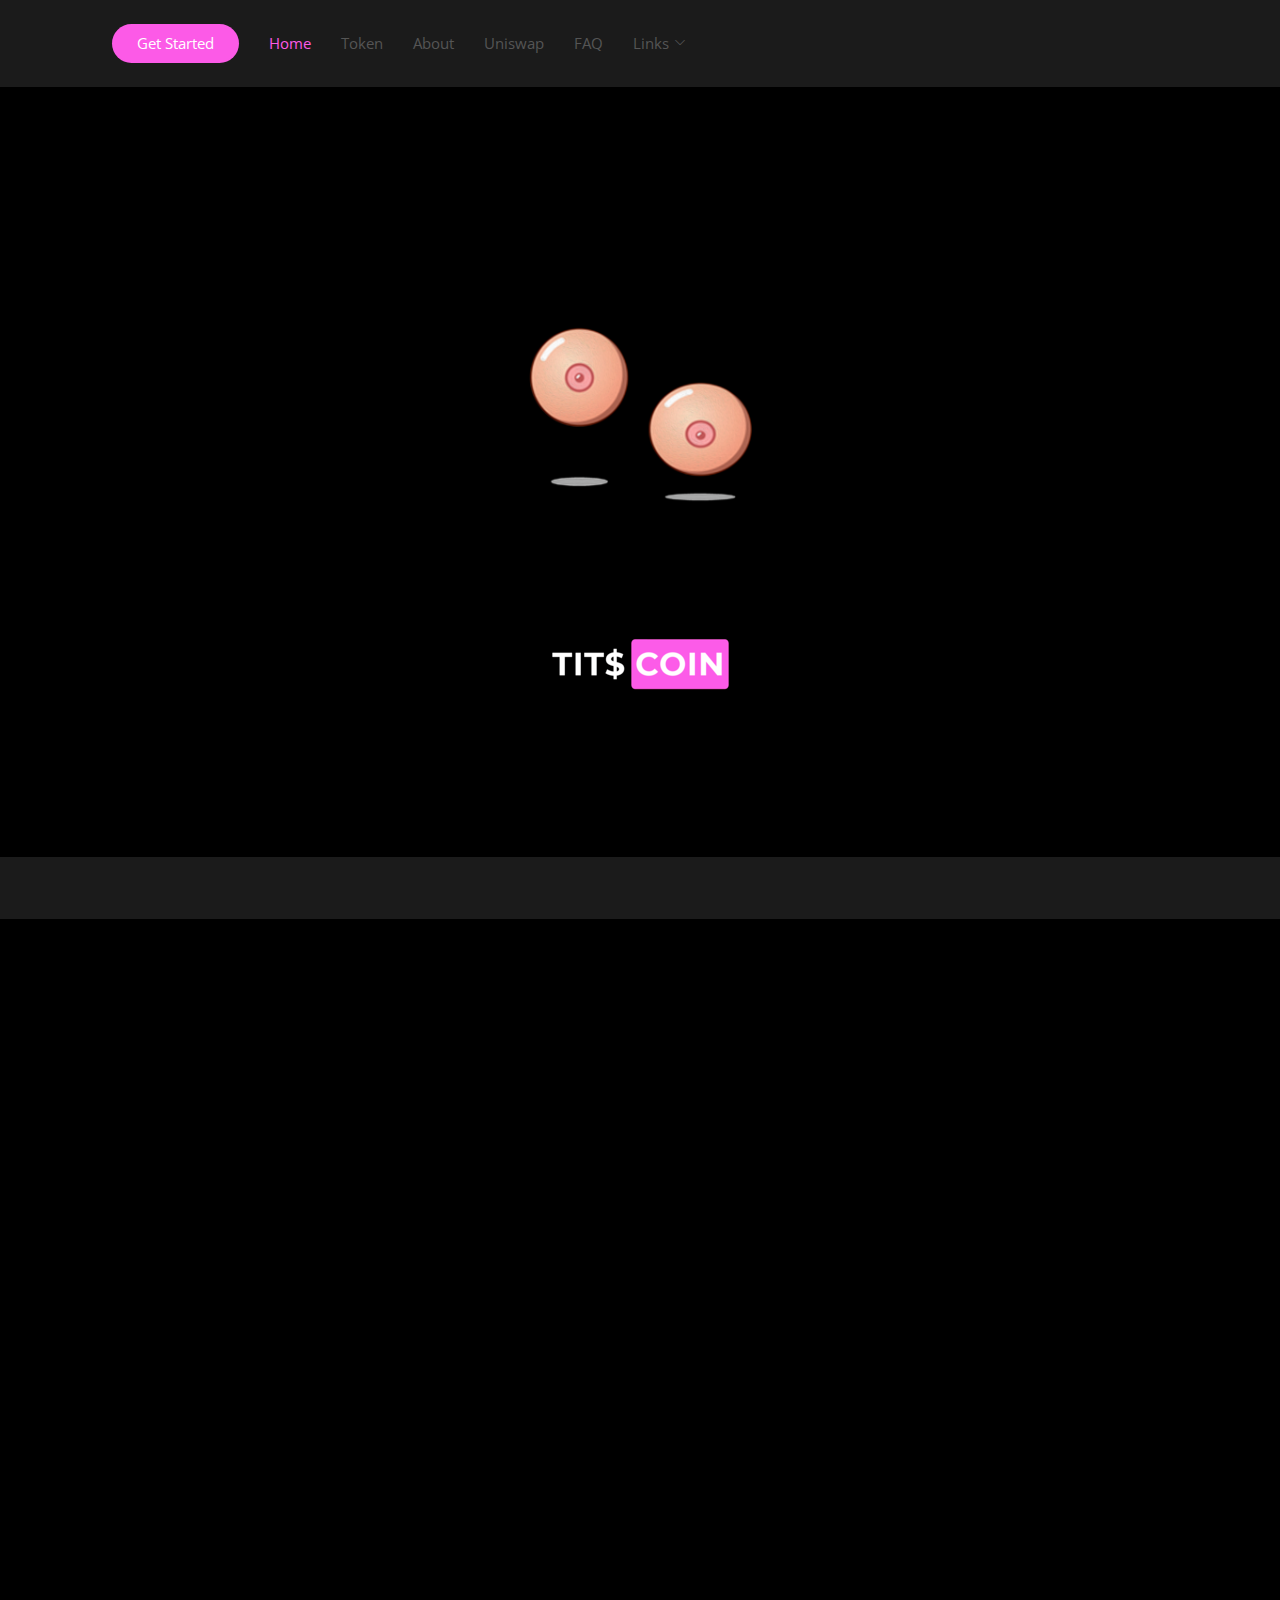
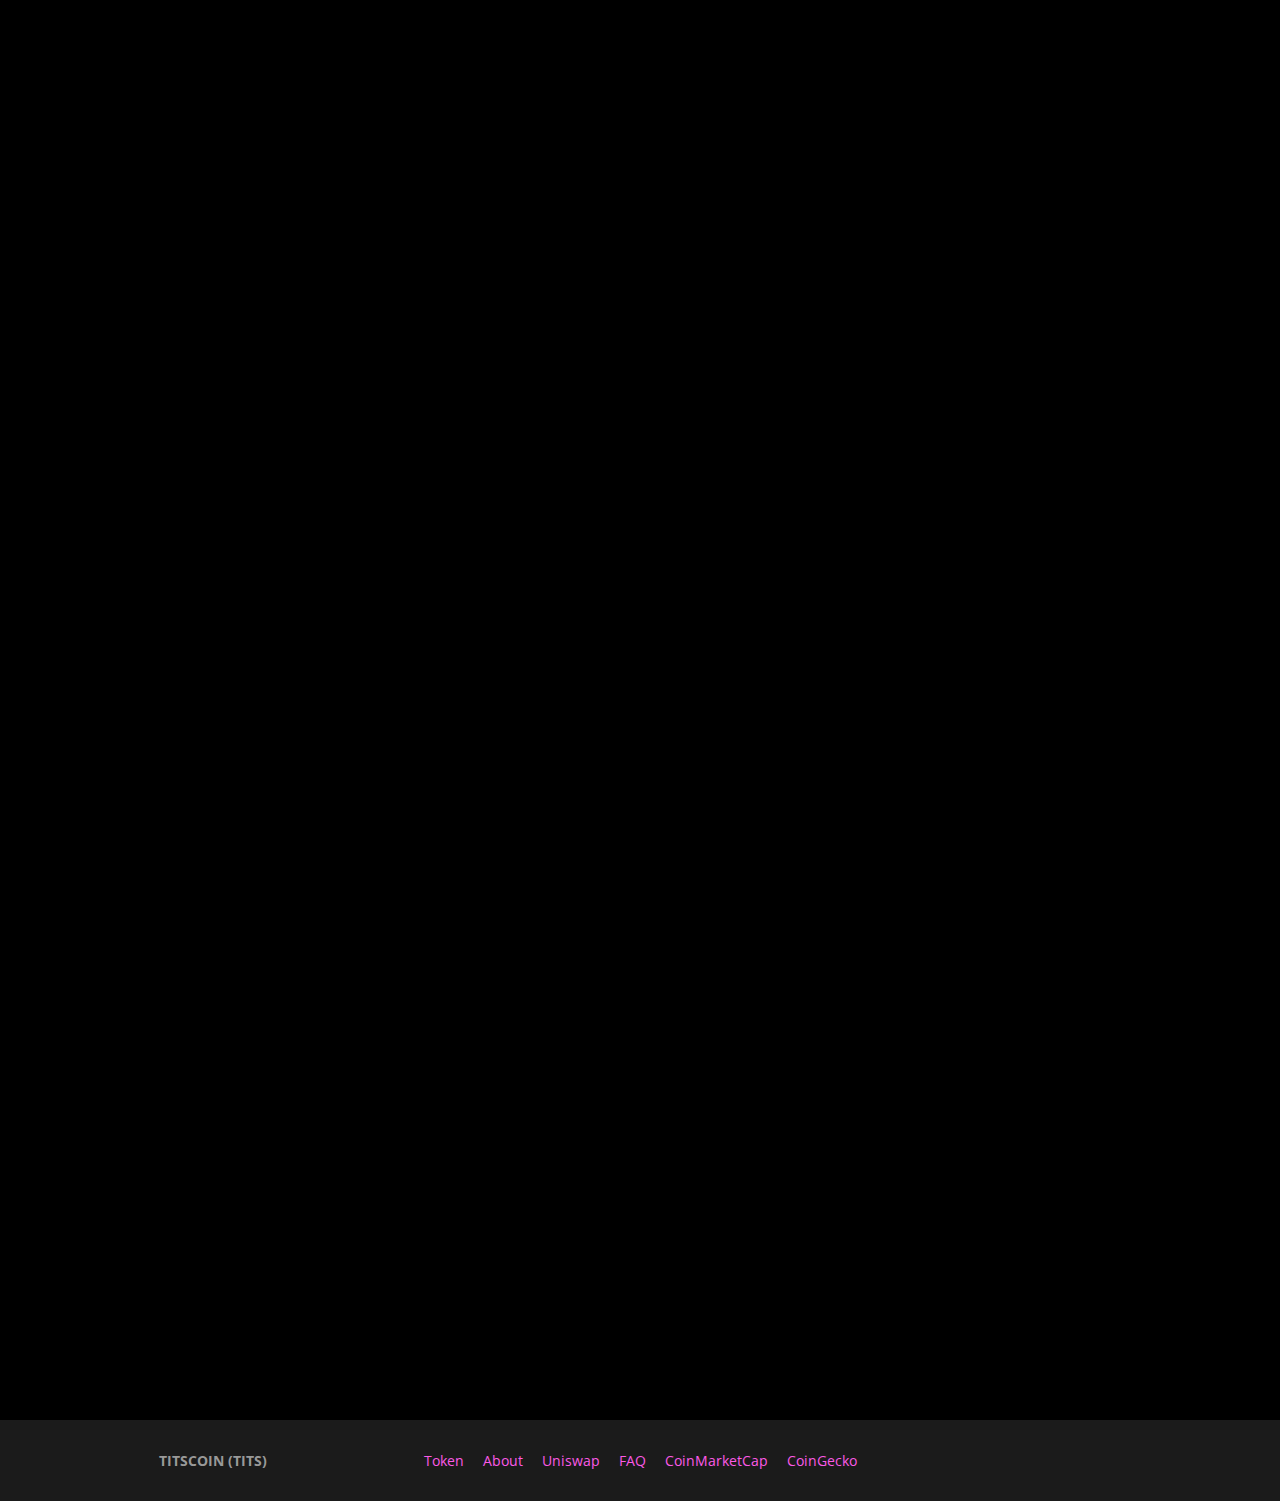
==== commit 165bf3eb: "titscoin" ====
--- a/index.html
+++ b/index.html
@@ -1,6345 +1,367 @@
 
 <!DOCTYPE html>
-<!--[if lt IE 7 ]> <html class="ie6 language-en" lang="en"> <![endif]-->
-<!--[if IE 7 ]>	<html class="ie7 language-en" lang="en"> <![endif]-->
-<!--[if IE 8 ]>	<html class="ie8 language-en" lang="en"> <![endif]-->
-<!--[if IE 9 ]>	<html class="ie9 language-en" lang="en"> <![endif]-->
-<!--[if !(IE)]><!--> <html class="language-en" lang="en"> <!--<![endif]-->
-
+<html lang="en">
 
 <head>
-	<meta http-equiv="Content-type" content="text/html; charset=UTF-8" />
-	<meta http-equiv="X-UA-Compatible" content="IE=edge" />
-
-    
-        <link rel="preconnect" href="//ai.phncdn.com/" />
-<link rel="preconnect" href="//ci.phncdn.com" />
-<link rel="preconnect" href="//di.phncdn.com" />
-<link rel="preconnect" href="//ss.phncdn.com" />
-<link rel="preconnect" href="//ei.phncdn.com" />
-<link rel="preconnect" href="//fonts.googleapis.com" crossorigin />
-<link rel="preconnect" href="//static.trafficjunky.com" />
-
-    <link rel="dns-prefetch" href="//di.phncdn.com">
-    <link rel="dns-prefetch" href="//as.phncdn.com/">
-    <link rel="dns-prefetch" href="//ai.phncdn.com/">
-    <link rel="dns-prefetch" href="//ci.phncdn.com/">
-    <link rel="dns-prefetch" href="//cs.phncdn.com/">
-    <link rel="dns-prefetch" href="//ss.phncdn.com">
-    <link rel="dns-prefetch" href="//cdn1-smallimg.phncdn.com/">
-    <link rel="dns-prefetch" href="//www.gstatic.com">
-    <link rel="dns-prefetch" href="//apis.google.com">
-    <link rel="dns-prefetch" href="//ajax.googleapis.com">
-    <link rel="dns-prefetch" href="//fonts.googleapis.com">
-    <link rel="dns-prefetch" href="//www.google-analytics.com">
-    <link rel="dns-prefetch" href="//ads.trafficjunky.net">
-    <link rel="dns-prefetch" href="//static.trafficjunky.com">
-    <link rel="dns-prefetch" href="//media.trafficjunky.net">
-    <link rel="dns-prefetch" href="//vz-cdn2.trafficjunky.net">
-    <link rel="dns-prefetch" href="//hw-cdn2.trafficjunky.net">
-    <link rel="dns-prefetch" href="//vz-cdn2.adtng.com">
-    <link rel="dns-prefetch" href="//a.adtng.com">
-    <link rel="dns-prefetch" href="//hw-cdn2.adtng.com">
-    <link rel="dns-prefetch" href="//ads2.contentabc.com">
-    <link rel="dns-prefetch" href="//m1.nsimg.net">
-    <link rel="dns-prefetch" href="//m2.nsimg.net">
-
-    
-        <link rel="shortcut icon" href="https://ei.phncdn.com/www-static/favicon.ico?cache=2021042003" />
-<link rel="alternate" type="application/rss+xml" title="PornHub - RSS Feed" href="/rss" />
-
-<link rel="publisher" href="https://plus.google.com/106654976348919347395">
-
-<meta name="msapplication-config" content="none" />
-
-    <link rel="canonical" href="https://www.pornhub.com/" />
-
-
-    <meta name="description" content="Pornhub is the world’s leading free porn site. Choose from millions of hardcore videos that stream quickly and in high quality, including amazing VR Porn. The largest adult site on the Internet just keeps getting better. We have more pornstars and real amateurs than anyone else. It’s fast, it’s free, it’s Pornhub!" />
-
-
-    <title>Free Porn Videos &amp; Sex Movies - Porno, XXX, Porn Tube &#124; Pornhub</title>
-
-
-
-    <link rel="stylesheet" type="text/css" href="./assets/css/main-vmobile.css">
-    <link rel="stylesheet" href="./assets/css/front-index.css" type="text/css">
-
-
-            <link rel="stylesheet" href="./assets/css/generated-header.css" type="text/css" />
-<!-- 
-            <link rel="stylesheet" href="./assets/css/front-index-pc.css" type="text/css" />
-    
-
-            <link rel="stylesheet" href="./assets/css/large.css" type="text/css" media="only screen and (min-width:1350px)" /> -->
-    
-<!--[if IE]>
-<link rel="stylesheet" href="https://ei.phncdn.com/www-static/css/iefixes.css?cache=2021042003" type="text/css" />
-<![endif]-->
-				
-		    
-    <script src="https://ei.phncdn.com/www-static/js/lib/utils/mg_utils-1.0.0.js?cache=2021042003"></script>
-
-		
-	        <script type="application/ld+json">
-		{
-			"@context": "http://schema.org",
-			"@type": "WebSite",
-			"url": "https://www.pornhub.com/",
-			"potentialAction": {
-				"@type": "SearchAction",
-				"target": "https://www.pornhub.com/video/search?search={search_term_string}",
-				"query-input": "required name=search_term_string"
-			}
-		}
-		</script>
-	
-	
-        
-        <script type="text/javascript">
-(function() {
-    var rta = document.createElement('script');
-    rta.type = 'text/javascript';
-    rta.id = 'htScript';
-    rta.async = true;
-    rta.src = ('https:' == document.location.protocol ? 'https://' : 'http://')
-    + 'hubt.pornhub.com/js/ht.js'
-    + '?site_id=3';
-    rta.onload = function() { htUrl = 'hubt.pornhub.com'; }
-    var s = document.getElementsByTagName('script')[0];
-    s.parentNode.insertBefore(rta, s);
-})();
-</script>
-        <script>
-    var amateurUserFlag                     = 0,
-        changing_thumbs                     = [],
-        disableFlipbook                     = 'false',
-        largeVersionMinimumScreenSize       = 1900,
-        isLarge                         = false,
-        screensize                      = window.screen.width,
-        isLogged                        = 0,
-        pageKeyStat                     = "homepage",
-        platformPcSet                   = 1,
-        focusSearchInput                = 1, // Variable used in Header.js, related to search & autocomplete
-        searchUrlVideo                  = "/video/search?search=",
-        searchUrlPhoto                  = "/albums/female-straight-uncategorized?search=",
-        searchUrlMember                 = "/user/search?gender=0&username=",
-        searchUrlPornstar               = "/pornstars/search?search=",
-        searchUrlGifs                   = "/gifs/search?search=",
-        searchUrlCam                    = '/live?k=',
-        messageViewAll                  = "/chat/index", // variables used in "phub.js", related to notification
-        notifViewAll                    = "/notifications",
-        emailNotConfirmed               = "Email not confirmed yet!",
-        accountDisabled                 = "Account disabled. Please try again later.",
-        loginError                      = "Invalid username/password!",
-        error513                        = "Error 513.",
-        error514                        = "Error 514.",
-        error515                        = "Error 515.",
-        errorNoUsername                 = "Please enter your username below:",
-        errorNoPassword                 = "Please enter your password below:",
-        adOrientation                   = "straight",
-        category                        = "",
-        showStreamate                   = "1",         premiumFlag                     = "0",
-        phOrientationSegment            = "straight",
-        phCountryCode                   = "US",
-        playlistJs                      = "https://ei.phncdn.com/www-static/js//playlist/playlist-basic.js?cache=2021042003",
-        token                           = "MTYxOTM3NTc4MfIok3ZCtwSMU1qHW19ALZkhIWCHhfXaxT7pVMs1qdRdQ6KLXnMQOAIbYPCsPYEeEVC70yX17RJOju_KA2s6fX4.";
-            var playlists       = "",
-        watchLaterFull      = "";
-                var requestViewAll = "/user/friend_requests";
-    
-            isLarge = true;
-    
-    var premiumRedirectCookieURL = '//www.pornhub.com/user/premium_redirect_cookie?ajax=1';
-
-    
-            var playlistUpdateUrl = "/playlist/update",
-            playlistUpdateUrlWatchlater = "/playlist/update_watchlater",
-            playlistCreateUrl = "/playlist/create",
-            playlistRateUrl = "/playlist/rate",
-            playlistFavouriteAddUrl = "/playlist/favourite_add",
-            playlistFavouriteRemoveUrl = "/playlist/favourite_remove",
-            playlistCreateUrl = "/playlist/create",
-            removeAllVideosFromPlaylist = "/playlist/playlist_empty",
-            removeAllVideosFromWatchlater = "/playlist/playlist_empty_watchlater",
-            removeAllVideosFromLovers = "/playlist/playlist_empty_lovers",
-            removeVideoFromCustomPlaylist = "/playlist/video_remove",
-            removeVideoFromWatchlater = "/playlist/video_remove_watchlater",
-            removeVideoFromLovers = "/playlist/video_remove_lovers",
-            playlistCustomAddUrl = "/playlist/video_add",
-            playlistWatchlaterAddUrl = "/playlist/video_add_watchlater",
-            playlistLoversAddUrl = "/playlist/video_add_lovers",
-            copyWatchlater = "/playlist/copy_watchlater",
-            copyLovers = "/playlist/copy_lovers_playlist";
-    
-    // Mixpanel Object fro Premium Only
-    var mixPanelObj = {
-        isPremium : 0    };
-
-    function onLoad() {
-        var site = 'pornhub';
-        if (!window.jQuery) {
-            try {
-                var a = new XMLHttpRequest();
-
-                a.open("GET", "//www.etahub.com/trackn?app_id=10305&product_name=" + site + "&category=ss&value=1", true);
-                a.send();
-            } catch(e) {
-
-            }
-        }
-    }
-
-    var textPHTranslation = {"loginTitle":"Login or sign up","loginTitlePhoto":"Login or sign up to favorite a photo","loginTitleVideo":"Login or sign up to favorite a video","loginTitlePlaylist":"Login or sign up to favorite a playlist","loginTitlePlaylistAdd":"Login or sign up to add to playlist","loginTitleAddToStream":"Login or sign up to add to stream","loginTitleVoteDown":"Login or sign up to vote down","loginTitleComment":"Login or sign up to comment","loginTitleUploadVideo":"Login or sign up to upload a video","loginTitleSubscribe":"Login or sign up to subscribe","loginTitleDownload":"Login or sign up to download a video","loginTitleToReply":"Login or sign up to reply","loginTitleToFlag":"Login or sign up to flag","loginTitleToFlagComment":"Login or sign up to report comment","loginTitleToAddFriend":"Login or sign up to add a friend","loginTitleToTip":"Login or sign up to tip a model"};
-
-    var modalTranslationText = {"okButton":"OK","confirmEmail":"Please confirm your email to be able to add users as friends","cannotAdd":"You cannot friend a private member.","cannotSubscribe":"You cannot subscribe to a private member.","blackWhiteListUrl":"\/utils\/url_status"};
-
-        var videoTimeTrackingCondition 	= 0;
-    var playlistViewCountCondition 	= 0;
-    var reportTimeWatchedUrl = '';
-
-    
-        var networkSegement = false;
-        var	networkQuery = '@media only screen and (min-width: 1350px) { div.bar_items { width:1303px;} } ';
-    
-    var timing_appId = 16,
-        timing_productId = 2,
-        timing_pageType = 'home';
-        var page_params = {
-        getMenuType: '',
-        jqeuryVersion : '',
-        isIE7 : false,
-        isIE : ( !!window.ActiveXObject && +( /msie\s(\d+)/i.exec( navigator.userAgent )[1] )) || !!navigator.userAgent.match(/rv:11/) || false,
-        isOldIE : (navigator.appName == 'Microsoft Internet Explorer' || !!(navigator.userAgent.match(/Trident/) || navigator.userAgent.match(/rv:11/)) || !!navigator.userAgent.match(/MSIE 10/)) || false,
-        loadOnce: false,
-        prerollFired: false,
-        placeholderData: {"cams":"Search cam models...","gifs":"Search 1,104,131 GIFs...","members":"Search 184,469,829 members...","photos":"Search 43,108,124 photos...","pornstars":"Search 23,513 pornstars...","videos":"Search 3,166,722 videos..."}    };
-
-    //SET UP TO lazy_load-1.0.1.js
-    page_params.lazyLoad = {
-        dataSrc : 'src',//data-src attribute in image
-        class_name : 'lazy', //Class name to locate the image to lazy load LEAVE THE UNDERSCORE "_"
-        dataBkg : 'bkg', //Data attribute to lazy load background image
-        classBkg : 'js_lazy_bkg', //Class to locate the tag which need background lazy load
-        thumbUrl : 'thumb_url', //Data attribute to lazy load thumbnails in a section
-        sections : [] //Array to push the sections to lazy load
-    };
-
-    page_params.zoneDetails = {};
-
-        var globalObjUtils = {
-        'isXbox' 	: navigator.userAgent.match(/xbox/i) != null,
-        'isTablet' 	: 0,
-        'isMac'	 : navigator.userAgent.indexOf('Mac OS X') != -1,
-        'isSafari'  : (navigator.userAgent.indexOf('Safari') != -1 && navigator.userAgent.indexOf('Chrome') == -1)
-    };
-
-        var playerObjList = {};
-
-    </script>
-		<script src="https://ei.phncdn.com/www-static/js/lib/ph-functions.js?cache=2021042003"></script>
-
-        <script type="text/javascript">
-        (function(){
-            if (typeof checkForGridSupport === 'function') {
-                var htmlEl = document.documentElement;
-                if (htmlEl) {
-                    if (checkForGridSupport()) {
-						MG_Utils.addClass(htmlEl, 'supportsGridLayout');
-
-						var fluidContainer = 1;
-						if (fluidContainer) {
-							MG_Utils.addClass(htmlEl, 'fluidContainer');
-						}
-
-					} else {
-						MG_Utils.addClass(htmlEl, 'noGridLayout');
-					}
-                }
-			}
-        })();
-    </script>
-
-			
-
-	<!--[if IE]><script defer src="https://ss.phncdn.com/html5shiv-3.6.2.js"></script><![endif]-->
-	<!--[if lte IE 9 ]>
-	<script>
-		page_params.isOldIE = true;
-		page_params.old_browser_message = {"insertAfter":"#header","hiddenClass":"hidden","cookieName":"ieMessageBanner","isShowBanner":true,"messageHeader":"Did you know your Internet Explorer is out of date?","messageText":"Older browsers can put your security at risk, are slow and don't support the newest features on Pornhub. To enjoy an optimal experience, please update to a modern browser."};
-	</script>
-	<![endif]-->
-
-        <script>
-    if (page_params.isOldIE === true) {
-        page_params.jqueryVersion = 'https://ss.phncdn.com/jquery-1.10.2.js';
-
-        (function() {
-            var po = document.createElement('script'); po.type = 'text/javascript'; po.async = true;
-            po.src = page_params.jqueryVersion;
-            var s = document.getElementsByTagName('script')[0]; s.parentNode.insertBefore(po, s);
-        })();
-    } else {
-        page_params.jqueryVersion = 'https://ei.phncdn.com/www-static/js/lib/jquery-2.1.3.min.js';
-    }
-
-    var jsFileList = {};
-
-    if (page_params.isOldIE === true || typeof window.performance === 'undefined') {
-                (function(n,t){"use strict";function w(){}function u(n,t){if(n){typeof n=="object"&&(n=[].slice.call(n));for(var i=0,r=n.length;i<r;i++)t.call(n,n[i],i)}}function it(n,i){var r=Object.prototype.toString.call(i).slice(8,-1);return i!==t&&i!==null&&r===n}function s(n){return it("Function",n)}function a(n){return it("Array",n)}function et(n){var i=n.split("/"),t=i[i.length-1],r=t.indexOf("?");return r!==-1?t.substring(0,r):t}function f(n){(n=n||w,n._done)||(n(),n._done=1)}function ot(n,t,r,u){var f=typeof n=="object"?n:{test:n,success:!t?!1:a(t)?t:[t],failure:!r?!1:a(r)?r:[r],callback:u||w},e=!!f.test;return e&&!!f.success?(f.success.push(f.callback),i.load.apply(null,f.success)):e||!f.failure?u():(f.failure.push(f.callback),i.load.apply(null,f.failure)),i}function v(n){var t={},i,r;if(typeof n=="object")for(i in n)!n[i]||(t={name:i,url:n[i]});else t={name:et(n),url:n};return(r=c[t.name],r&&r.url===t.url)?r:(c[t.name]=t,t)}function y(n){n=n||c;for(var t in n)if(n.hasOwnProperty(t)&&n[t].state!==l)return!1;return!0}function st(n){n.state=ft;u(n.onpreload,function(n){n.call()})}function ht(n){n.state===t&&(n.state=nt,n.onpreload=[],rt({url:n.url,type:"cache"},function(){st(n)}))}function ct(){var n=arguments,t=n[n.length-1],r=[].slice.call(n,1),f=r[0];return(s(t)||(t=null),a(n[0]))?(n[0].push(t),i.load.apply(null,n[0]),i):(f?(u(r,function(n){s(n)||!n||ht(v(n))}),b(v(n[0]),s(f)?f:function(){i.load.apply(null,r)})):b(v(n[0])),i)}function lt(){var n=arguments,t=n[n.length-1],r={};return(s(t)||(t=null),a(n[0]))?(n[0].push(t),i.load.apply(null,n[0]),i):(u(n,function(n){n!==t&&(n=v(n),r[n.name]=n)}),u(n,function(n){n!==t&&(n=v(n),b(n,function(){y(r)&&f(t)}))}),i)}function b(n,t){if(t=t||w,n.state===l){t();return}if(n.state===tt){i.ready(n.name,t);return}if(n.state===nt){n.onpreload.push(function(){b(n,t)});return}n.state=tt;rt(n,function(){n.state=l;t();u(h[n.name],function(n){f(n)});o&&y()&&u(h.ALL,function(n){f(n)})})}function at(n){n=n||"";var t=n.split("?")[0].split(".");return t[t.length-1].toLowerCase()}function rt(t,i){function e(t){t=t||n.event;u.onload=u.onreadystatechange=u.onerror=null;i()}function o(f){f=f||n.event;(f.type==="load"||/loaded|complete/.test(u.readyState)&&(!r.documentMode||r.documentMode<9))&&(n.clearTimeout(t.errorTimeout),n.clearTimeout(t.cssTimeout),u.onload=u.onreadystatechange=u.onerror=null,i())}function s(){if(t.state!==l&&t.cssRetries<=20){for(var i=0,f=r.styleSheets.length;i<f;i++)if(r.styleSheets[i].href===u.href){o({type:"load"});return}t.cssRetries++;t.cssTimeout=n.setTimeout(s,250)}}var u,h,f;i=i||w;h=at(t.url);h==="css"?(u=r.createElement("link"),u.type="text/"+(t.type||"css"),u.rel="stylesheet",u.href=t.url,t.cssRetries=0,t.cssTimeout=n.setTimeout(s,500)):(u=r.createElement("script"),u.type="text/"+(t.type||"javascript"),u.src=t.url);u.onload=u.onreadystatechange=o;u.onerror=e;u.async=!1;u.defer=!1;t.errorTimeout=n.setTimeout(function(){e({type:"timeout"})},7e3);f=r.head||r.getElementsByTagName("head")[0];f.insertBefore(u,f.lastChild)}function vt(){for(var t,u=r.getElementsByTagName("script"),n=0,f=u.length;n<f;n++)if(t=u[n].getAttribute("data-headjs-load"),!!t){i.load(t);return}}function yt(n,t){var v,p,e;return n===r?(o?f(t):d.push(t),i):(s(n)&&(t=n,n="ALL"),a(n))?(v={},u(n,function(n){v[n]=c[n];i.ready(n,function(){y(v)&&f(t)})}),i):typeof n!="string"||!s(t)?i:(p=c[n],p&&p.state===l||n==="ALL"&&y()&&o)?(f(t),i):(e=h[n],e?e.push(t):e=h[n]=[t],i)}function e(){if(!r.body){n.clearTimeout(i.readyTimeout);i.readyTimeout=n.setTimeout(e,50);return}o||(o=!0,vt(),u(d,function(n){f(n)}))}function k(){r.addEventListener?(r.removeEventListener("DOMContentLoaded",k,!1),e()):r.readyState==="complete"&&(r.detachEvent("onreadystatechange",k),e())}var r=n.document,d=[],h={},c={},ut="async"in r.createElement("script")||"MozAppearance"in r.documentElement.style||n.opera,o,g=n.head_conf&&n.head_conf.head||"head",i=n[g]=n[g]||function(){i.ready.apply(null,arguments)},nt=1,ft=2,tt=3,l=4,p;if(r.readyState==="complete")e();else if(r.addEventListener)r.addEventListener("DOMContentLoaded",k,!1),n.addEventListener("load",e,!1);else{r.attachEvent("onreadystatechange",k);n.attachEvent("onload",e);p=!1;try{p=!n.frameElement&&r.documentElement}catch(wt){}p&&p.doScroll&&function pt(){if(!o){try{p.doScroll("left")}catch(t){n.clearTimeout(i.readyTimeout);i.readyTimeout=n.setTimeout(pt,50);return}e()}}()}i.load=i.js=ut?lt:ct;i.test=ot;i.ready=yt;i.ready(r,function(){y()&&u(h.ALL,function(n){f(n)});i.feature&&i.feature("domloaded",!0)})})(window);
-            }
-</script>	
-
-    <script>
-		var dcEl = 'ojnxnwodz5uja19';
-	</script>
-
-        <style>
-        .brl7gp82wlaba,
-    .brl7gp82wlabb,
-    .brl7gp82wlabd,
-    .brl7gp82wlabi {
-        float: right;
-        height: auto !important;
-    }
-
-    .brl7gp82wlaba { width: 40%; }
-    .brl7gp82wlabb { width: 50%; }
-
-    .brl7gp82wlabd,
-    .brl7gp82wlabi {
-        margin-top:30px;
-        width: 50%;
-    }
-
-    .brl7gp82wlabc {
-        margin: auto;
+  <meta charset="utf-8">
+  <meta content="width=device-width, initial-scale=1.0" name="viewport">
+
+  <title>TITS Coin</title>
+  <meta content="" name="description">
+  <meta content="" name="keywords">
+
+  <!-- Favicons -->
+  <link href="./assets/images/favicon.png" rel="icon">
+  <!-- <link href="./assets/img/apple-touch-icon.png" rel="apple-touch-icon"> -->
+
+  <!-- Google Fonts -->
+  <link href="https://fonts.googleapis.com/css?family=Open+Sans:300,300i,400,400i,600,600i,700,700i|Raleway:300,300i,400,400i,500,500i,600,600i,700,700i|Poppins:300,300i,400,400i,500,500i,600,600i,700,700i" rel="stylesheet">
+
+  <!-- Vendor CSS Files -->
+  <link href="./assets/css/aos.css" rel="stylesheet">
+  <link href="./assets/css/bootstrap.css" rel="stylesheet">
+  <link href="./assets/css/bootstrap-icons.css" rel="stylesheet">
+  <link href="./assets/css/boxicons.css" rel="stylesheet">
+  <link href="./assets/css/glightbox.css" rel="stylesheet">
+  <link href="./assets/css/remixicon.css" rel="stylesheet">
+  <link href="./assets/css/swiper-bundle.css" rel="stylesheet">
+
+  <!-- Template Main CSS File -->
+  <link href="./assets/css/style.css" rel="stylesheet">
+
+  <!-- =======================================================
+  * Template Name: Vesperr - v4.1.0
+  * Template URL: https://bootstrapmade.com/vesperr-free-bootstrap-template/
+  * Author: BootstrapMade.com
+  * License: https://bootstrapmade.com/license/
+  ======================================================== -->
+</head>
+<style>
+    #header {
+        background-color: #1b1b1b;
+    }
+    body {
+        background-color: #000;
+        color: #fff;
+    }
+    #token-img {
         text-align: center;
-        width: 300px;
-        z-index: 0;
-    }
-
-    .brl7gp82wlabp {
-        margin: 0;
-        text-align: center;
-        width: 315px;
-        z-index: 0;
-    }
-
-    .brl7gp82wlabc .ad_title,
-    .brl7gp82wlabp .ad_title {
-        display: block;
-        font-size: 11px;
-        text-align: center;
-    }
-
-        .brl7gp82wlabv {
-        text-align:center;
-        margin-bottom: 20px;
-    }
-
-    .brl7gp82wlabv div:first-child  {
-        float: right;
-    }
-
-    .brl7gp82wlabv iframe {
-        clear: both;
-        padding-bottom: 15px;
-    }
-
-    .brl7gp82wlabu {
-        padding: 5px;
-        overflow: hidden;
-        text-align: center;
-        line-height: 0;
-    }
-
-    .brl7gp82wlabu.hd { height:60px; }
-    .brl7gp82wlabu.hd iframe { height:60px; }
-    .brl7gp82wlabu iframe { margin: auto; }
-
-    .brl7gp82wlabu a > div { width: 648px; height:64px; }
-
-
-        .brl7gp82wlabh {
-        padding: 0;
-        background: none;
-        border: 0;
-        margin:auto;
-        border-radius: 4px;
-        text-align: center;
-    }
-
-    .brl7gp82wlabh iframe {
-        display: inline-block;
-        padding-bottom: 3px;
-    }
-
-
-        .brl7gp82wlabf {
-        padding: 30px 0 0;
+    }
+    .mobile-nav-toggle {
+        color: #fc5ae7;
+    }
+    .logo-hero {
+        width: fit-content;
         margin: 0 auto;
-        width: 966px;
-        text-align: center;
-        clear: both;
-    }
-
-        .brl7gp82wlabw.brl7gp82wlabc {
-        margin-top: 60px;
-        width: 50%;
-        float: right;
-    }
-
-    .brl7gp82wlabw.brl7gp82wlabe {
-        margin: 0 auto;
-        width: 315px;
-    }
-
-    ojnxnwodz5uja19 {
-        display: block;
-        height: 100%;
-        margin: 0 auto;
-        width: 100%;
-    }
-
-    .brl7gp82wlabw.brl7gp82wlabc > ojnxnwodz5uja19 {
-        display: block;
-        margin: 5px auto 0;
-        text-align: center;
-        width: 315px;
-        z-index: 0;
-    }
-
-        .brl7gp82wlabr,
-    .brl7gp82wlabr ojnxnwodz5uja19 {
-        background-size: contain;
-    }
-
-        .brl7gp82wlabw.brl7gp82wlabc.brl7gp82wlabz {
-        margin-top: 15px;
-    }
-
-    .brl7gp82wlabw.brl7gp82wlabc.brl7gp82wlabz ojnxnwodz5uja19 {
-        margin: 0;
-    }
-
-        .brl7gp82wlabs,
-    .brl7gp82wlabt { margin: 0 auto; }
-
-        .brl7gp82wlabw.brl7gp82wlabb ojnxnwodz5uja19 { margin: 5px auto 0; }
-
-    .brl7gp82wlabw.brl7gp82wlabz ojnxnwodz5uja19,
-    .brl7gp82wlabw.brl7gp82wlabz iframe { margin: 5px auto 0; }
-    .brl7gp82wlabw.brl7gp82wlabz {
-        text-align: center;
-    }
-
-    .brl7gp82wlabw.brl7gp82wlabq {
-        float: right;
-        margin-top: 40px;
-        width: 50%;
-    }
-
-    .brl7gp82wlabw.brl7gp82wlabq ojnxnwodz5uja19 {
-        margin: 5px auto 0;
-        text-align: center;
-        width: 315px;
-        z-index: 0;
-    }
-
-    .brl7gp82wlabw.brl7gp82wlaba { width: 40%; }
-    .brl7gp82wlabw.brl7gp82wlaba.brl7gp82wlabg { width: 40%; }
-    .brl7gp82wlabw.brl7gp82wlaba ojnxnwodz5uja19 { margin: 0 auto; }
-
-    .brl7gp82wlabw.brl7gp82wlabb {
-        width: 50%;
-    }
-
-        @media (min-width:1350px) {
-        
-        .brl7gp82wlaba,
-        .brl7gp82wlabb {
-            margin-top: 50px;
-        }
-
-        .brl7gp82wlabd {
-            width: 40%;
-            margin-top:50px;
-        }
-
-        .brl7gp82wlabi {
-            width: 40%;
-            margin-top:30px;
-        }
-
-        .brl7gp82wlabc,
-        .brl7gp82wlabp {
-            text-align: center;
-            z-index: 0;
-        }
-
-        .brl7gp82wlabp {
-            margin: 0 auto;
-            background-color: #101010;
-        }
-
-        .brl7gp82wlabc .ad_title,
-        .brl7gp82wlabp .ad_title {
-            display: block;
-            font-size: 11px;
-            text-align: center;
-        }
-
-        .hd-thumbs .brl7gp82wlabc .ad_title,
-        .hd-thumbs .brl7gp82wlabc .ad-link {
-            display: block;
-        }
-
-                .brl7gp82wlabu.hd { height:76px; margin:auto;width:770px; }
-        .brl7gp82wlabu.hd iframe { height:76px!important; }
-
-                .brl7gp82wlabh {
-            padding:20px;
-            border: 1px solid #1D1D1D;
-            background: #101010;
-        }
-
-                .brl7gp82wlabf .removeAdsStyle { font-size: 12px; }
-        .brl7gp82wlabf ul li.ps-list { width: 16%; }
-
-
-                .brl7gp82wlabw.brl7gp82wlabc {
-            width: 40%;
-            margin-top:60px;
-        }
-
-                .brl7gp82wlabw.brl7gp82wlabc.brl7gp82wlabz {
-            width: 40%;
-        }
-
-        .brl7gp82wlabw.brl7gp82wlabc.brl7gp82wlabz ojnxnwodz5uja19 {
-            margin: 0 auto;
-        }
-
-        .brl7gp82wlabw.brl7gp82wlabq {
-            width: 40%;
-        }
-        .brl7gp82wlabw.brl7gp82wlaba.brl7gp82wlabg { width: 30%; }
+        margin-top: 30px;
     }
 </style>
-
-			<script type="application/ld+json">
-			{ "@context" : "http://schema.org", "@type" : "Organization", "name" : "Pornhub", "url" : "https://www.pornhub.com/", "logo": "https://ci.phncdn.com/www-static/images/pornhub_logo_straight.png", "sameAs" : [ "https://twitter.com/pornhub", "https://www.instagram.com/pornhub", "https://www.youtube.com/channel/UCYsYJ6od6t1lWnQg-A0n6Yw" ] }
-		</script>
-	
-    <script>
-                var AUTOCOMPLETE_SEARCH_TYPES = {"video":"Video","photos":"Photos","members":"Members","pornstars":"Pornstars","gifs":"GIFs","camModels":"Cam Models"};
-            </script>
-
-        
-        
-            
-    
-    
-    </head>
-
-<body class="logged-out">
-
-
-
-
-
-    <div id="js-networkBar"></div>
-
-
-
-
-    <div id="premium-promo-modal" class="modalWrapper">
-    <div class="promoModalWrapper premium">
-        <div class="promoOverlay"></div>
-        <div class="promoContent"></div>
-        <div class="promoButtons">
-            <a class="buttonBase big orangeButton promoStartfreeweek freePromoWeek" id="freePromoStartWeek">
-                <span>Get Free Premium</span>
-                <img class="rightArrow lazy" src="[data-uri]" data-src="https://ei.phncdn.com/www-static/images/event/valentine2020/arrow.svg?cache=2021042003" 
-                     alt="Right arrow" width="24" height="11" />
+<body>
+
+  <!-- ======= Header ======= -->
+  <header id="header" class="fixed-top d-flex align-items-center">
+    <div class="container d-flex align-items-center justify-content-between">
+      <nav id="navbar" class="navbar">
+        <ul>
+          <li><a class="getstarted scrollto" href="#token">Get Started</a></li>
+          <li><a class="nav-link scrollto active" href="#hero">Home</a></li>
+          <li><a class="nav-link scrollto" href="#token">Token</a></li>
+          <li><a class="nav-link scrollto" href="#about">About</a></li>
+          <li><a class="nav-link scrollto" href="https://app.uniswap.org/#/swap?outputCurrency=0x761d38e5ddf6ccf6cf7c55759d5210750b5d60f3" target="_blank">Uniswap</a></li>
+          <li><a class="nav-link scrollto " href="#faq">FAQ</a></li>
+          <li class="dropdown"><a href="#"><span>Links</span> <i class="bi bi-chevron-down"></i></a>
+            <ul>
+              <li><a href="https://app.uniswap.org/#/swap?outputCurrency=0x761d38e5ddf6ccf6cf7c55759d5210750b5d60f3" target="_blank">Uniswap</a></li>
+	      <li><a href="https://t.me/DogelonMars" target="_blank">Telegram</a></li>
+	      <li><a href="https://twitter.com/DogelonMars" target="_blank">Twitter</a></li>
+              <li><a href="https://coinmarketcap.com/currencies/dogelon/" target="_blank">CoinMarketCap</a></li>
+	      <li><a href="https://coingecko.com/en/coins/dogelon-mars" target="_blank">CoinGecko</a></li>
+              <li><a href="https://etherscan.io/token/0x761D38e5ddf6ccf6Cf7c55759d5210750B5D60F3" target="_blank">Etherscan</a></li>
+            </ul>
+          </li>
+        </ul>
+        <i class="bi bi-list mobile-nav-toggle"></i>
+      </nav><!-- .navbar -->
+
+    </div>
+  </header><!-- End Header -->
+
+  <!-- ======= Hero Section ======= -->
+  <section id="hero" class="d-flex align-items-center">
+
+    <div class="container">
+      <div class="row">
+        <div id="token-img" class="col-lg-6 order-1 order-lg-2 hero-img" data-aos="fade-left" data-aos-delay="200" style="margin: 0 auto!important;">
+          <img src="./assets/images/DegenSiteTits_400x.png" class="img-fluid animated" alt="">
+        </div>
+      </div>
+      <div class="row">
+        <div class="col-lg-6 pt-5 pt-lg-0 order-2 order-lg-1 d-flex flex-column justify-content-center" style="margin: 0 auto!important;">
+          <img data-aos="fade-up" class="logo-hero" src="./assets/images/titscoin-logo-degen_200x.png" alt="Tits Coin Logo"/>
+        </div>
+      </div>
+    </div>
+
+  </section><!-- End Hero -->
+
+  <main id="main">
+
+    <!-- ======= Clients Section ======= -->
+    <section id="clients" class="clients clients">
+      <div class="container">
+
+        <div class="row">
+
+          <div class="col-lg-2 col-md-4 col-6">
+	    <a id="link_uniswap" href="https://app.uniswap.org/#/swap?outputCurrency=0x761d38e5ddf6ccf6cf7c55759d5210750b5d60f3" target="_blank">
+              <img src="./assets/images/client-1.png" class="img-fluid" alt="" data-aos="zoom-in">
             </a>
-            <a class="buttonBase big orangeButton promoStartfreeweekExpired freePromoWeek" id="promoStartfreeweek">Start Membership</a>
-            <a class="buttonBase big light greyButton promoCancelFreeWeek" id="promoCancelFreeWeek">No thanks</a>
-        </div>
+          </div>
+
+          <div class="col-lg-2 col-md-4 col-6">
+	    <a id="link_telegram" href="https://t.me/DogelonMars" target="_blank">
+            <img src="./assets/images/client-2.png" class="img-fluid" alt="" data-aos="zoom-in" data-aos-delay="100">
+		</a>
+          </div>
+
+          <div class="col-lg-2 col-md-4 col-6">
+	    <a id="link_twitter" href="https://twitter.com/DogelonMars" target="_blank">
+            <img src="./assets/images/client-3.png" class="img-fluid" alt="" data-aos="zoom-in" data-aos-delay="200">
+		</a>
+          </div>
+
+          <div class="col-lg-2 col-md-4 col-6">
+	    <a id="link_cmc" href="https://coinmarketcap.com/currencies/dogelon/" target="_blank">
+            <img src="./assets/images/client-4.png" class="img-fluid" alt="" data-aos="zoom-in" data-aos-delay="300">
+		</a>
+          </div>
+
+          <div class="col-lg-2 col-md-4 col-6">
+	    <a id="link_coingecko" href="https://coingecko.com/en/coins/dogelon-mars" target="_blank">
+            <img src="./assets/images/client-5.png" class="img-fluid" alt="" data-aos="zoom-in" data-aos-delay="400">
+		</a>
+          </div>
+
+          <div class="col-lg-2 col-md-4 col-6">
+
+	    <a id="link_etherscan" href="https://etherscan.io/token/0x761D38e5ddf6ccf6Cf7c55759d5210750B5D60F3" target="_blank">
+            <img src="./assets/images/client-6.png" class="img-fluid" alt="" data-aos="zoom-in" data-aos-delay="500">
+		</a>
+          </div>
+
+        </div>
+
+      </div>
+    </section><!-- End Clients Section -->
+
+    <!-- ======= About Us Section ======= -->
+    <section id="token" class="token">
+      <div class="container">
+
+        <div class="section-title" data-aos="fade-up">
+          <h2>Token</h2>
+        </div>
+
+        <div class="row content">
+          <div class="col-lg-6" data-aos="fade-up" data-aos-delay="150">
+	     <p><strong>50% of token supply burned to Vitalik as a gesture of peace. </strong></p>
+	     <p>Following the path of the Shiba Inu, half of the Dogelon (ELON) token supply was immediately burned to Vitalik Buterin, to ensure a fair distribution from the very start.</p>
+          </div>
+          <div class="col-lg-6 pt-4 pt-lg-0" data-aos="fade-up" data-aos-delay="300">
+	     <p><strong>50% of token supply permanently locked in Uniswap liquidity pool.</strong> </p>
+	     <p>Half of the token supply was immediately added to the Uniswap ELON and ETH pair then <a href="https://etherscan.io/tx/0x968cb7688f70ed0e078d2e2aa7e98c2ccb8e4460e17fa8aa40447ce8836857d6" target="_blank">locked forever</a>. This ensures there is no way to remove any starting liquidity from the Uniswap pool therefore removing any possibility of initial liquidity drawdown by the devs.</p>
+          </div>
+        </div>
+
+      </div>
+    </section><!-- End About Us Section -->
+    <!-- ======= About Section ======= -->
+    <section id="about" class="about">
+      <div class="container">
+
+        <div class="section-title" data-aos="fade-up">
+          <h2>About</h2>
+        </div>
+
+      <div class="row" data-aos="fade-up">
+	  <p> 
+Dear Earth Citizens,
+<br/><br/>
+
+As you may know, I have dedicated my life to ensuring that humanity becomes a multi-planetary species.
+
+This involves work on four front: interplanetary flight, terraforming the planet, sending settlers, and creating an interplanetary currency.
+
+I am excited to announce today the launch of our forefront in our mission to Mars. The first interplanetary currency: Dogelon.
+
+
+<br/><br/>
+Technically, it is is a fork of Dogecoin, in the same sense that a knife is a fork of a spoon.
+
+I have named it after the capital city of Mars: Dogelon (pronounced Dog-a-lon, not Doge Elon because that would be arrogant).
+
+The ticker is Dogelon (ELON), which should help prevent any confusion.
+
+I am launching this currency today, in anticipation of bringing the first settlers to Mars, for a very specific reason: To help people take the trip with me.
+
+A lot of good people have hopes of one day reaching the Moon. 
+
+<br/><br/>
+In my opinion, of course, this is a very low aspiration. We want to reach Mars and beyond.
+
+However, many of those good people are rugged, or buy scam tokens that can't be sold.
+
+For this reason, the Dogelon community pledges to send tokens over time to victims of rugs and scams, so that the worst day of their trading life can be turned into their best. And after some time, they will be able to join us on our regular flights to Mars....
+	  </p>
+      </div>
+
+      </div>
+    <section><!-- End About Section -->
+
+    <!-- ======= F.A.Q Section ======= -->
+    <section id="faq" class="faq">
+      <div class="container">
+
+        <div class="section-title" data-aos="fade-up">
+          <h2>Frequently Asked Questions</h2>
+        </div>
+
+        <div class="row faq-item d-flex align-items-stretch" data-aos="fade-up" data-aos-delay="100">
+          <div class="col-lg-5">
+            <i class="ri-question-line"></i>
+            <h4>What is Dogelon?</h4>
+          </div>
+          <div class="col-lg-7">
+            <p>
+		Think of Dogelon as a fair universal currency for the people. Everywhere.
+
+		It is not a meme currency like Doge, Shiba, or Cardano. This is a real project that will be constantly evolving. 
+
+		And that begins with undoing the damage done by scammers, schemers, and bad actors. 
+
+		You may have some questions.
+            </p>
+          </div>
+        </div><!-- End F.A.Q Item-->
+
+        <div class="row faq-item d-flex align-items-stretch" data-aos="fade-up" data-aos-delay="200">
+          <div class="col-lg-5">
+            <i class="ri-question-line"></i>
+            <h4>Was there a presale?</h4>
+          </div>
+          <div class="col-lg-7">
+		  <p>
+No, as I mentioned, it’s a “fair” universal currency. There was no presale. No one has tokens. Besides Vitalik Buterin. I sent half to him. As a thank you.
+            </p>
+          </div>
+        </div><!-- End F.A.Q Item-->
+
+        <div class="row faq-item d-flex align-items-stretch" data-aos="fade-up" data-aos-delay="400">
+          <div class="col-lg-5">
+            <i class="ri-question-line"></i>
+            <h4>Where can I get Dogelon?</h4>
+          </div>
+          <div class="col-lg-7">
+            <p>
+	    
+The Uniswap link is here: <a href="https://app.uniswap.org/#/swap?outputCurrency=0x761d38e5ddf6ccf6cf7c55759d5210750b5d60f3">Uniswap</a>.<br/>
+
+The contract address is: <a href="https://etherscan.io/token/0x761D38e5ddf6ccf6Cf7c55759d5210750B5D60F3" target="_blank">0x761d38e5ddf6ccf6cf7c55759d5210750b5d60f3</a>.
+
+<br/>
+
+
+            </p>
+          </div>
+        </div><!-- End F.A.Q Item-->
+
+        <div class="row faq-item d-flex align-items-stretch" data-aos="fade-up" data-aos-delay="500">
+          <div class="col-lg-5">
+            <i class="ri-question-line"></i>
+            <h4>What are the tokenomics?</h4>
+          </div>
+          <div class="col-lg-7">
+            <p>
+	    1,000,000,000,000,000 ELON were created.<br/>
+
+	    50 percent were sent to Vitalik Buterin.<br/>
+
+	    50 percent were permanently locked with Ether on Uniswap.<br/>
+
+	    The community is encouraged to airdrop Dogelon tokens to victims of rugs and scams. It’s important to give back and build community trust. <br/>
+            </p>
+          </div>
+        </div><!-- End F.A.Q Item-->
+
+        <div class="row faq-item d-flex align-items-stretch" data-aos="fade-up" data-aos-delay="500">
+          <div class="col-lg-5">
+            <i class="ri-question-line"></i>
+            <h4>I got rugged. Do I get an airdrop?</h4>
+          </div>
+          <div class="col-lg-7">
+            <p>
+	    I leave this up to the community to determine. Otherwise, people will just be getting rugged to get some Dogelon. I expect this currency to be more coveted than not just Ethereum but also Dogecoin. Which I shall from this day forward be referring to as Test Doge.
+            </p>
+          </div>
+        </div><!-- End F.A.Q Item-->
+
+        <div class="row faq-item d-flex align-items-stretch" data-aos="fade-up" data-aos-delay="500">
+          <div class="col-lg-5">
+            <i class="ri-question-line"></i>
+            <h4>Are you really Elon?</h4>
+          </div>
+          <div class="col-lg-7">
+            <p>
+	    Yes, my name is Elon.
+            </p>
+          </div>
+        </div><!-- End F.A.Q Item-->
+
+      </div>
+    </section><!-- End F.A.Q Section -->
+
+
+  </main><!-- End #main -->
+
+
+  <!-- ======= Footer ======= -->
+  <footer id="footer">
+    <div class="container">
+      <div class="row d-flex align-items-center">
+        <div class="col-lg-3 text-lg-left text-center">
+          <div class="copyright">
+            <strong>TITSCOIN (TITS)</strong>
+          </div>
+        </div>
+        <div class="col-lg-6">
+          <nav class="footer-links text-lg-right text-center pt-2 pt-lg-0">
+            <a href="#token" class="scrollto">Token</a>
+            <a href="#about" class="scrollto">About</a>
+            <a href="https://app.uniswap.org/#/swap?outputCurrency=0x761d38e5ddf6ccf6cf7c55759d5210750b5d60f3" target="_blank">Uniswap</a>
+            <a href="#faq" class="scrollto">FAQ</a>
+            <a href="https://coinmarketcap.com/currencies/dogelon/" target="_blank">CoinMarketCap</a>
+	    <a href="https://coingecko.com/en/coins/dogelon-mars" target="_blank">CoinGecko</a>
+          </nav>
+        </div>
+      </div>
     </div>
-</div>    <div id="premium-covid-expired-modal" class="modalWrapper">
-    <div class="expiredModalWrapper premium">
-        <div class="expiredContent">
-            <div class="logo">
-                <a class="logoPremium"href="https://www.pornhubpremium.com/front/index_premium">
-				    <img class="lazy" src="[data-uri]" data-src="https://ei.phncdn.com/www-static/images/movie-box/logo.png?cache=2021042003" alt="Pornhub Logo">
-                </a>
-            </div>
-            <div class="title">Continue Your Premium Experience</div>
-            <div class="content">Thank you for your contribution in flattening the curve.  The Free Premium period has ended, you can continue to help by staying home and enjoying more than 175,000 Premium Videos from more than 2000 studios</div>
-            <div class="foot">Enjoy another 7 days of free premium on us</div>
-            <div class="modalButtons">
-                <button class="buttonBase big orangeButton freeWeek">
-                    <span>Get Free Premium</span>
-                </button>
-                <br />
-                <a id="promoCancelFreeWeek" class="button stayPh">No thanks, continue to pornhub.com</a>
-            </div>
-        </div>
-    </div>
-</div>
-<div id="tooltip"></div>
-
-
-    
-<div id="signinModal" class="modalWrapper">
-    <div class="singupModalWrapper">
-        <div class="mainModalTitle">
-        <noscript>
-            <br>Warning: either you have javascript disabled or your browser does not support javascript. To view the video, this page requires javascript to be enabled.<br><br>
-        </noscript>
-                            <span class="loginAccessTitle-en">Login or sign up</span>
-                    </div>
-        <div class="modal-close js_closeModal"></div>
-
-        <div class="modal-body clearfix">
-                            <form autocomplete="off" class="js-loginFormModal">
-                                            <input
-                            type="hidden"
-                            class="js-redirect"
-                            name="redirect"
-                            value="oxfjGTnTKEcUYw24U6MM3mJamNaV3u8ILMymijQzCkc"
-                        />
-                        <input type="hidden" class="userId" name="user_id" value="">
-                        <input
-                            class="intendedAction"
-                            type="hidden"
-                            name="intended_action"
-                            value=""
-                        />
-                        <input type="hidden" name="token" value="MTYxOTM3NTc4MfIok3ZCtwSMU1qHW19ALZkhIWCHhfXaxT7pVMs1qdRdQ6KLXnMQOAIbYPCsPYEeEVC70yX17RJOju_KA2s6fX4." />
-                        <input type="hidden" name="remember_me" value="1" />
-                        <input type="hidden" name="from" value="pc_login_modal_:index">
-                        <input id="js-tasteProfileLoginModal" type="hidden" name="taste_profile">
-                    
-                    <div class="leftSide floatLeft loginColumnLeft-en">
-                        <p class="signinError" style="display:none;"></p>
-                        <p id="signinLoggingin" style="display:none;">Logging in...</p>
-                        <div>
-                            <input
-                                id="usernameModal"
-                                placeholder="Username (6+ characters)"
-                                class="js-signinUsernameModal signup_field"
-                                name="username"
-                                maxlength="50"
-                                type="text"
-                                tabindex="0"
-                                value=""
-                                autofocus
-                            >
-                        </div>
-                        <div>
-                            <input
-                                id="passwordModal"
-                                placeholder="Password (6+ characters)"
-                                class="js-signinPasswordModal signup_field"
-                                name="password"
-                                type="password"
-                                tabindex="0"
-                                value=""
-                            >
-                        </div>
-                        <div class="loginAccessRemember">
-                            <input type="checkbox" checked id="signinRemember" />
-                            <label for="signinRemember">Remember me on this computer<br />
-                                <span class="loginAccessRememberInfo">(not recommended on public or shared computers)</span>
-                            </label>
-                        </div>
-                        <div class="optional captchaLoginBlock">
-                            <div class="g-recaptcha" data-type="v2" data-sitekey="6LfyQRoUAAAAAApqS-inJxUwCOtvOHwKxJuZCsuv"></div>
-                            <div class="clearfix"></div>
-                        </div>
-                        <div id="signinSubmit" class="orangeButton buttonBase js-loginSubmitModal">Login</div>
-                        <div class="leftCol">
-                            <ul>
-                                <li>
-                                                                    <li>
-                                        <a
-                                            id="signinForgotpassword"
-                                            href="/front/lost_password"
-                                            onclick="ga('send', 'event', 'Login Page', 'click', 'Lost Password');"
-                                        >
-                                            Forgot Username or Password?                                        </a>
-                                    </li> |
-                                    <li>
-                                        <a
-                                            id="signinConfirmationEmail"
-                                            href="/front/resend_confirmation_email"
-                                            onclick="ga('send', 'event', 'Login Page', 'click', 'Resend Confirmation');"
-                                        >
-                                            Resend confirmation email                                        </a>
-                                    </li>
-                                                            </ul>
-                        </div>
-                    </div>
-
-                    <div class="rightSide floatRight loginColumnRight-en">
-                        <h2 class="loginAccessTitle-en">
-                            Not a free member yet?                        </h2>
-                        <span class="loginAccessMessage loginAccessMessageRight">
-                            Here's what you're missing out on!                        </span><br /><br />
-                        <ul class="clearfix">
-                            <li>
-                                <i class="mark registerSprite enabled"></i><span>Post Comments</span>
-                            </li>
-                            <li>
-                                <i class="mark registerSprite enabled"></i><span class="tab3">Add Favorites</span>
-                            </li>
-                            <li>
-                                <i class="mark registerSprite enabled"></i><span class="tab4">Create Playlists</span>
-                            </li><br>
-                            <li>And many more!</li>
-                        </ul>
-                        <br/>
-                        <a
-                            class="buttonBase greyButton"
-                            id="signupButtonId"
-                            href="/create_account_select"
-                        >
-                            Sign Up                        </a>
-                    </div>
-                </form>
-
-                <form autocomplete="off" class="js-userVerificationModal hidden">
-                    <p class="hidden twoStepVerificationMessage"></p>
-                    <div class="codeContent">
-                        <h5>A text message with your code has been sent to:</h5>
-                        <h5 id="userPhoneNumber"></h5>
-                    </div>
-
-                    <input type="hidden" name="username" id="verificationEnabledUsername" />
-                    <input type="hidden" name="token2" id="verificationEnabledToken" />
-                    <input type="hidden" name="verification_modal" value="1" />
-                    <input type="hidden" name="authyId" id="authyId" />
-                    <input type="hidden" name="authyIdHashed" id="authyIdHashed" />
-                    <input type="hidden" name="token" id="xsrfToken" value="MTYxOTM3NTc4MfIok3ZCtwSMU1qHW19ALZkhIWCHhfXaxT7pVMs1qdRdQ6KLXnMQOAIbYPCsPYEeEVC70yX17RJOju_KA2s6fX4." />
-
-                    <label for="enterVerificationCode">Enter the code</label>
-                    <input type="number" name="verification_code" id="enterVerificationCode" class="enterVerificationCode" />
-                    <button id="btnVerifyCode" class="orangeButton big buttonBase disabled removeAdLink">
-                        Verify                    </button>
-
-                    <div class="resendCodeResponse hidden">
-                        <div class="resendCodeStatus"></div>
-                        <div class="resendCodeMessage"></div>
-                    </div>
-
-                    <div class="codeResend">
-                        <span>Didn't receive the code?</span> <a href="#" id="resendVerificationCode" class="orangeText removeAdLink">Resend</a>                    </div>
-
-                                            <div class="contactSupport">
-                            <span>Don't have your phone? Please</span> <a href="mailto:support@pornhub.com" class="orangeText">contact support</a>                        </div>
-                                    </form>
-                    </div>
-    </div>
-</div>
-
- 
-	    <script>
-	var WIDGET_PLAYLIST_HEADER = {"errorMissingInfo":"Please enter the required information","errorForbiddenWords":"Your playlist contains forbidden words","errorShortTag":"You must enter a tag at least 3 characters long","errorShortTitle":"You must enter a title at least 3 characters long","errorNoVideo":"Video doesn't exist","errorCouldNotCreate":"playlist could not be created","errorCantCreate":"Playlist can't be created","errorTitleForbiddenWords":"Your playlist title contains forbidden words","errorDescriptionToManyUrls":"Your playlist description has too many links","successNewPlaylist":"Playlist Created","successVideoAdded":"Video has been added to your new playlist","createPL":"Create a new Playlist","favoritePL":"Favorite this Playlist","alreadyInFavorite":"Already in Favorites","warningMaxVideos":"You have reached the maximum limit of videos inside a playlist","videoNotAdded":"The video could not be added to the playlist","tagMaxCharError":"Not valid. Tags are maximum 20 characters!","videoNotActiveCode":-13,"urlNewPL":"\/playlist_json\/create","urlFavoritePL":"\/playlist_json\/favourite","urlRemoveFavoritePL":"\/playlist\/remove_favourite","urladdToPL":"\/playlist\/add","isOnPremium":false,"isLoggedIn":1,"isLovers":0,"showCreatePlaylistModal":false};
-    var TRANSLATED_MESSAGE = {"added":"Added!","alreadyAdded":"Already added","alreadyInPlaylist":"Video is already in playlist","addToPlaylist":"Add to playlist","watchLater":"Watch Later","loversPlaylist":"Lovers playlist","createPlaylist":"Create new playlist","signIn":"Sign in","signInToAdd":" to add this to a playlist","newPlaylist":"Create a new Playlist","reqInfoError":"Please enter the required information","title":"Title*:","addTagsPlaceHolder":"Add tags* ...","addTag":"Add Tag","description":"Description:","privacy":"Privacy*:","publicTxt":"Public","privateTxt":"Private","save":"Save","cancel":"Cancel"};
-</script>
-
-    <div class="wrapper">
-
-<header itemscope itemtype="http://schema.org/WPHeader" id="header" >
-    <div id="headerWrapper">
-        <div id="headerContainer">
-            <div class="logo pornhub_logo ">
-                <div itemscope itemtype="http://schema.org/Organization" class="logoWrapper">
-                    <a
-                        itemprop="url"
-                        href="/"
-                        onclick="ga('send', 'event', 'Header', 'click', 'Logo');"
-                    >
-                        <img
-                            itemprop="logo"
-                            title="Pornhub"
-                            alt="Pornhub Porn Videos"
-                            width="150"
-                            height="32"
-                            src="https://ei.phncdn.com/www-static/images/pornhub_logo_straight.png?cache=2021042003"                        />
-                                            </a>
-                                    </div>
-            </div>
-
-                        <span class="headerBtnsWrapper">    
-    
-    <div id="svgUploadElements" class="displayNone">
-    <svg>
-        <defs>
-            <symbol id="iconGoLive" viewBox="0 0 32 32">
-                <path d="M8.513 21.314c0.325 0.435 0.233 1.050-0.205 1.373s-1.056 0.232-1.381-0.203c-3.613-4.84-2.478-11.599 2.526-15.083 4.986-3.472 11.937-2.384 15.537 2.44 1.319 1.738 2.112 3.938 2.112 6.322 0 2.446-0.835 4.696-2.235 6.483l0.017-0.023c-0.332 0.43-0.951 0.511-1.384 0.181s-0.514-0.946-0.182-1.376c1.128-1.437 1.81-3.272 1.81-5.266 0-1.944-0.648-3.737-1.739-5.175l0.015 0.021c-2.961-3.967-8.705-4.866-12.819-2.002-4.097 2.853-5.021 8.357-2.073 12.307z"></path>
-                <path d="M4.625 23.219c0.326 0.434 0.236 1.049-0.201 1.373s-1.055 0.235-1.382-0.199c-5.18-6.898-3.553-16.529 3.622-21.496 7.155-4.952 17.129-3.4 22.294 3.478 4.093 5.451 4.032 12.828-0.151 18.216-0.333 0.429-0.953 0.508-1.385 0.177s-0.511-0.947-0.178-1.376c3.641-4.69 3.695-11.098 0.132-15.843-4.524-6.026-13.299-7.392-19.583-3.042-6.264 4.336-7.678 12.706-3.168 18.712z"></path>
-                <path d="M16.013 12.264c0.001 0 0.001 0 0.002 0 2.082 0 3.771 1.685 3.777 3.766v0.001c0 2.076-1.695 3.766-3.779 3.766s-3.779-1.69-3.779-3.766c0.006-2.082 1.695-3.767 3.777-3.767 0.001 0 0.001 0 0.002 0h-0zM16.013 10.525c-3.050 0-5.523 2.464-5.523 5.505 0 3.039 2.473 5.505 5.523 5.505s5.523-2.465 5.523-5.505c0-3.041-2.473-5.505-5.523-5.505zM21.877 22.714c-0.427 0.423-0.902 0.798-1.417 1.116l-0.034 0.020c2.513 1.635 3.831 4.433 4.351 6.407h-16.967c0.501-1.997 1.801-4.8 4.352-6.418-0.549-0.339-1.024-0.717-1.451-1.144v0c-3.726 2.679-4.911 7.419-4.911 9.306h21.004c0-1.868-1.26-6.591-4.928-9.286z"></path>
-            </symbol>
-            <symbol id="iconPhoto" viewBox="0 0 32 32">
-                <path d="M20.8 1.6l2.928 3.2h5.072c1.76 0 3.2 1.44 3.2 3.2v19.2c0 1.76-1.44 3.2-3.2 3.2h-25.6c-1.765-0.006-3.194-1.435-3.2-3.199v-19.201c0-1.76 1.44-3.2 3.2-3.2h5.072l2.928-3.2h9.6zM16 9.6c-4.416 0-8 3.584-8 8s3.584 8 8 8 8-3.584 8-8-3.584-8-8-8zM16 12.48c2.828 0 5.12 2.292 5.12 5.12s-2.292 5.12-5.12 5.12v0c-2.828 0-5.12-2.292-5.12-5.12s2.292-5.12 5.12-5.12v0z"></path>
-            </symbol>
-            <symbol id="iconVideo" viewBox="0 0 32 32">
-                <path d="M24.889 13.333v-6.222c0-0.978-0.8-1.778-1.778-1.778h-21.333c-0.978 0-1.778 0.8-1.778 1.778v17.778c0 0.978 0.8 1.778 1.778 1.778h21.333c0.978 0 1.778-0.8 1.778-1.778v-6.222l7.111 7.111v-19.556l-7.111 7.111z"></path>
-            </symbol>
-        </defs>
-    </svg>
-</div>
-                                        <a
-                    id="headerUpgradePremiumBtn"
-                    class="orangeButton filterBtn"
-                    href="https://weedmaps.com?utm_medium=display&utm_source=mindgeek_phb&utm_campaign=2020_national_prospecting_button&utm_content=homepage_1x1_logo_teal_findweed"
-                    data-entrycode="UpgrBtn-Hdr_Star"
-                    onclick="ga('send', 'event', 'Upgrade Button', 'Click', 'PC Header');"
-                    style="background-color: #00cdbe; color: #000000;"
-                    data-segment="straight"
-                    rel="nofollow"
-                    target="_blank"
-                >
-                    Buy $TITS                </a>
-                        </span>
-
-                        <div id="topRightProfileMenu" class="">
-
-                                                        
-            <a
-            class="removeAdLink"
-            id="headerLoginLink"
-            href="/login?redirect=8TVNvy1iIv0DwMawB535_cEXFwWbg_7shCR0ux6knbE"
-            onclick="signinbox.show(); ga('send', 'event', 'Header', 'click', 'Login'); return false;"
-        >LINK 1</a>
-    
-<a
-    id="headerSignupLink"
-    href="/create_account_select"
-    onclick="ga('send', 'event', 'Header', 'click', 'Sign Up');"
->LINK 2</a>
-</div>
-        </div>
-    </div>
-
-        <div
-        itemscope
-        itemtype="http://www.schema.org/SiteNavigationElement"
-        id="headerMenuContainer"
-        class=""
-    >
-        <div id="headerMainMenuInner">
-            <div id="headerCampaignDiv">
-                
-
-<ul id="headerMainMenu" class="">
-                		<li itemprop="name"			id="menuItem1"
-			class="menu item-1 home " data-hover="0">
-			<a itemprop="url"                data-href="/"
-                href="/"
-				rel=""
-				class="active js-topMenuLink"
-                target="_self"
-				onclick="ga('send', 'event', 'Header', 'click', 'Home Tab');" >
-                <span class="itemName">Home<span class="activeLine"></span></span>
-            </a>
-        </li>
-	        		<li itemprop="name"			id="menuItem2"
-			class="menu item-2 videos " data-hover="0">
-			<a itemprop="url"                data-href="/video"
-                href="/video"
-				rel=""
-				class="js-topMenuLink"
-                target="_self"
-				onclick="ga('send', 'event', 'Header', 'click', 'Videos Tab');" >
-                <span class="itemName"><span class="arrowMenu">Porn Videos</span><span class="arrow arrowMenu"></span><span class="activeLine"></span></span>
-            </a>
-        </li>
-	        		<li itemprop="name"			id="menuItem3"
-			class="menu item-3 categories " data-hover="0">
-			<a itemprop="url"                data-href="/categories"
-                href="/categories"
-				rel=""
-				class="js-topMenuLink"
-                target="_self"
-				onclick="ga('send', 'event', 'Header', 'click', 'Categories Tab');" >
-                <span class="itemName"><span class="arrowMenu">Categories</span><span class="arrow arrowMenu"></span><span class="activeLine"></span></span>
-            </a>
-        </li>
-	        		<li itemprop="name"			id="menuItem4"
-			class="asyncLoad menu item-4 livesex " data-hover="0">
-			<a itemprop="url"                data-href="https://livehdcams.com/?AFNO=1-60000"
-                href="https://livehdcams.com/?AFNO=1-60000"
-				rel="nofollow"
-				class="js-topMenuLink"
-                target="_blank"
-				onclick="ga('send', 'event', 'Header', 'click', 'Live Sex Tab');" >
-                <span class="itemName"><span class="arrowMenu">Live Cams</span><span class="arrow arrowMenu"></span><span class="activeLine"></span></span>
-            </a>
-        </li>
-	        		<li itemprop="name"			id="menuItem5"
-			class="menu item-5 pornstar " data-hover="0">
-			<a itemprop="url"                data-href="/pornstars"
-                href="/pornstars"
-				rel=""
-				class="js-topMenuLink"
-                target="_self"
-				onclick="ga('send', 'event', 'Header', 'click', 'Porn Stars Tab');" >
-                <span class="itemName"><span class="arrowMenu">Pornstars</span><span class="arrow arrowMenu"></span><span class="activeLine"></span></span>
-            </a>
-        </li>
-	        		<li 			id="menuItem6"
-			class="menu item-6 realsex " data-hover="0">
-			<a                 data-href="http://ads.trafficjunky.net/ads?zone_id=9642&format=directLP"
-                href="http://ads.trafficjunky.net/ads?zone_id=9642&format=directLP"
-				rel="nofollow noopener"
-				class="js-topMenuLink"
-                target="_blank"
-				onclick="ga('send', 'event', 'Header', 'click', 'Real Sex Tab');" >
-                <span class="itemName">FUCK NOW</span>
-            </a>
-        </li>
-	        		<li itemprop="name"			id="menuItem7"
-			class="menu item-7 community " data-hover="0">
-			<a itemprop="url"                data-href="/community"
-                href="/community"
-				rel=""
-				class="js-topMenuLink"
-                target="_self"
-				onclick="ga('send', 'event', 'Header', 'click', 'Community Tab');" >
-                <span class="itemName"><span class="arrowMenu">Community</span><span class="arrow arrowMenu"></span><span class="activeLine"></span></span>
-            </a>
-        </li>
-	        		<li itemprop="name"			id="menuItem8"
-			class="menu item-8 photos " data-hover="0">
-			<a itemprop="url"                data-href="/albums"
-                href="/albums"
-				rel=""
-				class="js-topMenuLink"
-                target="_self"
-				onclick="ga('send', 'event', 'Header', 'click', 'Photos Tab');" >
-                <span class="itemName"><span class="arrowMenu">Photos & GIFs</span><span class="arrow arrowMenu"></span><span class="activeLine"></span></span>
-            </a>
-        </li>
-	</ul>
-
-<div role="submenus-items-holder" style="display:none">
-	<div class="wideDropdown videos js-dropdown " data-submenu-type="videos">
-		<div class="innerDropdown clearfix js-submenu">
-            
-
-<div class="leftPanel videos">
-	<a href="/video" class="title">Discover Videos</a>
-	<ul class="discover">
-		<li>
-			<a class="js-mixpanel"
-               data-mixpanel-listing=""
-               href="/recommended"
-               onclick="ga('send', 'event', 'Header', 'click', 'Recommended');">
-				<i class="discoverRecommended"></i>
-				Recommended			</a>
-		</li>
-		<li>
-			<a class="js-mixpanel" data-mixpanel-listing="" href="/video?o=ht&amp;cc=us" onclick="ga('send', 'event', 'Header', 'click', 'Hottest');">
-				<i class="discoverHottest"></i>
-				Hottest			</a>
-		</li>
-		<li>
-			<a class="js-mixpanel" data-mixpanel-listing="" href="/video?o=mv&amp;cc=us" onclick="ga('send', 'event', 'Header', 'click', 'Most Viewed');">
-				<i class="discoverMV"></i>
-				Most Viewed			</a>
-		</li>
-		<li>
-			<a class="js-mixpanel" data-mixpanel-listing="" href="/video?o=tr" onclick="ga('send', 'event', 'Header', 'click', 'Top Rated');">
-				<i class="discoverTopRated"></i>
-				Top Rated			</a>
-		</li>
-		<li>
-			<a class="js-mixpanel" data-mixpanel-listing="" href="/video?p=homemade&amp;o=tr" onclick="ga('send', 'event', 'Header', 'click', 'Homemade');">
-				<i class="discoverPopularHomemade"></i>
-				Popular Homemade			</a>
-		</li>
-                    <li>
-                <a href="/explore" onclick="ga('send', 'event', 'Header', 'click', 'Explore');">
-                    <i class="discoverExplore"></i>
-                    Explore                </a>
-            </li>
-        		<li>
-			<a class="js-mixpanel" data-mixpanel-listing="" href="/playlists" onclick="ga('send', 'event', 'Header', 'click', 'Playlists');">
-				<i class="discoverPlaylist"></i>
-				Playlists			</a>
-		</li>
-		<li>
-			<a class="js-mixpanel" data-mixpanel-listing="" href="/channels" onclick="ga('send', 'event', 'Header', 'click', 'Channels');">
-				<i class="discoverChannels"></i>
-				Channels			</a>
-		</li>
-					<li>
-				<a href="/video/random" onclick="ga('send', 'event', 'Header', 'click', 'Random');">
-					<i class="discoverRandom"></i>
-					Random				</a>
-			</li>
-			<li>
-				<a href="#" data-entrycode="DiscoverPremium" onclick="triggerGatewayModal(event); ga('send', 'event', 'Header', 'click', 'upgrade');" data-segment="straight" rel="nofollow">
-					<i class="discoverPHP"></i>
-					Pornhub Premium				</a>
-			</li>
-		        <li>
-			<a class="js-mixpanel" data-mixpanel-listing="" href="/video?o=cm" onclick="ga('send', 'event', 'Header', 'click', 'Newest');">
-				<i class="discoverNewestVideos"></i>
-				Newest			</a>
-		</li>
-        		<li>
-			<a href="/contest_hub/viewers_choice">
-				<i class="discoverViewersChoice"></i>
-				Viewers' Choice			</a>
-		</li>
-        	</ul>
-	</div>
-<div id="dropdownHeaderSubMenu" class="headerSubMenu">
-	<div class="innerHeaderSubMenu langTextSubMenu">
-		<a data-mixpanel-listing="" href="/video?o=ht&amp;cc=us" onclick="ga('send', 'event', 'Header', 'click', 'Hottest');" class="subTitle js-mixpanel">Hottest</a>
-		<ul class="dropdownHottestVideos videos" id="hottestMenuSection">
-			
-
-                                                                                                                                                                                                            <li class="pcVideoListItem js-pop videoblock videoBox"
-                    id="v112033582"
-        data-video-id="112033582"
-    data-video-vkey="ph58e34ebd9d775"
-    data-id="112033582"
-    data-segment="straight"
-    data-entrycode="VidPg-premVid"
->
-    <div class="wrap">
-                <div class="phimage"
-                    >
-                                        <div class="preloadLine"></div>
-                                                            <a href="/view_video.php?viewkey=ph58e34ebd9d775" title="Naive Rich Girl From The Hills Takes A Deep Creampie NetVideoGirls"                        class="fade fadeUp videoPreviewBg linkVideoThumb js-linkVideoThumb img "
-                        data-related-url="/video/ajax_related_video?vkey=ph58e34ebd9d775"
-                                                >
-                
-                                                                                <img
-                    src="[data-uri]"
-                    data-thumb_url = "https://di.phncdn.com/videos/201704/04/112033582/original/(m=eafTGgaaaa)(mh=9KFWJ3L-bpe7nPe0)6.jpg"
-                    alt="Naive Rich Girl From The Hills Takes A Deep Creampie NetVideoGirls"
-                                            data-src = "https://di.phncdn.com/videos/201704/04/112033582/original/(m=eafTGgaaaa)(mh=9KFWJ3L-bpe7nPe0)6.jpg"
-				    				                                    data-image="https://di.phncdn.com/videos/201704/04/112033582/original/(m=eafTGgaaaa)(mh=9KFWJ3L-bpe7nPe0)6.jpg"
-                                                    data-mediabook="https://ew.phncdn.com/videos/201704/04/112033582/180P_260K_112033582.webm?validfrom=1619372171&validto=1619379371&rate=150k&burst=1000k&ipa=196.16.95.157&hash=d5jn2ahr2wkvS9S3dhX%2BGSBCprk%3D"
-                                class="js-pop js-videoThumb js-videoThumbFlip thumb js-videoPreview lazy"
-                width="150"
-                 class="rotating" data-video-id="112033582" data-thumbs="16" data-path="https://di.phncdn.com/videos/201704/04/112033582/original/(m=eWdTGgaaaa)(mh=SGey7-Q2vbXFw337){index}.jpg"                    title="Naive Rich Girl From The Hills Takes A Deep Creampie NetVideoGirls" />
-            
-                                                                                                <div class="marker-overlays js-noFade">
-                        <var class="duration">15:58</var>
-                                                    <span class="hd-thumbnail">HD</span>
-                                                                                                                                            </div>
-                </a>
-                            </div>
-                                                        <div class="add-to-playlist-icon display-none">
-                    <button type="button" data-title="Add to a Playlist" class="tooltipTrig open-playlist-link playlist-trigger" onclick="return false;" data-video-id="112033582"></button>
-                </div>
-                                        <div class="thumbnail-info-wrapper clearfix">
-                <span class="title">
-                                                                        <a href="/view_video.php?viewkey=ph58e34ebd9d775" title="Naive Rich Girl From The Hills Takes A Deep Creampie NetVideoGirls" class=""                                                                          >
-                                Naive Rich Girl From The Hills Takes A Deep Creampie NetVideoGirls                            </a>
-                                                            </span>
-                                    <div class="videoUploaderBlock clearfix">
-                                                    <span class="channel-icon main-sprite"></span>
-                        
-                        <div class="usernameWrap">
-                                                                                                <a href="/channels/netvideogirls" class="bolded">Net Video Girls</a>
-                                                                                    </div>
-                    </div>
-                                <div class="videoDetailsBlock">
-                                            <span class="views"><var>5.3M</var> views</span>
-                        <div class="rating-container neutral">
-                            <div class="main-sprite icon"></div>
-                            <div class="value">79%</div>
-                        </div>
-                                                                                            
-                    
-                    <var class="added">3 days ago</var>
-                </div>
-
-                            </div>
-                    </div>
-
-    </li>
-
-<li class="pcVideoListItem js-pop videoblock videoBox"
-                    id="v295507251"
-        data-video-id="295507251"
-    data-video-vkey="ph5e77225659935"
-    data-id="295507251"
-    data-segment="straight"
-    data-entrycode="VidPg-premVid"
->
-    <div class="wrap">
-                <div class="phimage"
-                    >
-                                        <div class="preloadLine"></div>
-                                                            <a href="/view_video.php?viewkey=ph5e77225659935" title="FREAKY CHEATING Neighbor Made Me CreamPie Her!!!"                        class="fade fadeUp videoPreviewBg linkVideoThumb js-linkVideoThumb img "
-                        data-related-url="/video/ajax_related_video?vkey=ph5e77225659935"
-                                                >
-                
-                                                                                <img
-                    src="[data-uri]"
-                    data-thumb_url = "https://di.phncdn.com/videos/202003/22/295507251/original/(m=eafTGgaaaa)(mh=PH30oIZ_hUj6p_kq)11.jpg"
-                    alt="FREAKY CHEATING Neighbor Made Me CreamPie Her!!!"
-                                            data-src = "https://di.phncdn.com/videos/202003/22/295507251/original/(m=eafTGgaaaa)(mh=PH30oIZ_hUj6p_kq)11.jpg"
-				    				                                    data-image="https://di.phncdn.com/videos/202003/22/295507251/original/(m=eafTGgaaaa)(mh=PH30oIZ_hUj6p_kq)11.jpg"
-                                                    data-mediabook="https://ew.phncdn.com/videos/202003/22/295507251/180P_225K_295507251.webm?validfrom=1619372171&validto=1619379371&rate=150k&burst=1000k&ipa=196.16.95.157&hash=pw3kWLZfJUZyM%2BJO7oXoT%2B5rtRc%3D"
-                                class="js-pop js-videoThumb js-videoThumbFlip thumb js-videoPreview lazy"
-                width="150"
-                 class="rotating" data-video-id="295507251" data-thumbs="16" data-path="https://di.phncdn.com/videos/202003/22/295507251/original/(m=eWdTGgaaaa)(mh=RQf6Z2z1psDGOEnA){index}.jpg"                    title="FREAKY CHEATING Neighbor Made Me CreamPie Her!!!" />
-            
-                                                                                                <div class="marker-overlays js-noFade">
-                        <var class="duration">10:19</var>
-                                                    <span class="hd-thumbnail">HD</span>
-                                                                                                                                            </div>
-                </a>
-                            </div>
-                                                        <div class="add-to-playlist-icon display-none">
-                    <button type="button" data-title="Add to a Playlist" class="tooltipTrig open-playlist-link playlist-trigger" onclick="return false;" data-video-id="295507251"></button>
-                </div>
-                                        <div class="thumbnail-info-wrapper clearfix">
-                <span class="title">
-                                                                        <a href="/view_video.php?viewkey=ph5e77225659935" title="FREAKY CHEATING Neighbor Made Me CreamPie Her!!!" class=""                                                                          >
-                                FREAKY CHEATING Neighbor Made Me CreamPie Her!!!                            </a>
-                                                            </span>
-                                    <div class="videoUploaderBlock clearfix">
-                                                    <span class="own-video-thumbnail main-sprite"></span>
-                        
-                        <div class="usernameWrap">
-                                                            <a rel="" href="/model/amateurez"  title="AmateurEZ">AmateurEZ</a>                                                    </div>
-                    </div>
-                                <div class="videoDetailsBlock">
-                                            <span class="views"><var>1.5M</var> views</span>
-                        <div class="rating-container neutral">
-                            <div class="main-sprite icon"></div>
-                            <div class="value">74%</div>
-                        </div>
-                                                                                            
-                    
-                    <var class="added">3 days ago</var>
-                </div>
-
-                            </div>
-                    </div>
-
-    </li>
-
-    
-		</ul>
-		<a data-mixpanel-listing="" href="/video?o=ht&amp;cc=us" onclick="ga('send', 'event', 'Header', 'click', 'Hottest');" class="button buttonBase js-mixpanel">All Hottest</a>
-	</div>
-	<div class="innerHeaderSubMenu langTextSubMenu">
-		<a data-mixpanel-listing="" href="/recommended" onclick="ga('send', 'event', 'Header', 'click', 'Recommended');" class="subTitle js-mixpanel">Recommended</a>
-		<ul class="dropdownReccomendedVideos videos" id="recommMenuSection">
-			
-
-                                                                                                                                                                                                            <li class="pcVideoListItem js-pop videoblock videoBox"
-                    id="v385719951"
-        data-video-id="385719951"
-    data-video-vkey="ph605df9bb90663"
-    data-id="385719951"
-    data-segment="straight"
-    data-entrycode="VidPg-premVid"
->
-    <div class="wrap">
-                <div class="phimage"
-                    >
-                                        <div class="preloadLine"></div>
-                                                            <a href="/view_video.php?viewkey=ph605df9bb90663" title="To Step Sis &quot;I didn&#039;t know you were this naughty&quot; S15:E4"                        class="fade fadeUp videoPreviewBg linkVideoThumb js-linkVideoThumb img "
-                        data-related-url="/video/ajax_related_video?vkey=ph605df9bb90663"
-                                                >
-                
-                                                                                <img
-                    src="[data-uri]"
-                    data-thumb_url = "https://di.phncdn.com/videos/202103/26/385719951/original/(m=qH8Z8LWbeafTGgaaaa)(mh=tMHIjYlv2I4oY2t2)0.jpg"
-                    alt="To Step Sis &quot;I didn&#039;t know you were this naughty&quot; S15:E4"
-                                            data-src = "https://di.phncdn.com/videos/202103/26/385719951/original/(m=qH8Z8LWbeafTGgaaaa)(mh=tMHIjYlv2I4oY2t2)0.jpg"
-				    				                                    data-image="https://di.phncdn.com/videos/202103/26/385719951/original/(m=qH8Z8LWbeafTGgaaaa)(mh=tMHIjYlv2I4oY2t2)0.jpg"
-                                                    data-mediabook="https://ew.phncdn.com/videos/202103/26/385719951/180P_225K_385719951.webm?validfrom=1619372171&validto=1619379371&rate=150k&burst=1000k&ipa=196.16.95.157&hash=fYGePqGVgtpGsYcZhw1LLcXo1hI%3D"
-                                class="js-pop js-videoThumb js-videoThumbFlip thumb js-videoPreview lazy"
-                width="150"
-                 class="rotating" data-video-id="385719951" data-thumbs="16" data-path="https://di.phncdn.com/videos/202103/26/385719951/original/(m=qH8Z8LWbeWdTGgaaaa)(mh=Oe6ShjhseXp09e_X){index}.jpg"                    title="To Step Sis &quot;I didn&#039;t know you were this naughty&quot; S15:E4" />
-            
-                                                                                                <div class="marker-overlays js-noFade">
-                        <var class="duration">29:29</var>
-                                                    <span class="hd-thumbnail">HD</span>
-                                                                            <span class="phpFreeBlock tooltipTrig" data-title="Free Premium Video">
-                                <i class="premiumIcon"></i>
-                                <span class="phpFree">Free</span>
-                            </span>
-                                                                                                                    </div>
-                </a>
-                            </div>
-                                                        <div class="add-to-playlist-icon display-none">
-                    <button type="button" data-title="Add to a Playlist" class="tooltipTrig open-playlist-link playlist-trigger" onclick="return false;" data-video-id="385719951"></button>
-                </div>
-                                        <div class="thumbnail-info-wrapper clearfix">
-                <span class="title">
-                                                                        <a href="/view_video.php?viewkey=ph605df9bb90663" title="To Step Sis &quot;I didn&#039;t know you were this naughty&quot; S15:E4" class=""                                                                          >
-                                To Step Sis &quot;I didn&#039;t know you were this naughty&quot; S15:E4                            </a>
-                                                            </span>
-                                    <div class="videoUploaderBlock clearfix">
-                                                    <span class="channel-icon main-sprite"></span>
-                        
-                        <div class="usernameWrap">
-                                                                                                <a href="/channels/step-siblings-caught" class="bolded">Step Siblings Caught</a>
-                                                                                    </div>
-                    </div>
-                                <div class="videoDetailsBlock">
-                                            <span class="views"><var>326K</var> views</span>
-                        <div class="rating-container neutral">
-                            <div class="main-sprite icon"></div>
-                            <div class="value">90%</div>
-                        </div>
-                                                                                            
-                    
-                    <var class="added">3 weeks ago</var>
-                </div>
-
-                            </div>
-                    </div>
-
-    </li>
-
-<li class="pcVideoListItem js-pop videoblock videoBox"
-                    id="v348205911"
-        data-video-id="348205911"
-    data-video-vkey="ph5f4fd6ea6c768"
-    data-id="348205911"
-    data-segment="straight"
-    data-entrycode="VidPg-premVid"
->
-    <div class="wrap">
-                <div class="phimage"
-                    >
-                                        <div class="preloadLine"></div>
-                                                            <a href="/view_video.php?viewkey=ph5f4fd6ea6c768" title="EBONY BABE ANA FOXXX CELEBRATES HER BIRTHDAY WITH AN ANAL GROUP SEX PARTY"                        class="fade fadeUp videoPreviewBg linkVideoThumb js-linkVideoThumb img "
-                        data-related-url="/video/ajax_related_video?vkey=ph5f4fd6ea6c768"
-                                                >
-                
-                                                                                <img
-                    src="[data-uri]"
-                    data-thumb_url = "https://ci.phncdn.com/videos/202009/02/348205911/original/(m=ecuKGgaaaa)(mh=H_83QByj5jgv0nkN)13.jpg"
-                    alt="EBONY BABE ANA FOXXX CELEBRATES HER BIRTHDAY WITH AN ANAL GROUP SEX PARTY"
-                                            data-src = "https://ci.phncdn.com/videos/202009/02/348205911/original/(m=ecuKGgaaaa)(mh=H_83QByj5jgv0nkN)13.jpg"
-				    				                                    data-image="https://ci.phncdn.com/videos/202009/02/348205911/original/(m=ecuKGgaaaa)(mh=H_83QByj5jgv0nkN)13.jpg"
-                                                    data-mediabook="https://ew.phncdn.com/videos/202009/02/348205911/201208_2239_180P_225K_348205911.webm?validfrom=1619371586&validto=1619378786&rate=150k&burst=1000k&ipa=24.74.150.77&hash=4GIXhKi5ITIzNVydWi4Bq2HQpXI%3D"
-                                class="js-pop js-videoThumb js-videoThumbFlip thumb js-videoPreview lazy"
-                width="150"
-                 class="rotating" data-video-id="348205911" data-thumbs="16" data-path="https://ci.phncdn.com/videos/202009/02/348205911/original/(m=eWdTGgaaaa)(mh=wp8oVLWkrLKqnE4S){index}.jpg"                    title="EBONY BABE ANA FOXXX CELEBRATES HER BIRTHDAY WITH AN ANAL GROUP SEX PARTY" />
-            
-                                                                                                <div class="marker-overlays js-noFade">
-                        <var class="duration">38:27</var>
-                                                    <span class="hd-thumbnail">HD</span>
-                                                                            <span class="phpFreeBlock tooltipTrig" data-title="Free Premium Video">
-                                <i class="premiumIcon"></i>
-                                <span class="phpFree">Free</span>
-                            </span>
-                                                                                                                    </div>
-                </a>
-                            </div>
-                                                        <div class="add-to-playlist-icon display-none">
-                    <button type="button" data-title="Add to a Playlist" class="tooltipTrig open-playlist-link playlist-trigger" onclick="return false;" data-video-id="348205911"></button>
-                </div>
-                                        <div class="thumbnail-info-wrapper clearfix">
-                <span class="title">
-                                                                        <a href="/view_video.php?viewkey=ph5f4fd6ea6c768" title="EBONY BABE ANA FOXXX CELEBRATES HER BIRTHDAY WITH AN ANAL GROUP SEX PARTY" class=""                                                                          >
-                                EBONY BABE ANA FOXXX CELEBRATES HER BIRTHDAY WITH AN ANAL GROUP SEX PARTY                            </a>
-                                                            </span>
-                                    <div class="videoUploaderBlock clearfix">
-                                                    <span class="channel-icon main-sprite"></span>
-                        
-                        <div class="usernameWrap">
-                                                                                                <a href="/channels/analized" class="bolded">Analized</a>
-                                                                                    </div>
-                    </div>
-                                <div class="videoDetailsBlock">
-                                            <span class="views"><var>2M</var> views</span>
-                        <div class="rating-container neutral">
-                            <div class="main-sprite icon"></div>
-                            <div class="value">91%</div>
-                        </div>
-                                                                                            
-                    
-                    <var class="added">3 days ago</var>
-                </div>
-
-                            </div>
-                    </div>
-
-    </li>
-
-    
-		</ul>
-		<a data-mixpanel-listing="" href="/recommended" onclick="ga('send', 'event', 'Header', 'click', 'Recommended');" class="button buttonBase js-mixpanel">All Recommended</a>
-	</div>
-	<div class="innerHeaderSubMenu langTextSubMenu">
-		<a data-mixpanel-listing="" href="/playlists" onclick="ga('send', 'event', 'Header', 'click', 'Top Rated');" class="subTitle buttonBase js-mixpanel">Playlists</a>
-		<ul class="dropdownPlaylistVideos videos user-playlist feedSize" id="playListHeaderSection">
-												
-<li id="playlist_113244941" class="full-width">
-        <div class="wrap">
-        <div class="linkWrapper ">
-                                        <span class="playlist-videos videoShowPage">
-                    <span class="view-icon"></span>
-                    <span class="number"><span>382</span> videos</span>
-                </span>
-                        <div class="borderLink"></div>
-            <div class="playAllLinkWrapper">
-                                    <a class="playAllLink " href="/view_video.php?viewkey=ph5c4bfa9465534&pkey=113244941" >
-                        <span class="playlist-text"><span class="text">Play All</span><span class="watch-icon"></span></span>
-                    </a>
-                                                    <a class="viewPlaylistLink " href="/playlist/113244941" >
-                        <span class="playlist-text"><span class="text">View Playlist</span><span class="view-icon"></span></span>
-                    </a>
-                            </div>
-                                                                                        <img
-                        class="js-menuSwap largeThumb js-videoThumb lazy"
-                        src="[data-uri]"
-                        alt="Cute Lingerie:)"
-                                                    data-src="https://di.phncdn.com/videos/201810/10/186835321/original/(m=ePZGGgaaaa)(mh=fXG53bUn2EZAoMEu)6.jpg"
-                                                                            data-image="https://di.phncdn.com/videos/201810/10/186835321/original/(m=ePZGGgaaaa)(mh=fXG53bUn2EZAoMEu)6.jpg"
-                                            />
-                                                    </div>
-                    <div class="thumbnail-info-wrapper videoShowPage">
-                <span class="title display-block">
-                                            <a class="title " title="Cute Lingerie:)" href="/playlist/113244941" >Cute Lingerie:)</a>
-                                    </span>
-                                    <span class="user">
-
-	<div class="usernameWrap clearfix" data-type="user" data-userid="850477171" data-liu-user="0" data-json-url="/user/box?id=850477171&amp;token=MTYxOTM3NTc3MNpUi1TgRRGPgh-XSwaFkSRNYbiDCSPj8eHzAdinHsqf9fYeho8EMIArt8ZFLOZKQ1Oq87sPhpa1RIiaPh-wmwA." data-disable-popover="1">
-
-						<span class="usernameBadgesWrapper"><span class="username usernameLink">unknown</span></span>					<div class="avatarPosition"></div>
-	</div>
-
-</span>
-                    <div class="reset"></div>
-                    <span class="views on-playlist-thumb"><var>4.2K</var> views</span>
-                    <span class="favorited">
-                        <span class="favorite-icon"></span>
-                        44                    </span>
-                    <div class="rating-container on-playlist-thumb up">
-                        <div class="main-sprite icon"></div>
-                        <div class="value">100%</div>
-                    </div>
-                                <div class="reset"></div>
-            </div>
-            </div>
-</li>
-									
-<li id="playlist_108387061" class="full-width">
-        <div class="wrap">
-        <div class="linkWrapper ">
-                                        <span class="playlist-videos videoShowPage">
-                    <span class="view-icon"></span>
-                    <span class="number"><span>1561</span> videos</span>
-                </span>
-                        <div class="borderLink"></div>
-            <div class="playAllLinkWrapper">
-                                    <a class="playAllLink " href="/view_video.php?viewkey=ph5cb7813fbdc48&pkey=108387061" >
-                        <span class="playlist-text"><span class="text">Play All</span><span class="watch-icon"></span></span>
-                    </a>
-                                                    <a class="viewPlaylistLink " href="/playlist/108387061" >
-                        <span class="playlist-text"><span class="text">View Playlist</span><span class="view-icon"></span></span>
-                    </a>
-                            </div>
-                                                                                        <img
-                        class="js-menuSwap largeThumb js-videoThumb lazy"
-                        src="[data-uri]"
-                        alt="4K Amateur couple"
-                                                    data-src="https://di.phncdn.com/videos/202104/18/386801891/original/(m=qWQ05NWbePZGGgaaaa)(mh=pOlNgs6kWq5l2O8G)0.jpg"
-                                                                            data-image="https://di.phncdn.com/videos/202104/18/386801891/original/(m=qWQ05NWbePZGGgaaaa)(mh=pOlNgs6kWq5l2O8G)0.jpg"
-                                            />
-                                                    </div>
-                    <div class="thumbnail-info-wrapper videoShowPage">
-                <span class="title display-block">
-                                            <a class="title " title="4K Amateur couple" href="/playlist/108387061" >4K Amateur couple</a>
-                                    </span>
-                                    <span class="user">
-
-	<div class="usernameWrap clearfix" data-type="user" data-userid="582213201" data-liu-user="0" data-json-url="/user/box?id=582213201&amp;token=MTYxOTM3NTc3MNpUi1TgRRGPgh-XSwaFkSRNYbiDCSPj8eHzAdinHsqf9fYeho8EMIArt8ZFLOZKQ1Oq87sPhpa1RIiaPh-wmwA." data-disable-popover="0">
-
-						<span class="usernameBadgesWrapper"><a rel="nofollow" href="/users/passionx2"  title="PassionX2" class="usernameLink">PassionX2</a></span>					<div class="avatarPosition"></div>
-	</div>
-
-</span>
-                    <div class="reset"></div>
-                    <span class="views on-playlist-thumb"><var>11.6K</var> views</span>
-                    <span class="favorited">
-                        <span class="favorite-icon"></span>
-                        119                    </span>
-                    <div class="rating-container on-playlist-thumb up">
-                        <div class="main-sprite icon"></div>
-                        <div class="value">100%</div>
-                    </div>
-                                <div class="reset"></div>
-            </div>
-            </div>
-</li>
-									</ul>
-		<a data-mixpanel-listing="" href="/playlists" onclick="ga('send', 'event', 'Header', 'click', 'Top Rated');" class="button buttonBase js-mixpanel">All Playlists</a>
-	</div>
-	<div class="innerHeaderSubMenu langTextSubMenu">
-		<a data-mixpanel-listing="" href="/channels" class="subTitle js-mixpanel">Channels</a>
-		<ul class="dropdownReccomendedVideos videos">
-												<li class="channelWig">
-						<div>
-							<div>
-								<a class="js-mixpanel" data-mixpanel-listing="" href="/channels/fake-hostel">
-																		<img class="js-menuSwap" data-image="https://di.phncdn.com/pics/sites/000/039/222/avatar1513712346/(m=ewILGe)(mh=thUZZlN1p66UV0Xw)200x200.jpg" alt="Channel Avatar"/>
-								</a>
-							</div>
-							<div class="wtitle"><a class="js-mixpanel" data-mixpanel-listing="" href="/channels/fake-hostel">Fake Hostel</a></div>
-							<div class="rank">Rank 33</div>
-						</div>
-					</li>
-									<li class="channelWig">
-						<div>
-							<div>
-								<a class="js-mixpanel" data-mixpanel-listing="" href="/channels/deeper">
-																		<img class="js-menuSwap" data-image="https://di.phncdn.com/pics/sites/000/046/851/avatar1555607868/(m=ewILGe)(mh=3aeyp2BKIk2oGY-6)200x200.jpg" alt="Channel Avatar"/>
-								</a>
-							</div>
-							<div class="wtitle"><a class="js-mixpanel" data-mixpanel-listing="" href="/channels/deeper">Deeper</a></div>
-							<div class="rank">Rank 34</div>
-						</div>
-					</li>
-									</ul>
-		<a data-mixpanel-listing="" href="/channels" class="button buttonBase js-mixpanel">All Channels</a>
-	</div>
-		<div class="innerHeaderSubMenu trendingWrapper ">
-		<p><i class="trendingSearchIcon"></i>Trending Searches</p>
-		<div id="trendingWrapperInner">
-												<a href="/video/search?search=mortal+kombat" class="js-trendSearch searchItem">mortal kombat</a>
-									<a href="/video/search?search=peta+jensen" class="js-trendSearch searchItem">peta jensen</a>
-									<a href="/video/search?search=rock+climbing" class="js-trendSearch searchItem">rock climbing</a>
-									<a href="/video/search?search=curly" class="js-trendSearch searchItem">curly</a>
-									<a href="/video/search?search=lola" class="js-trendSearch searchItem">lola</a>
-									<a href="/video/search?search=reality+kings" class="js-trendSearch searchItem">reality kings</a>
-									<a href="/video/search?search=dildo+blowjob" class="js-trendSearch searchItem">dildo blowjob</a>
-									<a href="/video/search?search=minecraft" class="js-trendSearch searchItem">minecraft</a>
-									</div>
-	</div>
-</div>
-
-<script>
-    page_params.lazyLoad.sections.push('hottestMenuSection', 'recommMenuSection', 'playListHeaderSection');
-</script>
-		</div>
-	</div>
-	<div  class="wideDropdown categories js-dropdown" data-submenu-type="categories">
-		<div class="innerDropdown clearfix js-submenu">
-            <div class="leftPanel">
-	<a href="/categories" class="title">Discover Categories</a>
-	<ul class="discover">
-		<li>
-			<a class="js-mixpanel" data-mixpanel-listing="" href="/categories">
-				<i class="discoverPopular"></i>
-				Popular			</a>
-		</li>
-		<li>
-			<a class="js-mixpanel" data-mixpanel-listing="" href="/categories?o=al">
-				<i class="discoverAlphabet"></i>
-				Alphabetical			</a>
-		</li>
-		<li>
-			<a class="js-mixpanel" data-mixpanel-listing="" href="/categories?o=mv">
-				<i class="discoverNumber"></i>
-				Number of Videos			</a>
-		</li>
-		<li>
-			<a class="js-mixpanel" data-mixpanel-listing="" href="/gayporn">
-				<i class="discoverGay"></i>
-				Gay Categories			</a>
-		</li>
-	</ul>
-	<p><i class="popularSearchIcon"></i>Trending Searches</p>
-	<div class="popularSearches">
-            <a href="/video/search?search=mortal+kombat" class="js-trendSearch searchItem">mortal kombat</a>
-            <a href="/video/search?search=peta+jensen" class="js-trendSearch searchItem">peta jensen</a>
-            <a href="/video/search?search=rock+climbing" class="js-trendSearch searchItem">rock climbing</a>
-            <a href="/video/search?search=curly" class="js-trendSearch searchItem">curly</a>
-            <a href="/video/search?search=lola" class="js-trendSearch searchItem">lola</a>
-            <a href="/video/search?search=reality+kings" class="js-trendSearch searchItem">reality kings</a>
-            <a href="/video/search?search=dildo+blowjob" class="js-trendSearch searchItem">dildo blowjob</a>
-            <a href="/video/search?search=minecraft" class="js-trendSearch searchItem">minecraft</a>
-    	</div>
-</div>
-<ul class="headerSubMenu">
-						<li class="big video">
-				<a class="js-mixpanel" data-mixpanel-listing="" href="/video?c=111" onclick="ga('send', 'event', 'Header', 'click', 'Category 111');" alt="Japanese">
-									<img class="js-menuSwap" data-image="https://ds.phncdn.com/images/categories/118x88/111.jpg?cache=1538057813" width="118" height="88" alt="Japanese">
-					<span>Japanese</span>
-				</a>
-			</li>
-					<li class="big video">
-				<a class="js-mixpanel" data-mixpanel-listing="" href="/video?c=35" onclick="ga('send', 'event', 'Header', 'click', 'Category 35');" alt="Anal">
-									<img class="js-menuSwap" data-image="https://ds.phncdn.com/images/categories/118x88/35.jpg?cache=1538054554" width="118" height="88" alt="Anal">
-					<span>Anal</span>
-				</a>
-			</li>
-					<li class="big video">
-				<a class="js-mixpanel" data-mixpanel-listing="" href="/video?c=28" onclick="ga('send', 'event', 'Header', 'click', 'Category 28');" alt="Mature">
-									<img class="js-menuSwap" data-image="https://ds.phncdn.com/images/categories/118x88/28.jpg?cache=1538057919" width="118" height="88" alt="Mature">
-					<span>Mature</span>
-				</a>
-			</li>
-					<li class="big video">
-				<a class="js-mixpanel" data-mixpanel-listing="" href="/categories/teen" onclick="ga('send', 'event', 'Header', 'click', 'Category 37');" alt="Teen (18+)">
-									<img class="js-menuSwap" data-image="https://ds.phncdn.com/images/categories/118x88/37.jpg?cache=1538058943" width="118" height="88" alt="Teen (18+)">
-					<span>Teen (18+)</span>
-				</a>
-			</li>
-					<li class="big video">
-				<a class="js-mixpanel" data-mixpanel-listing="" href="/video?c=29" onclick="ga('send', 'event', 'Header', 'click', 'Category 29');" alt="MILF">
-									<img class="js-menuSwap" data-image="https://ds.phncdn.com/images/categories/118x88/29.jpg?cache=1538057937" width="118" height="88" alt="MILF">
-					<span>MILF</span>
-				</a>
-			</li>
-					<li class="big video">
-				<a class="js-mixpanel" data-mixpanel-listing="" href="/video?c=65" onclick="ga('send', 'event', 'Header', 'click', 'Category 65');" alt="Threesome">
-									<img class="js-menuSwap" data-image="https://ds.phncdn.com/images/categories/118x88/65.jpg?cache=1538058956" width="118" height="88" alt="Threesome">
-					<span>Threesome</span>
-				</a>
-			</li>
-					<li class="big video">
-				<a class="js-mixpanel" data-mixpanel-listing="" href="/video?c=8" onclick="ga('send', 'event', 'Header', 'click', 'Category 8');" alt="Big Tits">
-									<img class="js-menuSwap" data-image="https://ds.phncdn.com/images/categories/118x88/8.jpg?cache=1538055457" width="118" height="88" alt="Big Tits">
-					<span>Big Tits</span>
-				</a>
-			</li>
-					<li class="big video">
-				<a class="js-mixpanel" data-mixpanel-listing="" href="/categories/hentai" onclick="ga('send', 'event', 'Header', 'click', 'Category 36');" alt="Hentai">
-									<img class="js-menuSwap" data-image="https://ds.phncdn.com/images/categories/118x88/36.jpg?cache=1538057721" width="118" height="88" alt="Hentai">
-					<span>Hentai</span>
-				</a>
-			</li>
-					<li class=" ">
-				<a class="js-mixpanel" data-mixpanel-listing="" href="/video?c=3" onclick="ga('send', 'event', 'Header', 'click', 'Category 3');" alt="Amateur">
-									<img class="js-menuSwap" data-image="https://ds.phncdn.com/images/categories/118x88/3.jpg?cache=1538054514" width="118" height="88" alt="Amateur">
-					<span>Amateur</span>
-				</a>
-			</li>
-					<li class="big video">
-				<a class="js-mixpanel" data-mixpanel-listing="" href="/video?c=17" onclick="ga('send', 'event', 'Header', 'click', 'Category 17');" alt="Ebony">
-									<img class="js-menuSwap" data-image="https://ds.phncdn.com/images/categories/118x88/17.jpg?cache=1538057828" width="118" height="88" alt="Ebony">
-					<span>Ebony</span>
-				</a>
-			</li>
-					<li class="big video">
-				<a class="js-mixpanel" data-mixpanel-listing="" href="/video?c=27" onclick="ga('send', 'event', 'Header', 'click', 'Category 27');" alt="Lesbian">
-									<img class="js-menuSwap" data-image="https://ds.phncdn.com/images/categories/118x88/27.jpg?cache=1538058936" width="118" height="88" alt="Lesbian">
-					<span>Lesbian</span>
-				</a>
-			</li>
-					<li class="big video">
-				<a class="js-mixpanel" data-mixpanel-listing="" href="/video?c=86" onclick="ga('send', 'event', 'Header', 'click', 'Category 86');" alt="Cartoon">
-									<img class="js-menuSwap" data-image="https://ds.phncdn.com/images/categories/118x88/86.jpg?cache=1538056137" width="118" height="88" alt="Cartoon">
-					<span>Cartoon</span>
-				</a>
-			</li>
-					<li class="big video">
-				<a class="js-mixpanel" data-mixpanel-listing="" href="/video?c=24" onclick="ga('send', 'event', 'Header', 'click', 'Category 24');" alt="Public">
-									<img class="js-menuSwap" data-image="https://ds.phncdn.com/images/categories/118x88/24.jpg?cache=1538058397" width="118" height="88" alt="Public">
-					<span>Public</span>
-				</a>
-			</li>
-					<li class="big video">
-				<a class="js-mixpanel" data-mixpanel-listing="" href="/transgender" onclick="ga('send', 'event', 'Header', 'click', 'Category 83');" alt="Transgender">
-									<img class="js-menuSwap" data-image="https://ds.phncdn.com/images/categories/118x88/83.jpg?cache=1542818912" width="118" height="88" alt="Transgender">
-					<span>Transgender</span>
-				</a>
-			</li>
-					<li class="big video">
-				<a class="js-mixpanel" data-mixpanel-listing="" href="/video?c=181" onclick="ga('send', 'event', 'Header', 'click', 'Category 181');" alt="Old/Young">
-									<img class="js-menuSwap" data-image="https://ds.phncdn.com/images/categories/118x88/181.jpg?cache=1538057979" width="118" height="88" alt="Old/Young">
-					<span>Old/Young</span>
-				</a>
-			</li>
-					<li class="big video">
-				<a class="js-mixpanel" data-mixpanel-listing="" href="/video?c=15" onclick="ga('send', 'event', 'Header', 'click', 'Category 15');" alt="Creampie">
-									<img class="js-menuSwap" data-image="https://ds.phncdn.com/images/categories/118x88/15.jpg?cache=1538057688" width="118" height="88" alt="Creampie">
-					<span>Creampie</span>
-				</a>
-			</li>
-					<li class="big video">
-				<a class="js-mixpanel" data-mixpanel-listing="" href="/video?c=7" onclick="ga('send', 'event', 'Header', 'click', 'Category 7');" alt="Big Dick">
-									<img class="js-menuSwap" data-image="https://ds.phncdn.com/images/categories/118x88/7.jpg?cache=1538055506" width="118" height="88" alt="Big Dick">
-					<span>Big Dick</span>
-				</a>
-			</li>
-					<li class="big video">
-				<a class="js-mixpanel" data-mixpanel-listing="" href="/video?c=10" onclick="ga('send', 'event', 'Header', 'click', 'Category 10');" alt="Bondage">
-									<img class="js-menuSwap" data-image="https://ds.phncdn.com/images/categories/118x88/10.jpg?cache=1538055918" width="118" height="88" alt="Bondage">
-					<span>Bondage</span>
-				</a>
-			</li>
-					<li class="big video">
-				<a class="js-mixpanel" data-mixpanel-listing="" href="/video?c=22" onclick="ga('send', 'event', 'Header', 'click', 'Category 22');" alt="Masturbation">
-									<img class="js-menuSwap" data-image="https://ds.phncdn.com/images/categories/118x88/22.jpg?cache=1538057906" width="118" height="88" alt="Masturbation">
-					<span>Masturbation</span>
-				</a>
-			</li>
-					<li class="big video">
-				<a class="js-mixpanel" data-mixpanel-listing="" href="/video?c=502" onclick="ga('send', 'event', 'Header', 'click', 'Category 502');" alt="Female Orgasm">
-									<img class="js-menuSwap" data-image="https://ds.phncdn.com/images/categories/118x88/502.jpg?cache=1538057942" width="118" height="88" alt="Female Orgasm">
-					<span>Female Orgasm</span>
-				</a>
-			</li>
-				<li>
-			<a class="categoryDefault js-mixpanel" data-mixpanel-listing="" href="/categories" onclick="ga('send', 'event', 'Header', 'click', 'Categories');">
-				<img class="js-menuSwap" data-image="https://ei.phncdn.com/www-static/images/categories_seeall.gif" alt="See All" width="118" height="88">
-				<span>See All</span>
-			</a>
-		</li>
-	</ul>
-		</div>
-	</div>
-	<div class="wideDropdown pornstar js-dropdown" data-submenu-type="pornstar">
-		<div class="innerDropdown clearfix js-submenu">
-            <div class="leftPanel ">
-	<a href="/pornstars" class="title">Discover Pornstars</a>
-	<ul class="discover">
-		<li>
-			<a href="/pornstars?performerType=amateur">
-				Verified Amateurs			</a>
-		</li>
-		<li>
-			<a href="/pornstars?performerType=pornstar">
-				Pornstars			</a>
-		</li>
-					<li>
-				<a href="/pornstars?gender=male">
-					Male Actors				</a>
-			</li>
-                	</ul>
-</div>
-<div class="headerSubMenu straight">
-	<div class="innerHeaderSubMenu">
-		<div class="headerSubMenuTitle">
-			<a href="/pornstars?o=t" class=" subTitle">Top Trending</a>
-			<a href="/pornstars?o=t">
-                <i class="arrowViewAll"></i>
-			</a>
-		</div>
-
-		            <ul class="dropdownPornstarsList">
-                <li>
-    <a href="/model/reislin" alt="Reislin">
-        <img class="js-menuSwap" data-image="https://di.phncdn.com/pics/users/572/435/421/avatar1586099126/(m=eidYGCjadOf)(mh=fnbhQsgbKS1pNCAa)200x200.jpg" alt="Reislin">
-        <div class="ranking">
-                            <span class="rankinfo">
-                    <span class="rankNumber">4</span>
-                                    </span>
-                    </div>
-    </a>
-    <div class="pornstarNameIcon">
-        <span class="pornstarName">
-            <a href="/model/reislin">
-                Reislin            </a>
-        </span>
-                    <span class="verifiedPornstar tooltipTrig"
-                  data-title="Verified Amateur">
-									<i class="verifiedIcon"></i>
-			</span>
-                    </div>
-    <div class="videosViewsCount">
-        <div class="videosCount">
-            203            <span>Videos</span>
-        </div>
-        <div class="viewsCount">
-            652M            <span>Views</span>
-        </div>
-    </div>
-</li>
-<li>
-    <a href="/model/purple-bitch" alt="Purple Bitch">
-        <img class="js-menuSwap" data-image="https://di.phncdn.com/pics/users/338/931/681/avatar1553866598/(m=eidYGCjadOf)(mh=841XTmZlFwApKsHk)200x200.jpg" alt="Purple Bitch">
-        <div class="ranking">
-                            <span class="rankinfo">
-                    <span class="rankNumber">7</span>
-                                            <span class="icon rank-up"></span>
-                                    </span>
-                    </div>
-    </a>
-    <div class="pornstarNameIcon">
-        <span class="pornstarName">
-            <a href="/model/purple-bitch">
-                Purple Bitch            </a>
-        </span>
-                    <span class="verifiedPornstar tooltipTrig"
-                  data-title="Verified Amateur">
-									<i class="verifiedIcon"></i>
-			</span>
-                    </div>
-    <div class="videosViewsCount">
-        <div class="videosCount">
-            719            <span>Videos</span>
-        </div>
-        <div class="viewsCount">
-            175M            <span>Views</span>
-        </div>
-    </div>
-</li>
-            </ul>
-		
-	</div>
-	<div class="innerHeaderSubMenu">
-		<div class="headerSubMenuTitle">
-			<a href="/pornstars" class=" subTitle">Most Popular</a>
-            <a href="/pornstars">
-                <i class="arrowViewAll"></i>
-            </a>
-		</div>
-		            <ul class="dropdownPornstarsList">
-                <li>
-    <a href="/pornstar/brittany-elizabeth"
-       alt="Brittany Elizabeth">
-        <img class="js-menuSwap" data-image="https://di.phncdn.com/pics/pornstars/000/300/391/(m=lciqgiditqgYaYWgaaaaGb_c)(mh=BMwk3uV8DbW83a-Y)thumb_1628791.jpg"
-             alt="Brittany Elizabeth">
-        <div class="ranking">
-                                        <span class="rankinfo">
-                    <span class="rankNumber">1061</span>
-                                    </span>
-                    </div>
-    </a>
-    <div class="pornstarNameIcon">
-        <span class="pornstarName">
-            <a href="/pornstar/brittany-elizabeth">
-                Brittany Elizabeth            </a>
-        </span>
-                    </div>
-    <div class="videosViewsCount">
-        <div class="videosCount">
-            7            <span>Videos</span>
-        </div>
-        <div class="viewsCount">
-            1.4M            <span>Views</span>
-        </div>
-    </div>
-</li>
-<li>
-    <a href="/pornstar/kagney-linn-karter"
-       alt="Kagney Linn Karter">
-        <img class="js-menuSwap" data-image="https://di.phncdn.com/pics/pornstars/000/002/011/(m=lciqgiditqgYaYWgaaaaGb_c)(mh=pP0__c_or6QpxZg4)thumb_191761.jpg"
-             alt="Kagney Linn Karter">
-        <div class="ranking">
-                            <i class="premiumIcon premiumVideosIcon tooltipTrig" data-title="Premium Videos"
-                   onmouseenter="initTooltip(this, this.getAttribute('data-title'))"></i>
-                                        <span class="rankinfo">
-                    <span class="rankNumber">109</span>
-                                    </span>
-                    </div>
-    </a>
-    <div class="pornstarNameIcon">
-        <span class="pornstarName">
-            <a href="/pornstar/kagney-linn-karter">
-                Kagney Linn Karter            </a>
-        </span>
-                    </div>
-    <div class="videosViewsCount">
-        <div class="videosCount">
-            240            <span>Videos</span>
-        </div>
-        <div class="viewsCount">
-            184M            <span>Views</span>
-        </div>
-    </div>
-</li>
-            </ul>
-		
-	</div>
-	<div class="innerHeaderSubMenu">
-		<div class="headerSubMenuTitle">
-			<a href="/pornstars?o=mv" class=" subTitle">Most Viewed</a>
-            <a href="/pornstars?o=mv">
-                <i class="arrowViewAll"></i>
-            </a>
-		</div>
-		            <ul class="dropdownPornstarsList">
-                <li>
-    <a href="/pornstar/ryan-keely"
-       alt="Ryan Keely">
-        <img class="js-menuSwap" data-image="https://di.phncdn.com/pics/users/799/398/641/avatar1551601303/(m=eidYGCjadOf)(mh=WUtzPIa1wHqG0MtM)200x200.jpg"
-             alt="Ryan Keely">
-        <div class="ranking">
-                            <i class="premiumIcon premiumVideosIcon tooltipTrig" data-title="Premium Videos"
-                   onmouseenter="initTooltip(this, this.getAttribute('data-title'))"></i>
-                                        <span class="rankinfo">
-                    <span class="rankNumber">246</span>
-                                    </span>
-                    </div>
-    </a>
-    <div class="pornstarNameIcon">
-        <span class="pornstarName">
-            <a href="/pornstar/ryan-keely">
-                Ryan Keely            </a>
-        </span>
-                    <span class="verifiedPornstar tooltipTrig"
-                  data-title="Verified Pornstar">
-									<i class="verifiedIcon"></i>
-								</span>
-                    </div>
-    <div class="videosViewsCount">
-        <div class="videosCount">
-            272            <span>Videos</span>
-        </div>
-        <div class="viewsCount">
-            28.6M            <span>Views</span>
-        </div>
-    </div>
-</li>
-<li>
-    <a href="/pornstar/justice-jade"
-       alt="Justice Jade">
-        <img class="js-menuSwap" data-image="https://di.phncdn.com/pics/pornstars/000/042/051/(m=lciqgiditqgYaYWgaaaaGb_c)(mh=xn76EizrMXbzzdkt)thumb_413882.jpg"
-             alt="Justice Jade">
-        <div class="ranking">
-                            <i class="premiumIcon premiumVideosIcon tooltipTrig" data-title="Premium Videos"
-                   onmouseenter="initTooltip(this, this.getAttribute('data-title'))"></i>
-                                        <span class="rankinfo">
-                    <span class="rankNumber">2236</span>
-                                    </span>
-                    </div>
-    </a>
-    <div class="pornstarNameIcon">
-        <span class="pornstarName">
-            <a href="/pornstar/justice-jade">
-                Justice Jade            </a>
-        </span>
-                    </div>
-    <div class="videosViewsCount">
-        <div class="videosCount">
-            4            <span>Videos</span>
-        </div>
-        <div class="viewsCount">
-            863K            <span>Views</span>
-        </div>
-    </div>
-</li>
-            </ul>
-			</div>
-
-        <div class="popularFiltersWrapper innerHeaderSubMenu innerHeaderFilters">
-        <p>Popular Filters</p>
-        <div class="popularFilters">
-                        <a href="/pornstars?breasttype=fake" class="button buttonBase">Fake Tits</a>
-            <a href="/pornstars?breasttype=natural" class="button buttonBase">Natural Tits</a>
-            <a href="/pornstars?cup=a" class="button buttonBase">Small Tits</a>
-            <a href="/pornstars?cup=f-z" class="button buttonBase">Huge Tits</a>
-            <a href="/pornstars?hair=red" class="button buttonBase">Red Heads</a>
-            <a href="/pornstars?hair=blonde" class="button buttonBase">Blondes</a>
-            <a href="/pornstars?hair=brunette" class="button buttonBase">Brunettes</a>
-            <a href="/pornstars?piercings=yes" class="button buttonBase">Piercings</a>
-            <a href="/pornstars?tattoos=yes" class="button buttonBase">Tattooed</a>
-            <a href="/pornstars?ethnicity=asian" class="button buttonBase">Asian</a>
-            <a href="/pornstars?ethnicity=middle+eastern" class="button buttonBase">Arab</a>
-            <a href="/pornstars?ethnicity=latin" class="button buttonBase">Latin</a>
-            <a href="/pornstars?ethnicity=black" class="button buttonBase">Black</a>
-            <a href="/pornstars?ethnicity=indian" class="button buttonBase">Indian</a>
-            <a href="/pornstars?ethnicity=white" class="button buttonBase">White</a>
-            <a href="/pornstars?age=18-20" class="button buttonBase">18+ Teens</a>
-            <a href="/pornstars?age=30-40" class="button buttonBase">MILFs</a>
-            <a href="/pornstars?age=40-99" class="button buttonBase">Mature</a>
-        </div>
-    </div>
-</div>
-		</div>
-	</div>
-	<div  class="wideDropdown livesex js-dropdown" data-submenu-type="livesex">
-		<div class="innerDropdown clearfix js-submenu">
-					</div>
-	</div>
-		<div class="wideDropdown community js-dropdown " data-submenu-type="community">
-        <div class="innerDropdown clearfix js-submenu">
-            
-<div class="leftPanel">
-	<a href="/community" class="title">Discover Community</a>
-	<ul class="discover">
-		                <li>
-            <a rel="nofollow" href="/contest_hub">
-                <i class="contestHubIcon"></i>
-                Model Contests            </a>
-        </li>
-        		<li>
-			<a href="/community">
-				<i class="discoverCommunityFeed"></i>
-				Community Feed			</a>
-		</li>
-		<li>
-			<a rel="nofollow" href="/user/discover">
-				<i class="discoverMembers"></i>
-				Top Members			</a>
-		</li>
-		<li>
-							<a rel="nofollow" href="/user/search?verified=1&amp;gender=2&amp;orientation=0&amp;relation=0&amp;o=newest&amp;age1=0&amp;age2=0">
-					<i class="discoverNewestVerified"></i>
-					Newest Verified Girls				</a>
-					</li>
-					<li>
-				<a rel="nofollow" href="/user/search?verified=1&amp;gender=3&amp;orientation=0&amp;relation=0&amp;o=newest&amp;age1=0&amp;age2=0">
-				<i class="discoverNewestVerified"></i>
-				Newest Verified Couples</a>
-			</li>
-			<li>
-				<a rel="nofollow" href="/user/search?verified=1&amp;gender=1&amp;orientation=0&amp;relation=0&amp;o=newest&amp;age1=0&amp;age2=0">
-				<i class="discoverNewestVerified"></i>
-				Newest Verified Guys				</a>
-			</li>
-				<li>
-			<a rel="nofollow" href="/user/discover/popular_verified_members">
-			<i class="discoverModels"></i>
-			Popular Verified Models			</a>
-		</li>
-		<li>
-			<a rel="nofollow" href="/user/search?online=1&amp;verified=1&amp;gender=0&amp;orientation=0&amp;relation=0&amp;o=newest&amp;age1=0&amp;age2=0">
-			<i class="discoverOnline"></i>
-			Online Members			</a>
-		</li>
-        <li>
-            <a rel="nofollow" href="/user/search">
-                <i class="discoverSearch"></i>
-                Member Search            </a>
-        </li>
-            </ul>
-</div>
-<div class="headerSubMenu community">
-        <div class="titles display-grid">
-        <div class="contest">
-            <span>Contests</span>
-        </div>
-        <div class="popular">
-            <span>Popular</span>
-        </div>
-    </div>
-        <div class="display-grid col-5 gap-column-15 justify-center-item community-columns">
-                        <div class="innerHeaderSubMenu viewersChoice">
-            <a rel="nofollow" href="/contest_hub/viewers_choice" class=" subTitle">Viewers Choice</a>
-            <div class="communityContentLists">
-                <ul class="communityContent communityContentList viewersChoiceInner ">
-                    <li class="col-span-2 month">April</li>
-                                            <li>
-                            <a                                href="/contest_hub/viewers_choice/hongkongdoll"
-                            >
-                                <img class="lazy" data-src="https://di.phncdn.com/pics/users/u/001/993/840/202/avatar1615371985/(m=ewILGCjadOf)(mh=vMVCcmgV1jXO4Fcq)200x200.jpg" width="74" height="74" alt="HongKongDoll" title="HongKongDoll" />
-                                <span class="link">HongKongDoll</span>
-                                                                    <span class="verified tooltipTrig" data-title="Verified Member"><i class="verifiedIcon"></i></span>
-                                                            </a>
-                        </li>
-                                            <li>
-                            <a                                href="/contest_hub/viewers_choice/vic-alouqua"
-                            >
-                                <img class="lazy" data-src="https://di.phncdn.com/pics/users/202/420/241/avatar1613113078/(m=ewILGCjadOf)(mh=JZw_QP09mNmm9kt4)200x200.jpg" width="74" height="74" alt="Vic Alouqua" title="VicAlouqua" />
-                                <span class="link">Vic Alouqua</span>
-                                                                    <span class="verified tooltipTrig" data-title="Verified Member"><i class="verifiedIcon"></i></span>
-                                                            </a>
-                        </li>
-                                            <li>
-                            <a                                href="/contest_hub/viewers_choice/sweetie_fox"
-                            >
-                                <img class="lazy" data-src="https://di.phncdn.com/pics/users/929/953/741/avatar1612426071/(m=ewILGCjadOf)(mh=1zELxBlmBxevL4KX)200x200.jpg" width="74" height="74" alt="Sweetie_Fox" title="Sweetie_Fox" />
-                                <span class="link">Sweetie_Fox</span>
-                                                                    <span class="verified tooltipTrig" data-title="Verified Member"><i class="verifiedIcon"></i></span>
-                                                            </a>
-                        </li>
-                                            <li>
-                            <a                                href="/contest_hub/viewers_choice/xo-bunny"
-                            >
-                                <img class="lazy" data-src="https://di.phncdn.com/pics/users/801/878/212/avatar1604598273/(m=ewILGCjadOf)(mh=tidSb6ETIV8XTbHp)200x200.jpg" width="74" height="74" alt="XO Bunny" title="Kiralyna23" />
-                                <span class="link">XO Bunny</span>
-                                                                    <span class="verified tooltipTrig" data-title="Verified Member"><i class="verifiedIcon"></i></span>
-                                                            </a>
-                        </li>
-                                            <li>
-                            <a                                href="/contest_hub/viewers_choice/mollyredwolf"
-                            >
-                                <img class="lazy" data-src="https://di.phncdn.com/pics/users/402/426/972/avatar1619365288/(m=ewILGCjadOf)(mh=w472wJFCiBgMeLSr)200x200.jpg" width="74" height="74" alt="MollyRedWolf" title="MollyRedWolf" />
-                                <span class="link">MollyRedWolf</span>
-                                                                    <span class="verified tooltipTrig" data-title="Verified Member"><i class="verifiedIcon"></i></span>
-                                                            </a>
-                        </li>
-                                            <li>
-                            <a                                href="/contest_hub/viewers_choice/coitus00couple"
-                            >
-                                <img class="lazy" data-src="https://di.phncdn.com/pics/users/u/001/860/165/041/avatar1597890498/(m=ewILGCjadOf)(mh=kJTUWFvk7kiE8oJY)200x200.jpg" width="74" height="74" alt="Coitus00Couple" title="Coitus00Couple" />
-                                <span class="link">Coitus00Couple</span>
-                                                                    <span class="verified tooltipTrig" data-title="Verified Member"><i class="verifiedIcon"></i></span>
-                                                            </a>
-                        </li>
-                                    </ul>
-            </div>
-            <div class="communityButtonsBottomAligned">
-                <a rel="nofollow" href="/contest_hub/viewers_choice" class="button buttonBase">See All</a>
-            </div>
-        </div>
-        
-        <div class="innerHeaderSubMenu modelOfTheMonth">
-            <a rel="nofollow" href="/model/halloffame" class=" subTitle">Most Viewed</a>
-            <div class="communityContentLists">
-                <ul class="communityContent communityContentList modelOfTheMonthInner">
-                    <li class="col-span-2 month">March</li>
-                                            <li>
-                            <a                                href="/model/dickforlily"
-                            >
-                                <img class="lazy" data-src="https://di.phncdn.com/pics/users/639/537/281/avatar1610622800/(m=ewILGCjadOf)(mh=II7gUcV17IUOftNl)200x200.jpg" width="74" height="74" alt="DickForLily" title="DickForLily" />
-                                <span class="link">DickForLily</span>
-                                                                    <span class="verified tooltipTrig" data-title="Verified Member"><i class="verifiedIcon"></i></span>
-                                                            </a>
-                        </li>
-                                            <li>
-                            <a                                href="/pornstar/xev-bellringer"
-                            >
-                                <img class="lazy" data-src="https://di.phncdn.com/pics/users/250/612/262/avatar1512061200/(m=ewILGCjadOf)(mh=4gqAW3HR36JMYfnK)200x200.jpg" width="74" height="74" alt="Xev Bellringer" title="xevbellringer69" />
-                                <span class="link">Xev Bellringer</span>
-                                                                    <span class="verified tooltipTrig" data-title="Verified Member"><i class="verifiedIcon"></i></span>
-                                                            </a>
-                        </li>
-                                    </ul>
-                <ul class="communityContent communityContentList modelOfTheMonthInner">
-                    <li class="col-span-2 month">February</li>
-                                            <li>
-                            <a                                href="/model/thestartofus"
-                            >
-                                <img class="lazy" data-src="https://di.phncdn.com/pics/users/u/001/282/530/091/avatar1594200149/(m=ewILGCjadOf)(mh=CYpZumWcJgN1aOXv)200x200.jpg" width="74" height="74" alt="thestartofus" title="thestartofus" />
-                                <span class="link">thestartofus</span>
-                                                                    <span class="verified tooltipTrig" data-title="Verified Member"><i class="verifiedIcon"></i></span>
-                                                            </a>
-                        </li>
-                                            <li>
-                            <a                                href="/pornstar/eva-elfie"
-                            >
-                                <img class="lazy" data-src="https://di.phncdn.com/pics/users/683/394/291/avatar1551823518/(m=ewILGCjadOf)(mh=uboK_cDkUfwM9mYu)200x200.jpg" width="74" height="74" alt="Eva Elfie" title="EvaElfie" />
-                                <span class="link">Eva Elfie</span>
-                                                                    <span class="verified tooltipTrig" data-title="Verified Member"><i class="verifiedIcon"></i></span>
-                                                            </a>
-                        </li>
-                                    </ul>
-                <ul class="communityContent communityContentList modelOfTheMonthInner">
-                    <li class="col-span-2 month">January</li>
-                                            <li>
-                            <a                                href="/model/lolly_lips"
-                            >
-                                <img class="lazy" data-src="https://di.phncdn.com/pics/users/709/876/322/avatar1577138086/(m=ewILGCjadOf)(mh=B5ETBRj7u8S59PoE)200x200.jpg" width="74" height="74" alt="lolly_lips" title="lolly_lips" />
-                                <span class="link">lolly_lips</span>
-                                                                    <span class="verified tooltipTrig" data-title="Verified Member"><i class="verifiedIcon"></i></span>
-                                                            </a>
-                        </li>
-                                            <li>
-                            <a                                href="/pornstar/luke-longlyxxx"
-                            >
-                                <img class="lazy" data-src="https://di.phncdn.com/pics/users/519/085/331/avatar1525177394/(m=ewILGCjadOf)(mh=zza2ECFKf3hHWIRN)200x200.jpg" width="74" height="74" alt="Luke Longly" title="LukeLonglyXXX" />
-                                <span class="link">Luke Longly</span>
-                                                                    <span class="verified tooltipTrig" data-title="Verified Member"><i class="verifiedIcon"></i></span>
-                                                            </a>
-                        </li>
-                                    </ul>
-            </div>
-            <div class="communityButtonsBottomAligned">
-                <a rel="nofollow" href="/model/halloffame" class="button buttonBase">See All</a>
-            </div>
-        </div>
-        <div class="innerHeaderSubMenu topEarners">
-            <a rel="nofollow" href="/contest_hub/top_earners" class=" subTitle">Top Earners</a>
-            <div class="communityContentLists">
-                <ul class="communityContent communityContentList topEarnersInner">
-                    <li class="col-span-2 month">March</li>
-                                            <li>
-                            <a                                href="/model/shaiden-rogue"
-                            >
-                                <img class="lazy" data-src="https://di.phncdn.com/pics/users/970/439/851/avatar1619089456/(m=ewILGCjadOf)(mh=Xau8g3cGWS7kwoR8)200x200.jpg" width="74" height="74" alt="Shaiden Rogue" title="ShaidenRogue" />
-                                <span class="link">Shaiden Rogue</span>
-                                                                    <span class="verified tooltipTrig" data-title="Verified Member"><i class="verifiedIcon"></i></span>
-                                                            </a>
-                        </li>
-                                            <li>
-                            <a                                href="/pornstar/scarlett-bloom"
-                            >
-                                <img class="lazy" data-src="https://di.phncdn.com/pics/users/510/937/062/avatar1607217309/(m=ewILGCjadOf)(mh=CFAv94Nc_I54on8w)200x200.jpg" width="74" height="74" alt="Scarlett Bloom" title="ScarlettBloom" />
-                                <span class="link">Scarlett Bloom</span>
-                                                                    <span class="verified tooltipTrig" data-title="Verified Member"><i class="verifiedIcon"></i></span>
-                                                            </a>
-                        </li>
-                                    </ul>
-                <ul class="communityContent communityContentList topEarnersInner">
-                    <li class="col-span-2 month">February</li>
-                                            <li>
-                            <a                                href="/model/loliiiiipop99"
-                            >
-                                <img class="lazy" data-src="https://di.phncdn.com/pics/users/u/001/711/248/551/avatar1606955229/(m=ewILGCjadOf)(mh=36Ded7IHlwwDRcdh)200x200.jpg" width="74" height="74" alt="loliiiiipop99" title="loliiiiipop99" />
-                                <span class="link">loliiiiipop99</span>
-                                                                    <span class="verified tooltipTrig" data-title="Verified Member"><i class="verifiedIcon"></i></span>
-                                                            </a>
-                        </li>
-                                            <li>
-                            <a                                href="/model/chadbozemanxxx"
-                            >
-                                <img class="lazy" data-src="https://di.phncdn.com/pics/users/u/001/947/772/792/avatar1604379809/(m=ewILGCjadOf)(mh=modQZjFR20jy4zbF)200x200.jpg" width="74" height="74" alt="Chadbozemanxxx" title="Chadbozemanxxx" />
-                                <span class="link">Chadbozemanxxx</span>
-                                                                    <span class="verified tooltipTrig" data-title="Verified Member"><i class="verifiedIcon"></i></span>
-                                                            </a>
-                        </li>
-                                    </ul>
-                <ul class="communityContent communityContentList topEarnersInner">
-                    <li class="col-span-2 month">January</li>
-                                            <li>
-                            <a                                href="/model/secretcrush"
-                            >
-                                <img class="lazy" data-src="https://di.phncdn.com/pics/users/236/025/522/avatar1619345862/(m=ewILGCjadOf)(mh=GHg7vpZ7gk8ctf38)200x200.jpg" width="74" height="74" alt="SecretCrush" title="SecretCrush" />
-                                <span class="link">SecretCrush</span>
-                                                                    <span class="verified tooltipTrig" data-title="Verified Member"><i class="verifiedIcon"></i></span>
-                                                            </a>
-                        </li>
-                                            <li>
-                            <a                                href="/model/sabrina-spice"
-                            >
-                                <img class="lazy" data-src="https://di.phncdn.com/pics/users/539/755/332/avatar1605714570/(m=ewILGCjadOf)(mh=RjW-MQNDX5KmmjEt)200x200.jpg" width="74" height="74" alt="Sabrina Spice" title="Sabrina_Spice" />
-                                <span class="link">Sabrina Spice</span>
-                                                                    <span class="verified tooltipTrig" data-title="Verified Member"><i class="verifiedIcon"></i></span>
-                                                            </a>
-                        </li>
-                                    </ul>
-            </div>
-            <div class="communityButtonsBottomAligned">
-                <a rel="nofollow" href="/contest_hub/top_earners" class="button buttonBase">See All</a>
-            </div>
-        </div>
-        <div class="innerHeaderSubMenu popularColumn">
-            <a rel="nofollow" href="/user/discover/popular_verified_members" class=" subTitle">Popular Verified</a>
-            <div class="communityContentLists">
-                <ul class="communityContent communityContentList popularColumnInner">
-                                            <li>
-                            <a                                href="/model/exxxprincess"
-                            >
-                                <img class="lazy" data-src="https://di.phncdn.com/pics/users/u/001/583/859/222/avatar1616805239/(m=ewILGCjadOf)(mh=kYdu_4RGa7I8w23g)200x200.jpg" width="74" height="74" alt="EXXXPrincess" title="EXXXPrincess" />
-                                <span class="link">EXXXPrincess</span>
-                                                                    <span class="verified tooltipTrig" data-title="Verified Member"><i class="verifiedIcon"></i></span>
-                                                            </a>
-                        </li>
-                                            <li>
-                            <a                                href="/model/miss-rocoon"
-                            >
-                                <img class="lazy" data-src="https://di.phncdn.com/pics/users/996/662/861/avatar1570186567/(m=ewILGCjadOf)(mh=tHw59Zd-houL2QHH)200x200.jpg" width="74" height="74" alt="Miss Rocoon" title="RocoonHM" />
-                                <span class="link">Miss Rocoon</span>
-                                                                    <span class="verified tooltipTrig" data-title="Verified Member"><i class="verifiedIcon"></i></span>
-                                                            </a>
-                        </li>
-                                            <li>
-                            <a                                href="/model/luckylaney"
-                            >
-                                <img class="lazy" data-src="https://di.phncdn.com/pics/users/306/448/722/avatar1546563133/(m=ewILGCjadOf)(mh=IPq3twkfpD9drjAM)200x200.jpg" width="74" height="74" alt="LuckyLaney" title="LuckyLaney" />
-                                <span class="link">LuckyLaney</span>
-                                                                    <span class="verified tooltipTrig" data-title="Verified Member"><i class="verifiedIcon"></i></span>
-                                                            </a>
-                        </li>
-                                            <li>
-                            <a                                href="/model/miss-innocent"
-                            >
-                                <img class="lazy" data-src="https://di.phncdn.com/pics/users/222/090/341/avatar1610720360/(m=ewILGCjadOf)(mh=5Oeo5ZXZwU3QA0_y)200x200.jpg" width="74" height="74" alt="Miss Innocent" title="SunshineRedbone" />
-                                <span class="link">Miss Innocent</span>
-                                                                    <span class="verified tooltipTrig" data-title="Verified Member"><i class="verifiedIcon"></i></span>
-                                                            </a>
-                        </li>
-                                            <li>
-                            <a                                href="/model/littlebaddiegirl"
-                            >
-                                <img class="lazy" data-src="https://di.phncdn.com/pics/users/856/335/301/avatar1599779099/(m=ewILGCjadOf)(mh=HM9TdKDi2TNLmi-m)200x200.jpg" width="74" height="74" alt="LittleBaddieGirl" title="littlebaddiegirl" />
-                                <span class="link">LittleBaddieGirl</span>
-                                                                    <span class="verified tooltipTrig" data-title="Verified Member"><i class="verifiedIcon"></i></span>
-                                                            </a>
-                        </li>
-                                            <li>
-                            <a                                href="/model/jays-world"
-                            >
-                                <img class="lazy" data-src="https://di.phncdn.com/pics/users/656/471/241/avatar1618205884/(m=ewILGCjadOf)(mh=MmD_Qkj4x7qLPAQJ)200x200.jpg" width="74" height="74" alt="Jays world" title="BkdoorJay" />
-                                <span class="link">Jays world</span>
-                                                                    <span class="verified tooltipTrig" data-title="Verified Member"><i class="verifiedIcon"></i></span>
-                                                            </a>
-                        </li>
-                                    </ul>
-            </div>
-            <div class="communityButtonsBottomAligned">
-                <a rel="nofollow" href="/user/discover/popular_verified_members" class="button buttonBase">See All</a>
-            </div>
-        </div>
-        <div class="innerHeaderSubMenu popularColumn">
-            <a rel="nofollow" href="/user/discover/most_viewed_users" class=" subTitle">Popular New</a>
-            <div class="communityContentLists">
-                <ul class="communityContent communityContentList popularColumnInner">
-                                            <li>
-                            <a                                href="/model/jvrandrdb"
-                            >
-                                <img class="lazy" data-src="https://di.phncdn.com/pics/users/u/002/093/140/011/avatar1617127313/(m=ewILGCjadOf)(mh=zvcnhXPyCS4wtpii)200x200.jpg" width="74" height="74" alt="JVRandRDB" title="JVRandRDB" />
-                                <span class="link">JVRandRDB</span>
-                                                                    <span class="verified tooltipTrig" data-title="Verified Member"><i class="verifiedIcon"></i></span>
-                                                            </a>
-                        </li>
-                                            <li>
-                            <a                                href="/model/elettraof"
-                            >
-                                <img class="lazy" data-src="https://di.phncdn.com/pics/users/u/002/093/270/471/avatar1616964417/(m=ewILGCjadOf)(mh=hiZHDkeHQD5l_ReI)200x200.jpg" width="74" height="74" alt="ElettraOF" title="ElettraOF" />
-                                <span class="link">ElettraOF</span>
-                                                                    <span class="verified tooltipTrig" data-title="Verified Member"><i class="verifiedIcon"></i></span>
-                                                            </a>
-                        </li>
-                                            <li>
-                            <a                                href="/model/casalcapri"
-                            >
-                                <img class="lazy" data-src="https://di.phncdn.com/pics/users/u/002/093/321/971/avatar1617649968/(m=ewILGCjadOf)(mh=qybVceWdsfeP0b7-)200x200.jpg" width="74" height="74" alt="CasalCapri" title="casalcapricorno" />
-                                <span class="link">CasalCapri</span>
-                                                                    <span class="verified tooltipTrig" data-title="Verified Member"><i class="verifiedIcon"></i></span>
-                                                            </a>
-                        </li>
-                                            <li>
-                            <a                                href="/model/dylanx1"
-                            >
-                                <img class="lazy" data-src="https://di.phncdn.com/pics/users/u/002/100/523/641/avatar1617906443/(m=ewILGCjadOf)(mh=a_yZFMDX0mLFxgAW)200x200.jpg" width="74" height="74" alt="DylanX1" title="DylanX1" />
-                                <span class="link">DylanX1</span>
-                                                                    <span class="verified tooltipTrig" data-title="Verified Member"><i class="verifiedIcon"></i></span>
-                                                            </a>
-                        </li>
-                                            <li>
-                            <a                                href="/model/chenmeihui1994"
-                            >
-                                <img class="lazy" data-src="https://di.phncdn.com/pics/users/u/002/099/598/691/avatar1617970857/(m=ewILGCjadOf)(mh=WsAI6hUSy5Xl02kd)200x200.jpg" width="74" height="74" alt="chenmeihui1994" title="chenmeihui1994" />
-                                <span class="link">chenmeihui1994</span>
-                                                                    <span class="verified tooltipTrig" data-title="Verified Member"><i class="verifiedIcon"></i></span>
-                                                            </a>
-                        </li>
-                                            <li>
-                            <a                                href="/model/iransexxx69"
-                            >
-                                <img class="lazy" data-src="https://di.phncdn.com/pics/users/u/002/097/211/131/avatar1617895207/(m=ewILGCjadOf)(mh=-SYC-S_NUtsSP97A)200x200.jpg" width="74" height="74" alt="IranSexxx69" title="IranSexxx69" />
-                                <span class="link">IranSexxx69</span>
-                                                                    <span class="verified tooltipTrig" data-title="Verified Member"><i class="verifiedIcon"></i></span>
-                                                            </a>
-                        </li>
-                                    </ul>
-            </div>
-            <div class="communityButtonsBottomAligned">
-                <a rel="nofollow" href="/user/discover/most_viewed_users" class="button buttonBase">See All</a>
-            </div>
-        </div>
-    </div> </div>
-        </div>
-	</div>
-	<div class="wideDropdown photos js-dropdown" data-submenu-type="photos">
-		<div class="innerDropdown clearfix js-submenu">
-            <div class="leftPanel ">
-    <a href="/albums" class="title">Discover Photos & Gifs</a>
-    <ul class="discover">
-                    <li class="gifs">
-                <a href="/gifs">
-                    <i class="discoverGifs"></i>
-                                            Porn GIFs                                    </a>
-            </li>
-            <li>
-                <a href="/gifs?o=tr">
-                    <i class="discoverGifs"></i>
-                    Top Rated GIFs                </a>
-            </li>
-            <li>
-                <a href="/gifs?o=mv">
-                    <i class="discoverGifs"></i>
-                    Most Viewed GIFs                </a>
-            </li>
-                <li>
-            <a href="/albums/female-straight">
-                <i class="discoverAlbum"></i>
-                All Photo Albums            </a>
-        </li>
-        <li>
-            <a href="/albums/female-straight?o=tr">
-                <i class="discoverAlbum"></i>
-                Top Rated Albums            </a>
-        </li>
-        <li>
-            <a href="/albums/female-straight?o=mv">
-                <i class="discoverAlbum"></i>
-                Most Viewed Albums            </a>
-        </li>
-                    <li>
-                <a href="/upload">
-                    <i class="discoverTTrending"></i>
-                    Upload Photos                </a>
-            </li>
-            <li>
-                <a href="/gifgenerator">
-                    <i class="discoverMakeGif"></i>
-                    Make your own GIF                </a>
-            </li>
-            </ul>
-</div>
-
-<div class="headerSubMenu straight">
-            <div class="innerHeaderSubMenu">
-            <a href="/gifs?o=tr" class="subTitle ">Top Rated Gifs</a>
-                            <ul class="dropdownPhotosList gifsMenuItems">
-                                            	<li id="gif35868481" class="gifVideoBlock js-gifVideoBlock">
-		<a href="/gif/35868481">
-							<video class="gifVideo js-gifVideo lazyVideo"
-					data-webm="https://cl.phncdn.com/pics/gifs/035/868/481/35868481a.webm"
-					data-mp4="https://cl.phncdn.com/pics/gifs/035/868/481/35868481a.mp4"
-					poster="[data-uri]"
-					data-poster="https://cl.phncdn.com/pics/gifs/035/868/481/(m=bKOCwLV)(mh=SP6nW_95BHXOhdD4)35868481a.jpg" loop muted>
-					<source class="js-webm" type="video/webm">
-					<source class="js-mp4" type="video/mp4">
-				</video>
-						<span class="title">Pussy Licking</span>
-		</a>
-	</li>
-                                            	<li id="gif35833181" class="gifVideoBlock js-gifVideoBlock">
-		<a href="/gif/35833181">
-							<video class="gifVideo js-gifVideo lazyVideo"
-					data-webm="https://cl.phncdn.com/pics/gifs/035/833/181/35833181a.webm"
-					data-mp4="https://cl.phncdn.com/pics/gifs/035/833/181/35833181a.mp4"
-					poster="[data-uri]"
-					data-poster="https://cl.phncdn.com/pics/gifs/035/833/181/(m=bKOCwLV)(mh=318ddg3mA6x49KKv)35833181a.jpg" loop muted>
-					<source class="js-webm" type="video/webm">
-					<source class="js-mp4" type="video/mp4">
-				</video>
-						<span class="title">Finishing Herself Off</span>
-		</a>
-	</li>
-                                    </ul>
-                        <a href="/gifs?o=tr" class="button buttonBase">
-                All Top Rated            </a>
-        </div>
-        <div class="innerHeaderSubMenu">
-            <a href="/gifs?o=mv" class="subTitle ">Most Viewed Gifs</a>
-                            <ul class="dropdownPhotosList gifsMenuItems">
-                                            	<li id="gif35767861" class="gifVideoBlock js-gifVideoBlock">
-		<a href="/gif/35767861">
-							<video class="gifVideo js-gifVideo lazyVideo"
-					data-webm="https://cl.phncdn.com/pics/gifs/035/767/861/35767861a.webm"
-					data-mp4="https://cl.phncdn.com/pics/gifs/035/767/861/35767861a.mp4"
-					poster="[data-uri]"
-					data-poster="https://cl.phncdn.com/pics/gifs/035/767/861/(m=bKOCwLV)(mh=nMxtN0cmLBkzyiXB)35767861a.jpg" loop muted>
-					<source class="js-webm" type="video/webm">
-					<source class="js-mp4" type="video/mp4">
-				</video>
-						<span class="title">dirty tak wile riding a cock</span>
-		</a>
-	</li>
-                                            	<li id="gif35783701" class="gifVideoBlock js-gifVideoBlock">
-		<a href="/gif/35783701">
-							<video class="gifVideo js-gifVideo lazyVideo"
-					data-webm="https://cl.phncdn.com/pics/gifs/035/783/701/35783701a.webm"
-					data-mp4="https://cl.phncdn.com/pics/gifs/035/783/701/35783701a.mp4"
-					poster="[data-uri]"
-					data-poster="https://cl.phncdn.com/pics/gifs/035/783/701/(m=bKOCwLV)(mh=XgP4XTnKFdvPOC8t)35783701a.jpg" loop muted>
-					<source class="js-webm" type="video/webm">
-					<source class="js-mp4" type="video/mp4">
-				</video>
-						<span class="title">cum in my pussy</span>
-		</a>
-	</li>
-                                    </ul>
-                        <a href="/gifs?o=mv" class="button buttonBase">
-                All Most Viewed            </a>
-        </div>
-        <div class="innerHeaderSubMenu">
-        <a href="/albums/female-straight?o=tr" class="subTitle ">Top Rated Albums</a>
-                    <ul class="dropdownPhotosList">
-                                   <li>
-                                                   <a href="/album/69807521" onClick="" >
-                                                <img class="lazy" src="[data-uri]" alt="arlowg on camsoda" data-src="https://ei.phncdn.com/pics/albums/069/807/521/799403231/(m=ewcV8b)(mh=E-pC1dyP27_y9uUm)original_799403231.jpg" title="arlowg on camsoda">
-                            <span class="albumCover">
-                                <div class="title-album">arlowg on camsoda</div>
-                                <p>3 Photos</p>
-                                <p class="album-photo-percentage"></p>
-                            </span>
-                        </a>
-                    </li>
-                                   <li>
-                                                   <a href="/album/69890691" onClick="" >
-                                                <img class="lazy" src="[data-uri]" alt="Cuddle time" data-src="https://ei.phncdn.com/pics/albums/069/890/691/799875701/(m=ewcV8b)(mh=yLaHy04PxfW-cw1C)original_799875701.jpg" title="Cuddle time">
-                            <span class="albumCover">
-                                <div class="title-album">Cuddle time</div>
-                                <p>2 Photos</p>
-                                <p class="album-photo-percentage"></p>
-                            </span>
-                        </a>
-                    </li>
-                            </ul>
-                <a href="/albums/female-straight?o=tr" class="button buttonBase">
-            All Top Rated        </a>
-    </div>
-    <div class="innerHeaderSubMenu">
-        <a href="/albums/female-straight?o=mv" class="subTitle ">Most Viewed Albums</a>
-                    <ul class="dropdownPhotosList">
-                                    <li>
-                                                   <a href="/album/66046582" onClick="" >
-                                                <img class="lazy" src="[data-uri]" alt="Naughty MILF" data-src="https://ei.phncdn.com/pics/albums/066/046/582/765274682/(m=ewcV8b)(mh=9UeiHLv0rQMee01z)original_765274682.jpg" title="Naughty MILF">
-                            <span class="albumCover">
-                                <div class="title-album">Naughty MILF</div>
-                                <p>46 Photos</p>
-                                <p class="album-photo-percentage">99%</p>
-                            </span>
-                        </a>
-                    </li>
-                                    <li>
-                                                   <a href="/album/67805202" onClick="" >
-                                                <img class="lazy" src="[data-uri]" alt="NicoLove Random Photos" data-src="https://ei.phncdn.com/pics/albums/067/805/202/792901921/(m=ewcV8b)(mh=YNBGpUUBjeCv2ZQL)original_792901921.jpg" title="NicoLove Random Photos">
-                            <span class="albumCover">
-                                <div class="title-album">NicoLove Random Photos</div>
-                                <p>72 Photos</p>
-                                <p class="album-photo-percentage">99%</p>
-                            </span>
-                        </a>
-                    </li>
-                            </ul>
-                <a href="/albums/female-straight?o=mv" class="button buttonBase">
-            All Most Viewed        </a>
-    </div>
-    <div class="innerHeaderSubMenu optionalHeaderSubMenu popularFilterPhotos">
-        <p><i class="popularFilterIcon"></i>Popular Tags</p>
-        <ul class="popularFilters">
-                                    <a class="searchItem" href="/albums?search=tits">Tits</a>
-                                                <a class="searchItem" href="/albums?search=ass">Ass</a>
-                                                <a class="searchItem" href="/albums?search=pussy">Pussy</a>
-                                                <a class="searchItem" href="/albums?search=amateur">Amateur</a>
-                                                <a class="searchItem" href="/albums?search=dick">Dick</a>
-                                                <a class="searchItem" href="/albums?search=hot">Hot</a>
-                                                <a class="searchItem" href="/albums?search=teen">Teen</a>
-                                                <a class="searchItem" href="/albums?search=hentai">Hentai</a>
-                                                <a class="searchItem" href="/albums?search=sex">Sex</a>
-                                                <a class="searchItem" href="/albums?search=boobs">Boobs</a>
-                                                <a class="searchItem" href="/albums?search=babe">Babe</a>
-                                                <a class="searchItem" href="/albums?search=cum">Cum</a>
-                                                <a class="searchItem" href="/albums?search=blonde">Blonde</a>
-                                                <a class="searchItem" href="/albums?search=blowjob">Blowjob</a>
-                                                <a class="searchItem" href="/albums?search=anal">Anal</a>
-                                                <a class="searchItem" href="/albums?search=black">Black</a>
-                                                <a class="searchItem" href="/albums?search=brunette">Brunette</a>
-                                                <a class="searchItem" href="/albums?search=asian">Asian</a>
-                                                <a class="searchItem" href="/albums?search=milf">MILF</a>
-                                                <a class="searchItem" href="/albums?search=cumshot">Cumshot</a>
-                            </ul>
-    </div>
-</div>
-
-<script>
-    page_params.lazyLoad.classVideo = 'lazyVideo';
-    page_params.lazyLoad.dataPoster = 'poster';
-</script>
-		</div>
-	</div>
-</div>
-
-<script>
-    var MENU_MAIN_HEADER = {"communityUrl":"\/front\/menu_community?segment=straight&token=MTYxOTM3NTc4MfIok3ZCtwSMU1qHW19ALZkhIWCHhfXaxT7pVMs1qdRdQ6KLXnMQOAIbYPCsPYEeEVC70yX17RJOju_KA2s6fX4.","liveSexUrl":"\/front\/menu_livesex?segment=straight&token=MTYxOTM3NTc4MfIok3ZCtwSMU1qHW19ALZkhIWCHhfXaxT7pVMs1qdRdQ6KLXnMQOAIbYPCsPYEeEVC70yX17RJOju_KA2s6fX4.","photosUrl":"\/front\/menu_photos?segment=straight&token=MTYxOTM3NTc4MfIok3ZCtwSMU1qHW19ALZkhIWCHhfXaxT7pVMs1qdRdQ6KLXnMQOAIbYPCsPYEeEVC70yX17RJOju_KA2s6fX4.","preloadImage":"https:\/\/ei.phncdn.com\/www-static\/images\/ajax-loader-small.gif?cache=2021042003","menuUrl":"\/front\/menu_all_cached?segment=straight&token=MTYxOTM3NTc4MfIok3ZCtwSMU1qHW19ALZkhIWCHhfXaxT7pVMs1qdRdQ6KLXnMQOAIbYPCsPYEeEVC70yX17RJOju_KA2s6fX4."};
-</script>
-            </div>
-        </div>
-
-                    </div>
-</header>
-<script type="text/javascript">
-       var WiDGET_NOTIFICATION_ICONS = {"noNewFriendRequests":"Friend requests"}</script>
-
-
-
-    
-	<div class="premiumPromoBannerWrapper" style="display: none;">
-		<div class="container">
-			<div class="premiumPromoBanner">									
-							</div>
-		</div>
-	</div>
-
-
-
-
-
-<div class="container  ">
-    
-    
-    
-        <div id="gateway-modal" class="modalWrapper">
-    <div class="gatewayWrapper ">
-        <div class="modalContent">
-            <p class="premium-leavingSite">You are now leaving Pornhub.com</p>
-            <div class="premium-logo"></div>
-            <div id="gateway-text">
-                <span class="gateway_noAds">NO MORE ADS.<br/> JUST ALL THE PREMIUM<br/> PORN YOU CAN HANDLE</span>
-                <span class="gateway_welcome">WELCOME TO<br/> THE BEST PORN<br/> EXPERIENCE. EVER.</span>
-                                    <span class="gateway_finally">FINALLY,<br/> THE PORN EXPERIENCE<br/> YOU DESERVE.</span>
-                            </div>
-            <div class="premium-features">
-                <div class="premium-feature">
-                    <div class=" no-ads-img"></div>
-                    <span>No Ads<br/><br/></span>
-                </div>
-                <div class="premium-feature">
-                    <div class=" exclusive-content-img"></div>
-                    <span>Exclusive<br/> Content</span>
-                </div>
-                <div class="premium-feature">
-                    <div class=" high-quality-img"></div>
-                    <span>High Quality<br/> HD</span>
-                </div>
-                <div class="premium-feature">
-                    <div class=" cancel-anytime-img"></div>
-                    <span>Cancel<br/> Anytime</span>
-                </div>
-            </div>
-            <p class="addedValue-text">Offering exclusive content not available on Pornhub.com. Super affordable at only $9.99/month.</p>
-            <a id="gateway-button" class="buttonBase big orangeButton proceedToPremium removeAdLink" href="" onclick="ga('send', 'event', 'Pop Up', 'click', 'Start Free Premium Week');" rel="nofollow noopener">Start Free Week of Pornhub Premium</a>
-        </div>
-    </div>
-</div>
-
-<div id="premium-modal" class="modalWrapper">
-    <div class="premiumWrapper">
-        <div class="modalContent">
-            <a class="buttonBase cancelButton">Go Back</a>
-            <p class="premium-leavingSite">You are now leaving Pornhub.com</p>
-            <div id="premium-text">
-                <div class="premium-logo"></div>
-                <div class="reset"></div>
-                <section class="Modal_General_premium">
-                    <h2>Free 7 day<br/> premium<br/> access</h2>
-                    <p>No Ads + Exclusive Content + HD Videos + Cancel Anytime</p>
-                    <a id="premium-button" class="buttonBase orangeButton removeAdLink" onclick="ga('send', 'event', 'Pop Up', 'click', 'Start Free Premium Week');" rel="nofollow">Start now</a>
-                </section>
-                <section class="Modal_LockedVideo_premium">
-                    <h2 class="smallTitle">Watch this exclusive<br/> video only on<br/> pornhub premium.</h2>
-                    <p>Luckily you can have FREE 7 day access!</p>
-                    <a id="premium-button" class="buttonBase orangeButton removeAdLink" onclick="ga('send', 'event', 'Pop Up', 'click', 'Start Free Premium Week');" rel="nofollow">Watch this hd video now</a>
-                </section>
-                <section class="Modal_NoAds_premium">
-                    <h2 class="mediumTitle">You will never<br/> see ads again!</h2>
-                    <a id="premium-button" class="buttonBase orangeButton premiumButton removeAdLink" onclick="ga('send', 'event', 'Pop Up', 'click', 'Start Free Premium Week');" rel="nofollow">Claim your 7 day free access</a>
-                </section>
-                <section class="Modal_1080p_premium">
-                    <h2 class="smallTitle">Watch this 1080p<br/> video only on<br/> pornhub premium.</h2>
-                    <p>Luckily you can have FREE 7 day access!</p>
-                    <a id="premium-button" class="buttonBase orangeButton removeAdLink" onclick="ga('send', 'event', 'Pop Up', 'click', 'Start Free Premium Week');" rel="nofollow">Watch this hd video now</a>
-                </section>
-                <section class="Modal_Upgrade_premium">
-                    <h2 class="smallTitle">By upgrading today,<br/> you get one week<br/> free access</h2>
-                    <p>No Ads + Exclusive Content + HD Videos + Cancel Anytime</p>
-                    <a id="premium-button" class="buttonBase orangeButton removeAdLink" onclick="ga('send', 'event', 'Pop Up', 'click', 'Start Free Premium Week');" rel="nofollow">Claim your 7 day free access</a>
-                </section>
-                <section class="Modal_SignUp_premium">
-                    <h2 class="smallTitle">By signing up today,<br/> you get one week<br/> free access</h2>
-                    <p>No Ads + Exclusive Content + HD Videos + Cancel Anytime</p>
-                    <a id="premium-button" class="buttonBase orangeButton removeAdLink" onclick="ga('send', 'event', 'Pop Up', 'click', 'Start Free Premium Week');" rel="nofollow">Claim your 7 day free access</a>
-                </section>
-            </div>
-        </div>
-        <p class="premium-leavingSite offeringText">Offering exclusive content not available on Pornhub.com</p>
-    </div>
-</div>
-
-
-
-
-        
-    <script>
-        var TOP_BODY = {"verificationModalTitle":"Two-Step Verification","phoneNumberVerificationError":"Incorrect code. Please try again.","ajaxError":"There was an error processing your request. Please try again.","twoStepVerificationLogin":"\/front\/authenticate","verificationSuccessfulMessage":"Logging in","token":"MTYxOTM3NTc4MfIok3ZCtwSMU1qHW19ALZkhIWCHhfXaxT7pVMs1qdRdQ6KLXnMQOAIbYPCsPYEeEVC70yX17RJOju_KA2s6fX4.","urlResendCode":"\/user\/resend_verification_code"}    </script>
-
-	    												
-<div id="positionBox" ></div>
-
-
-<div class="frontListingWrapper">
-    <div class="sectionWrapper">
-        <div class="sectionTitle">
-            <div class="filters mainFilter float-right">
-                <a href="/video?o=ht&amp;cc=us" class="float-right filterBtn"><span class="section_plus">+</span>More Videos</a>
-            </div>
-            <h1>
-                <a href="/video?o=ht&amp;cc=us" title="Hot Videos">
-                                        Hot Porn Videos In United States<i class="flagIcon us"></i>
-                </a>
-            </h1>
-            <div class="reset"></div>
-        </div>
-        <ul class="videos-morepad videos full-row-thumbs videos-being-watched logInHotContainer" id="hotVideosSection">
-            <li class="sniperModeEngaged">
-                                    <div class="brl7gp82wlabw brl7gp82wlabc">
-                        <div class="brl7gp82wlabc">
-                                                        
-<ins class='adsbytrafficjunky' data-spot-id='2184351' data-site-id='2' data-height='250px' data-width='300px' style='width:300px;height:250px;display:block;margin:0 auto;'></ins>
-
-                            <a class="ad-link" href="https://www.pornhub.com/information/advertising">Ads By Traffic Junky</a>
-                        </div>
-                    </div>
-                            </li>
-                        
-
-                                                                                                                                                                                                                                                                                                                                                                                                                                                                                                                                                                                                                                                                                                                                                                                                                                                                                                                                                                                                                                    <li class="pcVideoListItem js-pop videoblock videoBox"
-                    id="v386879411"
-        data-video-id="386879411"
-    data-video-vkey="ph607ee687b5f42"
-    data-id="386879411"
-    data-segment="straight"
-    data-entrycode="VidPg-premVid"
->
-    <div class="wrap">
-                <div class="phimage"
-                    >
-                                        <div class="preloadLine"></div>
-                                                            <a href="/view_video.php?viewkey=ph607ee687b5f42" title="Lovely Brunette Babe Lana Rhoades Wraps Her Thirsty Lips Around Step-Bro&#039;s Dick"                        class="fade fadeUp videoPreviewBg linkVideoThumb js-linkVideoThumb img "
-                        data-related-url="/video/ajax_related_video?vkey=ph607ee687b5f42"
-                                                >
-                
-                                                                                <img
-                    src="https://ei.phncdn.com/videos/202104/20/386879411/original/(m=eafTGgaaaa)(mh=jhafhhyIg2gW0DyW)10.jpg"
-                    data-thumb_url = "https://ei.phncdn.com/videos/202104/20/386879411/original/(m=eafTGgaaaa)(mh=jhafhhyIg2gW0DyW)10.jpg"
-                    alt="Lovely Brunette Babe Lana Rhoades Wraps Her Thirsty Lips Around Step-Bro&#039;s Dick"
-                                            data-src = "https://ei.phncdn.com/videos/202104/20/386879411/original/(m=eafTGgaaaa)(mh=jhafhhyIg2gW0DyW)10.jpg"
-				    				                    data-mediumthumb="https://ei.phncdn.com/videos/202104/20/386879411/original/(m=eafTGgaaaa)(mh=jhafhhyIg2gW0DyW)10.jpg"
-                                                                    data-mediabook="https://ew.phncdn.com/videos/202104/20/386879411/180P_225K_386879411.webm?validfrom=1619372131&validto=1619379331&rate=150k&burst=1000k&ipa=24.115.95.14&hash=GgFqCUQskn13%2Bluh3sHjvwv%2BzR8%3D"
-                                class="js-pop js-videoThumb js-videoThumbFlip thumb js-videoPreview offsetLoad"
-                width="150"
-                 class="rotating" data-video-id="386879411" data-thumbs="16" data-path="https://ei.phncdn.com/videos/202104/20/386879411/original/(m=eWdTGgaaaa)(mh=yjFSpElDF_4qxHmP){index}.jpg"                    title="Lovely Brunette Babe Lana Rhoades Wraps Her Thirsty Lips Around Step-Bro&#039;s Dick" />
-            
-                                                                                                <div class="marker-overlays js-noFade">
-                        <var class="duration">18:28</var>
-                                                    <span class="hd-thumbnail">HD</span>
-                                                                            <span class="phpFreeBlock tooltipTrig" data-title="Free Premium Video">
-                                <i class="premiumIcon"></i>
-                                <span class="phpFree">Free</span>
-                            </span>
-                                                                                                                    </div>
-                </a>
-                            </div>
-                                                        <div class="add-to-playlist-icon display-none">
-                    <button type="button" data-title="Add to a Playlist" class="tooltipTrig open-playlist-link playlist-trigger" onclick="return false;" data-video-id="386879411"></button>
-                </div>
-                                        <div class="thumbnail-info-wrapper clearfix">
-                <span class="title">
-                                                                        <a href="/view_video.php?viewkey=ph607ee687b5f42" title="Lovely Brunette Babe Lana Rhoades Wraps Her Thirsty Lips Around Step-Bro&#039;s Dick" class=""                                                                          >
-                                Lovely Brunette Babe Lana Rhoades Wraps Her Thirsty Lips Around Step-Bro&#039;s Dick                            </a>
-                                                            </span>
-                                    <div class="videoUploaderBlock clearfix">
-                                                    <span class="channel-icon main-sprite"></span>
-                        
-                        <div class="usernameWrap">
-                                                                                                <a href="/channels/sis-loves-me" class="bolded">Sis Loves Me</a>
-                                                                                    </div>
-                    </div>
-                                <div class="videoDetailsBlock">
-                                            <span class="views"><var>1.9M</var> views</span>
-                        <div class="rating-container neutral">
-                            <div class="main-sprite icon"></div>
-                            <div class="value">87%</div>
-                        </div>
-                                                                                            
-                    
-                    <var class="added">2 days ago</var>
-                </div>
-
-                            </div>
-                    </div>
-
-    </li>
-
-<li class="pcVideoListItem js-pop videoblock videoBox"
-                    id="v359036482"
-        data-video-id="359036482"
-    data-video-vkey="ph5f7f5ecc78ecc"
-    data-id="359036482"
-    data-segment="straight"
-    data-entrycode="VidPg-premVid"
->
-    <div class="wrap">
-                <div class="phimage"
-                    >
-                                        <div class="preloadLine"></div>
-                                                            <a href="/view_video.php?viewkey=ph5f7f5ecc78ecc" title="GIRLCUM Numerous Intense Creamy Orgasms For Tight Asian Pussy"                        class="fade fadeUp videoPreviewBg linkVideoThumb js-linkVideoThumb img "
-                        data-related-url="/video/ajax_related_video?vkey=ph5f7f5ecc78ecc"
-                                                >
-                
-                                                                                <img
-                    src="https://di.phncdn.com/videos/202010/08/359036482/original/(m=qS77_3VbeafTGgaaaa)(mh=Xka12vI1IpcmwpF3)0.jpg"
-                    data-thumb_url = "https://di.phncdn.com/videos/202010/08/359036482/original/(m=qS77_3VbeafTGgaaaa)(mh=Xka12vI1IpcmwpF3)0.jpg"
-                    alt="GIRLCUM Numerous Intense Creamy Orgasms For Tight Asian Pussy"
-                                            data-src = "https://di.phncdn.com/videos/202010/08/359036482/original/(m=qS77_3VbeafTGgaaaa)(mh=Xka12vI1IpcmwpF3)0.jpg"
-				    				                    data-mediumthumb="https://di.phncdn.com/videos/202010/08/359036482/original/(m=qS77_3VbeafTGgaaaa)(mh=Xka12vI1IpcmwpF3)0.jpg"
-                                                                    data-mediabook="https://ew.phncdn.com/videos/202010/08/359036482/201209_1804_180P_225K_359036482.webm?validfrom=1619371626&validto=1619378826&rate=150k&burst=1000k&ipa=172.87.70.20&hash=mVuD7Fl0qPk0o5wJCFCpeKLXOZk%3D"
-                                class="js-pop js-videoThumb js-videoThumbFlip thumb js-videoPreview offsetLoad"
-                width="150"
-                 class="rotating" data-video-id="359036482" data-thumbs="16" data-path="https://di.phncdn.com/videos/202010/08/359036482/original/(m=qS77_3VbeWdTGgaaaa)(mh=Q9UmSwaw05io8mLL){index}.jpg"                    title="GIRLCUM Numerous Intense Creamy Orgasms For Tight Asian Pussy" />
-            
-                                                                                                <div class="marker-overlays js-noFade">
-                        <var class="duration">10:38</var>
-                                                    <span class="hd-thumbnail">HD</span>
-                                                                                                                                            </div>
-                </a>
-                            </div>
-                                                        <div class="add-to-playlist-icon display-none">
-                    <button type="button" data-title="Add to a Playlist" class="tooltipTrig open-playlist-link playlist-trigger" onclick="return false;" data-video-id="359036482"></button>
-                </div>
-                                        <div class="thumbnail-info-wrapper clearfix">
-                <span class="title">
-                                                                        <a href="/view_video.php?viewkey=ph5f7f5ecc78ecc" title="GIRLCUM Numerous Intense Creamy Orgasms For Tight Asian Pussy" class=""                                                                          >
-                                GIRLCUM Numerous Intense Creamy Orgasms For Tight Asian Pussy                            </a>
-                                                            </span>
-                                    <div class="videoUploaderBlock clearfix">
-                                                    <span class="channel-icon main-sprite"></span>
-                        
-                        <div class="usernameWrap">
-                                                                                                <a href="/channels/girl-cum" class="bolded">Girl Cum</a>
-                                                                                    </div>
-                    </div>
-                                <div class="videoDetailsBlock">
-                                            <span class="views"><var>776K</var> views</span>
-                        <div class="rating-container neutral">
-                            <div class="main-sprite icon"></div>
-                            <div class="value">86%</div>
-                        </div>
-                                                                                            
-                    
-                    <var class="added">Yesterday</var>
-                </div>
-
-                            </div>
-                    </div>
-
-    </li>
-
-<li class="pcVideoListItem js-pop videoblock videoBox"
-                    id="v385338961"
-        data-video-id="385338961"
-    data-video-vkey="ph6053d4f5eab2d"
-    data-id="385338961"
-    data-segment="straight"
-    data-entrycode="VidPg-premVid"
->
-    <div class="wrap">
-                <div class="phimage"
-                    >
-                                        <div class="preloadLine"></div>
-                                                            <a href="/view_video.php?viewkey=ph6053d4f5eab2d" title="Stuck With My Curvy Business Associate Kiara Edwards"                        class="fade fadeUp videoPreviewBg linkVideoThumb js-linkVideoThumb img "
-                        data-related-url="/video/ajax_related_video?vkey=ph6053d4f5eab2d"
-                                                >
-                
-                                                                                <img
-                    src="https://ei.phncdn.com/videos/202103/18/385338961/original/(m=q3YYPLWbeafTGgaaaa)(mh=2CFhNkQllykn75M0)0.jpg"
-                    data-thumb_url = "https://ei.phncdn.com/videos/202103/18/385338961/original/(m=q3YYPLWbeafTGgaaaa)(mh=2CFhNkQllykn75M0)0.jpg"
-                    alt="Stuck With My Curvy Business Associate Kiara Edwards"
-                                            data-src = "https://ei.phncdn.com/videos/202103/18/385338961/original/(m=q3YYPLWbeafTGgaaaa)(mh=2CFhNkQllykn75M0)0.jpg"
-				    				                    data-mediumthumb="https://ei.phncdn.com/videos/202103/18/385338961/original/(m=q3YYPLWbeafTGgaaaa)(mh=2CFhNkQllykn75M0)0.jpg"
-                                                                    data-mediabook="https://ew.phncdn.com/videos/202103/18/385338961/180P_225K_385338961.webm?validfrom=1619371608&validto=1619378808&rate=150k&burst=1000k&ipa=76.122.27.137&hash=5LGlnRPoKKGqx9ptEO3SLgiLcW8%3D"
-                                class="js-pop js-videoThumb js-videoThumbFlip thumb js-videoPreview offsetLoad"
-                width="150"
-                 class="rotating" data-video-id="385338961" data-thumbs="16" data-path="https://ei.phncdn.com/videos/202103/18/385338961/original/(m=q3YYPLWbeWdTGgaaaa)(mh=p7Hb_NoASAt1RvEH){index}.jpg"                    title="Stuck With My Curvy Business Associate Kiara Edwards" />
-            
-                                                                                                <div class="marker-overlays js-noFade">
-                        <var class="duration">42:18</var>
-                                                    <span class="hd-thumbnail">HD</span>
-                                                                            <span class="phpFreeBlock tooltipTrig" data-title="Free Premium Video">
-                                <i class="premiumIcon"></i>
-                                <span class="phpFree">Free</span>
-                            </span>
-                                                                                                                    </div>
-                </a>
-                            </div>
-                                                        <div class="add-to-playlist-icon display-none">
-                    <button type="button" data-title="Add to a Playlist" class="tooltipTrig open-playlist-link playlist-trigger" onclick="return false;" data-video-id="385338961"></button>
-                </div>
-                                        <div class="thumbnail-info-wrapper clearfix">
-                <span class="title">
-                                                                        <a href="/view_video.php?viewkey=ph6053d4f5eab2d" title="Stuck With My Curvy Business Associate Kiara Edwards" class=""                                                                          >
-                                Stuck With My Curvy Business Associate Kiara Edwards                            </a>
-                                                            </span>
-                                    <div class="videoUploaderBlock clearfix">
-                                                    <span class="channel-icon main-sprite"></span>
-                        
-                        <div class="usernameWrap">
-                                                                                                <a href="/channels/mylf" class="bolded">MYLF</a>
-                                                                                    </div>
-                    </div>
-                                <div class="videoDetailsBlock">
-                                            <span class="views"><var>1.2M</var> views</span>
-                        <div class="rating-container neutral">
-                            <div class="main-sprite icon"></div>
-                            <div class="value">88%</div>
-                        </div>
-                                                                                            
-                    
-                    <var class="added">Yesterday</var>
-                </div>
-
-                            </div>
-                    </div>
-
-    </li>
-
-<li class="pcVideoListItem js-pop videoblock videoBox"
-                    id="v329583932"
-        data-video-id="329583932"
-    data-video-vkey="ph5eff4fcebdbf2"
-    data-id="329583932"
-    data-segment="straight"
-    data-entrycode="VidPg-premVid"
->
-    <div class="wrap">
-                <div class="phimage"
-                    >
-                                        <div class="preloadLine"></div>
-                                                            <a href="/view_video.php?viewkey=ph5eff4fcebdbf2" title=" BLACKED RAW -  These two wives needed more than the usual monthly BBC"                        class="fade fadeUp videoPreviewBg linkVideoThumb js-linkVideoThumb img "
-                        data-related-url="/video/ajax_related_video?vkey=ph5eff4fcebdbf2"
-                                                >
-                
-                                                                                <img
-                    src="https://di.phncdn.com/videos/202007/03/329583932/original/(m=eafTGgaaaa)(mh=H89Wd0bdEncAfTks)12.jpg"
-                    data-thumb_url = "https://di.phncdn.com/videos/202007/03/329583932/original/(m=eafTGgaaaa)(mh=H89Wd0bdEncAfTks)12.jpg"
-                    alt=" BLACKED RAW -  These two wives needed more than the usual monthly BBC"
-                                            data-src = "https://di.phncdn.com/videos/202007/03/329583932/original/(m=eafTGgaaaa)(mh=H89Wd0bdEncAfTks)12.jpg"
-				    				                    data-mediumthumb="https://di.phncdn.com/videos/202007/03/329583932/original/(m=eafTGgaaaa)(mh=H89Wd0bdEncAfTks)12.jpg"
-                                                                    data-mediabook="https://ew.phncdn.com/videos/202007/03/329583932/200703_1534_180P_225K_329583932.webm?validfrom=1619371877&validto=1619379077&rate=150k&burst=1000k&ipa=67.85.24.243&hash=vYVcyew2yWmb0A%2BgFi%2B3ivCztYE%3D"
-                                class="js-pop js-videoThumb js-videoThumbFlip thumb js-videoPreview offsetLoad"
-                width="150"
-                 class="rotating" data-video-id="329583932" data-thumbs="16" data-path="https://di.phncdn.com/videos/202007/03/329583932/original/(m=eWdTGgaaaa)(mh=mbJdV2ReZdt3at_g){index}.jpg"                    title=" BLACKED RAW -  These two wives needed more than the usual monthly BBC" />
-            
-                                                                                                <div class="marker-overlays js-noFade">
-                        <var class="duration">12:39</var>
-                                                    <span class="hd-thumbnail">HD</span>
-                                                                                                                                            </div>
-                </a>
-                            </div>
-                                                        <div class="add-to-playlist-icon display-none">
-                    <button type="button" data-title="Add to a Playlist" class="tooltipTrig open-playlist-link playlist-trigger" onclick="return false;" data-video-id="329583932"></button>
-                </div>
-                                        <div class="thumbnail-info-wrapper clearfix">
-                <span class="title">
-                                                                        <a href="/view_video.php?viewkey=ph5eff4fcebdbf2" title=" BLACKED RAW -  These two wives needed more than the usual monthly BBC" class=""                                                                          >
-                                 BLACKED RAW -  These two wives needed more than the usual monthly BBC                            </a>
-                                                            </span>
-                                    <div class="videoUploaderBlock clearfix">
-                                                    <span class="channel-icon main-sprite"></span>
-                        
-                        <div class="usernameWrap">
-                                                                                                <a href="/channels/blacked-raw" class="bolded">Blacked Raw</a>
-                                                                                    </div>
-                    </div>
-                                <div class="videoDetailsBlock">
-                                            <span class="views"><var>2M</var> views</span>
-                        <div class="rating-container neutral">
-                            <div class="main-sprite icon"></div>
-                            <div class="value">79%</div>
-                        </div>
-                                                                                            
-                    
-                    <var class="added">Yesterday</var>
-                </div>
-
-                            </div>
-                    </div>
-
-    </li>
-
-<li class="pcVideoListItem js-pop videoblock videoBox"
-                    id="v356070502"
-        data-video-id="356070502"
-    data-video-vkey="ph5f7323140d1c0"
-    data-id="356070502"
-    data-segment="straight"
-    data-entrycode="VidPg-premVid"
->
-    <div class="wrap">
-                <div class="phimage"
-                    >
-                                        <div class="preloadLine"></div>
-                                                            <a href="/view_video.php?viewkey=ph5f7323140d1c0" title="Hairjob Hair Fuck Cumshot on long wet hair"                        class="fade fadeUp videoPreviewBg linkVideoThumb js-linkVideoThumb img "
-                        data-related-url="/video/ajax_related_video?vkey=ph5f7323140d1c0"
-                                                >
-                
-                                                                                <img
-                    src="https://ei.phncdn.com/videos/202009/29/356070502/thumbs_5/(m=eafTGgaaaa)(mh=xGz7F5Brqh1qI6P3)14.jpg"
-                    data-thumb_url = "https://ei.phncdn.com/videos/202009/29/356070502/thumbs_5/(m=eafTGgaaaa)(mh=xGz7F5Brqh1qI6P3)14.jpg"
-                    alt="Hairjob Hair Fuck Cumshot on long wet hair"
-                                            data-src = "https://ei.phncdn.com/videos/202009/29/356070502/thumbs_5/(m=eafTGgaaaa)(mh=xGz7F5Brqh1qI6P3)14.jpg"
-				    				                    data-mediumthumb="https://ei.phncdn.com/videos/202009/29/356070502/thumbs_5/(m=eafTGgaaaa)(mh=xGz7F5Brqh1qI6P3)14.jpg"
-                                                                    data-mediabook="https://ew.phncdn.com/videos/202009/29/356070502/180P_225K_356070502.webm?validfrom=1619371809&validto=1619379009&rate=150k&burst=1000k&ipa=71.233.208.145&hash=CoRqyD5GiZhzpaoRaa01IHQlrm4%3D"
-                                class="js-pop js-videoThumb js-videoThumbFlip thumb js-videoPreview offsetLoad"
-                width="150"
-                 class="rotating" data-video-id="356070502" data-thumbs="16" data-path="https://ei.phncdn.com/videos/202009/29/356070502/original/(m=eWdTGgaaaa)(mh=G1y5JGahKqxARLpv){index}.jpg"                    title="Hairjob Hair Fuck Cumshot on long wet hair" />
-            
-                                                                                                <div class="marker-overlays js-noFade">
-                        <var class="duration">16:19</var>
-                                                    <span class="hd-thumbnail">HD</span>
-                                                                                                                                            </div>
-                </a>
-                            </div>
-                                                        <div class="add-to-playlist-icon display-none">
-                    <button type="button" data-title="Add to a Playlist" class="tooltipTrig open-playlist-link playlist-trigger" onclick="return false;" data-video-id="356070502"></button>
-                </div>
-                                        <div class="thumbnail-info-wrapper clearfix">
-                <span class="title">
-                                                                        <a href="/view_video.php?viewkey=ph5f7323140d1c0" title="Hairjob Hair Fuck Cumshot on long wet hair" class=""                                                                          >
-                                Hairjob Hair Fuck Cumshot on long wet hair                            </a>
-                                                            </span>
-                                    <div class="videoUploaderBlock clearfix">
-                                                    <span class="own-video-thumbnail main-sprite"></span>
-                        
-                        <div class="usernameWrap">
-                                                            <a rel="" href="/model/perfectdick88"  title="PerfectDick88">PerfectDick88</a>                                                    </div>
-                    </div>
-                                <div class="videoDetailsBlock">
-                                            <span class="views"><var>710K</var> views</span>
-                        <div class="rating-container neutral">
-                            <div class="main-sprite icon"></div>
-                            <div class="value">86%</div>
-                        </div>
-                                                                                            
-                    
-                    <var class="added">2 days ago</var>
-                </div>
-
-                            </div>
-                    </div>
-
-    </li>
-
-<li class="pcVideoListItem js-pop videoblock videoBox"
-                    id="v363179682"
-        data-video-id="363179682"
-    data-video-vkey="ph5f9251564d2e4"
-    data-id="363179682"
-    data-segment="straight"
-    data-entrycode="VidPg-premVid"
->
-    <div class="wrap">
-                <div class="phimage"
-                    >
-                                        <div class="preloadLine"></div>
-                                                            <a href="/view_video.php?viewkey=ph5f9251564d2e4" title="Brand new redheaded gets broken in at ExploitedTeens"                        class="fade fadeUp videoPreviewBg linkVideoThumb js-linkVideoThumb img "
-                        data-related-url="/video/ajax_related_video?vkey=ph5f9251564d2e4"
-                                                >
-                
-                                                                                <img
-                    src="https://ei.phncdn.com/videos/202010/23/363179682/thumbs_5/(m=eafTGgaaaa)(mh=gvROk27TUJpn0f9D)5.jpg"
-                    data-thumb_url = "https://ei.phncdn.com/videos/202010/23/363179682/thumbs_5/(m=eafTGgaaaa)(mh=gvROk27TUJpn0f9D)5.jpg"
-                    alt="Brand new redheaded gets broken in at ExploitedTeens"
-                                            data-src = "https://ei.phncdn.com/videos/202010/23/363179682/thumbs_5/(m=eafTGgaaaa)(mh=gvROk27TUJpn0f9D)5.jpg"
-				    				                    data-mediumthumb="https://ei.phncdn.com/videos/202010/23/363179682/thumbs_5/(m=eafTGgaaaa)(mh=gvROk27TUJpn0f9D)5.jpg"
-                                                                    data-mediabook="https://ew.phncdn.com/videos/202010/23/363179682/180P_225K_363179682.webm?validfrom=1619371805&validto=1619379005&rate=150k&burst=1000k&ipa=108.26.188.180&hash=7s0v%2BmCSnJ1EdochX8GXZsRbMD0%3D"
-                                class="js-pop js-videoThumb js-videoThumbFlip thumb js-videoPreview offsetLoad"
-                width="150"
-                 class="rotating" data-video-id="363179682" data-thumbs="16" data-path="https://ei.phncdn.com/videos/202010/23/363179682/original/(m=eWdTGgaaaa)(mh=f_z4pI4gLwXkfk9a){index}.jpg"                    title="Brand new redheaded gets broken in at ExploitedTeens" />
-            
-                                                                                                <div class="marker-overlays js-noFade">
-                        <var class="duration">11:42</var>
-                                                    <span class="hd-thumbnail">HD</span>
-                                                                                                                                            </div>
-                </a>
-                            </div>
-                                                        <div class="add-to-playlist-icon display-none">
-                    <button type="button" data-title="Add to a Playlist" class="tooltipTrig open-playlist-link playlist-trigger" onclick="return false;" data-video-id="363179682"></button>
-                </div>
-                                        <div class="thumbnail-info-wrapper clearfix">
-                <span class="title">
-                                                                        <a href="/view_video.php?viewkey=ph5f9251564d2e4" title="Brand new redheaded gets broken in at ExploitedTeens" class=""                                                                          >
-                                Brand new redheaded gets broken in at ExploitedTeens                            </a>
-                                                            </span>
-                                    <div class="videoUploaderBlock clearfix">
-                                                    <span class="channel-icon main-sprite"></span>
-                        
-                        <div class="usernameWrap">
-                                                                                                <a href="/channels/exxx-teens" class="bolded">Exxx Teens</a>
-                                                                                    </div>
-                    </div>
-                                <div class="videoDetailsBlock">
-                                            <span class="views"><var>1.3M</var> views</span>
-                        <div class="rating-container neutral">
-                            <div class="main-sprite icon"></div>
-                            <div class="value">62%</div>
-                        </div>
-                                                                                            
-                    
-                    <var class="added">5 days ago</var>
-                </div>
-
-                            </div>
-                    </div>
-
-    </li>
-
-<li class="pcVideoListItem js-pop videoblock videoBox"
-                    id="v302087172"
-        data-video-id="302087172"
-    data-video-vkey="ph5e8ffa2651327"
-    data-id="302087172"
-    data-segment="straight"
-    data-entrycode="VidPg-premVid"
->
-    <div class="wrap">
-                <div class="phimage"
-                    >
-                                        <div class="preloadLine"></div>
-                                                            <a href="/view_video.php?viewkey=ph5e8ffa2651327" title="College Girl Fucked In Her Dorm By 2 Guys - BLEACHED RAW - Ep II"                        class="fade fadeUp videoPreviewBg linkVideoThumb js-linkVideoThumb img "
-                        data-related-url="/video/ajax_related_video?vkey=ph5e8ffa2651327"
-                                                >
-                
-                                                                                <img
-                    src="https://di.phncdn.com/videos/202004/10/302087172/original/(m=q6MGGPVbeafTGgaaaa)(mh=l4wdI_lFzSqxnBus)0.jpg"
-                    data-thumb_url = "https://di.phncdn.com/videos/202004/10/302087172/original/(m=q6MGGPVbeafTGgaaaa)(mh=l4wdI_lFzSqxnBus)0.jpg"
-                    alt="College Girl Fucked In Her Dorm By 2 Guys - BLEACHED RAW - Ep II"
-                                            data-src = "https://di.phncdn.com/videos/202004/10/302087172/original/(m=q6MGGPVbeafTGgaaaa)(mh=l4wdI_lFzSqxnBus)0.jpg"
-				    				                    data-mediumthumb="https://di.phncdn.com/videos/202004/10/302087172/original/(m=q6MGGPVbeafTGgaaaa)(mh=l4wdI_lFzSqxnBus)0.jpg"
-                                                                    data-mediabook="https://ew.phncdn.com/videos/202004/10/302087172/201211_2235_180P_225K_302087172.webm?validfrom=1619371825&validto=1619379025&rate=150k&burst=1000k&ipa=128.14.196.112&hash=bb35nYccMI2Rsu%2FwxPQZBrgswEs%3D"
-                                class="js-pop js-videoThumb js-videoThumbFlip thumb js-videoPreview offsetLoad"
-                width="150"
-                 class="rotating" data-video-id="302087172" data-thumbs="16" data-path="https://di.phncdn.com/videos/202004/10/302087172/original/(m=q6MGGPVbeWdTGgaaaa)(mh=4MbhZr3pVxHhfEvh){index}.jpg"                    title="College Girl Fucked In Her Dorm By 2 Guys - BLEACHED RAW - Ep II" />
-            
-                                                                                                <div class="marker-overlays js-noFade">
-                        <var class="duration">10:46</var>
-                                                    <span class="hd-thumbnail">HD</span>
-                                                                                                                                            </div>
-                </a>
-                            </div>
-                                                        <div class="add-to-playlist-icon display-none">
-                    <button type="button" data-title="Add to a Playlist" class="tooltipTrig open-playlist-link playlist-trigger" onclick="return false;" data-video-id="302087172"></button>
-                </div>
-                                        <div class="thumbnail-info-wrapper clearfix">
-                <span class="title">
-                                                                        <a href="/view_video.php?viewkey=ph5e8ffa2651327" title="College Girl Fucked In Her Dorm By 2 Guys - BLEACHED RAW - Ep II" class=""                                                                          >
-                                College Girl Fucked In Her Dorm By 2 Guys - BLEACHED RAW - Ep II                            </a>
-                                                            </span>
-                                    <div class="videoUploaderBlock clearfix">
-                                                    <span class="own-video-thumbnail main-sprite"></span>
-                        
-                        <div class="usernameWrap">
-                                                            <a rel="" href="/model/porn-force"  title="Porn Force">Porn Force</a>                                                    </div>
-                    </div>
-                                <div class="videoDetailsBlock">
-                                            <span class="views"><var>26.3M</var> views</span>
-                        <div class="rating-container neutral">
-                            <div class="main-sprite icon"></div>
-                            <div class="value">76%</div>
-                        </div>
-                                                                                            
-                    
-                    <var class="added">5 days ago</var>
-                </div>
-
-                            </div>
-                    </div>
-
-    </li>
-
-<li class="pcVideoListItem js-pop videoblock videoBox"
-                    id="v383836832"
-        data-video-id="383836832"
-    data-video-vkey="ph602e9c54d0d1e"
-    data-id="383836832"
-    data-segment="straight"
-    data-entrycode="VidPg-premVid"
->
-    <div class="wrap">
-                <div class="phimage"
-                    >
-                                        <div class="preloadLine"></div>
-                                                            <a href="/view_video.php?viewkey=ph602e9c54d0d1e" title="Super Hot Stepom Savana Styles Gives Sex Lessons To Her Shy Stepson"                        class="fade fadeUp videoPreviewBg linkVideoThumb js-linkVideoThumb img "
-                        data-related-url="/video/ajax_related_video?vkey=ph602e9c54d0d1e"
-                                                >
-                
-                                                                                <img
-                    src="https://ei.phncdn.com/videos/202102/18/383836832/original/(m=qNH89IWbeafTGgaaaa)(mh=OTbP4DSx_I8YsfxM)0.jpg"
-                    data-thumb_url = "https://ei.phncdn.com/videos/202102/18/383836832/original/(m=qNH89IWbeafTGgaaaa)(mh=OTbP4DSx_I8YsfxM)0.jpg"
-                    alt="Super Hot Stepom Savana Styles Gives Sex Lessons To Her Shy Stepson"
-                                            data-src = "https://ei.phncdn.com/videos/202102/18/383836832/original/(m=qNH89IWbeafTGgaaaa)(mh=OTbP4DSx_I8YsfxM)0.jpg"
-				    				                    data-mediumthumb="https://ei.phncdn.com/videos/202102/18/383836832/original/(m=qNH89IWbeafTGgaaaa)(mh=OTbP4DSx_I8YsfxM)0.jpg"
-                                                                    data-mediabook="https://ew.phncdn.com/videos/202102/18/383836832/180P_225K_383836832.webm?validfrom=1619371949&validto=1619379149&rate=150k&burst=1000k&ipa=216.176.139.158&hash=7Hv7VJL8MVb4mcDprPpBpb4pZmE%3D"
-                                class="js-pop js-videoThumb js-videoThumbFlip thumb js-videoPreview offsetLoad"
-                width="150"
-                 class="rotating" data-video-id="383836832" data-thumbs="16" data-path="https://ei.phncdn.com/videos/202102/18/383836832/original/(m=qNH89IWbeWdTGgaaaa)(mh=_VZXlL8VDUm622qB){index}.jpg"                    title="Super Hot Stepom Savana Styles Gives Sex Lessons To Her Shy Stepson" />
-            
-                                                                                                <div class="marker-overlays js-noFade">
-                        <var class="duration">42:31</var>
-                                                    <span class="hd-thumbnail">HD</span>
-                                                                            <span class="phpFreeBlock tooltipTrig" data-title="Free Premium Video">
-                                <i class="premiumIcon"></i>
-                                <span class="phpFree">Free</span>
-                            </span>
-                                                                                                                    </div>
-                </a>
-                            </div>
-                                                        <div class="add-to-playlist-icon display-none">
-                    <button type="button" data-title="Add to a Playlist" class="tooltipTrig open-playlist-link playlist-trigger" onclick="return false;" data-video-id="383836832"></button>
-                </div>
-                                        <div class="thumbnail-info-wrapper clearfix">
-                <span class="title">
-                                                                        <a href="/view_video.php?viewkey=ph602e9c54d0d1e" title="Super Hot Stepom Savana Styles Gives Sex Lessons To Her Shy Stepson" class=""                                                                          >
-                                Super Hot Stepom Savana Styles Gives Sex Lessons To Her Shy Stepson                            </a>
-                                                            </span>
-                                    <div class="videoUploaderBlock clearfix">
-                                                    <span class="channel-icon main-sprite"></span>
-                        
-                        <div class="usernameWrap">
-                                                                                                <a href="/channels/teamskeet" class="bolded">Team Skeet</a>
-                                                                                    </div>
-                    </div>
-                                <div class="videoDetailsBlock">
-                                            <span class="views"><var>5.1M</var> views</span>
-                        <div class="rating-container neutral">
-                            <div class="main-sprite icon"></div>
-                            <div class="value">86%</div>
-                        </div>
-                                                                                            
-                    
-                    <var class="added">4 days ago</var>
-                </div>
-
-                            </div>
-                    </div>
-
-    </li>
-
-<li class="pcVideoListItem js-pop videoblock videoBox"
-                    id="v360200432"
-        data-video-id="360200432"
-    data-video-vkey="ph5f8452f7de7d5"
-    data-id="360200432"
-    data-segment="straight"
-    data-entrycode="VidPg-premVid"
->
-    <div class="wrap">
-                <div class="phimage"
-                    >
-                                        <div class="preloadLine"></div>
-                                                            <a href="/view_video.php?viewkey=ph5f8452f7de7d5" title="I love to jump my ass on a dick. MadamFox Anal"                        class="fade fadeUp videoPreviewBg linkVideoThumb js-linkVideoThumb img "
-                        data-related-url="/video/ajax_related_video?vkey=ph5f8452f7de7d5"
-                                                >
-                
-                                                                                <img
-                    src="https://di.phncdn.com/videos/202010/12/360200432/original/(m=eafTGgaaaa)(mh=8YLLDusUqFpcmbWC)9.jpg"
-                    data-thumb_url = "https://di.phncdn.com/videos/202010/12/360200432/original/(m=eafTGgaaaa)(mh=8YLLDusUqFpcmbWC)9.jpg"
-                    alt="I love to jump my ass on a dick. MadamFox Anal"
-                                            data-src = "https://di.phncdn.com/videos/202010/12/360200432/original/(m=eafTGgaaaa)(mh=8YLLDusUqFpcmbWC)9.jpg"
-				    				                    data-mediumthumb="https://di.phncdn.com/videos/202010/12/360200432/original/(m=eafTGgaaaa)(mh=8YLLDusUqFpcmbWC)9.jpg"
-                                                                    data-mediabook="https://ew.phncdn.com/videos/202010/12/360200432/180P_225K_360200432.webm?validfrom=1619371884&validto=1619379084&rate=150k&burst=1000k&ipa=144.168.148.133&hash=BXMYLv9yKGy%2Fk9i72Ikytb6DTL4%3D"
-                                class="js-pop js-videoThumb js-videoThumbFlip thumb js-videoPreview offsetLoad"
-                width="150"
-                 class="rotating" data-video-id="360200432" data-thumbs="16" data-path="https://di.phncdn.com/videos/202010/12/360200432/original/(m=eWdTGgaaaa)(mh=mHWxVhXsn3UZ0fE3){index}.jpg"                    title="I love to jump my ass on a dick. MadamFox Anal" />
-            
-                                                                                                <div class="marker-overlays js-noFade">
-                        <var class="duration">11:42</var>
-                                                    <span class="hd-thumbnail">HD</span>
-                                                                                                                                            </div>
-                </a>
-                            </div>
-                                                        <div class="add-to-playlist-icon display-none">
-                    <button type="button" data-title="Add to a Playlist" class="tooltipTrig open-playlist-link playlist-trigger" onclick="return false;" data-video-id="360200432"></button>
-                </div>
-                                        <div class="thumbnail-info-wrapper clearfix">
-                <span class="title">
-                                                                        <a href="/view_video.php?viewkey=ph5f8452f7de7d5" title="I love to jump my ass on a dick. MadamFox Anal" class=""                                                                          >
-                                I love to jump my ass on a dick. MadamFox Anal                            </a>
-                                                            </span>
-                                    <div class="videoUploaderBlock clearfix">
-                                                    <span class="own-video-thumbnail main-sprite"></span>
-                        
-                        <div class="usernameWrap">
-                                                            <a rel="" href="/model/madamfox"  title="MadamFox">MadamFox</a>                                                    </div>
-                    </div>
-                                <div class="videoDetailsBlock">
-                                            <span class="views"><var>503K</var> views</span>
-                        <div class="rating-container neutral">
-                            <div class="main-sprite icon"></div>
-                            <div class="value">92%</div>
-                        </div>
-                                                                                            
-                    
-                    <var class="added">2 days ago</var>
-                </div>
-
-                            </div>
-                    </div>
-
-    </li>
-
-<li class="pcVideoListItem js-pop videoblock videoBox"
-                    id="v307846221"
-        data-video-id="307846221"
-    data-video-vkey="ph5ea684844bf4b"
-    data-id="307846221"
-    data-segment="straight"
-    data-entrycode="VidPg-premVid"
->
-    <div class="wrap">
-                <div class="phimage"
-                    >
-                                        <div class="preloadLine"></div>
-                                                            <a href="/view_video.php?viewkey=ph5ea684844bf4b" title="What Girls Really Do At Home Alone - Female POV"                        class="fade fadeUp videoPreviewBg linkVideoThumb js-linkVideoThumb img "
-                        data-related-url="/video/ajax_related_video?vkey=ph5ea684844bf4b"
-                                                >
-                
-                                                                                <img
-                    src="https://ci.phncdn.com/videos/202004/27/307846221/original/(m=q0913QVbeafTGgaaaa)(mh=tFa9d-_SBqCOdj1W)0.jpg"
-                    data-thumb_url = "https://ci.phncdn.com/videos/202004/27/307846221/original/(m=q0913QVbeafTGgaaaa)(mh=tFa9d-_SBqCOdj1W)0.jpg"
-                    alt="What Girls Really Do At Home Alone - Female POV"
-                                            data-src = "https://ci.phncdn.com/videos/202004/27/307846221/original/(m=q0913QVbeafTGgaaaa)(mh=tFa9d-_SBqCOdj1W)0.jpg"
-				    				                    data-mediumthumb="https://ci.phncdn.com/videos/202004/27/307846221/original/(m=q0913QVbeafTGgaaaa)(mh=tFa9d-_SBqCOdj1W)0.jpg"
-                                                                    data-mediabook="https://ew.phncdn.com/videos/202004/27/307846221/180P_225K_307846221.webm?validfrom=1619372011&validto=1619379211&rate=150k&burst=1000k&ipa=74.73.249.227&hash=OJeNbZzUBFDwnc7X%2F5qD50la7iQ%3D"
-                                class="js-pop js-videoThumb js-videoThumbFlip thumb js-videoPreview offsetLoad"
-                width="150"
-                 class="rotating" data-video-id="307846221" data-thumbs="16" data-path="https://ci.phncdn.com/videos/202004/27/307846221/original/(m=q0913QVbeWdTGgaaaa)(mh=DAL6dImgm4x_8MPZ){index}.jpg"                    title="What Girls Really Do At Home Alone - Female POV" />
-            
-                                                                                                <div class="marker-overlays js-noFade">
-                        <var class="duration">14:16</var>
-                                                    <span class="hd-thumbnail">HD</span>
-                                                                                                                                            </div>
-                </a>
-                            </div>
-                                                        <div class="add-to-playlist-icon display-none">
-                    <button type="button" data-title="Add to a Playlist" class="tooltipTrig open-playlist-link playlist-trigger" onclick="return false;" data-video-id="307846221"></button>
-                </div>
-                                        <div class="thumbnail-info-wrapper clearfix">
-                <span class="title">
-                                                                        <a href="/view_video.php?viewkey=ph5ea684844bf4b" title="What Girls Really Do At Home Alone - Female POV" class=""                                                                          >
-                                What Girls Really Do At Home Alone - Female POV                            </a>
-                                                            </span>
-                                    <div class="videoUploaderBlock clearfix">
-                                                    <span class="own-video-thumbnail main-sprite"></span>
-                        
-                        <div class="usernameWrap">
-                                                            <a rel="" href="/model/possiblyneighbours"  title="PossiblyNeighbours">PossiblyNeighbours</a>                                                    </div>
-                    </div>
-                                <div class="videoDetailsBlock">
-                                            <span class="views"><var>562K</var> views</span>
-                        <div class="rating-container neutral">
-                            <div class="main-sprite icon"></div>
-                            <div class="value">88%</div>
-                        </div>
-                                                                                            
-                    
-                    <var class="added">Yesterday</var>
-                </div>
-
-                            </div>
-                    </div>
-
-    </li>
-
-<li class="pcVideoListItem js-pop videoblock videoBox"
-                    id="v384190282"
-        data-video-id="384190282"
-    data-video-vkey="ph6036a2709bd6e"
-    data-id="384190282"
-    data-segment="straight"
-    data-entrycode="VidPg-premVid"
->
-    <div class="wrap">
-                <div class="phimage"
-                    >
-                                        <div class="preloadLine"></div>
-                                                            <a href="/view_video.php?viewkey=ph6036a2709bd6e" title="PublicSexDate - MIA BLOW HOT TATTOOED BIG TITS BLONDE CUM SHOWER ON SHAVED PUSSY"                        class="fade fadeUp videoPreviewBg linkVideoThumb js-linkVideoThumb img "
-                        data-related-url="/video/ajax_related_video?vkey=ph6036a2709bd6e"
-                                                >
-                
-                                                                                <img
-                    src="https://ei.phncdn.com/videos/202102/24/384190282/original/(m=eafTGgaaaa)(mh=MLSUSx4GevP5qX5j)8.jpg"
-                    data-thumb_url = "https://ei.phncdn.com/videos/202102/24/384190282/original/(m=eafTGgaaaa)(mh=MLSUSx4GevP5qX5j)8.jpg"
-                    alt="PublicSexDate - MIA BLOW HOT TATTOOED BIG TITS BLONDE CUM SHOWER ON SHAVED PUSSY"
-                                            data-src = "https://ei.phncdn.com/videos/202102/24/384190282/original/(m=eafTGgaaaa)(mh=MLSUSx4GevP5qX5j)8.jpg"
-				    				                    data-mediumthumb="https://ei.phncdn.com/videos/202102/24/384190282/original/(m=eafTGgaaaa)(mh=MLSUSx4GevP5qX5j)8.jpg"
-                                                                    data-mediabook="https://ew.phncdn.com/videos/202102/24/384190282/180P_225K_384190282.webm?validfrom=1619371680&validto=1619378880&rate=150k&burst=1000k&ipa=69.251.218.230&hash=Rz0guj9OGV3z3Bs2%2FYQqcC4%2B0Ps%3D"
-                                class="js-pop js-videoThumb js-videoThumbFlip thumb js-videoPreview offsetLoad"
-                width="150"
-                 class="rotating" data-video-id="384190282" data-thumbs="16" data-path="https://ei.phncdn.com/videos/202102/24/384190282/original/(m=eWdTGgaaaa)(mh=HlTt-XCcjBO-kk9Z){index}.jpg"                    title="PublicSexDate - MIA BLOW HOT TATTOOED BIG TITS BLONDE CUM SHOWER ON SHAVED PUSSY" />
-            
-                                                                                                <div class="marker-overlays js-noFade">
-                        <var class="duration">12:23</var>
-                                                    <span class="hd-thumbnail">HD</span>
-                                                                                                                                            </div>
-                </a>
-                            </div>
-                                                        <div class="add-to-playlist-icon display-none">
-                    <button type="button" data-title="Add to a Playlist" class="tooltipTrig open-playlist-link playlist-trigger" onclick="return false;" data-video-id="384190282"></button>
-                </div>
-                                        <div class="thumbnail-info-wrapper clearfix">
-                <span class="title">
-                                                                        <a href="/view_video.php?viewkey=ph6036a2709bd6e" title="PublicSexDate - MIA BLOW HOT TATTOOED BIG TITS BLONDE CUM SHOWER ON SHAVED PUSSY" class=""                                                                          >
-                                PublicSexDate - MIA BLOW HOT TATTOOED BIG TITS BLONDE CUM SHOWER ON SHAVED PUSSY                            </a>
-                                                            </span>
-                                    <div class="videoUploaderBlock clearfix">
-                                                    <span class="channel-icon main-sprite"></span>
-                        
-                        <div class="usernameWrap">
-                                                                                                <a href="/channels/public-sex-date" class="bolded">Public Sex Date</a>
-                                                                                    </div>
-                    </div>
-                                <div class="videoDetailsBlock">
-                                            <span class="views"><var>856K</var> views</span>
-                        <div class="rating-container neutral">
-                            <div class="main-sprite icon"></div>
-                            <div class="value">85%</div>
-                        </div>
-                                                                                            
-                    
-                    <var class="added">4 days ago</var>
-                </div>
-
-                            </div>
-                    </div>
-
-    </li>
-
-    
-        </ul>
-        <div class="reset"></div>
-    </div>
-
-    
-        
-            <div class="sectionWrapper">
-        <div class="sectionTitle">
-            <div class="filters mainFilter float-right">
-                <a href="/video?o=mv&amp;cc=us" class="float-right filterBtn"><span class="section_plus">+</span>More Videos</a>
-            </div>
-            <h2>
-                <a href="/video?o=mv&amp;cc=us" title="Most Viewed Videos in United States">
-                                            Most Viewed Videos in United States                                        <i class="flagIcon us"></i>
-                </a>
-            </h2>
-            <div class="reset"></div>
-        </div>
-                    <ul class="videos-morepad videos full-row-thumbs videos-being-watched" id="mostViewedPerCountry">
-                        
-
-                                                                                                                                                                                                                                                                                                                                                                                                                                                                                    <li class="pcVideoListItem js-pop videoblock videoBox"
-                    id="v385880381"
-        data-video-id="385880381"
-    data-video-vkey="ph60629f1189af0"
-    data-id="385880381"
-    data-segment="straight"
-    data-entrycode="VidPg-premVid"
->
-    <div class="wrap">
-                <div class="phimage"
-                    >
-                                        <div class="preloadLine"></div>
-                                                            <a href="/view_video.php?viewkey=ph60629f1189af0" title="ScrewMeToo Bubble Butt Twerking Latina Babe Banged"                        class="fade fadeUp videoPreviewBg linkVideoThumb js-linkVideoThumb img "
-                        data-related-url="/video/ajax_related_video?vkey=ph60629f1189af0"
-                                                >
-                
-                                                                                <img
-                    src="[data-uri]"
-                    data-thumb_url = "https://ei.phncdn.com/videos/202103/30/385880381/thumbs_10/(m=ecuKGgaaaa)(mh=ju2wG9C2rYkJ4pPs)13.jpg"
-                    alt="ScrewMeToo Bubble Butt Twerking Latina Babe Banged"
-                                            data-src = "https://ei.phncdn.com/videos/202103/30/385880381/thumbs_10/(m=ecuKGgaaaa)(mh=ju2wG9C2rYkJ4pPs)13.jpg"
-				    				                    data-mediumthumb="https://ei.phncdn.com/videos/202103/30/385880381/thumbs_10/(m=ecuKGgaaaa)(mh=ju2wG9C2rYkJ4pPs)13.jpg"
-                                                                    data-mediabook="https://ew.phncdn.com/videos/202103/30/385880381/180P_225K_385880381.webm?validfrom=1619371913&validto=1619379113&rate=150k&burst=1000k&ipa=176.113.73.89&hash=PGtzau8yX6JpC5wuVPbJlg698o4%3D"
-                                class="js-pop js-videoThumb js-videoThumbFlip thumb js-videoPreview lazy"
-                width="150"
-                 class="rotating" data-video-id="385880381" data-thumbs="16" data-path="https://ei.phncdn.com/videos/202103/30/385880381/original/(m=eWdTGgaaaa)(mh=2FRmaic752t0m5CW){index}.jpg"                    title="ScrewMeToo Bubble Butt Twerking Latina Babe Banged" />
-            
-                                                                                                <div class="marker-overlays js-noFade">
-                        <var class="duration">12:03</var>
-                                                    <span class="hd-thumbnail">HD</span>
-                                                                                                                                            </div>
-                </a>
-                            </div>
-                                                        <div class="add-to-playlist-icon display-none">
-                    <button type="button" data-title="Add to a Playlist" class="tooltipTrig open-playlist-link playlist-trigger" onclick="return false;" data-video-id="385880381"></button>
-                </div>
-                                        <div class="thumbnail-info-wrapper clearfix">
-                <span class="title">
-                                                                        <a href="/view_video.php?viewkey=ph60629f1189af0" title="ScrewMeToo Bubble Butt Twerking Latina Babe Banged" class=""                                                                          >
-                                ScrewMeToo Bubble Butt Twerking Latina Babe Banged                            </a>
-                                                            </span>
-                                    <div class="videoUploaderBlock clearfix">
-                                                    <span class="channel-icon main-sprite"></span>
-                        
-                        <div class="usernameWrap">
-                                                                                                <a href="/channels/screw-me-too" class="bolded">Screw Me Too</a>
-                                                                                    </div>
-                    </div>
-                                <div class="videoDetailsBlock">
-                                            <span class="views"><var>1.1M</var> views</span>
-                        <div class="rating-container neutral">
-                            <div class="main-sprite icon"></div>
-                            <div class="value">76%</div>
-                        </div>
-                                                                                            
-                    
-                    <var class="added">1 week ago</var>
-                </div>
-
-                            </div>
-                    </div>
-
-    </li>
-
-<li class="pcVideoListItem js-pop videoblock videoBox"
-                    id="v318515541"
-        data-video-id="318515541"
-    data-video-vkey="ph5ed0091323221"
-    data-id="318515541"
-    data-segment="straight"
-    data-entrycode="VidPg-premVid"
->
-    <div class="wrap">
-                <div class="phimage"
-                    >
-                                        <div class="preloadLine"></div>
-                                                            <a href="/view_video.php?viewkey=ph5ed0091323221" title="HOLED Goal Driven Step Bro Drills Step Sisters Tight Asshole"                        class="fade fadeUp videoPreviewBg linkVideoThumb js-linkVideoThumb img "
-                        data-related-url="/video/ajax_related_video?vkey=ph5ed0091323221"
-                                                >
-                
-                                                                                <img
-                    src="[data-uri]"
-                    data-thumb_url = "https://ei.phncdn.com/videos/202005/28/318515541/original/(m=q2GLGTVbecuKGgaaaa)(mh=Ynz0vGNFqMeNTfgE)0.jpg"
-                    alt="HOLED Goal Driven Step Bro Drills Step Sisters Tight Asshole"
-                                            data-src = "https://ei.phncdn.com/videos/202005/28/318515541/original/(m=q2GLGTVbecuKGgaaaa)(mh=Ynz0vGNFqMeNTfgE)0.jpg"
-				    				                    data-mediumthumb="https://ei.phncdn.com/videos/202005/28/318515541/original/(m=q2GLGTVbecuKGgaaaa)(mh=Ynz0vGNFqMeNTfgE)0.jpg"
-                                                                    data-mediabook="https://ew.phncdn.com/videos/202005/28/318515541/201214_2005_180P_225K_318515541.webm?validfrom=1619371913&validto=1619379113&rate=150k&burst=1000k&ipa=176.113.73.89&hash=gvGvTgUCQdBGYeT9II0lEROZ9eA%3D"
-                                class="js-pop js-videoThumb js-videoThumbFlip thumb js-videoPreview lazy"
-                width="150"
-                 class="rotating" data-video-id="318515541" data-thumbs="16" data-path="https://ei.phncdn.com/videos/202005/28/318515541/original/(m=q2GLGTVbeWdTGgaaaa)(mh=_NvW8XVszjLxCYng){index}.jpg"                    title="HOLED Goal Driven Step Bro Drills Step Sisters Tight Asshole" />
-            
-                                                                                                <div class="marker-overlays js-noFade">
-                        <var class="duration">10:32</var>
-                                                    <span class="hd-thumbnail">HD</span>
-                                                                                                                                            </div>
-                </a>
-                            </div>
-                                                        <div class="add-to-playlist-icon display-none">
-                    <button type="button" data-title="Add to a Playlist" class="tooltipTrig open-playlist-link playlist-trigger" onclick="return false;" data-video-id="318515541"></button>
-                </div>
-                                        <div class="thumbnail-info-wrapper clearfix">
-                <span class="title">
-                                                                        <a href="/view_video.php?viewkey=ph5ed0091323221" title="HOLED Goal Driven Step Bro Drills Step Sisters Tight Asshole" class=""                                                                          >
-                                HOLED Goal Driven Step Bro Drills Step Sisters Tight Asshole                            </a>
-                                                            </span>
-                                    <div class="videoUploaderBlock clearfix">
-                                                    <span class="channel-icon main-sprite"></span>
-                        
-                        <div class="usernameWrap">
-                                                                                                <a href="/channels/holed" class="bolded">Holed</a>
-                                                                                    </div>
-                    </div>
-                                <div class="videoDetailsBlock">
-                                            <span class="views"><var>4.5M</var> views</span>
-                        <div class="rating-container neutral">
-                            <div class="main-sprite icon"></div>
-                            <div class="value">83%</div>
-                        </div>
-                                                                                            
-                    
-                    <var class="added">1 week ago</var>
-                </div>
-
-                            </div>
-                    </div>
-
-    </li>
-
-<li class="pcVideoListItem js-pop videoblock videoBox"
-                    id="v307304041"
-        data-video-id="307304041"
-    data-video-vkey="ph5ea451c2bce8c"
-    data-id="307304041"
-    data-segment="straight"
-    data-entrycode="VidPg-premVid"
->
-    <div class="wrap">
-                <div class="phimage"
-                    >
-                                        <div class="preloadLine"></div>
-                                                            <a href="/view_video.php?viewkey=ph5ea451c2bce8c" title="Horny College Slut with Big Ass rides and uses cock for a Creampie!"                        class="fade fadeUp videoPreviewBg linkVideoThumb js-linkVideoThumb img "
-                        data-related-url="/video/ajax_related_video?vkey=ph5ea451c2bce8c"
-                                                >
-                
-                                                                                <img
-                    src="[data-uri]"
-                    data-thumb_url = "https://di.phncdn.com/videos/202004/25/307304041/original/(m=eafTGgaaaa)(mh=uvXGoTsq8N6AlUbN)5.jpg"
-                    alt="Horny College Slut with Big Ass rides and uses cock for a Creampie!"
-                                            data-src = "https://di.phncdn.com/videos/202004/25/307304041/original/(m=eafTGgaaaa)(mh=uvXGoTsq8N6AlUbN)5.jpg"
-				    				                    data-mediumthumb="https://di.phncdn.com/videos/202004/25/307304041/original/(m=eafTGgaaaa)(mh=uvXGoTsq8N6AlUbN)5.jpg"
-                                                                    data-mediabook="https://ew.phncdn.com/videos/202004/25/307304041/180P_225K_307304041.webm?validfrom=1619371415&validto=1619378615&rate=150k&burst=1000k&ipa=172.119.104.114&hash=62Fo33h%2FGCoOsPrYGSXrBhza2Zs%3D"
-                                class="js-pop js-videoThumb js-videoThumbFlip thumb js-videoPreview lazy"
-                width="150"
-                 class="rotating" data-video-id="307304041" data-thumbs="16" data-path="https://di.phncdn.com/videos/202004/25/307304041/original/(m=eWdTGgaaaa)(mh=8Zm_13LKPp1SOTrO){index}.jpg"                    title="Horny College Slut with Big Ass rides and uses cock for a Creampie!" />
-            
-                                                                                                <div class="marker-overlays js-noFade">
-                        <var class="duration">8:52</var>
-                                                    <span class="hd-thumbnail">HD</span>
-                                                                                                                                            </div>
-                </a>
-                            </div>
-                                                        <div class="add-to-playlist-icon display-none">
-                    <button type="button" data-title="Add to a Playlist" class="tooltipTrig open-playlist-link playlist-trigger" onclick="return false;" data-video-id="307304041"></button>
-                </div>
-                                        <div class="thumbnail-info-wrapper clearfix">
-                <span class="title">
-                                                                        <a href="/view_video.php?viewkey=ph5ea451c2bce8c" title="Horny College Slut with Big Ass rides and uses cock for a Creampie!" class=""                                                                          >
-                                Horny College Slut with Big Ass rides and uses cock for a Creampie!                            </a>
-                                                            </span>
-                                    <div class="videoUploaderBlock clearfix">
-                                                    <span class="own-video-thumbnail main-sprite"></span>
-                        
-                        <div class="usernameWrap">
-                                                            <a rel="" href="/model/blondeadobo"  title="BlondeAdobo">BlondeAdobo</a>                                                    </div>
-                    </div>
-                                <div class="videoDetailsBlock">
-                                            <span class="views"><var>3.2M</var> views</span>
-                        <div class="rating-container neutral">
-                            <div class="main-sprite icon"></div>
-                            <div class="value">83%</div>
-                        </div>
-                                                                                            
-                    
-                    <var class="added">6 days ago</var>
-                </div>
-
-                            </div>
-                    </div>
-
-    </li>
-
-<li class="pcVideoListItem js-pop videoblock videoBox"
-                    id="v386673281"
-        data-video-id="386673281"
-    data-video-vkey="ph607903026b4c0"
-    data-id="386673281"
-    data-segment="straight"
-    data-entrycode="VidPg-premVid"
->
-    <div class="wrap">
-                <div class="phimage"
-                    >
-                                        <div class="preloadLine"></div>
-                                                            <a href="/view_video.php?viewkey=ph607903026b4c0" title="FIT18 - Madi Collins - Tiny 93lb Redhead Gets Creampie From Casting Agent"                        class="fade fadeUp videoPreviewBg linkVideoThumb js-linkVideoThumb img "
-                        data-related-url="/video/ajax_related_video?vkey=ph607903026b4c0"
-                                                >
-                
-                                                                                <img
-                    src="[data-uri]"
-                    data-thumb_url = "https://ei.phncdn.com/videos/202104/16/386673281/original/(m=ecuKGgaaaa)(mh=LGsD_uTc_9965opQ)14.jpg"
-                    alt="FIT18 - Madi Collins - Tiny 93lb Redhead Gets Creampie From Casting Agent"
-                                            data-src = "https://ei.phncdn.com/videos/202104/16/386673281/original/(m=ecuKGgaaaa)(mh=LGsD_uTc_9965opQ)14.jpg"
-				    				                    data-mediumthumb="https://ei.phncdn.com/videos/202104/16/386673281/original/(m=ecuKGgaaaa)(mh=LGsD_uTc_9965opQ)14.jpg"
-                                                                    data-mediabook="https://ew.phncdn.com/videos/202104/16/386673281/180P_225K_386673281.webm?validfrom=1619371371&validto=1619378571&rate=150k&burst=1000k&ipa=70.23.21.154&hash=P29fbcL3ODjKx1gHAWwDSk1m7Xo%3D"
-                                class="js-pop js-videoThumb js-videoThumbFlip thumb js-videoPreview lazy"
-                width="150"
-                 class="rotating" data-video-id="386673281" data-thumbs="16" data-path="https://ei.phncdn.com/videos/202104/16/386673281/original/(m=eWdTGgaaaa)(mh=WpQ6JrP4KymKryra){index}.jpg"                    title="FIT18 - Madi Collins - Tiny 93lb Redhead Gets Creampie From Casting Agent" />
-            
-                                                                                                <div class="marker-overlays js-noFade">
-                        <var class="duration">12:56</var>
-                                                    <span class="hd-thumbnail">HD</span>
-                                                                                                                                            </div>
-                </a>
-                            </div>
-                                                        <div class="add-to-playlist-icon display-none">
-                    <button type="button" data-title="Add to a Playlist" class="tooltipTrig open-playlist-link playlist-trigger" onclick="return false;" data-video-id="386673281"></button>
-                </div>
-                                        <div class="thumbnail-info-wrapper clearfix">
-                <span class="title">
-                                                                        <a href="/view_video.php?viewkey=ph607903026b4c0" title="FIT18 - Madi Collins - Tiny 93lb Redhead Gets Creampie From Casting Agent" class=""                                                                          >
-                                FIT18 - Madi Collins - Tiny 93lb Redhead Gets Creampie From Casting Agent                            </a>
-                                                            </span>
-                                    <div class="videoUploaderBlock clearfix">
-                                                    <span class="channel-icon main-sprite"></span>
-                        
-                        <div class="usernameWrap">
-                                                                                                <a href="/channels/fit-18" class="bolded">Fit 18</a>
-                                                                                    </div>
-                    </div>
-                                <div class="videoDetailsBlock">
-                                            <span class="views"><var>953K</var> views</span>
-                        <div class="rating-container neutral">
-                            <div class="main-sprite icon"></div>
-                            <div class="value">87%</div>
-                        </div>
-                                                                                            
-                    
-                    <var class="added">5 days ago</var>
-                </div>
-
-                            </div>
-                    </div>
-
-    </li>
-
-<li class="pcVideoListItem js-pop videoblock videoBox"
-                    id="v385529831"
-        data-video-id="385529831"
-    data-video-vkey="ph605912a0666f2"
-    data-id="385529831"
-    data-segment="straight"
-    data-entrycode="VidPg-premVid"
->
-    <div class="wrap">
-                <div class="phimage"
-                    >
-                                        <div class="preloadLine"></div>
-                                                            <a href="/view_video.php?viewkey=ph605912a0666f2" title="Step Bro &quot;I didn&#039;t mean to do that, I was grabbing the headphones and her tits got in the way&quot;"                        class="fade fadeUp videoPreviewBg linkVideoThumb js-linkVideoThumb img "
-                        data-related-url="/video/ajax_related_video?vkey=ph605912a0666f2"
-                                                >
-                
-                                                                                <img
-                    src="[data-uri]"
-                    data-thumb_url = "https://ei.phncdn.com/videos/202103/22/385529831/original/(m=qN-TYLWbecuKGgaaaa)(mh=oQJcJBhmg76STgRm)0.jpg"
-                    alt="Step Bro &quot;I didn&#039;t mean to do that, I was grabbing the headphones and her tits got in the way&quot;"
-                                            data-src = "https://ei.phncdn.com/videos/202103/22/385529831/original/(m=qN-TYLWbecuKGgaaaa)(mh=oQJcJBhmg76STgRm)0.jpg"
-				    				                    data-mediumthumb="https://ei.phncdn.com/videos/202103/22/385529831/original/(m=qN-TYLWbecuKGgaaaa)(mh=oQJcJBhmg76STgRm)0.jpg"
-                                                                    data-mediabook="https://ew.phncdn.com/videos/202103/22/385529831/180P_225K_385529831.webm?validfrom=1619371913&validto=1619379113&rate=150k&burst=1000k&ipa=176.113.73.89&hash=t3fjmc8B%2Bs%2FfbwFC5NhvJpB9CPI%3D"
-                                class="js-pop js-videoThumb js-videoThumbFlip thumb js-videoPreview lazy"
-                width="150"
-                 class="rotating" data-video-id="385529831" data-thumbs="16" data-path="https://ei.phncdn.com/videos/202103/22/385529831/original/(m=qN-TYLWbeWdTGgaaaa)(mh=wcLFD344nLxhOtzY){index}.jpg"                    title="Step Bro &quot;I didn&#039;t mean to do that, I was grabbing the headphones and her tits got in the way&quot;" />
-            
-                                                                                                <div class="marker-overlays js-noFade">
-                        <var class="duration">21:18</var>
-                                                    <span class="hd-thumbnail">HD</span>
-                                                                            <span class="phpFreeBlock tooltipTrig" data-title="Free Premium Video">
-                                <i class="premiumIcon"></i>
-                                <span class="phpFree">Free</span>
-                            </span>
-                                                                                                                    </div>
-                </a>
-                            </div>
-                                                        <div class="add-to-playlist-icon display-none">
-                    <button type="button" data-title="Add to a Playlist" class="tooltipTrig open-playlist-link playlist-trigger" onclick="return false;" data-video-id="385529831"></button>
-                </div>
-                                        <div class="thumbnail-info-wrapper clearfix">
-                <span class="title">
-                                                                        <a href="/view_video.php?viewkey=ph605912a0666f2" title="Step Bro &quot;I didn&#039;t mean to do that, I was grabbing the headphones and her tits got in the way&quot;" class=""                                                                          >
-                                Step Bro &quot;I didn&#039;t mean to do that, I was grabbing the headphones and her tits got in the way&quot;                            </a>
-                                                            </span>
-                                    <div class="videoUploaderBlock clearfix">
-                                                    <span class="channel-icon main-sprite"></span>
-                        
-                        <div class="usernameWrap">
-                                                                                                <a href="/channels/step-siblings-caught" class="bolded">Step Siblings Caught</a>
-                                                                                    </div>
-                    </div>
-                                <div class="videoDetailsBlock">
-                                            <span class="views"><var>10.6M</var> views</span>
-                        <div class="rating-container neutral">
-                            <div class="main-sprite icon"></div>
-                            <div class="value">86%</div>
-                        </div>
-                                                                                            
-                    
-                    <var class="added">1 week ago</var>
-                </div>
-
-                            </div>
-                    </div>
-
-    </li>
-
-    
-            </ul>
-                <div class="reset"></div>
-    </div>
-
-                <div class="sectionWrapper">
-            <div class="sectionTitle">
-                <div class="filters mainFilter float-right">
-                    <a href="/recommended" class="float-right filterBtn"><span class="section_plus">+</span>More Videos</a>
-                </div>
-                <h2>
-                    <a href="/recommended" title="Recommended For You">Recommended For You</a>
-                </h2>
-                <div class="reset"></div>
-            </div>
-            <ul class="videos-morepad videos full-row-thumbs" id="recommended-videos">
-                
-
-                                                                                                                                                                                                                                                                                                                                                                                                                                                                                    <li class="pcVideoListItem js-pop videoblock videoBox"
-                    id="v385614651"
-        data-video-id="385614651"
-    data-video-vkey="ph605b52feb1f87"
-    data-id="385614651"
-    data-segment="straight"
-    data-entrycode="VidPg-premVid"
->
-    <div class="wrap">
-                <div class="phimage"
-                    >
-                                        <div class="preloadLine"></div>
-                                                            <a href="/view_video.php?viewkey=ph605b52feb1f87" title="Mormon Cutie Grace Performs The Polygamy Ritual Of Breeding"                        class="fade fadeUp videoPreviewBg linkVideoThumb js-linkVideoThumb img "
-                        data-related-url="/video/ajax_related_video?vkey=ph605b52feb1f87"
-                                                >
-                
-                                                                                <img
-                    src="[data-uri]"
-                    data-thumb_url = "https://ei.phncdn.com/videos/202103/24/385614651/original/(m=q12W3LWbeafTGgaaaa)(mh=KmIpF7hU-N0uHp-X)0.jpg"
-                    alt="Mormon Cutie Grace Performs The Polygamy Ritual Of Breeding"
-                                            data-src = "https://ei.phncdn.com/videos/202103/24/385614651/original/(m=q12W3LWbeafTGgaaaa)(mh=KmIpF7hU-N0uHp-X)0.jpg"
-				    				                    data-mediumthumb="https://ei.phncdn.com/videos/202103/24/385614651/original/(m=q12W3LWbeafTGgaaaa)(mh=KmIpF7hU-N0uHp-X)0.jpg"
-                                                                    data-mediabook="https://ew.phncdn.com/videos/202103/24/385614651/180P_225K_385614651.webm?validfrom=1619371711&validto=1619378911&rate=150k&burst=1000k&ipa=73.37.95.89&hash=5qhJG0Hcp0rpzzG%2BnqVWYpyi0S0%3D"
-                                class="js-pop js-videoThumb js-videoThumbFlip thumb js-videoPreview lazy"
-                width="150"
-                 class="rotating" data-video-id="385614651" data-thumbs="16" data-path="https://ei.phncdn.com/videos/202103/24/385614651/original/(m=q12W3LWbeWdTGgaaaa)(mh=xWkx9ylyhFVCfPUv){index}.jpg"                    title="Mormon Cutie Grace Performs The Polygamy Ritual Of Breeding" />
-            
-                                                                                                <div class="marker-overlays js-noFade">
-                        <var class="duration">19:25</var>
-                                                    <span class="hd-thumbnail">HD</span>
-                                                                            <span class="phpFreeBlock tooltipTrig" data-title="Free Premium Video">
-                                <i class="premiumIcon"></i>
-                                <span class="phpFree">Free</span>
-                            </span>
-                                                                                                                    </div>
-                </a>
-                            </div>
-                                            <div class="not-interested-wrapper display-none">
-                    <button type="button" data-title="Not Interested" class="tooltipTrig not-interested-trigger not-interested-button" onclick="return false;" data-video-id="385614651" data-url="/recommended/ajax_video_interested" data-token="MTYxOTM3NTMxMW6YCjuSZHe1P2I7TZfAwtnYXa0epinO61we5LCBalZQA8QuBZVVs7xB6rkOEEELh4ujIcneqNFL7jR-AYbAgAY." data-type="video"></button>
-                </div>
-                <div class="not-interested-overlay display-none">OK! We'll update the videos we recommend to you.</div>
-                                        <div class="add-to-playlist-icon display-none">
-                    <button type="button" data-title="Add to a Playlist" class="tooltipTrig open-playlist-link playlist-trigger" onclick="return false;" data-video-id="385614651"></button>
-                </div>
-                                        <div class="thumbnail-info-wrapper clearfix">
-                <span class="title">
-                                                                        <a href="/view_video.php?viewkey=ph605b52feb1f87" title="Mormon Cutie Grace Performs The Polygamy Ritual Of Breeding" class=""                                                                          >
-                                Mormon Cutie Grace Performs The Polygamy Ritual Of Breeding                            </a>
-                                                            </span>
-                                    <div class="videoUploaderBlock clearfix">
-                                                    <span class="channel-icon main-sprite"></span>
-                        
-                        <div class="usernameWrap">
-                                                                                                <a href="/channels/mormon-girlz" class="bolded">Mormon Girlz</a>
-                                                                                    </div>
-                    </div>
-                                <div class="videoDetailsBlock">
-                                            <span class="views"><var>55.3K</var> views</span>
-                        <div class="rating-container neutral">
-                            <div class="main-sprite icon"></div>
-                            <div class="value">82%</div>
-                        </div>
-                                                                                            
-                    
-                    <var class="added">1 month ago</var>
-                </div>
-
-                            </div>
-                    </div>
-
-    </li>
-
-<li class="pcVideoListItem js-pop videoblock videoBox"
-                    id="v329682852"
-        data-video-id="329682852"
-    data-video-vkey="ph5effaa064611c"
-    data-id="329682852"
-    data-segment="straight"
-    data-entrycode="VidPg-premVid"
->
-    <div class="wrap">
-                <div class="phimage"
-                    >
-                                        <div class="preloadLine"></div>
-                                                            <a href="/view_video.php?viewkey=ph5effaa064611c" title="Quarantine Lockdown Work From Home Sex With Girlfriend"                        class="fade fadeUp videoPreviewBg linkVideoThumb js-linkVideoThumb img "
-                        data-related-url="/video/ajax_related_video?vkey=ph5effaa064611c"
-                                                >
-                
-                                                                                <img
-                    src="[data-uri]"
-                    data-thumb_url = "https://di.phncdn.com/videos/202007/03/329682852/original/(m=qVWQKWVbeafTGgaaaa)(mh=wbfa5shH3VxeA8lW)0.jpg"
-                    alt="Quarantine Lockdown Work From Home Sex With Girlfriend"
-                                            data-src = "https://di.phncdn.com/videos/202007/03/329682852/original/(m=qVWQKWVbeafTGgaaaa)(mh=wbfa5shH3VxeA8lW)0.jpg"
-				    				                    data-mediumthumb="https://di.phncdn.com/videos/202007/03/329682852/original/(m=qVWQKWVbeafTGgaaaa)(mh=wbfa5shH3VxeA8lW)0.jpg"
-                                                                    data-mediabook="https://cw2.phncdn.com/videos/202007/03/329682852/180P_225K_329682852.webm?[base64]"
-                                class="js-pop js-videoThumb js-videoThumbFlip thumb js-videoPreview lazy"
-                width="150"
-                 class="rotating" data-video-id="329682852" data-thumbs="16" data-path="https://di.phncdn.com/videos/202007/03/329682852/original/(m=qVWQKWVbeWdTGgaaaa)(mh=LVtZSRKgOGzdZrQ4){index}.jpg"                    title="Quarantine Lockdown Work From Home Sex With Girlfriend" />
-            
-                                                                                                <div class="marker-overlays js-noFade">
-                        <var class="duration">37:35</var>
-                                                    <span class="hd-thumbnail">HD</span>
-                                                                            <span class="phpFreeBlock tooltipTrig" data-title="Free Premium Video">
-                                <i class="premiumIcon"></i>
-                                <span class="phpFree">Free</span>
-                            </span>
-                                                                                                                    </div>
-                </a>
-                            </div>
-                                            <div class="not-interested-wrapper display-none">
-                    <button type="button" data-title="Not Interested" class="tooltipTrig not-interested-trigger not-interested-button" onclick="return false;" data-video-id="329682852" data-url="/recommended/ajax_video_interested" data-token="MTYxOTM3NTc2NHRvIZMpgl1fxIYJoTiEXlgmKIop26yGdBp-YS_3fstfFj4SmR4FidW6bM5hmpQi0tE9kPcQPIXqms1D-VcY4jo." data-type="video"></button>
-                </div>
-                <div class="not-interested-overlay display-none">OK! We'll update the videos we recommend to you.</div>
-                                        <div class="add-to-playlist-icon display-none">
-                    <button type="button" data-title="Add to a Playlist" class="tooltipTrig open-playlist-link playlist-trigger" onclick="return false;" data-video-id="329682852"></button>
-                </div>
-                                        <div class="thumbnail-info-wrapper clearfix">
-                <span class="title">
-                                                                        <a href="/view_video.php?viewkey=ph5effaa064611c" title="Quarantine Lockdown Work From Home Sex With Girlfriend" class=""                                                                          >
-                                Quarantine Lockdown Work From Home Sex With Girlfriend                            </a>
-                                                            </span>
-                                    <div class="videoUploaderBlock clearfix">
-                                                    <span class="channel-icon main-sprite"></span>
-                        
-                        <div class="usernameWrap">
-                                                                                                <a href="/channels/teamskeet" class="bolded">Team Skeet</a>
-                                                                                    </div>
-                    </div>
-                                <div class="videoDetailsBlock">
-                                            <span class="views"><var>895K</var> views</span>
-                        <div class="rating-container neutral">
-                            <div class="main-sprite icon"></div>
-                            <div class="value">83%</div>
-                        </div>
-                                                    <span class="tooltipTrig closed-caption" data-title="Closed Captions"></span>
-                                                                                            
-                    
-                    <var class="added">8 months ago</var>
-                </div>
-
-                            </div>
-                    </div>
-
-    </li>
-
-<li class="pcVideoListItem js-pop videoblock videoBox"
-                    id="v204968652"
-        data-video-id="204968652"
-    data-video-vkey="ph5c53175dc7324"
-    data-id="204968652"
-    data-segment="straight"
-    data-entrycode="VidPg-premVid"
->
-    <div class="wrap">
-                <div class="phimage"
-                    >
-                                        <div class="preloadLine"></div>
-                                                            <a href="/view_video.php?viewkey=ph5c53175dc7324" title="Wake up and let me fuck your wet pussy-TrueAmateurs"                        class="fade fadeUp videoPreviewBg linkVideoThumb js-linkVideoThumb img "
-                        data-related-url="/video/ajax_related_video?vkey=ph5c53175dc7324"
-                                                >
-                
-                                                                                <img
-                    src="[data-uri]"
-                    data-thumb_url = "https://ei.phncdn.com/videos/201901/31/204968652/original/(m=eafTGgaaaa)(mh=XOBzCGumzE1lhHAs)13.jpg"
-                    alt="Wake up and let me fuck your wet pussy-TrueAmateurs"
-                                            data-src = "https://ei.phncdn.com/videos/201901/31/204968652/original/(m=eafTGgaaaa)(mh=XOBzCGumzE1lhHAs)13.jpg"
-				    				                    data-mediumthumb="https://ei.phncdn.com/videos/201901/31/204968652/original/(m=eafTGgaaaa)(mh=XOBzCGumzE1lhHAs)13.jpg"
-                                                                    data-mediabook="https://ew.phncdn.com/videos/201901/31/204968652/190209_0431_180P_225K_204968652.webm?validfrom=1619372086&validto=1619379286&rate=150k&burst=1000k&ipa=23.229.116.110&hash=5NxRsOxgD8MoFtp2nEn3JiZF3ho%3D"
-                                class="js-pop js-videoThumb js-videoThumbFlip thumb js-videoPreview lazy"
-                width="150"
-                 class="rotating" data-video-id="204968652" data-thumbs="16" data-path="https://ei.phncdn.com/videos/201901/31/204968652/original/(m=eWdTGgaaaa)(mh=F7EmA3azP3biQUE4){index}.jpg"                    title="Wake up and let me fuck your wet pussy-TrueAmateurs" />
-            
-                                                                                                <div class="marker-overlays js-noFade">
-                        <var class="duration">21:36</var>
-                                                    <span class="hd-thumbnail">HD</span>
-                                                                            <span class="phpFreeBlock tooltipTrig" data-title="Free Premium Video">
-                                <i class="premiumIcon"></i>
-                                <span class="phpFree">Free</span>
-                            </span>
-                                                                                                                    </div>
-                </a>
-                            </div>
-                                            <div class="not-interested-wrapper display-none">
-                    <button type="button" data-title="Not Interested" class="tooltipTrig not-interested-trigger not-interested-button" onclick="return false;" data-video-id="204968652" data-url="/recommended/ajax_video_interested" data-token="MTYxOTM3NTY4NjJje_cicmfoAXXMhfccCKIAr9OH1ihTeI6FC3VHpDoTji2QB6ZJCm5oFwyttXc_x_uBQqeDPftrE2uw64FzW9s." data-type="video"></button>
-                </div>
-                <div class="not-interested-overlay display-none">OK! We'll update the videos we recommend to you.</div>
-                                        <div class="add-to-playlist-icon display-none">
-                    <button type="button" data-title="Add to a Playlist" class="tooltipTrig open-playlist-link playlist-trigger" onclick="return false;" data-video-id="204968652"></button>
-                </div>
-                                        <div class="thumbnail-info-wrapper clearfix">
-                <span class="title">
-                                                                        <a href="/view_video.php?viewkey=ph5c53175dc7324" title="Wake up and let me fuck your wet pussy-TrueAmateurs" class=""                                                                          >
-                                Wake up and let me fuck your wet pussy-TrueAmateurs                            </a>
-                                                            </span>
-                                    <div class="videoUploaderBlock clearfix">
-                                                    <span class="channel-icon main-sprite"></span>
-                        
-                        <div class="usernameWrap">
-                                                                                                <a href="/channels/true-amateurs" class="bolded">True Amateurs</a>
-                                                                                    </div>
-                    </div>
-                                <div class="videoDetailsBlock">
-                                            <span class="views"><var>870K</var> views</span>
-                        <div class="rating-container neutral">
-                            <div class="main-sprite icon"></div>
-                            <div class="value">75%</div>
-                        </div>
-                                                                                            
-                    
-                    <var class="added">2 years ago</var>
-                </div>
-
-                            </div>
-                    </div>
-
-    </li>
-
-<li class="pcVideoListItem js-pop videoblock videoBox"
-                    id="v385496651"
-        data-video-id="385496651"
-    data-video-vkey="ph605859078ee5b"
-    data-id="385496651"
-    data-segment="straight"
-    data-entrycode="VidPg-premVid"
->
-    <div class="wrap">
-                <div class="phimage"
-                    >
-                                        <div class="preloadLine"></div>
-                                                            <a href="/view_video.php?viewkey=ph605859078ee5b" title="Mofos - Dirty Delivery Girl Kiara Cole Rides Big Cock POV"                        class="fade fadeUp videoPreviewBg linkVideoThumb js-linkVideoThumb img "
-                        data-related-url="/video/ajax_related_video?vkey=ph605859078ee5b"
-                                                >
-                
-                                                                                <img
-                    src="[data-uri]"
-                    data-thumb_url = "https://ei.phncdn.com/videos/202103/22/385496651/original/(m=q-MIXLWbeafTGgaaaa)(mh=1uMcy_KPZ4firbTS)0.jpg"
-                    alt="Mofos - Dirty Delivery Girl Kiara Cole Rides Big Cock POV"
-                                            data-src = "https://ei.phncdn.com/videos/202103/22/385496651/original/(m=q-MIXLWbeafTGgaaaa)(mh=1uMcy_KPZ4firbTS)0.jpg"
-				    				                    data-mediumthumb="https://ei.phncdn.com/videos/202103/22/385496651/original/(m=q-MIXLWbeafTGgaaaa)(mh=1uMcy_KPZ4firbTS)0.jpg"
-                                                                    data-mediabook="https://cw2.phncdn.com/videos/202103/22/385496651/180P_225K_385496651.webm?[base64]"
-                                class="js-pop js-videoThumb js-videoThumbFlip thumb js-videoPreview lazy"
-                width="150"
-                 class="rotating" data-video-id="385496651" data-thumbs="16" data-path="https://ei.phncdn.com/videos/202103/22/385496651/original/(m=q-MIXLWbeWdTGgaaaa)(mh=Hd4dGVQIRiIUVCpS){index}.jpg"                    title="Mofos - Dirty Delivery Girl Kiara Cole Rides Big Cock POV" />
-            
-                                                                                                <div class="marker-overlays js-noFade">
-                        <var class="duration">44:32</var>
-                                                    <span class="hd-thumbnail">HD</span>
-                                                                            <span class="phpFreeBlock tooltipTrig" data-title="Free Premium Video">
-                                <i class="premiumIcon"></i>
-                                <span class="phpFree">Free</span>
-                            </span>
-                                                                                                                    </div>
-                </a>
-                            </div>
-                                            <div class="not-interested-wrapper display-none">
-                    <button type="button" data-title="Not Interested" class="tooltipTrig not-interested-trigger not-interested-button" onclick="return false;" data-video-id="385496651" data-url="/recommended/ajax_video_interested" data-token="MTYxOTM3NTY3MbW_Fvl_31sZGEMM6vxFaQxIsZForQPh4Bb_Fbfac5FnwSyKvdrZoALZsJWHAeTR8erSWUb40mGcGCZZsAGV7jM." data-type="video"></button>
-                </div>
-                <div class="not-interested-overlay display-none">OK! We'll update the videos we recommend to you.</div>
-                                        <div class="add-to-playlist-icon display-none">
-                    <button type="button" data-title="Add to a Playlist" class="tooltipTrig open-playlist-link playlist-trigger" onclick="return false;" data-video-id="385496651"></button>
-                </div>
-                                        <div class="thumbnail-info-wrapper clearfix">
-                <span class="title">
-                                                                        <a href="/view_video.php?viewkey=ph605859078ee5b" title="Mofos - Dirty Delivery Girl Kiara Cole Rides Big Cock POV" class=""                                                                          >
-                                Mofos - Dirty Delivery Girl Kiara Cole Rides Big Cock POV                            </a>
-                                                            </span>
-                                    <div class="videoUploaderBlock clearfix">
-                                                    <span class="channel-icon main-sprite"></span>
-                        
-                        <div class="usernameWrap">
-                                                                                                <a href="/channels/mofos" class="bolded">Mofos</a>
-                                                                                    </div>
-                    </div>
-                                <div class="videoDetailsBlock">
-                                            <span class="views"><var>292K</var> views</span>
-                        <div class="rating-container neutral">
-                            <div class="main-sprite icon"></div>
-                            <div class="value">88%</div>
-                        </div>
-                                                                                            
-                    
-                    <var class="added">1 month ago</var>
-                </div>
-
-                            </div>
-                    </div>
-
-    </li>
-
-<li class="pcVideoListItem js-pop videoblock videoBox"
-                    id="v383840052"
-        data-video-id="383840052"
-    data-video-vkey="ph602eac372883c"
-    data-id="383840052"
-    data-segment="straight"
-    data-entrycode="VidPg-premVid"
->
-    <div class="wrap">
-                <div class="phimage"
-                    >
-                                        <div class="preloadLine"></div>
-                                                            <a href="/view_video.php?viewkey=ph602eac372883c" title="Gorgeous Big Titted Milf Bridgette B Oiled Up And Fucked"                        class="fade fadeUp videoPreviewBg linkVideoThumb js-linkVideoThumb img "
-                        data-related-url="/video/ajax_related_video?vkey=ph602eac372883c"
-                                                >
-                
-                                                                                <img
-                    src="[data-uri]"
-                    data-thumb_url = "https://ei.phncdn.com/videos/202102/18/383840052/original/(m=q0569IWbeafTGgaaaa)(mh=nEJ4jmzPfflIlYOf)0.jpg"
-                    alt="Gorgeous Big Titted Milf Bridgette B Oiled Up And Fucked"
-                                            data-src = "https://ei.phncdn.com/videos/202102/18/383840052/original/(m=q0569IWbeafTGgaaaa)(mh=nEJ4jmzPfflIlYOf)0.jpg"
-				    				                    data-mediumthumb="https://ei.phncdn.com/videos/202102/18/383840052/original/(m=q0569IWbeafTGgaaaa)(mh=nEJ4jmzPfflIlYOf)0.jpg"
-                                                                    data-mediabook="https://ew.phncdn.com/videos/202102/18/383840052/180P_225K_383840052.webm?validfrom=1619371866&validto=1619379066&rate=150k&burst=1000k&ipa=66.56.138.108&hash=m6hDTsi3MSExl2l2h6gDgGO6Bhg%3D"
-                                class="js-pop js-videoThumb js-videoThumbFlip thumb js-videoPreview lazy"
-                width="150"
-                 class="rotating" data-video-id="383840052" data-thumbs="16" data-path="https://ei.phncdn.com/videos/202102/18/383840052/original/(m=q0569IWbeWdTGgaaaa)(mh=gzfG8TrUcYLsViT5){index}.jpg"                    title="Gorgeous Big Titted Milf Bridgette B Oiled Up And Fucked" />
-            
-                                                                                                <div class="marker-overlays js-noFade">
-                        <var class="duration">44:04</var>
-                                                    <span class="hd-thumbnail">HD</span>
-                                                                            <span class="phpFreeBlock tooltipTrig" data-title="Free Premium Video">
-                                <i class="premiumIcon"></i>
-                                <span class="phpFree">Free</span>
-                            </span>
-                                                                                                                    </div>
-                </a>
-                            </div>
-                                            <div class="not-interested-wrapper display-none">
-                    <button type="button" data-title="Not Interested" class="tooltipTrig not-interested-trigger not-interested-button" onclick="return false;" data-video-id="383840052" data-url="/recommended/ajax_video_interested" data-token="MTYxOTM3NTQ2NmgmXilb1JWZOR5A0YQZydmQkDty11Noo_DSy9abV4HKmFjN-i0eNs1r_aKp3zNYVLQHS9ZJKespGsjAXH_ThPA." data-type="video"></button>
-                </div>
-                <div class="not-interested-overlay display-none">OK! We'll update the videos we recommend to you.</div>
-                                        <div class="add-to-playlist-icon display-none">
-                    <button type="button" data-title="Add to a Playlist" class="tooltipTrig open-playlist-link playlist-trigger" onclick="return false;" data-video-id="383840052"></button>
-                </div>
-                                        <div class="thumbnail-info-wrapper clearfix">
-                <span class="title">
-                                                                        <a href="/view_video.php?viewkey=ph602eac372883c" title="Gorgeous Big Titted Milf Bridgette B Oiled Up And Fucked" class=""                                                                          >
-                                Gorgeous Big Titted Milf Bridgette B Oiled Up And Fucked                            </a>
-                                                            </span>
-                                    <div class="videoUploaderBlock clearfix">
-                                                    <span class="channel-icon main-sprite"></span>
-                        
-                        <div class="usernameWrap">
-                                                                                                <a href="/channels/mylf" class="bolded">MYLF</a>
-                                                                                    </div>
-                    </div>
-                                <div class="videoDetailsBlock">
-                                            <span class="views"><var>2.9M</var> views</span>
-                        <div class="rating-container neutral">
-                            <div class="main-sprite icon"></div>
-                            <div class="value">85%</div>
-                        </div>
-                                                                                            
-                    
-                    <var class="added">3 weeks ago</var>
-                </div>
-
-                            </div>
-                    </div>
-
-    </li>
-
-    
-            </ul>
-            <div class="reset"></div>
-        </div>
-    
-            <div class="sectionWrapper">
-        <div class="sectionTitle">
-            <div class="filters mainFilter float-right">
-                <a href="/video?c=3" class="float-right filterBtn">
-                    <span class="section_plus">+</span>More Videos                </a>
-            </div>
-            <h2>
-                <a href="/video?c=3" title="Recommended Category For You">
-                    Recommended Category For You - Amateur                </a>
-            </h2>
-            <div class="reset"></div>
-        </div>
-        <ul class="videos-morepad videos full-row-thumbs" id="recommended-category-videos">
-            
-
-                                                                                                                                                                                                                                                                                                                                                                                                                                                                                    <li class="pcVideoListItem js-pop videoblock videoBox"
-                    id="v382119142"
-        data-video-id="382119142"
-    data-video-vkey="ph600873f5ba03b"
-    data-id="382119142"
-    data-segment="straight"
-    data-entrycode="VidPg-premVid"
->
-    <div class="wrap">
-                <div class="phimage"
-                    >
-                                        <div class="preloadLine"></div>
-                                                            <a href="/view_video.php?viewkey=ph600873f5ba03b" title="Beautiful sexy slut with a big ass sucks a huge dick and enjoys hard fucking her tight pussy 4K60FPS"                        class="fade fadeUp videoPreviewBg linkVideoThumb js-linkVideoThumb img "
-                        data-related-url="/video/ajax_related_video?vkey=ph600873f5ba03b"
-                                                >
-                
-                                                                                <img
-                    src="[data-uri]"
-                    data-thumb_url = "https://ei.phncdn.com/videos/202101/20/382119142/thumbs_5/(m=eafTGgaaaa)(mh=uSQatHYFRaQtdWcF)4.jpg"
-                    alt="Beautiful sexy slut with a big ass sucks a huge dick and enjoys hard fucking her tight pussy 4K60FPS"
-                                            data-src = "https://ei.phncdn.com/videos/202101/20/382119142/thumbs_5/(m=eafTGgaaaa)(mh=uSQatHYFRaQtdWcF)4.jpg"
-				    				                    data-mediumthumb="https://ei.phncdn.com/videos/202101/20/382119142/thumbs_5/(m=eafTGgaaaa)(mh=uSQatHYFRaQtdWcF)4.jpg"
-                                                                    data-mediabook="https://ew.phncdn.com/videos/202101/20/382119142/180P_225K_382119142.webm?validfrom=1619371856&validto=1619379056&rate=150k&burst=1000k&ipa=73.11.30.227&hash=Zp0t4IFptBtgVwLtlHKsJCYTYto%3D"
-                                class="js-pop js-videoThumb js-videoThumbFlip thumb js-videoPreview lazy"
-                width="150"
-                 class="rotating" data-video-id="382119142" data-thumbs="16" data-path="https://ei.phncdn.com/videos/202101/20/382119142/original/(m=eWdTGgaaaa)(mh=_QZfYw63c_Vh0lrP){index}.jpg"                    title="Beautiful sexy slut with a big ass sucks a huge dick and enjoys hard fucking her tight pussy 4K60FPS" />
-            
-                                                                                                <div class="marker-overlays js-noFade">
-                        <var class="duration">10:21</var>
-                                                    <span class="hd-thumbnail">HD</span>
-                                                                                                                                            </div>
-                </a>
-                            </div>
-                                                        <div class="add-to-playlist-icon display-none">
-                    <button type="button" data-title="Add to a Playlist" class="tooltipTrig open-playlist-link playlist-trigger" onclick="return false;" data-video-id="382119142"></button>
-                </div>
-                                        <div class="thumbnail-info-wrapper clearfix">
-                <span class="title">
-                                                                        <a href="/view_video.php?viewkey=ph600873f5ba03b" title="Beautiful sexy slut with a big ass sucks a huge dick and enjoys hard fucking her tight pussy 4K60FPS" class=""                                                                          >
-                                Beautiful sexy slut with a big ass sucks a huge dick and enjoys hard fucking her tight pussy 4K60FPS                            </a>
-                                                            </span>
-                                    <div class="videoUploaderBlock clearfix">
-                                                    <span class="own-video-thumbnail main-sprite"></span>
-                        
-                        <div class="usernameWrap">
-                                                            <a rel="" href="/model/sonyaxmark"  title="SonyaXMark">SonyaXMark</a>                                                    </div>
-                    </div>
-                                <div class="videoDetailsBlock">
-                                            <span class="views"><var>145K</var> views</span>
-                        <div class="rating-container neutral">
-                            <div class="main-sprite icon"></div>
-                            <div class="value">95%</div>
-                        </div>
-                                                                                            
-                    
-                    <var class="added">4 days ago</var>
-                </div>
-
-                            </div>
-                    </div>
-
-    </li>
-
-<li class="pcVideoListItem js-pop videoblock videoBox"
-                    id="v359871322"
-        data-video-id="359871322"
-    data-video-vkey="ph5f83195f4af19"
-    data-id="359871322"
-    data-segment="straight"
-    data-entrycode="VidPg-premVid"
->
-    <div class="wrap">
-                <div class="phimage"
-                    >
-                                        <div class="preloadLine"></div>
-                                                            <a href="/view_video.php?viewkey=ph5f83195f4af19" title="BUSTY BEAUTY GETS CREAMPIE"                        class="fade fadeUp videoPreviewBg linkVideoThumb js-linkVideoThumb img "
-                        data-related-url="/video/ajax_related_video?vkey=ph5f83195f4af19"
-                                                >
-                
-                                                                                <img
-                    src="[data-uri]"
-                    data-thumb_url = "https://di.phncdn.com/videos/202010/11/359871322/original/(m=eafTGgaaaa)(mh=A0zKVEjLrCxPYfn2)1.jpg"
-                    alt="BUSTY BEAUTY GETS CREAMPIE"
-                                            data-src = "https://di.phncdn.com/videos/202010/11/359871322/original/(m=eafTGgaaaa)(mh=A0zKVEjLrCxPYfn2)1.jpg"
-				    				                    data-mediumthumb="https://di.phncdn.com/videos/202010/11/359871322/original/(m=eafTGgaaaa)(mh=A0zKVEjLrCxPYfn2)1.jpg"
-                                                                    data-mediabook="https://ew.phncdn.com/videos/202010/11/359871322/180P_225K_359871322.webm?validfrom=1619371482&validto=1619378682&rate=150k&burst=1000k&ipa=167.248.72.139&hash=6vc8UElqAtu4Kpjfk6zTeLEoC9E%3D"
-                                class="js-pop js-videoThumb js-videoThumbFlip thumb js-videoPreview lazy"
-                width="150"
-                 class="rotating" data-video-id="359871322" data-thumbs="16" data-path="https://di.phncdn.com/videos/202010/11/359871322/original/(m=eWdTGgaaaa)(mh=GkHr5LrTGmXL2RGY){index}.jpg"                    title="BUSTY BEAUTY GETS CREAMPIE" />
-            
-                                                                                                <div class="marker-overlays js-noFade">
-                        <var class="duration">5:57</var>
-                                                    <span class="hd-thumbnail">HD</span>
-                                                                                                                                            </div>
-                </a>
-                            </div>
-                                                        <div class="add-to-playlist-icon display-none">
-                    <button type="button" data-title="Add to a Playlist" class="tooltipTrig open-playlist-link playlist-trigger" onclick="return false;" data-video-id="359871322"></button>
-                </div>
-                                        <div class="thumbnail-info-wrapper clearfix">
-                <span class="title">
-                                                                        <a href="/view_video.php?viewkey=ph5f83195f4af19" title="BUSTY BEAUTY GETS CREAMPIE" class=""                                                                          >
-                                BUSTY BEAUTY GETS CREAMPIE                            </a>
-                                                            </span>
-                                    <div class="videoUploaderBlock clearfix">
-                                                    <span class="own-video-thumbnail main-sprite"></span>
-                        
-                        <div class="usernameWrap">
-                                                            <a rel="" href="/model/dotacraft"  title="dotacraft">dotacraft</a>                                                    </div>
-                    </div>
-                                <div class="videoDetailsBlock">
-                                            <span class="views"><var>466K</var> views</span>
-                        <div class="rating-container neutral">
-                            <div class="main-sprite icon"></div>
-                            <div class="value">98%</div>
-                        </div>
-                                                                                            
-                    
-                    <var class="added">6 days ago</var>
-                </div>
-
-                            </div>
-                    </div>
-
-    </li>
-
-<li class="pcVideoListItem js-pop videoblock videoBox"
-                    id="v384791562"
-        data-video-id="384791562"
-    data-video-vkey="ph60459dea69114"
-    data-id="384791562"
-    data-segment="straight"
-    data-entrycode="VidPg-premVid"
->
-    <div class="wrap">
-                <div class="phimage"
-                    >
-                                        <div class="preloadLine"></div>
-                                                            <a href="/view_video.php?viewkey=ph60459dea69114" title="??????????????????????????????????????????? ?????POV - ????????"                        class="fade fadeUp videoPreviewBg linkVideoThumb js-linkVideoThumb img "
-                        data-related-url="/video/ajax_related_video?vkey=ph60459dea69114"
-                                                >
-                
-                                                                                <img
-                    src="[data-uri]"
-                    data-thumb_url = "https://di.phncdn.com/videos/202103/08/384791562/original/(m=qH724KWbeafTGgaaaa)(mh=wjOrFNNw1RmJTLv-)0.jpg"
-                    alt="??????????????????????????????????????????? ?????POV - ????????"
-                                            data-src = "https://di.phncdn.com/videos/202103/08/384791562/original/(m=qH724KWbeafTGgaaaa)(mh=wjOrFNNw1RmJTLv-)0.jpg"
-				    				                    data-mediumthumb="https://di.phncdn.com/videos/202103/08/384791562/original/(m=qH724KWbeafTGgaaaa)(mh=wjOrFNNw1RmJTLv-)0.jpg"
-                                                                    data-mediabook="https://cw2.phncdn.com/videos/202103/08/384791562/180P_225K_384791562.webm?[base64]"
-                                class="js-pop js-videoThumb js-videoThumbFlip thumb js-videoPreview lazy"
-                width="150"
-                 class="rotating" data-video-id="384791562" data-thumbs="16" data-path="https://di.phncdn.com/videos/202103/08/384791562/original/(m=qH724KWbeWdTGgaaaa)(mh=HpiRL0DhDNnWaTSG){index}.jpg"                    title="??????????????????????????????????????????? ?????POV - ????????" />
-            
-                                                                                                <div class="marker-overlays js-noFade">
-                        <var class="duration">11:35</var>
-                                                    <span class="hd-thumbnail">HD</span>
-                                                                                                                                            </div>
-                </a>
-                            </div>
-                                                        <div class="add-to-playlist-icon display-none">
-                    <button type="button" data-title="Add to a Playlist" class="tooltipTrig open-playlist-link playlist-trigger" onclick="return false;" data-video-id="384791562"></button>
-                </div>
-                                        <div class="thumbnail-info-wrapper clearfix">
-                <span class="title">
-                                                                        <a href="/view_video.php?viewkey=ph60459dea69114" title="??????????????????????????????????????????? ?????POV - ????????" class=" wordBreakWord"                                                                          >
-                                ??????????????????????????????????????????? ?????POV - ????????                            </a>
-                                                            </span>
-                                    <div class="videoUploaderBlock clearfix">
-                                                    <span class="own-video-thumbnail main-sprite"></span>
-                        
-                        <div class="usernameWrap">
-                                                            <a rel="" href="/model/emuyumi_couple"  title="Emuyumi_Couple">Emuyumi_Couple</a>                                                    </div>
-                    </div>
-                                <div class="videoDetailsBlock">
-                                            <span class="views"><var>893K</var> views</span>
-                        <div class="rating-container neutral">
-                            <div class="main-sprite icon"></div>
-                            <div class="value">97%</div>
-                        </div>
-                                                                                            
-                    
-                    <var class="added">2 days ago</var>
-                </div>
-
-                            </div>
-                    </div>
-
-    </li>
-
-<li class="pcVideoListItem js-pop videoblock videoBox"
-                    id="v262363952"
-        data-video-id="262363952"
-    data-video-vkey="ph5dd1b57dbe076"
-    data-id="262363952"
-    data-segment="straight"
-    data-entrycode="VidPg-premVid"
->
-    <div class="wrap">
-                <div class="phimage"
-                    >
-                                        <div class="preloadLine"></div>
-                                                            <a href="/view_video.php?viewkey=ph5dd1b57dbe076" title="Slut has virtual sex with lover while her boyfriend is away - MaryVincXXX"                        class="fade fadeUp videoPreviewBg linkVideoThumb js-linkVideoThumb img "
-                        data-related-url="/video/ajax_related_video?vkey=ph5dd1b57dbe076"
-                                                >
-                
-                                                                                <img
-                    src="[data-uri]"
-                    data-thumb_url = "https://di.phncdn.com/videos/201911/17/262363952/thumbs_10/(m=eafTGgaaaa)(mh=zI1glocddaqtW2jw)16.jpg"
-                    alt="Slut has virtual sex with lover while her boyfriend is away - MaryVincXXX"
-                                            data-src = "https://di.phncdn.com/videos/201911/17/262363952/thumbs_10/(m=eafTGgaaaa)(mh=zI1glocddaqtW2jw)16.jpg"
-				    				                    data-mediumthumb="https://di.phncdn.com/videos/201911/17/262363952/thumbs_10/(m=eafTGgaaaa)(mh=zI1glocddaqtW2jw)16.jpg"
-                                                                    data-mediabook="https://ew.phncdn.com/videos/201911/17/262363952/180P_225K_262363952.webm?validfrom=1619371497&validto=1619378697&rate=150k&burst=1000k&ipa=72.234.225.136&hash=DW0UgRxbNTFEp0U4OYe2PEHYzKo%3D"
-                                class="js-pop js-videoThumb js-videoThumbFlip thumb js-videoPreview lazy"
-                width="150"
-                 class="rotating" data-video-id="262363952" data-thumbs="16" data-path="https://di.phncdn.com/videos/201911/17/262363952/original/(m=eWdTGgaaaa)(mh=MwXXnVHqrwV5m2Cg){index}.jpg"                    title="Slut has virtual sex with lover while her boyfriend is away - MaryVincXXX" />
-            
-                                                                                                <div class="marker-overlays js-noFade">
-                        <var class="duration">8:15</var>
-                                                    <span class="hd-thumbnail">HD</span>
-                                                                                                                                            </div>
-                </a>
-                            </div>
-                                                        <div class="add-to-playlist-icon display-none">
-                    <button type="button" data-title="Add to a Playlist" class="tooltipTrig open-playlist-link playlist-trigger" onclick="return false;" data-video-id="262363952"></button>
-                </div>
-                                        <div class="thumbnail-info-wrapper clearfix">
-                <span class="title">
-                                                                        <a href="/view_video.php?viewkey=ph5dd1b57dbe076" title="Slut has virtual sex with lover while her boyfriend is away - MaryVincXXX" class=""                                                                          >
-                                Slut has virtual sex with lover while her boyfriend is away - MaryVincXXX                            </a>
-                                                            </span>
-                                    <div class="videoUploaderBlock clearfix">
-                                                    <span class="own-video-thumbnail main-sprite"></span>
-                        
-                        <div class="usernameWrap">
-                                                            <a rel="" href="/model/mvproduction"  title="MVProduction">MVProduction</a>                                                    </div>
-                    </div>
-                                <div class="videoDetailsBlock">
-                                            <span class="views"><var>577K</var> views</span>
-                        <div class="rating-container neutral">
-                            <div class="main-sprite icon"></div>
-                            <div class="value">95%</div>
-                        </div>
-                                                                                            
-                    
-                    <var class="added">5 days ago</var>
-                </div>
-
-                            </div>
-                    </div>
-
-    </li>
-
-<li class="pcVideoListItem js-pop videoblock videoBox"
-                    id="v381285542"
-        data-video-id="381285542"
-    data-video-vkey="ph5ff780de8367a"
-    data-id="381285542"
-    data-segment="straight"
-    d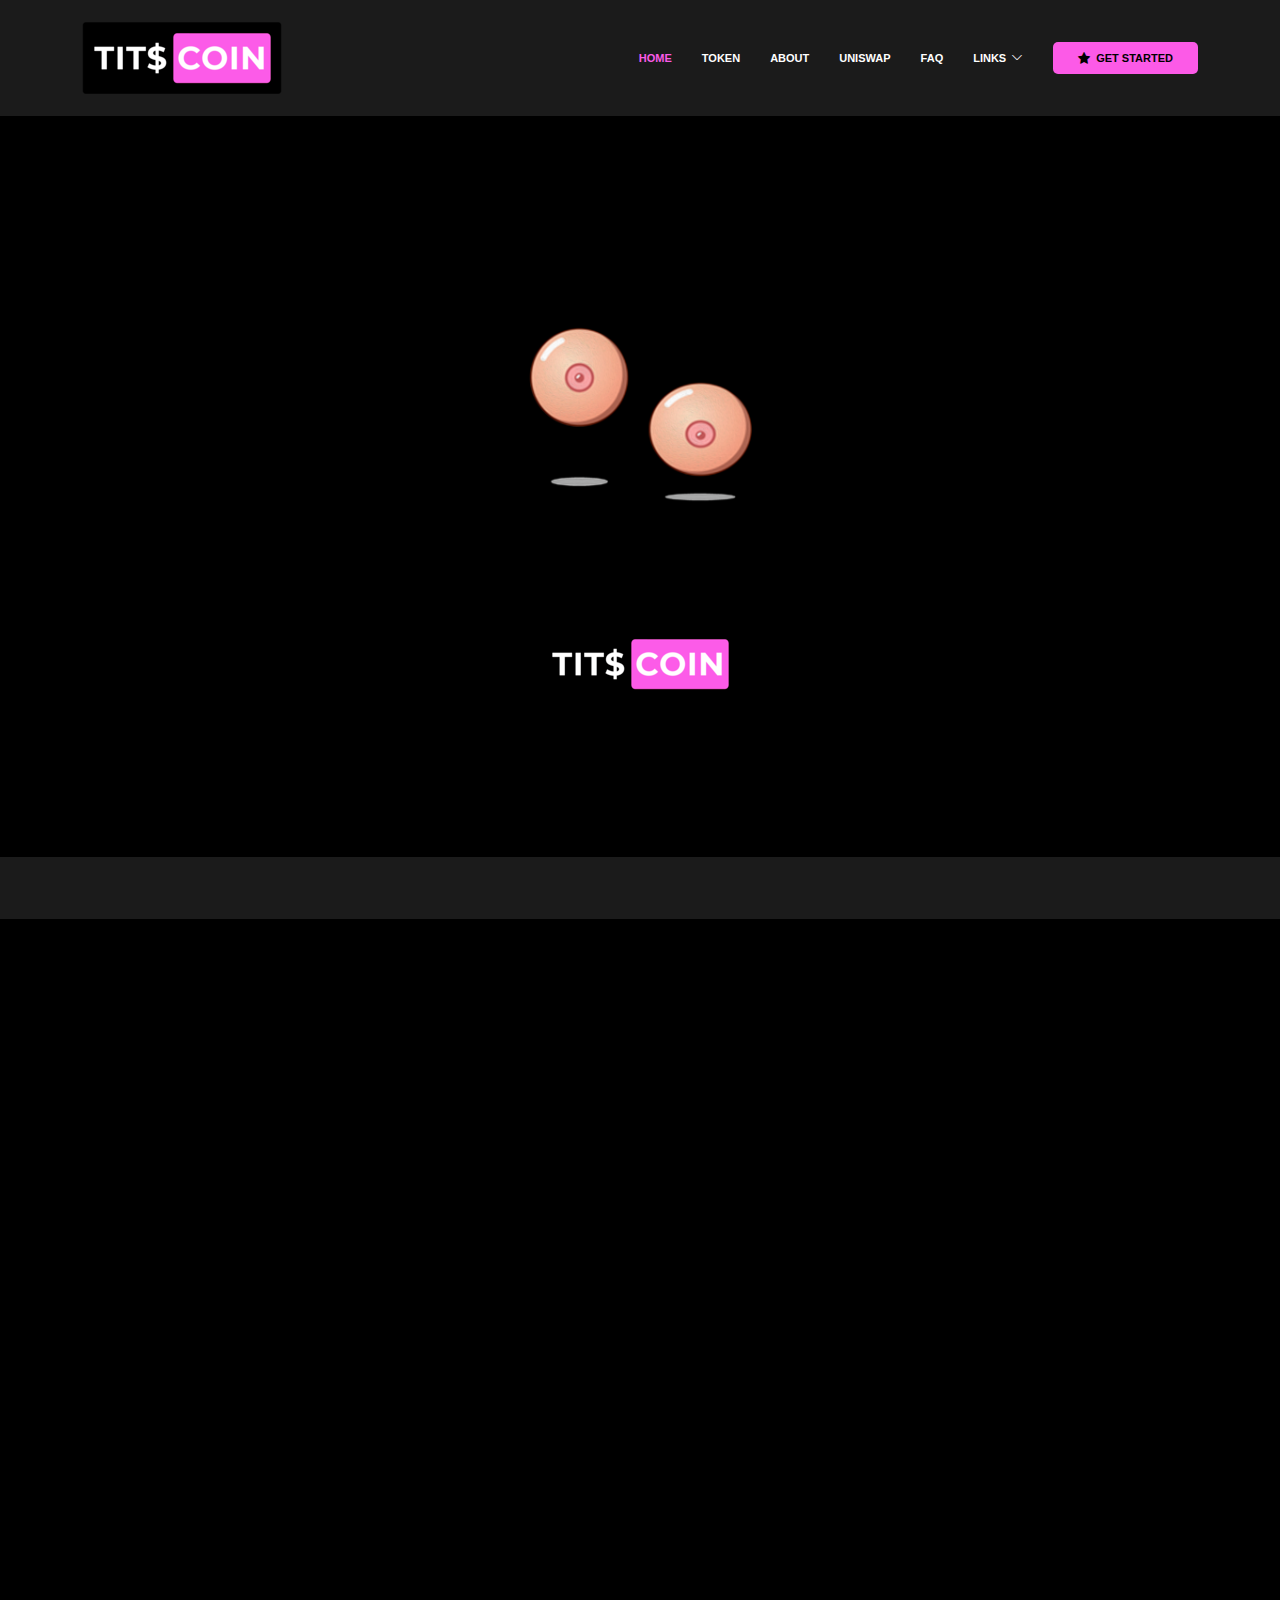
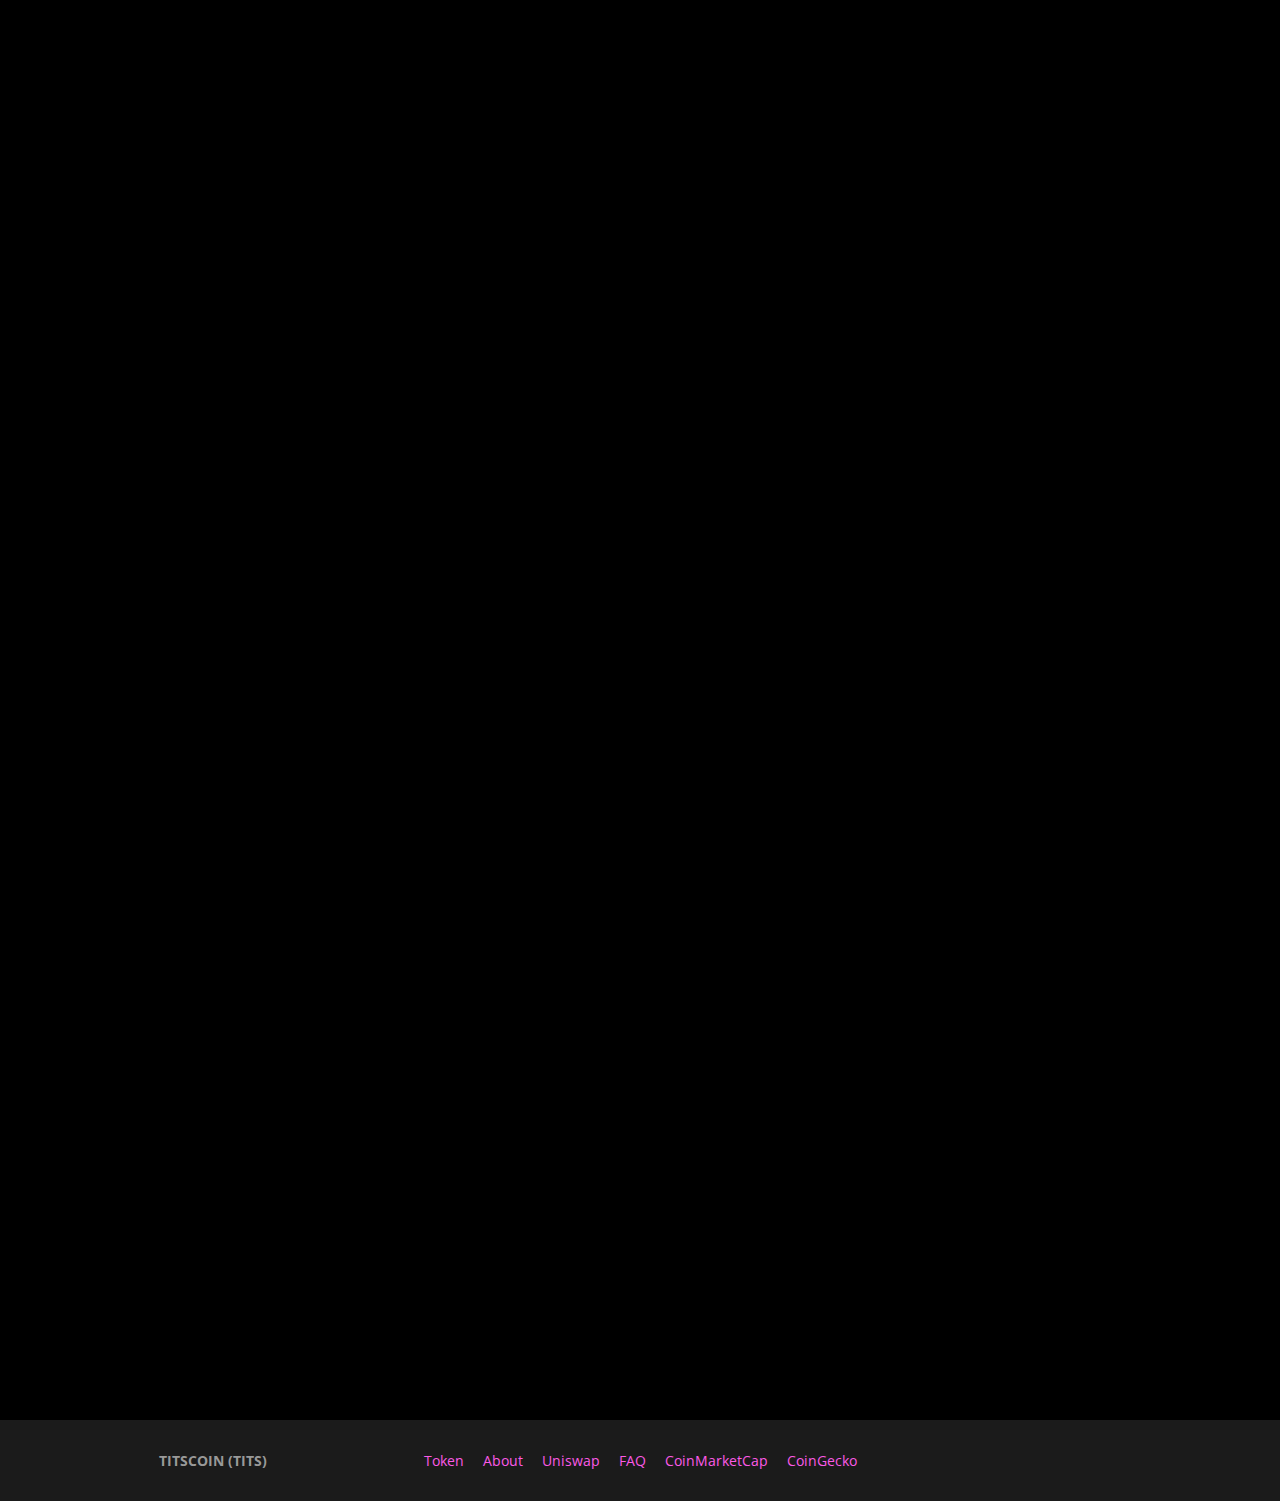
==== commit bae810dc: "degen" ====
--- a/index.html
+++ b/index.html
@@ -39,6 +39,10 @@
 <style>
     #header {
         background-color: #1b1b1b;
+        font-family: Arial, Helvetica, sans-serif;
+        font-size: 11px;
+        font-weight: 700;
+        text-transform: uppercase;
     }
     body {
         background-color: #000;
@@ -55,6 +59,26 @@
         margin: 0 auto;
         margin-top: 30px;
     }
+    .navbar {
+        width: 100%;
+        justify-content: space-between;
+    }
+    .navbar .getstarted {
+    background: #fc5ae7;
+    padding: 8px 25px;
+    margin-left: 30px;
+    border-radius: 5px;
+    color: #000;
+    font-weight: 700;
+    }
+    .mr-3 {
+        margin-left: 0 !important;
+        margin-right: 6px;  
+    }
+    .navbar a {
+        font-weight: 700;
+        color: #fff;
+    }
 </style>
 <body>
 
@@ -62,8 +86,8 @@
   <header id="header" class="fixed-top d-flex align-items-center">
     <div class="container d-flex align-items-center justify-content-between">
       <nav id="navbar" class="navbar">
-        <ul>
-          <li><a class="getstarted scrollto" href="#token">Get Started</a></li>
+          <img src="./assets/images/titscoin-logo-degen_200x.png" alt="logo">
+        <ul>             
           <li><a class="nav-link scrollto active" href="#hero">Home</a></li>
           <li><a class="nav-link scrollto" href="#token">Token</a></li>
           <li><a class="nav-link scrollto" href="#about">About</a></li>
@@ -71,14 +95,15 @@
           <li><a class="nav-link scrollto " href="#faq">FAQ</a></li>
           <li class="dropdown"><a href="#"><span>Links</span> <i class="bi bi-chevron-down"></i></a>
             <ul>
-              <li><a href="https://app.uniswap.org/#/swap?outputCurrency=0x761d38e5ddf6ccf6cf7c55759d5210750b5d60f3" target="_blank">Uniswap</a></li>
-	      <li><a href="https://t.me/DogelonMars" target="_blank">Telegram</a></li>
-	      <li><a href="https://twitter.com/DogelonMars" target="_blank">Twitter</a></li>
-              <li><a href="https://coinmarketcap.com/currencies/dogelon/" target="_blank">CoinMarketCap</a></li>
-	      <li><a href="https://coingecko.com/en/coins/dogelon-mars" target="_blank">CoinGecko</a></li>
-              <li><a href="https://etherscan.io/token/0x761D38e5ddf6ccf6Cf7c55759d5210750B5D60F3" target="_blank">Etherscan</a></li>
+                <li><a href="https://app.uniswap.org/#/swap?outputCurrency=0x761d38e5ddf6ccf6cf7c55759d5210750b5d60f3" target="_blank">Uniswap</a></li>
+                <li><a href="https://t.me/DogelonMars" target="_blank">Telegram</a></li>
+                <li><a href="https://twitter.com/DogelonMars" target="_blank">Twitter</a></li>
+                    <li><a href="https://coinmarketcap.com/currencies/dogelon/" target="_blank">CoinMarketCap</a></li>
+                <li><a href="https://coingecko.com/en/coins/dogelon-mars" target="_blank">CoinGecko</a></li>
+                <li><a href="https://etherscan.io/token/0x761D38e5ddf6ccf6Cf7c55759d5210750B5D60F3" target="_blank">Etherscan</a></li>
             </ul>
-          </li>
+          </li>          
+          <li><a class="getstarted scrollto" href="#token"><i class="bi bi-star-fill mr-3"></i>Get Started</a></li>
         </ul>
         <i class="bi bi-list mobile-nav-toggle"></i>
       </nav><!-- .navbar -->
--- a/assets/css/style.css
+++ b/assets/css/style.css
@@ -131,7 +131,6 @@
     align-items: center;
     justify-content: space-between;
     padding: 10px 0 10px 30px;
-    font-size: 15px;
     font-weight: 400;
     color: #555555;
     white-space: nowrap;
@@ -146,15 +145,7 @@
   
   .navbar a:hover, .navbar .active, .navbar li:hover > a {
     color: #fc5ae7;
-  }
-  
-  .navbar .getstarted {
-    background: #fc5ae7;
-    padding: 8px 25px;
-    margin-left: 30px;
-    border-radius: 50px;
-    color: #fff;
-  }
+  }  
   
   .navbar .getstarted:hover {
     color: #fff;
@@ -183,11 +174,11 @@
   
   .navbar .dropdown ul a {
     padding: 10px 20px;
-    font-size: 14px;
   }
   
   .navbar .dropdown ul a i {
-    font-size: 12px;
+    font-size: 10px;
+    font-weight: 700;
   }
   
   .navbar .dropdown ul a:hover, .navbar .dropdown ul .active:hover, .navbar .dropdown ul li:hover > a {
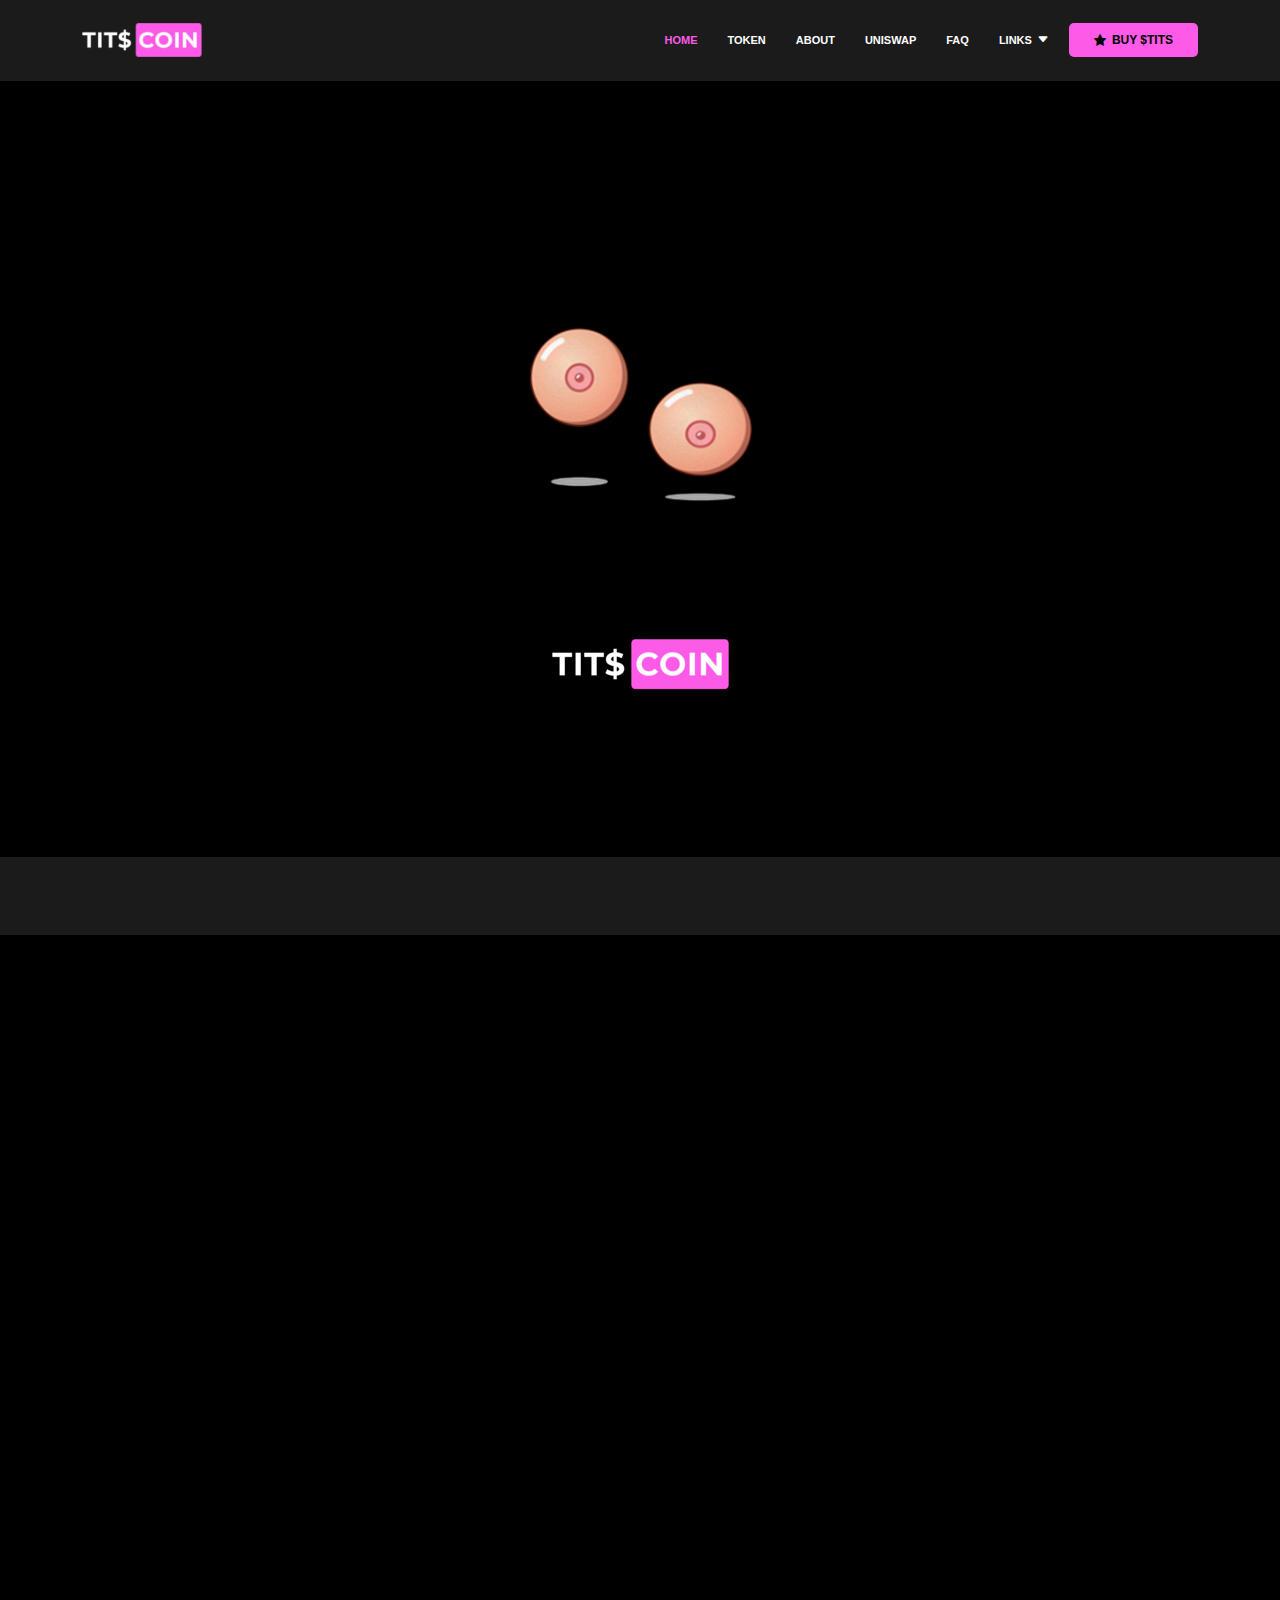
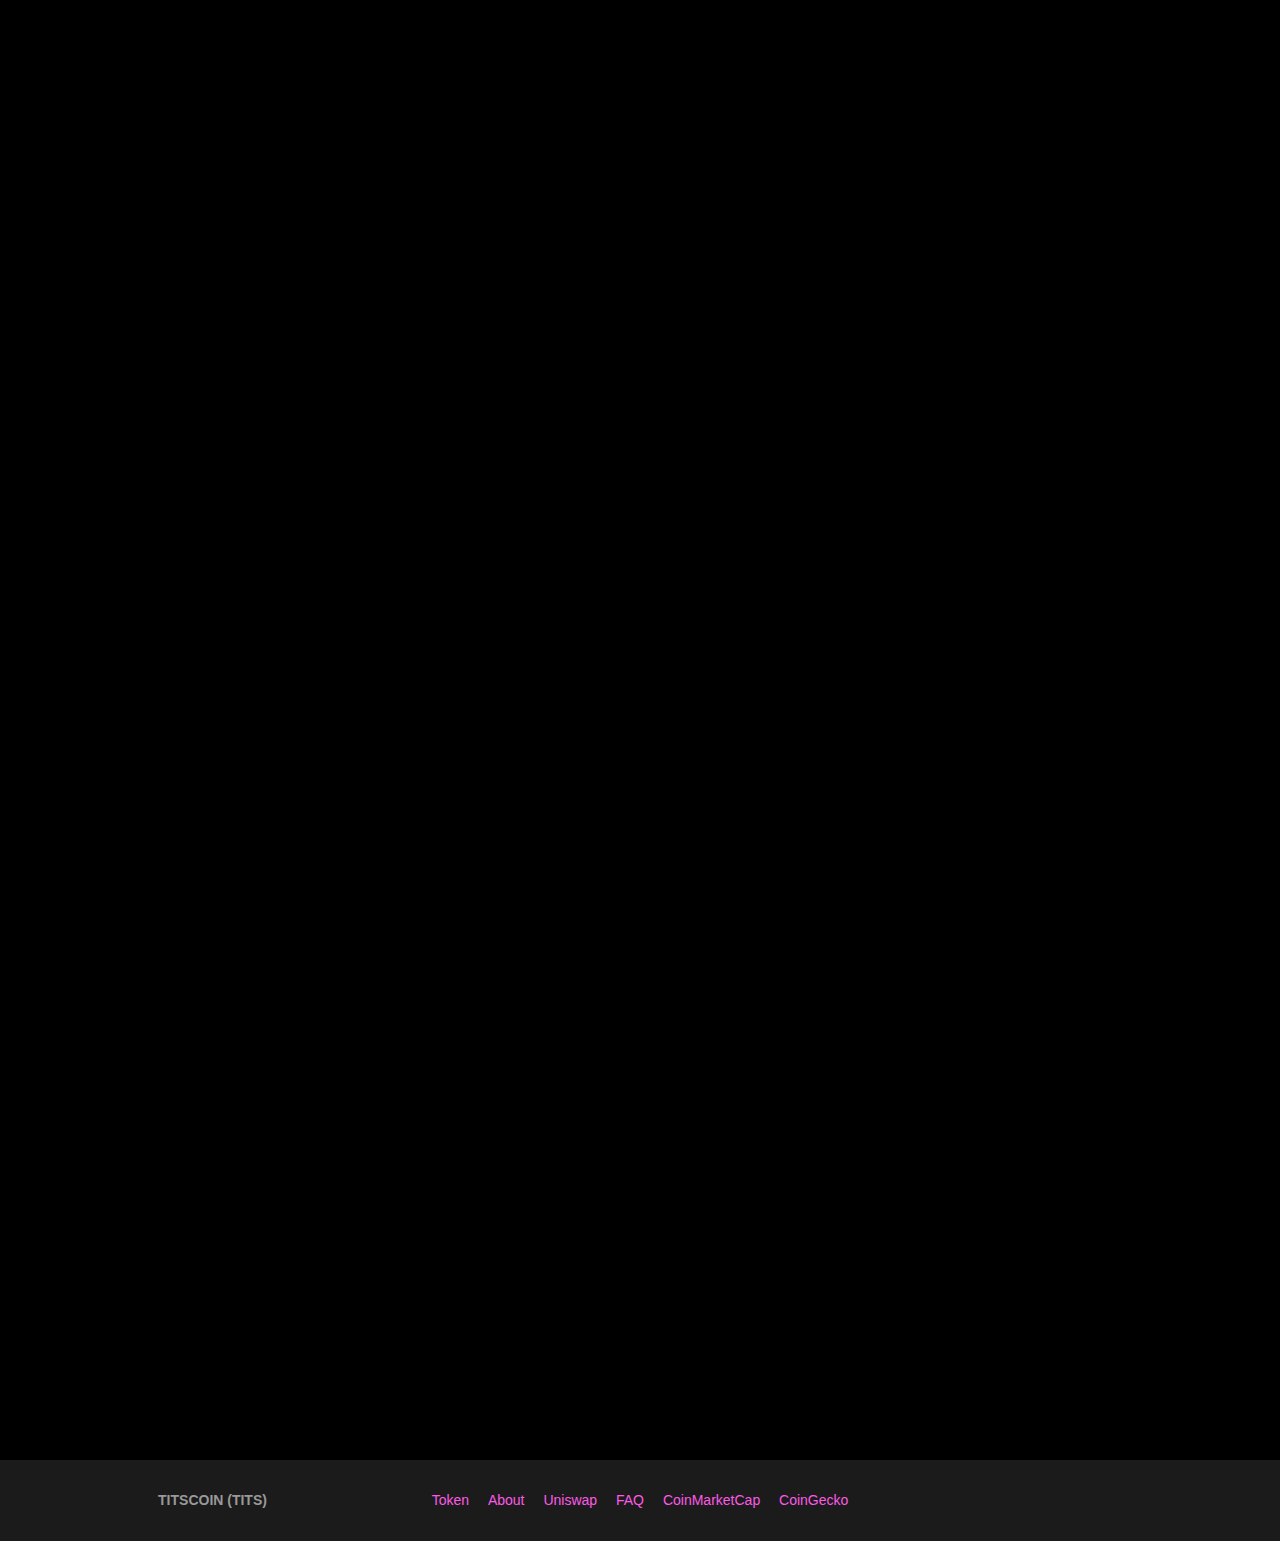
==== commit 8a341f93: "titsdegen" ====
--- a/index.html
+++ b/index.html
@@ -63,6 +63,13 @@
         width: 100%;
         justify-content: space-between;
     }
+    .navbar img {
+        width: 120px;
+    }
+    .navbar a {
+        color: #fff;
+        font-weight: 700;
+    }
     .navbar .getstarted {
     background: #fc5ae7;
     padding: 8px 25px;
@@ -70,15 +77,16 @@
     border-radius: 5px;
     color: #000;
     font-weight: 700;
+    font-size: 12px;
+    text-transform: none;
     }
     .mr-3 {
         margin-left: 0 !important;
         margin-right: 6px;  
     }
-    .navbar a {
-        font-weight: 700;
+    .navbar-mobile a {
         color: #fff;
-    }
+    }    
 </style>
 <body>
 
@@ -86,24 +94,23 @@
   <header id="header" class="fixed-top d-flex align-items-center">
     <div class="container d-flex align-items-center justify-content-between">
       <nav id="navbar" class="navbar">
-          <img src="./assets/images/titscoin-logo-degen_200x.png" alt="logo">
-        <ul>             
+          <img class="logo-header" src="./assets/images/tits_logo_degen_transparent_150x.png" alt="logo">
+        <ul class="inner-box">             
           <li><a class="nav-link scrollto active" href="#hero">Home</a></li>
           <li><a class="nav-link scrollto" href="#token">Token</a></li>
           <li><a class="nav-link scrollto" href="#about">About</a></li>
-          <li><a class="nav-link scrollto" href="https://app.uniswap.org/#/swap?outputCurrency=0x761d38e5ddf6ccf6cf7c55759d5210750b5d60f3" target="_blank">Uniswap</a></li>
+          <li><a class="nav-link scrollto" href="https://v1exchange.pancakeswap.finance/#/swap?outputCurrency=0xfe7e350009a1f3915352022b1bfc2087d7b1d1cd" target="_blank">Uniswap</a></li>
           <li><a class="nav-link scrollto " href="#faq">FAQ</a></li>
-          <li class="dropdown"><a href="#"><span>Links</span> <i class="bi bi-chevron-down"></i></a>
+          <li class="dropdown"><a href="#"><span>Links</span> <i class="bi bi-caret-down-fill"></i></a>
             <ul>
-                <li><a href="https://app.uniswap.org/#/swap?outputCurrency=0x761d38e5ddf6ccf6cf7c55759d5210750b5d60f3" target="_blank">Uniswap</a></li>
-                <li><a href="https://t.me/DogelonMars" target="_blank">Telegram</a></li>
-                <li><a href="https://twitter.com/DogelonMars" target="_blank">Twitter</a></li>
-                    <li><a href="https://coinmarketcap.com/currencies/dogelon/" target="_blank">CoinMarketCap</a></li>
-                <li><a href="https://coingecko.com/en/coins/dogelon-mars" target="_blank">CoinGecko</a></li>
-                <li><a href="https://etherscan.io/token/0x761D38e5ddf6ccf6Cf7c55759d5210750B5D60F3" target="_blank">Etherscan</a></li>
+                <li><a href="https://v1exchange.pancakeswap.finance/#/swap?outputCurrency=0xfe7e350009a1f3915352022b1bfc2087d7b1d1cd" target="_blank">PancakeSwap</a></li>
+                <li><a href="https://t.me/TitsToTheMoon" target="_blank">Telegram</a></li>
+                <li><a href="https://twitter.com/titsfortits2" target="_blank">Twitter</a></li>
+                <li><a href="https://instagram.com/titscoin" target="_blank">Instagram</a></li>
+                <li><a href="https://www.facebook.com/TitsCoin/" target="_blank">Facebook</a></li>
             </ul>
           </li>          
-          <li><a class="getstarted scrollto" href="#token"><i class="bi bi-star-fill mr-3"></i>Get Started</a></li>
+          <li><a class="getstarted" href="https://v1exchange.pancakeswap.finance/#/swap?outputCurrency=0xfe7e350009a1f3915352022b1bfc2087d7b1d1cd"><i class="bi bi-star-fill mr-3"></i>BUY $TITS</a></li>
         </ul>
         <i class="bi bi-list mobile-nav-toggle"></i>
       </nav><!-- .navbar -->
@@ -135,43 +142,31 @@
     <section id="clients" class="clients clients">
       <div class="container">
 
-        <div class="row">
-
-          <div class="col-lg-2 col-md-4 col-6">
-	    <a id="link_uniswap" href="https://app.uniswap.org/#/swap?outputCurrency=0x761d38e5ddf6ccf6cf7c55759d5210750b5d60f3" target="_blank">
-              <img src="./assets/images/client-1.png" class="img-fluid" alt="" data-aos="zoom-in">
+        <div class="row py-3 clients-row">
+
+          <div class="col-lg-4 col-md-4 col-4">
+            <a data-aos="zoom-in" id="link_uniswap" class="hero-link" href="https://app.uniswap.org/#/swap?outputCurrency=0x761d38e5ddf6ccf6cf7c55759d5210750b5d60f3" target="_blank">
+                <svg version="1.1" id="Layer_1" xmlns="http://www.w3.org/2000/svg" xmlns:xlink="http://www.w3.org/1999/xlink" x="0px" y="0px"
+                    viewBox="0 0 100 100" style="enable-background:new 0 0 100 100;" xml:space="preserve">
+                <path fill="currentColor" d="M99.4,65.3c0-0.6,0-1.2,0-1.7c0-0.6,0-1.1,0-1.7c0-3.2,0.1-6.5-1.4-9.8c-3.5-7.7-10.6-14.3-20-18.8l3.8-18
+                    c0.9-3.1,0.2-9.8-9.2-14c-3.4-1.5-6.5-1.6-9.4-0.3c-5.2,2.3-7.5,8.4-7.8,9.5c-1.4,3.2-1.3,11.9-1,16.9c-2.8-0.2-5.7-0.2-8.5,0
+                    c0.2-5,0.4-13.7-1-16.9c-0.4-1.1-2.7-7.2-7.8-9.5c-2.9-1.3-6.1-1.2-9.4,0.3c-9.5,4.2-10.2,10.9-9.2,14l3.8,18
+                    C12.6,37.7,5.6,44.4,2,52.1c-1.5,3.3-1.5,6.6-1.4,9.8c0,0.6,0,1.1,0,1.7c0,0.6,0,1.2,0,1.7C0.6,68.5,0.5,71.8,2,75
+                    c6.8,14.9,26.1,25,48,25c21.9,0,41.2-10,48-25C99.5,71.8,99.4,68.5,99.4,65.3z"/>
+                </svg>            
             </a>
           </div>
 
-          <div class="col-lg-2 col-md-4 col-6">
-	    <a id="link_telegram" href="https://t.me/DogelonMars" target="_blank">
-            <img src="./assets/images/client-2.png" class="img-fluid" alt="" data-aos="zoom-in" data-aos-delay="100">
-		</a>
-          </div>
-
-          <div class="col-lg-2 col-md-4 col-6">
-	    <a id="link_twitter" href="https://twitter.com/DogelonMars" target="_blank">
-            <img src="./assets/images/client-3.png" class="img-fluid" alt="" data-aos="zoom-in" data-aos-delay="200">
-		</a>
-          </div>
-
-          <div class="col-lg-2 col-md-4 col-6">
-	    <a id="link_cmc" href="https://coinmarketcap.com/currencies/dogelon/" target="_blank">
-            <img src="./assets/images/client-4.png" class="img-fluid" alt="" data-aos="zoom-in" data-aos-delay="300">
-		</a>
-          </div>
-
-          <div class="col-lg-2 col-md-4 col-6">
-	    <a id="link_coingecko" href="https://coingecko.com/en/coins/dogelon-mars" target="_blank">
-            <img src="./assets/images/client-5.png" class="img-fluid" alt="" data-aos="zoom-in" data-aos-delay="400">
-		</a>
-          </div>
-
-          <div class="col-lg-2 col-md-4 col-6">
-
-	    <a id="link_etherscan" href="https://etherscan.io/token/0x761D38e5ddf6ccf6Cf7c55759d5210750B5D60F3" target="_blank">
-            <img src="./assets/images/client-6.png" class="img-fluid" alt="" data-aos="zoom-in" data-aos-delay="500">
-		</a>
+          <div class="col-lg-4 col-md-4 col-4">	    
+            <a data-aos="zoom-in" id="link_telegram" class="hero-link" href="https://t.me/TitsToTheMoon" target="_blank">        
+                <svg aria-hidden="true" focusable="false" data-prefix="fab" data-icon="telegram" class="svg-inline--fa fa-telegram fa-w-16" role="img" xmlns="http://www.w3.org/2000/svg" viewBox="0 0 496 512"><path fill="currentColor" d="M248 8C111 8 0 119 0 256s111 248 248 248 248-111 248-248S385 8 248 8zm121.8 169.9l-40.7 191.8c-3 13.6-11.1 16.9-22.4 10.5l-62-45.7-29.9 28.8c-3.3 3.3-6.1 6.1-12.5 6.1l4.4-63.1 114.9-103.8c5-4.4-1.1-6.9-7.7-2.5l-142 89.4-61.2-19.1c-13.3-4.2-13.6-13.3 2.8-19.7l239.1-92.2c11.1-4 20.8 2.7 17.2 19.5z"></path></svg>
+            </a>
+          </div>
+
+          <div class="col-lg-4 col-md-4 col-4">
+            <a data-aos="zoom-in" id="link_telegram" class="hero-link" href="https://twitter.com/titsfortits2" target="_blank">                
+                <svg aria-hidden="true" focusable="false" data-prefix="fab" data-icon="twitter" class="svg-inline--fa fa-twitter fa-w-16" role="img" xmlns="http://www.w3.org/2000/svg" viewBox="0 0 512 512"><path fill="currentColor" d="M459.37 151.716c.325 4.548.325 9.097.325 13.645 0 138.72-105.583 298.558-298.558 298.558-59.452 0-114.68-17.219-161.137-47.106 8.447.974 16.568 1.299 25.34 1.299 49.055 0 94.213-16.568 130.274-44.832-46.132-.975-84.792-31.188-98.112-72.772 6.498.974 12.995 1.624 19.818 1.624 9.421 0 18.843-1.3 27.614-3.573-48.081-9.747-84.143-51.98-84.143-102.985v-1.299c13.969 7.797 30.214 12.67 47.431 13.319-28.264-18.843-46.781-51.005-46.781-87.391 0-19.492 5.197-37.36 14.294-52.954 51.655 63.675 129.3 105.258 216.365 109.807-1.624-7.797-2.599-15.918-2.599-24.04 0-57.828 46.782-104.934 104.934-104.934 30.213 0 57.502 12.67 76.67 33.137 23.715-4.548 46.456-13.32 66.599-25.34-7.798 24.366-24.366 44.833-46.132 57.827 21.117-2.273 41.584-8.122 60.426-16.243-14.292 20.791-32.161 39.308-52.628 54.253z"></path></svg>
+            </a>
           </div>
 
         </div>
@@ -289,9 +284,9 @@
           <div class="col-lg-7">
             <p>
 	    
-The Uniswap link is here: <a href="https://app.uniswap.org/#/swap?outputCurrency=0x761d38e5ddf6ccf6cf7c55759d5210750b5d60f3">Uniswap</a>.<br/>
-
-The contract address is: <a href="https://etherscan.io/token/0x761D38e5ddf6ccf6Cf7c55759d5210750B5D60F3" target="_blank">0x761d38e5ddf6ccf6cf7c55759d5210750b5d60f3</a>.
+The Uniswap link is here: <a href="https://v1exchange.pancakeswap.finance/#/swap?outputCurrency=0xfe7e350009a1f3915352022b1bfc2087d7b1d1cd">Uniswap</a>.<br/>
+
+The contract address is: <a href="https://etherscan.io/token/0xfe7e350009a1f3915352022b1bfc2087d7b1d1cd" target="_blank">0xfe7e350009a1f3915352022b1bfc2087d7b1d1cd</a>.
 
 <br/>
 
--- a/assets/css/style.css
+++ b/assets/css/style.css
@@ -9,8 +9,9 @@
 # General
 --------------------------------------------------------------*/
 body {
-    font-family: "Open Sans", sans-serif;
-    color: #fff;
+    font-family: Arial, Helvetica, sans-serif;
+    color: #fff;
+    font-weight: 400;
   }
   
   a {
@@ -265,7 +266,7 @@
     left: 15px;
     padding: 10px 0;
     border-radius: 8px;
-    background-color: #fff;
+    background-color: #1b1b1b;
     overflow-y: auto;
     transition: 0.3s;
   }
@@ -292,10 +293,13 @@
     z-index: 99;
     opacity: 1;
     visibility: visible;
-    background: #fff;
-    box-shadow: 0px 0px 30px rgba(127, 137, 161, 0.25);
-  }
-  
+    background: #1b1b1b;
+  }
+  
+  .navbar-mobile .logo-header {
+      display: none;
+  }
+
   .navbar-mobile .dropdown ul li {
     min-width: 200px;
   }
@@ -316,6 +320,29 @@
     display: block;
   }
   
+  .navbar .getstarted {
+      margin-left: 20px !important;
+      max-width: fit-content;
+  }
+
+  .hero-link {
+    display: flex;
+    align-items: center;
+    justify-content: center;
+    height: 100%;
+    border-radius: 5px;
+    font-weight: 700;
+    width: fit-content;
+    padding: 0 20px;
+  }
+  .hero-link svg {
+      width: 25px;
+      fill: #fff;
+  }
+  .clients-row a {
+      width: 100%;
+      text-align: center;
+  }
   /*--------------------------------------------------------------
   # Hero Section
   --------------------------------------------------------------*/
@@ -449,33 +476,43 @@
   }
   
   .section-title h2 {
-    font-size: 32px;
+    font-size: 14px;
     font-weight: bold;
     text-transform: uppercase;
     position: relative;
     color: #fc5ae7;
-  }
-  
-  .section-title h2::before, .section-title h2::after {
+    border: 2px solid #fc5ae7;
+    border-radius: 3px;
+    padding: 10px 25px;
+    width: fit-content;
+    margin: 0 auto;
+  }
+  
+  /* .section-title h2::before, .section-title h2::after {
     content: '';
     width: 50px;
     height: 2px;
     background: #fc5ae7;
     display: inline-block;
-  }
-  
-  .section-title h2::before {
+  } */
+  
+  /* .section-title h2::before {
     margin: 0 15px 10px 0;
   }
   
   .section-title h2::after {
     margin: 0 0 10px 15px;
-  }
+  } */
   
   .section-title p {
     margin: 15px 0 0 0;
   }
   
+  @media (min-width: 768px) {
+    .section-title h2 {
+      font-size: 32px;
+    }
+  }
   /*--------------------------------------------------------------
   # Clients
   --------------------------------------------------------------*/
